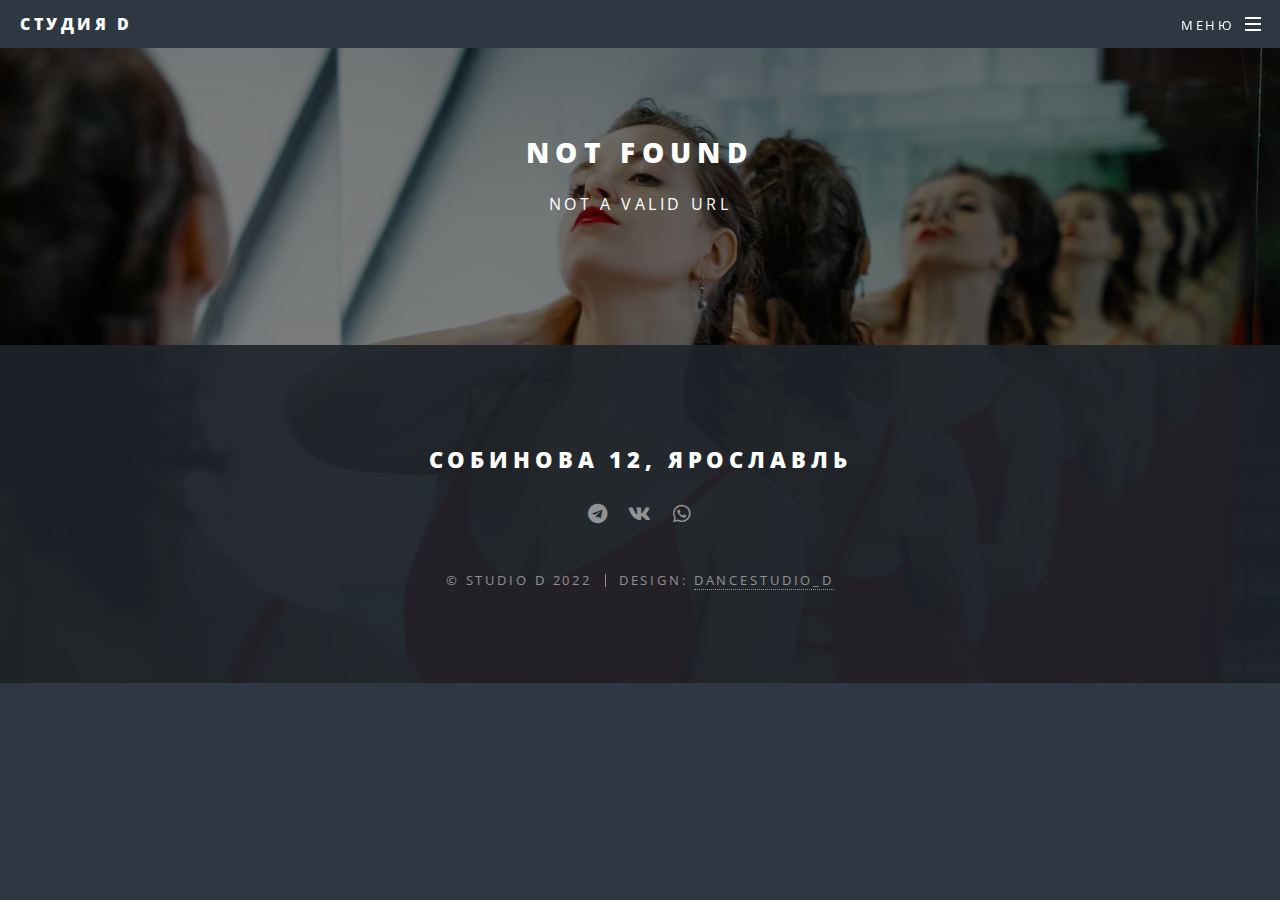
==== 404/index.html @ bc6924fe "ver 4/10" ====
<!DOCTYPE html><html lang="en"><head><meta charSet="utf-8"/><meta http-equiv="x-ua-compatible" content="ie=edge"/><meta name="viewport" content="width=device-width, initial-scale=1, shrink-to-fit=no"/><meta name="generator" content="Gatsby 4.21.1"/><meta data-react-helmet="true" name="description" content="Spectral"/><meta data-react-helmet="true" name="keywords" content="site, web"/><meta name="theme-color" content="#663399"/><style data-href="/styles.3cb53f712b8f824ff2b8.css" data-identity="gatsby-global-css">@import url(https://fonts.googleapis.com/css?family=Open+Sans:400,400italic,600,600italic,800,800italic);
/*!
 * Font Awesome Free 5.9.0 by @fontawesome - https://fontawesome.com
 * License - https://fontawesome.com/license/free (Icons: CC BY 4.0, Fonts: SIL OFL 1.1, Code: MIT License)
 */.fa,.fab,.fal,.far,.fas{-moz-osx-font-smoothing:grayscale;-webkit-font-smoothing:antialiased;text-rendering:auto;display:inline-block;font-style:normal;font-variant:normal;line-height:1}.fa-lg{font-size:1.33333em;line-height:.75em;vertical-align:-.0667em}.fa-xs{font-size:.75em}.fa-sm{font-size:.875em}.fa-1x{font-size:1em}.fa-2x{font-size:2em}.fa-3x{font-size:3em}.fa-4x{font-size:4em}.fa-5x{font-size:5em}.fa-6x{font-size:6em}.fa-7x{font-size:7em}.fa-8x{font-size:8em}.fa-9x{font-size:9em}.fa-10x{font-size:10em}.fa-fw{text-align:center;width:1.25em}.fa-ul{list-style-type:none;margin-left:2.5em;padding-left:0}.fa-ul>li{position:relative}.fa-li{left:-2em;line-height:inherit;position:absolute;text-align:center;width:2em}.fa-border{border:.08em solid #eee;border-radius:.1em;padding:.2em .25em .15em}.fa-pull-left{float:left}.fa-pull-right{float:right}.fa.fa-pull-left,.fab.fa-pull-left,.fal.fa-pull-left,.far.fa-pull-left,.fas.fa-pull-left{margin-right:.3em}.fa.fa-pull-right,.fab.fa-pull-right,.fal.fa-pull-right,.far.fa-pull-right,.fas.fa-pull-right{margin-left:.3em}.fa-spin{animation:fa-spin 2s linear infinite}.fa-pulse{animation:fa-spin 1s steps(8) infinite}@keyframes fa-spin{0%{transform:rotate(0deg)}to{transform:rotate(1turn)}}.fa-rotate-90{-ms-filter:"progid:DXImageTransform.Microsoft.BasicImage(rotation=1)";transform:rotate(90deg)}.fa-rotate-180{-ms-filter:"progid:DXImageTransform.Microsoft.BasicImage(rotation=2)";transform:rotate(180deg)}.fa-rotate-270{-ms-filter:"progid:DXImageTransform.Microsoft.BasicImage(rotation=3)";transform:rotate(270deg)}.fa-flip-horizontal{-ms-filter:"progid:DXImageTransform.Microsoft.BasicImage(rotation=0, mirror=1)";transform:scaleX(-1)}.fa-flip-vertical{transform:scaleY(-1)}.fa-flip-both,.fa-flip-horizontal.fa-flip-vertical,.fa-flip-vertical{-ms-filter:"progid:DXImageTransform.Microsoft.BasicImage(rotation=2, mirror=1)"}.fa-flip-both,.fa-flip-horizontal.fa-flip-vertical{transform:scale(-1)}:root .fa-flip-both,:root .fa-flip-horizontal,:root .fa-flip-vertical,:root .fa-rotate-180,:root .fa-rotate-270,:root .fa-rotate-90{filter:none}.fa-stack{display:inline-block;height:2em;line-height:2em;position:relative;vertical-align:middle;width:2.5em}.fa-stack-1x,.fa-stack-2x{left:0;position:absolute;text-align:center;width:100%}.fa-stack-1x{line-height:inherit}.fa-stack-2x{font-size:2em}.fa-inverse{color:#fff}.fa-500px:before{content:"\f26e"}.fa-accessible-icon:before{content:"\f368"}.fa-accusoft:before{content:"\f369"}.fa-acquisitions-incorporated:before{content:"\f6af"}.fa-ad:before{content:"\f641"}.fa-address-book:before{content:"\f2b9"}.fa-address-card:before{content:"\f2bb"}.fa-adjust:before{content:"\f042"}.fa-adn:before{content:"\f170"}.fa-adobe:before{content:"\f778"}.fa-adversal:before{content:"\f36a"}.fa-affiliatetheme:before{content:"\f36b"}.fa-air-freshener:before{content:"\f5d0"}.fa-airbnb:before{content:"\f834"}.fa-algolia:before{content:"\f36c"}.fa-align-center:before{content:"\f037"}.fa-align-justify:before{content:"\f039"}.fa-align-left:before{content:"\f036"}.fa-align-right:before{content:"\f038"}.fa-alipay:before{content:"\f642"}.fa-allergies:before{content:"\f461"}.fa-amazon:before{content:"\f270"}.fa-amazon-pay:before{content:"\f42c"}.fa-ambulance:before{content:"\f0f9"}.fa-american-sign-language-interpreting:before{content:"\f2a3"}.fa-amilia:before{content:"\f36d"}.fa-anchor:before{content:"\f13d"}.fa-android:before{content:"\f17b"}.fa-angellist:before{content:"\f209"}.fa-angle-double-down:before{content:"\f103"}.fa-angle-double-left:before{content:"\f100"}.fa-angle-double-right:before{content:"\f101"}.fa-angle-double-up:before{content:"\f102"}.fa-angle-down:before{content:"\f107"}.fa-angle-left:before{content:"\f104"}.fa-angle-right:before{content:"\f105"}.fa-angle-up:before{content:"\f106"}.fa-angry:before{content:"\f556"}.fa-angrycreative:before{content:"\f36e"}.fa-angular:before{content:"\f420"}.fa-ankh:before{content:"\f644"}.fa-app-store:before{content:"\f36f"}.fa-app-store-ios:before{content:"\f370"}.fa-apper:before{content:"\f371"}.fa-apple:before{content:"\f179"}.fa-apple-alt:before{content:"\f5d1"}.fa-apple-pay:before{content:"\f415"}.fa-archive:before{content:"\f187"}.fa-archway:before{content:"\f557"}.fa-arrow-alt-circle-down:before{content:"\f358"}.fa-arrow-alt-circle-left:before{content:"\f359"}.fa-arrow-alt-circle-right:before{content:"\f35a"}.fa-arrow-alt-circle-up:before{content:"\f35b"}.fa-arrow-circle-down:before{content:"\f0ab"}.fa-arrow-circle-left:before{content:"\f0a8"}.fa-arrow-circle-right:before{content:"\f0a9"}.fa-arrow-circle-up:before{content:"\f0aa"}.fa-arrow-down:before{content:"\f063"}.fa-arrow-left:before{content:"\f060"}.fa-arrow-right:before{content:"\f061"}.fa-arrow-up:before{content:"\f062"}.fa-arrows-alt:before{content:"\f0b2"}.fa-arrows-alt-h:before{content:"\f337"}.fa-arrows-alt-v:before{content:"\f338"}.fa-artstation:before{content:"\f77a"}.fa-assistive-listening-systems:before{content:"\f2a2"}.fa-asterisk:before{content:"\f069"}.fa-asymmetrik:before{content:"\f372"}.fa-at:before{content:"\f1fa"}.fa-atlas:before{content:"\f558"}.fa-atlassian:before{content:"\f77b"}.fa-atom:before{content:"\f5d2"}.fa-audible:before{content:"\f373"}.fa-audio-description:before{content:"\f29e"}.fa-autoprefixer:before{content:"\f41c"}.fa-avianex:before{content:"\f374"}.fa-aviato:before{content:"\f421"}.fa-award:before{content:"\f559"}.fa-aws:before{content:"\f375"}.fa-baby:before{content:"\f77c"}.fa-baby-carriage:before{content:"\f77d"}.fa-backspace:before{content:"\f55a"}.fa-backward:before{content:"\f04a"}.fa-bacon:before{content:"\f7e5"}.fa-balance-scale:before{content:"\f24e"}.fa-balance-scale-left:before{content:"\f515"}.fa-balance-scale-right:before{content:"\f516"}.fa-ban:before{content:"\f05e"}.fa-band-aid:before{content:"\f462"}.fa-bandcamp:before{content:"\f2d5"}.fa-barcode:before{content:"\f02a"}.fa-bars:before{content:"\f0c9"}.fa-baseball-ball:before{content:"\f433"}.fa-basketball-ball:before{content:"\f434"}.fa-bath:before{content:"\f2cd"}.fa-battery-empty:before{content:"\f244"}.fa-battery-full:before{content:"\f240"}.fa-battery-half:before{content:"\f242"}.fa-battery-quarter:before{content:"\f243"}.fa-battery-three-quarters:before{content:"\f241"}.fa-battle-net:before{content:"\f835"}.fa-bed:before{content:"\f236"}.fa-beer:before{content:"\f0fc"}.fa-behance:before{content:"\f1b4"}.fa-behance-square:before{content:"\f1b5"}.fa-bell:before{content:"\f0f3"}.fa-bell-slash:before{content:"\f1f6"}.fa-bezier-curve:before{content:"\f55b"}.fa-bible:before{content:"\f647"}.fa-bicycle:before{content:"\f206"}.fa-biking:before{content:"\f84a"}.fa-bimobject:before{content:"\f378"}.fa-binoculars:before{content:"\f1e5"}.fa-biohazard:before{content:"\f780"}.fa-birthday-cake:before{content:"\f1fd"}.fa-bitbucket:before{content:"\f171"}.fa-bitcoin:before{content:"\f379"}.fa-bity:before{content:"\f37a"}.fa-black-tie:before{content:"\f27e"}.fa-blackberry:before{content:"\f37b"}.fa-blender:before{content:"\f517"}.fa-blender-phone:before{content:"\f6b6"}.fa-blind:before{content:"\f29d"}.fa-blog:before{content:"\f781"}.fa-blogger:before{content:"\f37c"}.fa-blogger-b:before{content:"\f37d"}.fa-bluetooth:before{content:"\f293"}.fa-bluetooth-b:before{content:"\f294"}.fa-bold:before{content:"\f032"}.fa-bolt:before{content:"\f0e7"}.fa-bomb:before{content:"\f1e2"}.fa-bone:before{content:"\f5d7"}.fa-bong:before{content:"\f55c"}.fa-book:before{content:"\f02d"}.fa-book-dead:before{content:"\f6b7"}.fa-book-medical:before{content:"\f7e6"}.fa-book-open:before{content:"\f518"}.fa-book-reader:before{content:"\f5da"}.fa-bookmark:before{content:"\f02e"}.fa-bootstrap:before{content:"\f836"}.fa-border-all:before{content:"\f84c"}.fa-border-none:before{content:"\f850"}.fa-border-style:before{content:"\f853"}.fa-bowling-ball:before{content:"\f436"}.fa-box:before{content:"\f466"}.fa-box-open:before{content:"\f49e"}.fa-boxes:before{content:"\f468"}.fa-braille:before{content:"\f2a1"}.fa-brain:before{content:"\f5dc"}.fa-bread-slice:before{content:"\f7ec"}.fa-briefcase:before{content:"\f0b1"}.fa-briefcase-medical:before{content:"\f469"}.fa-broadcast-tower:before{content:"\f519"}.fa-broom:before{content:"\f51a"}.fa-brush:before{content:"\f55d"}.fa-btc:before{content:"\f15a"}.fa-buffer:before{content:"\f837"}.fa-bug:before{content:"\f188"}.fa-building:before{content:"\f1ad"}.fa-bullhorn:before{content:"\f0a1"}.fa-bullseye:before{content:"\f140"}.fa-burn:before{content:"\f46a"}.fa-buromobelexperte:before{content:"\f37f"}.fa-bus:before{content:"\f207"}.fa-bus-alt:before{content:"\f55e"}.fa-business-time:before{content:"\f64a"}.fa-buysellads:before{content:"\f20d"}.fa-calculator:before{content:"\f1ec"}.fa-calendar:before{content:"\f133"}.fa-calendar-alt:before{content:"\f073"}.fa-calendar-check:before{content:"\f274"}.fa-calendar-day:before{content:"\f783"}.fa-calendar-minus:before{content:"\f272"}.fa-calendar-plus:before{content:"\f271"}.fa-calendar-times:before{content:"\f273"}.fa-calendar-week:before{content:"\f784"}.fa-camera:before{content:"\f030"}.fa-camera-retro:before{content:"\f083"}.fa-campground:before{content:"\f6bb"}.fa-canadian-maple-leaf:before{content:"\f785"}.fa-candy-cane:before{content:"\f786"}.fa-cannabis:before{content:"\f55f"}.fa-capsules:before{content:"\f46b"}.fa-car:before{content:"\f1b9"}.fa-car-alt:before{content:"\f5de"}.fa-car-battery:before{content:"\f5df"}.fa-car-crash:before{content:"\f5e1"}.fa-car-side:before{content:"\f5e4"}.fa-caret-down:before{content:"\f0d7"}.fa-caret-left:before{content:"\f0d9"}.fa-caret-right:before{content:"\f0da"}.fa-caret-square-down:before{content:"\f150"}.fa-caret-square-left:before{content:"\f191"}.fa-caret-square-right:before{content:"\f152"}.fa-caret-square-up:before{content:"\f151"}.fa-caret-up:before{content:"\f0d8"}.fa-carrot:before{content:"\f787"}.fa-cart-arrow-down:before{content:"\f218"}.fa-cart-plus:before{content:"\f217"}.fa-cash-register:before{content:"\f788"}.fa-cat:before{content:"\f6be"}.fa-cc-amazon-pay:before{content:"\f42d"}.fa-cc-amex:before{content:"\f1f3"}.fa-cc-apple-pay:before{content:"\f416"}.fa-cc-diners-club:before{content:"\f24c"}.fa-cc-discover:before{content:"\f1f2"}.fa-cc-jcb:before{content:"\f24b"}.fa-cc-mastercard:before{content:"\f1f1"}.fa-cc-paypal:before{content:"\f1f4"}.fa-cc-stripe:before{content:"\f1f5"}.fa-cc-visa:before{content:"\f1f0"}.fa-centercode:before{content:"\f380"}.fa-centos:before{content:"\f789"}.fa-certificate:before{content:"\f0a3"}.fa-chair:before{content:"\f6c0"}.fa-chalkboard:before{content:"\f51b"}.fa-chalkboard-teacher:before{content:"\f51c"}.fa-charging-station:before{content:"\f5e7"}.fa-chart-area:before{content:"\f1fe"}.fa-chart-bar:before{content:"\f080"}.fa-chart-line:before{content:"\f201"}.fa-chart-pie:before{content:"\f200"}.fa-check:before{content:"\f00c"}.fa-check-circle:before{content:"\f058"}.fa-check-double:before{content:"\f560"}.fa-check-square:before{content:"\f14a"}.fa-cheese:before{content:"\f7ef"}.fa-chess:before{content:"\f439"}.fa-chess-bishop:before{content:"\f43a"}.fa-chess-board:before{content:"\f43c"}.fa-chess-king:before{content:"\f43f"}.fa-chess-knight:before{content:"\f441"}.fa-chess-pawn:before{content:"\f443"}.fa-chess-queen:before{content:"\f445"}.fa-chess-rook:before{content:"\f447"}.fa-chevron-circle-down:before{content:"\f13a"}.fa-chevron-circle-left:before{content:"\f137"}.fa-chevron-circle-right:before{content:"\f138"}.fa-chevron-circle-up:before{content:"\f139"}.fa-chevron-down:before{content:"\f078"}.fa-chevron-left:before{content:"\f053"}.fa-chevron-right:before{content:"\f054"}.fa-chevron-up:before{content:"\f077"}.fa-child:before{content:"\f1ae"}.fa-chrome:before{content:"\f268"}.fa-chromecast:before{content:"\f838"}.fa-church:before{content:"\f51d"}.fa-circle:before{content:"\f111"}.fa-circle-notch:before{content:"\f1ce"}.fa-city:before{content:"\f64f"}.fa-clinic-medical:before{content:"\f7f2"}.fa-clipboard:before{content:"\f328"}.fa-clipboard-check:before{content:"\f46c"}.fa-clipboard-list:before{content:"\f46d"}.fa-clock:before{content:"\f017"}.fa-clone:before{content:"\f24d"}.fa-closed-captioning:before{content:"\f20a"}.fa-cloud:before{content:"\f0c2"}.fa-cloud-download-alt:before{content:"\f381"}.fa-cloud-meatball:before{content:"\f73b"}.fa-cloud-moon:before{content:"\f6c3"}.fa-cloud-moon-rain:before{content:"\f73c"}.fa-cloud-rain:before{content:"\f73d"}.fa-cloud-showers-heavy:before{content:"\f740"}.fa-cloud-sun:before{content:"\f6c4"}.fa-cloud-sun-rain:before{content:"\f743"}.fa-cloud-upload-alt:before{content:"\f382"}.fa-cloudscale:before{content:"\f383"}.fa-cloudsmith:before{content:"\f384"}.fa-cloudversify:before{content:"\f385"}.fa-cocktail:before{content:"\f561"}.fa-code:before{content:"\f121"}.fa-code-branch:before{content:"\f126"}.fa-codepen:before{content:"\f1cb"}.fa-codiepie:before{content:"\f284"}.fa-coffee:before{content:"\f0f4"}.fa-cog:before{content:"\f013"}.fa-cogs:before{content:"\f085"}.fa-coins:before{content:"\f51e"}.fa-columns:before{content:"\f0db"}.fa-comment:before{content:"\f075"}.fa-comment-alt:before{content:"\f27a"}.fa-comment-dollar:before{content:"\f651"}.fa-comment-dots:before{content:"\f4ad"}.fa-comment-medical:before{content:"\f7f5"}.fa-comment-slash:before{content:"\f4b3"}.fa-comments:before{content:"\f086"}.fa-comments-dollar:before{content:"\f653"}.fa-compact-disc:before{content:"\f51f"}.fa-compass:before{content:"\f14e"}.fa-compress:before{content:"\f066"}.fa-compress-arrows-alt:before{content:"\f78c"}.fa-concierge-bell:before{content:"\f562"}.fa-confluence:before{content:"\f78d"}.fa-connectdevelop:before{content:"\f20e"}.fa-contao:before{content:"\f26d"}.fa-cookie:before{content:"\f563"}.fa-cookie-bite:before{content:"\f564"}.fa-copy:before{content:"\f0c5"}.fa-copyright:before{content:"\f1f9"}.fa-couch:before{content:"\f4b8"}.fa-cpanel:before{content:"\f388"}.fa-creative-commons:before{content:"\f25e"}.fa-creative-commons-by:before{content:"\f4e7"}.fa-creative-commons-nc:before{content:"\f4e8"}.fa-creative-commons-nc-eu:before{content:"\f4e9"}.fa-creative-commons-nc-jp:before{content:"\f4ea"}.fa-creative-commons-nd:before{content:"\f4eb"}.fa-creative-commons-pd:before{content:"\f4ec"}.fa-creative-commons-pd-alt:before{content:"\f4ed"}.fa-creative-commons-remix:before{content:"\f4ee"}.fa-creative-commons-sa:before{content:"\f4ef"}.fa-creative-commons-sampling:before{content:"\f4f0"}.fa-creative-commons-sampling-plus:before{content:"\f4f1"}.fa-creative-commons-share:before{content:"\f4f2"}.fa-creative-commons-zero:before{content:"\f4f3"}.fa-credit-card:before{content:"\f09d"}.fa-critical-role:before{content:"\f6c9"}.fa-crop:before{content:"\f125"}.fa-crop-alt:before{content:"\f565"}.fa-cross:before{content:"\f654"}.fa-crosshairs:before{content:"\f05b"}.fa-crow:before{content:"\f520"}.fa-crown:before{content:"\f521"}.fa-crutch:before{content:"\f7f7"}.fa-css3:before{content:"\f13c"}.fa-css3-alt:before{content:"\f38b"}.fa-cube:before{content:"\f1b2"}.fa-cubes:before{content:"\f1b3"}.fa-cut:before{content:"\f0c4"}.fa-cuttlefish:before{content:"\f38c"}.fa-d-and-d:before{content:"\f38d"}.fa-d-and-d-beyond:before{content:"\f6ca"}.fa-dashcube:before{content:"\f210"}.fa-database:before{content:"\f1c0"}.fa-deaf:before{content:"\f2a4"}.fa-delicious:before{content:"\f1a5"}.fa-democrat:before{content:"\f747"}.fa-deploydog:before{content:"\f38e"}.fa-deskpro:before{content:"\f38f"}.fa-desktop:before{content:"\f108"}.fa-dev:before{content:"\f6cc"}.fa-deviantart:before{content:"\f1bd"}.fa-dharmachakra:before{content:"\f655"}.fa-dhl:before{content:"\f790"}.fa-diagnoses:before{content:"\f470"}.fa-diaspora:before{content:"\f791"}.fa-dice:before{content:"\f522"}.fa-dice-d20:before{content:"\f6cf"}.fa-dice-d6:before{content:"\f6d1"}.fa-dice-five:before{content:"\f523"}.fa-dice-four:before{content:"\f524"}.fa-dice-one:before{content:"\f525"}.fa-dice-six:before{content:"\f526"}.fa-dice-three:before{content:"\f527"}.fa-dice-two:before{content:"\f528"}.fa-digg:before{content:"\f1a6"}.fa-digital-ocean:before{content:"\f391"}.fa-digital-tachograph:before{content:"\f566"}.fa-directions:before{content:"\f5eb"}.fa-discord:before{content:"\f392"}.fa-discourse:before{content:"\f393"}.fa-divide:before{content:"\f529"}.fa-dizzy:before{content:"\f567"}.fa-dna:before{content:"\f471"}.fa-dochub:before{content:"\f394"}.fa-docker:before{content:"\f395"}.fa-dog:before{content:"\f6d3"}.fa-dollar-sign:before{content:"\f155"}.fa-dolly:before{content:"\f472"}.fa-dolly-flatbed:before{content:"\f474"}.fa-donate:before{content:"\f4b9"}.fa-door-closed:before{content:"\f52a"}.fa-door-open:before{content:"\f52b"}.fa-dot-circle:before{content:"\f192"}.fa-dove:before{content:"\f4ba"}.fa-download:before{content:"\f019"}.fa-draft2digital:before{content:"\f396"}.fa-drafting-compass:before{content:"\f568"}.fa-dragon:before{content:"\f6d5"}.fa-draw-polygon:before{content:"\f5ee"}.fa-dribbble:before{content:"\f17d"}.fa-dribbble-square:before{content:"\f397"}.fa-dropbox:before{content:"\f16b"}.fa-drum:before{content:"\f569"}.fa-drum-steelpan:before{content:"\f56a"}.fa-drumstick-bite:before{content:"\f6d7"}.fa-drupal:before{content:"\f1a9"}.fa-dumbbell:before{content:"\f44b"}.fa-dumpster:before{content:"\f793"}.fa-dumpster-fire:before{content:"\f794"}.fa-dungeon:before{content:"\f6d9"}.fa-dyalog:before{content:"\f399"}.fa-earlybirds:before{content:"\f39a"}.fa-ebay:before{content:"\f4f4"}.fa-edge:before{content:"\f282"}.fa-edit:before{content:"\f044"}.fa-egg:before{content:"\f7fb"}.fa-eject:before{content:"\f052"}.fa-elementor:before{content:"\f430"}.fa-ellipsis-h:before{content:"\f141"}.fa-ellipsis-v:before{content:"\f142"}.fa-ello:before{content:"\f5f1"}.fa-ember:before{content:"\f423"}.fa-empire:before{content:"\f1d1"}.fa-envelope:before{content:"\f0e0"}.fa-envelope-open:before{content:"\f2b6"}.fa-envelope-open-text:before{content:"\f658"}.fa-envelope-square:before{content:"\f199"}.fa-envira:before{content:"\f299"}.fa-equals:before{content:"\f52c"}.fa-eraser:before{content:"\f12d"}.fa-erlang:before{content:"\f39d"}.fa-ethereum:before{content:"\f42e"}.fa-ethernet:before{content:"\f796"}.fa-etsy:before{content:"\f2d7"}.fa-euro-sign:before{content:"\f153"}.fa-evernote:before{content:"\f839"}.fa-exchange-alt:before{content:"\f362"}.fa-exclamation:before{content:"\f12a"}.fa-exclamation-circle:before{content:"\f06a"}.fa-exclamation-triangle:before{content:"\f071"}.fa-expand:before{content:"\f065"}.fa-expand-arrows-alt:before{content:"\f31e"}.fa-expeditedssl:before{content:"\f23e"}.fa-external-link-alt:before{content:"\f35d"}.fa-external-link-square-alt:before{content:"\f360"}.fa-eye:before{content:"\f06e"}.fa-eye-dropper:before{content:"\f1fb"}.fa-eye-slash:before{content:"\f070"}.fa-facebook:before{content:"\f09a"}.fa-facebook-f:before{content:"\f39e"}.fa-facebook-messenger:before{content:"\f39f"}.fa-facebook-square:before{content:"\f082"}.fa-fan:before{content:"\f863"}.fa-fantasy-flight-games:before{content:"\f6dc"}.fa-fast-backward:before{content:"\f049"}.fa-fast-forward:before{content:"\f050"}.fa-fax:before{content:"\f1ac"}.fa-feather:before{content:"\f52d"}.fa-feather-alt:before{content:"\f56b"}.fa-fedex:before{content:"\f797"}.fa-fedora:before{content:"\f798"}.fa-female:before{content:"\f182"}.fa-fighter-jet:before{content:"\f0fb"}.fa-figma:before{content:"\f799"}.fa-file:before{content:"\f15b"}.fa-file-alt:before{content:"\f15c"}.fa-file-archive:before{content:"\f1c6"}.fa-file-audio:before{content:"\f1c7"}.fa-file-code:before{content:"\f1c9"}.fa-file-contract:before{content:"\f56c"}.fa-file-csv:before{content:"\f6dd"}.fa-file-download:before{content:"\f56d"}.fa-file-excel:before{content:"\f1c3"}.fa-file-export:before{content:"\f56e"}.fa-file-image:before{content:"\f1c5"}.fa-file-import:before{content:"\f56f"}.fa-file-invoice:before{content:"\f570"}.fa-file-invoice-dollar:before{content:"\f571"}.fa-file-medical:before{content:"\f477"}.fa-file-medical-alt:before{content:"\f478"}.fa-file-pdf:before{content:"\f1c1"}.fa-file-powerpoint:before{content:"\f1c4"}.fa-file-prescription:before{content:"\f572"}.fa-file-signature:before{content:"\f573"}.fa-file-upload:before{content:"\f574"}.fa-file-video:before{content:"\f1c8"}.fa-file-word:before{content:"\f1c2"}.fa-fill:before{content:"\f575"}.fa-fill-drip:before{content:"\f576"}.fa-film:before{content:"\f008"}.fa-filter:before{content:"\f0b0"}.fa-fingerprint:before{content:"\f577"}.fa-fire:before{content:"\f06d"}.fa-fire-alt:before{content:"\f7e4"}.fa-fire-extinguisher:before{content:"\f134"}.fa-firefox:before{content:"\f269"}.fa-first-aid:before{content:"\f479"}.fa-first-order:before{content:"\f2b0"}.fa-first-order-alt:before{content:"\f50a"}.fa-firstdraft:before{content:"\f3a1"}.fa-fish:before{content:"\f578"}.fa-fist-raised:before{content:"\f6de"}.fa-flag:before{content:"\f024"}.fa-flag-checkered:before{content:"\f11e"}.fa-flag-usa:before{content:"\f74d"}.fa-flask:before{content:"\f0c3"}.fa-flickr:before{content:"\f16e"}.fa-flipboard:before{content:"\f44d"}.fa-flushed:before{content:"\f579"}.fa-fly:before{content:"\f417"}.fa-folder:before{content:"\f07b"}.fa-folder-minus:before{content:"\f65d"}.fa-folder-open:before{content:"\f07c"}.fa-folder-plus:before{content:"\f65e"}.fa-font:before{content:"\f031"}.fa-font-awesome:before{content:"\f2b4"}.fa-font-awesome-alt:before{content:"\f35c"}.fa-font-awesome-flag:before{content:"\f425"}.fa-font-awesome-logo-full:before{content:"\f4e6"}.fa-fonticons:before{content:"\f280"}.fa-fonticons-fi:before{content:"\f3a2"}.fa-football-ball:before{content:"\f44e"}.fa-fort-awesome:before{content:"\f286"}.fa-fort-awesome-alt:before{content:"\f3a3"}.fa-forumbee:before{content:"\f211"}.fa-forward:before{content:"\f04e"}.fa-foursquare:before{content:"\f180"}.fa-free-code-camp:before{content:"\f2c5"}.fa-freebsd:before{content:"\f3a4"}.fa-frog:before{content:"\f52e"}.fa-frown:before{content:"\f119"}.fa-frown-open:before{content:"\f57a"}.fa-fulcrum:before{content:"\f50b"}.fa-funnel-dollar:before{content:"\f662"}.fa-futbol:before{content:"\f1e3"}.fa-galactic-republic:before{content:"\f50c"}.fa-galactic-senate:before{content:"\f50d"}.fa-gamepad:before{content:"\f11b"}.fa-gas-pump:before{content:"\f52f"}.fa-gavel:before{content:"\f0e3"}.fa-gem:before{content:"\f3a5"}.fa-genderless:before{content:"\f22d"}.fa-get-pocket:before{content:"\f265"}.fa-gg:before{content:"\f260"}.fa-gg-circle:before{content:"\f261"}.fa-ghost:before{content:"\f6e2"}.fa-gift:before{content:"\f06b"}.fa-gifts:before{content:"\f79c"}.fa-git:before{content:"\f1d3"}.fa-git-alt:before{content:"\f841"}.fa-git-square:before{content:"\f1d2"}.fa-github:before{content:"\f09b"}.fa-github-alt:before{content:"\f113"}.fa-github-square:before{content:"\f092"}.fa-gitkraken:before{content:"\f3a6"}.fa-gitlab:before{content:"\f296"}.fa-gitter:before{content:"\f426"}.fa-glass-cheers:before{content:"\f79f"}.fa-glass-martini:before{content:"\f000"}.fa-glass-martini-alt:before{content:"\f57b"}.fa-glass-whiskey:before{content:"\f7a0"}.fa-glasses:before{content:"\f530"}.fa-glide:before{content:"\f2a5"}.fa-glide-g:before{content:"\f2a6"}.fa-globe:before{content:"\f0ac"}.fa-globe-africa:before{content:"\f57c"}.fa-globe-americas:before{content:"\f57d"}.fa-globe-asia:before{content:"\f57e"}.fa-globe-europe:before{content:"\f7a2"}.fa-gofore:before{content:"\f3a7"}.fa-golf-ball:before{content:"\f450"}.fa-goodreads:before{content:"\f3a8"}.fa-goodreads-g:before{content:"\f3a9"}.fa-google:before{content:"\f1a0"}.fa-google-drive:before{content:"\f3aa"}.fa-google-play:before{content:"\f3ab"}.fa-google-plus:before{content:"\f2b3"}.fa-google-plus-g:before{content:"\f0d5"}.fa-google-plus-square:before{content:"\f0d4"}.fa-google-wallet:before{content:"\f1ee"}.fa-gopuram:before{content:"\f664"}.fa-graduation-cap:before{content:"\f19d"}.fa-gratipay:before{content:"\f184"}.fa-grav:before{content:"\f2d6"}.fa-greater-than:before{content:"\f531"}.fa-greater-than-equal:before{content:"\f532"}.fa-grimace:before{content:"\f57f"}.fa-grin:before{content:"\f580"}.fa-grin-alt:before{content:"\f581"}.fa-grin-beam:before{content:"\f582"}.fa-grin-beam-sweat:before{content:"\f583"}.fa-grin-hearts:before{content:"\f584"}.fa-grin-squint:before{content:"\f585"}.fa-grin-squint-tears:before{content:"\f586"}.fa-grin-stars:before{content:"\f587"}.fa-grin-tears:before{content:"\f588"}.fa-grin-tongue:before{content:"\f589"}.fa-grin-tongue-squint:before{content:"\f58a"}.fa-grin-tongue-wink:before{content:"\f58b"}.fa-grin-wink:before{content:"\f58c"}.fa-grip-horizontal:before{content:"\f58d"}.fa-grip-lines:before{content:"\f7a4"}.fa-grip-lines-vertical:before{content:"\f7a5"}.fa-grip-vertical:before{content:"\f58e"}.fa-gripfire:before{content:"\f3ac"}.fa-grunt:before{content:"\f3ad"}.fa-guitar:before{content:"\f7a6"}.fa-gulp:before{content:"\f3ae"}.fa-h-square:before{content:"\f0fd"}.fa-hacker-news:before{content:"\f1d4"}.fa-hacker-news-square:before{content:"\f3af"}.fa-hackerrank:before{content:"\f5f7"}.fa-hamburger:before{content:"\f805"}.fa-hammer:before{content:"\f6e3"}.fa-hamsa:before{content:"\f665"}.fa-hand-holding:before{content:"\f4bd"}.fa-hand-holding-heart:before{content:"\f4be"}.fa-hand-holding-usd:before{content:"\f4c0"}.fa-hand-lizard:before{content:"\f258"}.fa-hand-middle-finger:before{content:"\f806"}.fa-hand-paper:before{content:"\f256"}.fa-hand-peace:before{content:"\f25b"}.fa-hand-point-down:before{content:"\f0a7"}.fa-hand-point-left:before{content:"\f0a5"}.fa-hand-point-right:before{content:"\f0a4"}.fa-hand-point-up:before{content:"\f0a6"}.fa-hand-pointer:before{content:"\f25a"}.fa-hand-rock:before{content:"\f255"}.fa-hand-scissors:before{content:"\f257"}.fa-hand-spock:before{content:"\f259"}.fa-hands:before{content:"\f4c2"}.fa-hands-helping:before{content:"\f4c4"}.fa-handshake:before{content:"\f2b5"}.fa-hanukiah:before{content:"\f6e6"}.fa-hard-hat:before{content:"\f807"}.fa-hashtag:before{content:"\f292"}.fa-hat-wizard:before{content:"\f6e8"}.fa-haykal:before{content:"\f666"}.fa-hdd:before{content:"\f0a0"}.fa-heading:before{content:"\f1dc"}.fa-headphones:before{content:"\f025"}.fa-headphones-alt:before{content:"\f58f"}.fa-headset:before{content:"\f590"}.fa-heart:before{content:"\f004"}.fa-heart-broken:before{content:"\f7a9"}.fa-heartbeat:before{content:"\f21e"}.fa-helicopter:before{content:"\f533"}.fa-highlighter:before{content:"\f591"}.fa-hiking:before{content:"\f6ec"}.fa-hippo:before{content:"\f6ed"}.fa-hips:before{content:"\f452"}.fa-hire-a-helper:before{content:"\f3b0"}.fa-history:before{content:"\f1da"}.fa-hockey-puck:before{content:"\f453"}.fa-holly-berry:before{content:"\f7aa"}.fa-home:before{content:"\f015"}.fa-hooli:before{content:"\f427"}.fa-hornbill:before{content:"\f592"}.fa-horse:before{content:"\f6f0"}.fa-horse-head:before{content:"\f7ab"}.fa-hospital:before{content:"\f0f8"}.fa-hospital-alt:before{content:"\f47d"}.fa-hospital-symbol:before{content:"\f47e"}.fa-hot-tub:before{content:"\f593"}.fa-hotdog:before{content:"\f80f"}.fa-hotel:before{content:"\f594"}.fa-hotjar:before{content:"\f3b1"}.fa-hourglass:before{content:"\f254"}.fa-hourglass-end:before{content:"\f253"}.fa-hourglass-half:before{content:"\f252"}.fa-hourglass-start:before{content:"\f251"}.fa-house-damage:before{content:"\f6f1"}.fa-houzz:before{content:"\f27c"}.fa-hryvnia:before{content:"\f6f2"}.fa-html5:before{content:"\f13b"}.fa-hubspot:before{content:"\f3b2"}.fa-i-cursor:before{content:"\f246"}.fa-ice-cream:before{content:"\f810"}.fa-icicles:before{content:"\f7ad"}.fa-icons:before{content:"\f86d"}.fa-id-badge:before{content:"\f2c1"}.fa-id-card:before{content:"\f2c2"}.fa-id-card-alt:before{content:"\f47f"}.fa-igloo:before{content:"\f7ae"}.fa-image:before{content:"\f03e"}.fa-images:before{content:"\f302"}.fa-imdb:before{content:"\f2d8"}.fa-inbox:before{content:"\f01c"}.fa-indent:before{content:"\f03c"}.fa-industry:before{content:"\f275"}.fa-infinity:before{content:"\f534"}.fa-info:before{content:"\f129"}.fa-info-circle:before{content:"\f05a"}.fa-instagram:before{content:"\f16d"}.fa-intercom:before{content:"\f7af"}.fa-internet-explorer:before{content:"\f26b"}.fa-invision:before{content:"\f7b0"}.fa-ioxhost:before{content:"\f208"}.fa-italic:before{content:"\f033"}.fa-itch-io:before{content:"\f83a"}.fa-itunes:before{content:"\f3b4"}.fa-itunes-note:before{content:"\f3b5"}.fa-java:before{content:"\f4e4"}.fa-jedi:before{content:"\f669"}.fa-jedi-order:before{content:"\f50e"}.fa-jenkins:before{content:"\f3b6"}.fa-jira:before{content:"\f7b1"}.fa-joget:before{content:"\f3b7"}.fa-joint:before{content:"\f595"}.fa-joomla:before{content:"\f1aa"}.fa-journal-whills:before{content:"\f66a"}.fa-js:before{content:"\f3b8"}.fa-js-square:before{content:"\f3b9"}.fa-jsfiddle:before{content:"\f1cc"}.fa-kaaba:before{content:"\f66b"}.fa-kaggle:before{content:"\f5fa"}.fa-key:before{content:"\f084"}.fa-keybase:before{content:"\f4f5"}.fa-keyboard:before{content:"\f11c"}.fa-keycdn:before{content:"\f3ba"}.fa-khanda:before{content:"\f66d"}.fa-kickstarter:before{content:"\f3bb"}.fa-kickstarter-k:before{content:"\f3bc"}.fa-kiss:before{content:"\f596"}.fa-kiss-beam:before{content:"\f597"}.fa-kiss-wink-heart:before{content:"\f598"}.fa-kiwi-bird:before{content:"\f535"}.fa-korvue:before{content:"\f42f"}.fa-landmark:before{content:"\f66f"}.fa-language:before{content:"\f1ab"}.fa-laptop:before{content:"\f109"}.fa-laptop-code:before{content:"\f5fc"}.fa-laptop-medical:before{content:"\f812"}.fa-laravel:before{content:"\f3bd"}.fa-lastfm:before{content:"\f202"}.fa-lastfm-square:before{content:"\f203"}.fa-laugh:before{content:"\f599"}.fa-laugh-beam:before{content:"\f59a"}.fa-laugh-squint:before{content:"\f59b"}.fa-laugh-wink:before{content:"\f59c"}.fa-layer-group:before{content:"\f5fd"}.fa-leaf:before{content:"\f06c"}.fa-leanpub:before{content:"\f212"}.fa-lemon:before{content:"\f094"}.fa-less:before{content:"\f41d"}.fa-less-than:before{content:"\f536"}.fa-less-than-equal:before{content:"\f537"}.fa-level-down-alt:before{content:"\f3be"}.fa-level-up-alt:before{content:"\f3bf"}.fa-life-ring:before{content:"\f1cd"}.fa-lightbulb:before{content:"\f0eb"}.fa-line:before{content:"\f3c0"}.fa-link:before{content:"\f0c1"}.fa-linkedin:before{content:"\f08c"}.fa-linkedin-in:before{content:"\f0e1"}.fa-linode:before{content:"\f2b8"}.fa-linux:before{content:"\f17c"}.fa-lira-sign:before{content:"\f195"}.fa-list:before{content:"\f03a"}.fa-list-alt:before{content:"\f022"}.fa-list-ol:before{content:"\f0cb"}.fa-list-ul:before{content:"\f0ca"}.fa-location-arrow:before{content:"\f124"}.fa-lock:before{content:"\f023"}.fa-lock-open:before{content:"\f3c1"}.fa-long-arrow-alt-down:before{content:"\f309"}.fa-long-arrow-alt-left:before{content:"\f30a"}.fa-long-arrow-alt-right:before{content:"\f30b"}.fa-long-arrow-alt-up:before{content:"\f30c"}.fa-low-vision:before{content:"\f2a8"}.fa-luggage-cart:before{content:"\f59d"}.fa-lyft:before{content:"\f3c3"}.fa-magento:before{content:"\f3c4"}.fa-magic:before{content:"\f0d0"}.fa-magnet:before{content:"\f076"}.fa-mail-bulk:before{content:"\f674"}.fa-mailchimp:before{content:"\f59e"}.fa-male:before{content:"\f183"}.fa-mandalorian:before{content:"\f50f"}.fa-map:before{content:"\f279"}.fa-map-marked:before{content:"\f59f"}.fa-map-marked-alt:before{content:"\f5a0"}.fa-map-marker:before{content:"\f041"}.fa-map-marker-alt:before{content:"\f3c5"}.fa-map-pin:before{content:"\f276"}.fa-map-signs:before{content:"\f277"}.fa-markdown:before{content:"\f60f"}.fa-marker:before{content:"\f5a1"}.fa-mars:before{content:"\f222"}.fa-mars-double:before{content:"\f227"}.fa-mars-stroke:before{content:"\f229"}.fa-mars-stroke-h:before{content:"\f22b"}.fa-mars-stroke-v:before{content:"\f22a"}.fa-mask:before{content:"\f6fa"}.fa-mastodon:before{content:"\f4f6"}.fa-maxcdn:before{content:"\f136"}.fa-medal:before{content:"\f5a2"}.fa-medapps:before{content:"\f3c6"}.fa-medium:before{content:"\f23a"}.fa-medium-m:before{content:"\f3c7"}.fa-medkit:before{content:"\f0fa"}.fa-medrt:before{content:"\f3c8"}.fa-meetup:before{content:"\f2e0"}.fa-megaport:before{content:"\f5a3"}.fa-meh:before{content:"\f11a"}.fa-meh-blank:before{content:"\f5a4"}.fa-meh-rolling-eyes:before{content:"\f5a5"}.fa-memory:before{content:"\f538"}.fa-mendeley:before{content:"\f7b3"}.fa-menorah:before{content:"\f676"}.fa-mercury:before{content:"\f223"}.fa-meteor:before{content:"\f753"}.fa-microchip:before{content:"\f2db"}.fa-microphone:before{content:"\f130"}.fa-microphone-alt:before{content:"\f3c9"}.fa-microphone-alt-slash:before{content:"\f539"}.fa-microphone-slash:before{content:"\f131"}.fa-microscope:before{content:"\f610"}.fa-microsoft:before{content:"\f3ca"}.fa-minus:before{content:"\f068"}.fa-minus-circle:before{content:"\f056"}.fa-minus-square:before{content:"\f146"}.fa-mitten:before{content:"\f7b5"}.fa-mix:before{content:"\f3cb"}.fa-mixcloud:before{content:"\f289"}.fa-mizuni:before{content:"\f3cc"}.fa-mobile:before{content:"\f10b"}.fa-mobile-alt:before{content:"\f3cd"}.fa-modx:before{content:"\f285"}.fa-monero:before{content:"\f3d0"}.fa-money-bill:before{content:"\f0d6"}.fa-money-bill-alt:before{content:"\f3d1"}.fa-money-bill-wave:before{content:"\f53a"}.fa-money-bill-wave-alt:before{content:"\f53b"}.fa-money-check:before{content:"\f53c"}.fa-money-check-alt:before{content:"\f53d"}.fa-monument:before{content:"\f5a6"}.fa-moon:before{content:"\f186"}.fa-mortar-pestle:before{content:"\f5a7"}.fa-mosque:before{content:"\f678"}.fa-motorcycle:before{content:"\f21c"}.fa-mountain:before{content:"\f6fc"}.fa-mouse-pointer:before{content:"\f245"}.fa-mug-hot:before{content:"\f7b6"}.fa-music:before{content:"\f001"}.fa-napster:before{content:"\f3d2"}.fa-neos:before{content:"\f612"}.fa-network-wired:before{content:"\f6ff"}.fa-neuter:before{content:"\f22c"}.fa-newspaper:before{content:"\f1ea"}.fa-nimblr:before{content:"\f5a8"}.fa-node:before{content:"\f419"}.fa-node-js:before{content:"\f3d3"}.fa-not-equal:before{content:"\f53e"}.fa-notes-medical:before{content:"\f481"}.fa-npm:before{content:"\f3d4"}.fa-ns8:before{content:"\f3d5"}.fa-nutritionix:before{content:"\f3d6"}.fa-object-group:before{content:"\f247"}.fa-object-ungroup:before{content:"\f248"}.fa-odnoklassniki:before{content:"\f263"}.fa-odnoklassniki-square:before{content:"\f264"}.fa-oil-can:before{content:"\f613"}.fa-old-republic:before{content:"\f510"}.fa-om:before{content:"\f679"}.fa-opencart:before{content:"\f23d"}.fa-openid:before{content:"\f19b"}.fa-opera:before{content:"\f26a"}.fa-optin-monster:before{content:"\f23c"}.fa-osi:before{content:"\f41a"}.fa-otter:before{content:"\f700"}.fa-outdent:before{content:"\f03b"}.fa-page4:before{content:"\f3d7"}.fa-pagelines:before{content:"\f18c"}.fa-pager:before{content:"\f815"}.fa-paint-brush:before{content:"\f1fc"}.fa-paint-roller:before{content:"\f5aa"}.fa-palette:before{content:"\f53f"}.fa-palfed:before{content:"\f3d8"}.fa-pallet:before{content:"\f482"}.fa-paper-plane:before{content:"\f1d8"}.fa-paperclip:before{content:"\f0c6"}.fa-parachute-box:before{content:"\f4cd"}.fa-paragraph:before{content:"\f1dd"}.fa-parking:before{content:"\f540"}.fa-passport:before{content:"\f5ab"}.fa-pastafarianism:before{content:"\f67b"}.fa-paste:before{content:"\f0ea"}.fa-patreon:before{content:"\f3d9"}.fa-pause:before{content:"\f04c"}.fa-pause-circle:before{content:"\f28b"}.fa-paw:before{content:"\f1b0"}.fa-paypal:before{content:"\f1ed"}.fa-peace:before{content:"\f67c"}.fa-pen:before{content:"\f304"}.fa-pen-alt:before{content:"\f305"}.fa-pen-fancy:before{content:"\f5ac"}.fa-pen-nib:before{content:"\f5ad"}.fa-pen-square:before{content:"\f14b"}.fa-pencil-alt:before{content:"\f303"}.fa-pencil-ruler:before{content:"\f5ae"}.fa-penny-arcade:before{content:"\f704"}.fa-people-carry:before{content:"\f4ce"}.fa-pepper-hot:before{content:"\f816"}.fa-percent:before{content:"\f295"}.fa-percentage:before{content:"\f541"}.fa-periscope:before{content:"\f3da"}.fa-person-booth:before{content:"\f756"}.fa-phabricator:before{content:"\f3db"}.fa-phoenix-framework:before{content:"\f3dc"}.fa-phoenix-squadron:before{content:"\f511"}.fa-phone:before{content:"\f095"}.fa-phone-alt:before{content:"\f879"}.fa-phone-slash:before{content:"\f3dd"}.fa-phone-square:before{content:"\f098"}.fa-phone-square-alt:before{content:"\f87b"}.fa-phone-volume:before{content:"\f2a0"}.fa-photo-video:before{content:"\f87c"}.fa-php:before{content:"\f457"}.fa-pied-piper:before{content:"\f2ae"}.fa-pied-piper-alt:before{content:"\f1a8"}.fa-pied-piper-hat:before{content:"\f4e5"}.fa-pied-piper-pp:before{content:"\f1a7"}.fa-piggy-bank:before{content:"\f4d3"}.fa-pills:before{content:"\f484"}.fa-pinterest:before{content:"\f0d2"}.fa-pinterest-p:before{content:"\f231"}.fa-pinterest-square:before{content:"\f0d3"}.fa-pizza-slice:before{content:"\f818"}.fa-place-of-worship:before{content:"\f67f"}.fa-plane:before{content:"\f072"}.fa-plane-arrival:before{content:"\f5af"}.fa-plane-departure:before{content:"\f5b0"}.fa-play:before{content:"\f04b"}.fa-play-circle:before{content:"\f144"}.fa-playstation:before{content:"\f3df"}.fa-plug:before{content:"\f1e6"}.fa-plus:before{content:"\f067"}.fa-plus-circle:before{content:"\f055"}.fa-plus-square:before{content:"\f0fe"}.fa-podcast:before{content:"\f2ce"}.fa-poll:before{content:"\f681"}.fa-poll-h:before{content:"\f682"}.fa-poo:before{content:"\f2fe"}.fa-poo-storm:before{content:"\f75a"}.fa-poop:before{content:"\f619"}.fa-portrait:before{content:"\f3e0"}.fa-pound-sign:before{content:"\f154"}.fa-power-off:before{content:"\f011"}.fa-pray:before{content:"\f683"}.fa-praying-hands:before{content:"\f684"}.fa-prescription:before{content:"\f5b1"}.fa-prescription-bottle:before{content:"\f485"}.fa-prescription-bottle-alt:before{content:"\f486"}.fa-print:before{content:"\f02f"}.fa-procedures:before{content:"\f487"}.fa-product-hunt:before{content:"\f288"}.fa-project-diagram:before{content:"\f542"}.fa-pushed:before{content:"\f3e1"}.fa-puzzle-piece:before{content:"\f12e"}.fa-python:before{content:"\f3e2"}.fa-qq:before{content:"\f1d6"}.fa-qrcode:before{content:"\f029"}.fa-question:before{content:"\f128"}.fa-question-circle:before{content:"\f059"}.fa-quidditch:before{content:"\f458"}.fa-quinscape:before{content:"\f459"}.fa-quora:before{content:"\f2c4"}.fa-quote-left:before{content:"\f10d"}.fa-quote-right:before{content:"\f10e"}.fa-quran:before{content:"\f687"}.fa-r-project:before{content:"\f4f7"}.fa-radiation:before{content:"\f7b9"}.fa-radiation-alt:before{content:"\f7ba"}.fa-rainbow:before{content:"\f75b"}.fa-random:before{content:"\f074"}.fa-raspberry-pi:before{content:"\f7bb"}.fa-ravelry:before{content:"\f2d9"}.fa-react:before{content:"\f41b"}.fa-reacteurope:before{content:"\f75d"}.fa-readme:before{content:"\f4d5"}.fa-rebel:before{content:"\f1d0"}.fa-receipt:before{content:"\f543"}.fa-recycle:before{content:"\f1b8"}.fa-red-river:before{content:"\f3e3"}.fa-reddit:before{content:"\f1a1"}.fa-reddit-alien:before{content:"\f281"}.fa-reddit-square:before{content:"\f1a2"}.fa-redhat:before{content:"\f7bc"}.fa-redo:before{content:"\f01e"}.fa-redo-alt:before{content:"\f2f9"}.fa-registered:before{content:"\f25d"}.fa-remove-format:before{content:"\f87d"}.fa-renren:before{content:"\f18b"}.fa-reply:before{content:"\f3e5"}.fa-reply-all:before{content:"\f122"}.fa-replyd:before{content:"\f3e6"}.fa-republican:before{content:"\f75e"}.fa-researchgate:before{content:"\f4f8"}.fa-resolving:before{content:"\f3e7"}.fa-restroom:before{content:"\f7bd"}.fa-retweet:before{content:"\f079"}.fa-rev:before{content:"\f5b2"}.fa-ribbon:before{content:"\f4d6"}.fa-ring:before{content:"\f70b"}.fa-road:before{content:"\f018"}.fa-robot:before{content:"\f544"}.fa-rocket:before{content:"\f135"}.fa-rocketchat:before{content:"\f3e8"}.fa-rockrms:before{content:"\f3e9"}.fa-route:before{content:"\f4d7"}.fa-rss:before{content:"\f09e"}.fa-rss-square:before{content:"\f143"}.fa-ruble-sign:before{content:"\f158"}.fa-ruler:before{content:"\f545"}.fa-ruler-combined:before{content:"\f546"}.fa-ruler-horizontal:before{content:"\f547"}.fa-ruler-vertical:before{content:"\f548"}.fa-running:before{content:"\f70c"}.fa-rupee-sign:before{content:"\f156"}.fa-sad-cry:before{content:"\f5b3"}.fa-sad-tear:before{content:"\f5b4"}.fa-safari:before{content:"\f267"}.fa-salesforce:before{content:"\f83b"}.fa-sass:before{content:"\f41e"}.fa-satellite:before{content:"\f7bf"}.fa-satellite-dish:before{content:"\f7c0"}.fa-save:before{content:"\f0c7"}.fa-schlix:before{content:"\f3ea"}.fa-school:before{content:"\f549"}.fa-screwdriver:before{content:"\f54a"}.fa-scribd:before{content:"\f28a"}.fa-scroll:before{content:"\f70e"}.fa-sd-card:before{content:"\f7c2"}.fa-search:before{content:"\f002"}.fa-search-dollar:before{content:"\f688"}.fa-search-location:before{content:"\f689"}.fa-search-minus:before{content:"\f010"}.fa-search-plus:before{content:"\f00e"}.fa-searchengin:before{content:"\f3eb"}.fa-seedling:before{content:"\f4d8"}.fa-sellcast:before{content:"\f2da"}.fa-sellsy:before{content:"\f213"}.fa-server:before{content:"\f233"}.fa-servicestack:before{content:"\f3ec"}.fa-shapes:before{content:"\f61f"}.fa-share:before{content:"\f064"}.fa-share-alt:before{content:"\f1e0"}.fa-share-alt-square:before{content:"\f1e1"}.fa-share-square:before{content:"\f14d"}.fa-shekel-sign:before{content:"\f20b"}.fa-shield-alt:before{content:"\f3ed"}.fa-ship:before{content:"\f21a"}.fa-shipping-fast:before{content:"\f48b"}.fa-shirtsinbulk:before{content:"\f214"}.fa-shoe-prints:before{content:"\f54b"}.fa-shopping-bag:before{content:"\f290"}.fa-shopping-basket:before{content:"\f291"}.fa-shopping-cart:before{content:"\f07a"}.fa-shopware:before{content:"\f5b5"}.fa-shower:before{content:"\f2cc"}.fa-shuttle-van:before{content:"\f5b6"}.fa-sign:before{content:"\f4d9"}.fa-sign-in-alt:before{content:"\f2f6"}.fa-sign-language:before{content:"\f2a7"}.fa-sign-out-alt:before{content:"\f2f5"}.fa-signal:before{content:"\f012"}.fa-signature:before{content:"\f5b7"}.fa-sim-card:before{content:"\f7c4"}.fa-simplybuilt:before{content:"\f215"}.fa-sistrix:before{content:"\f3ee"}.fa-sitemap:before{content:"\f0e8"}.fa-sith:before{content:"\f512"}.fa-skating:before{content:"\f7c5"}.fa-sketch:before{content:"\f7c6"}.fa-skiing:before{content:"\f7c9"}.fa-skiing-nordic:before{content:"\f7ca"}.fa-skull:before{content:"\f54c"}.fa-skull-crossbones:before{content:"\f714"}.fa-skyatlas:before{content:"\f216"}.fa-skype:before{content:"\f17e"}.fa-slack:before{content:"\f198"}.fa-slack-hash:before{content:"\f3ef"}.fa-slash:before{content:"\f715"}.fa-sleigh:before{content:"\f7cc"}.fa-sliders-h:before{content:"\f1de"}.fa-slideshare:before{content:"\f1e7"}.fa-smile:before{content:"\f118"}.fa-smile-beam:before{content:"\f5b8"}.fa-smile-wink:before{content:"\f4da"}.fa-smog:before{content:"\f75f"}.fa-smoking:before{content:"\f48d"}.fa-smoking-ban:before{content:"\f54d"}.fa-sms:before{content:"\f7cd"}.fa-snapchat:before{content:"\f2ab"}.fa-snapchat-ghost:before{content:"\f2ac"}.fa-snapchat-square:before{content:"\f2ad"}.fa-snowboarding:before{content:"\f7ce"}.fa-snowflake:before{content:"\f2dc"}.fa-snowman:before{content:"\f7d0"}.fa-snowplow:before{content:"\f7d2"}.fa-socks:before{content:"\f696"}.fa-solar-panel:before{content:"\f5ba"}.fa-sort:before{content:"\f0dc"}.fa-sort-alpha-down:before{content:"\f15d"}.fa-sort-alpha-down-alt:before{content:"\f881"}.fa-sort-alpha-up:before{content:"\f15e"}.fa-sort-alpha-up-alt:before{content:"\f882"}.fa-sort-amount-down:before{content:"\f160"}.fa-sort-amount-down-alt:before{content:"\f884"}.fa-sort-amount-up:before{content:"\f161"}.fa-sort-amount-up-alt:before{content:"\f885"}.fa-sort-down:before{content:"\f0dd"}.fa-sort-numeric-down:before{content:"\f162"}.fa-sort-numeric-down-alt:before{content:"\f886"}.fa-sort-numeric-up:before{content:"\f163"}.fa-sort-numeric-up-alt:before{content:"\f887"}.fa-sort-up:before{content:"\f0de"}.fa-soundcloud:before{content:"\f1be"}.fa-sourcetree:before{content:"\f7d3"}.fa-spa:before{content:"\f5bb"}.fa-space-shuttle:before{content:"\f197"}.fa-speakap:before{content:"\f3f3"}.fa-speaker-deck:before{content:"\f83c"}.fa-spell-check:before{content:"\f891"}.fa-spider:before{content:"\f717"}.fa-spinner:before{content:"\f110"}.fa-splotch:before{content:"\f5bc"}.fa-spotify:before{content:"\f1bc"}.fa-spray-can:before{content:"\f5bd"}.fa-square:before{content:"\f0c8"}.fa-square-full:before{content:"\f45c"}.fa-square-root-alt:before{content:"\f698"}.fa-squarespace:before{content:"\f5be"}.fa-stack-exchange:before{content:"\f18d"}.fa-stack-overflow:before{content:"\f16c"}.fa-stackpath:before{content:"\f842"}.fa-stamp:before{content:"\f5bf"}.fa-star:before{content:"\f005"}.fa-star-and-crescent:before{content:"\f699"}.fa-star-half:before{content:"\f089"}.fa-star-half-alt:before{content:"\f5c0"}.fa-star-of-david:before{content:"\f69a"}.fa-star-of-life:before{content:"\f621"}.fa-staylinked:before{content:"\f3f5"}.fa-steam:before{content:"\f1b6"}.fa-steam-square:before{content:"\f1b7"}.fa-steam-symbol:before{content:"\f3f6"}.fa-step-backward:before{content:"\f048"}.fa-step-forward:before{content:"\f051"}.fa-stethoscope:before{content:"\f0f1"}.fa-sticker-mule:before{content:"\f3f7"}.fa-sticky-note:before{content:"\f249"}.fa-stop:before{content:"\f04d"}.fa-stop-circle:before{content:"\f28d"}.fa-stopwatch:before{content:"\f2f2"}.fa-store:before{content:"\f54e"}.fa-store-alt:before{content:"\f54f"}.fa-strava:before{content:"\f428"}.fa-stream:before{content:"\f550"}.fa-street-view:before{content:"\f21d"}.fa-strikethrough:before{content:"\f0cc"}.fa-stripe:before{content:"\f429"}.fa-stripe-s:before{content:"\f42a"}.fa-stroopwafel:before{content:"\f551"}.fa-studiovinari:before{content:"\f3f8"}.fa-stumbleupon:before{content:"\f1a4"}.fa-stumbleupon-circle:before{content:"\f1a3"}.fa-subscript:before{content:"\f12c"}.fa-subway:before{content:"\f239"}.fa-suitcase:before{content:"\f0f2"}.fa-suitcase-rolling:before{content:"\f5c1"}.fa-sun:before{content:"\f185"}.fa-superpowers:before{content:"\f2dd"}.fa-superscript:before{content:"\f12b"}.fa-supple:before{content:"\f3f9"}.fa-surprise:before{content:"\f5c2"}.fa-suse:before{content:"\f7d6"}.fa-swatchbook:before{content:"\f5c3"}.fa-swimmer:before{content:"\f5c4"}.fa-swimming-pool:before{content:"\f5c5"}.fa-symfony:before{content:"\f83d"}.fa-synagogue:before{content:"\f69b"}.fa-sync:before{content:"\f021"}.fa-sync-alt:before{content:"\f2f1"}.fa-syringe:before{content:"\f48e"}.fa-table:before{content:"\f0ce"}.fa-table-tennis:before{content:"\f45d"}.fa-tablet:before{content:"\f10a"}.fa-tablet-alt:before{content:"\f3fa"}.fa-tablets:before{content:"\f490"}.fa-tachometer-alt:before{content:"\f3fd"}.fa-tag:before{content:"\f02b"}.fa-tags:before{content:"\f02c"}.fa-tape:before{content:"\f4db"}.fa-tasks:before{content:"\f0ae"}.fa-taxi:before{content:"\f1ba"}.fa-teamspeak:before{content:"\f4f9"}.fa-teeth:before{content:"\f62e"}.fa-teeth-open:before{content:"\f62f"}.fa-telegram:before{content:"\f2c6"}.fa-telegram-plane:before{content:"\f3fe"}.fa-temperature-high:before{content:"\f769"}.fa-temperature-low:before{content:"\f76b"}.fa-tencent-weibo:before{content:"\f1d5"}.fa-tenge:before{content:"\f7d7"}.fa-terminal:before{content:"\f120"}.fa-text-height:before{content:"\f034"}.fa-text-width:before{content:"\f035"}.fa-th:before{content:"\f00a"}.fa-th-large:before{content:"\f009"}.fa-th-list:before{content:"\f00b"}.fa-the-red-yeti:before{content:"\f69d"}.fa-theater-masks:before{content:"\f630"}.fa-themeco:before{content:"\f5c6"}.fa-themeisle:before{content:"\f2b2"}.fa-thermometer:before{content:"\f491"}.fa-thermometer-empty:before{content:"\f2cb"}.fa-thermometer-full:before{content:"\f2c7"}.fa-thermometer-half:before{content:"\f2c9"}.fa-thermometer-quarter:before{content:"\f2ca"}.fa-thermometer-three-quarters:before{content:"\f2c8"}.fa-think-peaks:before{content:"\f731"}.fa-thumbs-down:before{content:"\f165"}.fa-thumbs-up:before{content:"\f164"}.fa-thumbtack:before{content:"\f08d"}.fa-ticket-alt:before{content:"\f3ff"}.fa-times:before{content:"\f00d"}.fa-times-circle:before{content:"\f057"}.fa-tint:before{content:"\f043"}.fa-tint-slash:before{content:"\f5c7"}.fa-tired:before{content:"\f5c8"}.fa-toggle-off:before{content:"\f204"}.fa-toggle-on:before{content:"\f205"}.fa-toilet:before{content:"\f7d8"}.fa-toilet-paper:before{content:"\f71e"}.fa-toolbox:before{content:"\f552"}.fa-tools:before{content:"\f7d9"}.fa-tooth:before{content:"\f5c9"}.fa-torah:before{content:"\f6a0"}.fa-torii-gate:before{content:"\f6a1"}.fa-tractor:before{content:"\f722"}.fa-trade-federation:before{content:"\f513"}.fa-trademark:before{content:"\f25c"}.fa-traffic-light:before{content:"\f637"}.fa-train:before{content:"\f238"}.fa-tram:before{content:"\f7da"}.fa-transgender:before{content:"\f224"}.fa-transgender-alt:before{content:"\f225"}.fa-trash:before{content:"\f1f8"}.fa-trash-alt:before{content:"\f2ed"}.fa-trash-restore:before{content:"\f829"}.fa-trash-restore-alt:before{content:"\f82a"}.fa-tree:before{content:"\f1bb"}.fa-trello:before{content:"\f181"}.fa-tripadvisor:before{content:"\f262"}.fa-trophy:before{content:"\f091"}.fa-truck:before{content:"\f0d1"}.fa-truck-loading:before{content:"\f4de"}.fa-truck-monster:before{content:"\f63b"}.fa-truck-moving:before{content:"\f4df"}.fa-truck-pickup:before{content:"\f63c"}.fa-tshirt:before{content:"\f553"}.fa-tty:before{content:"\f1e4"}.fa-tumblr:before{content:"\f173"}.fa-tumblr-square:before{content:"\f174"}.fa-tv:before{content:"\f26c"}.fa-twitch:before{content:"\f1e8"}.fa-twitter:before{content:"\f099"}.fa-twitter-square:before{content:"\f081"}.fa-typo3:before{content:"\f42b"}.fa-uber:before{content:"\f402"}.fa-ubuntu:before{content:"\f7df"}.fa-uikit:before{content:"\f403"}.fa-umbrella:before{content:"\f0e9"}.fa-umbrella-beach:before{content:"\f5ca"}.fa-underline:before{content:"\f0cd"}.fa-undo:before{content:"\f0e2"}.fa-undo-alt:before{content:"\f2ea"}.fa-uniregistry:before{content:"\f404"}.fa-universal-access:before{content:"\f29a"}.fa-university:before{content:"\f19c"}.fa-unlink:before{content:"\f127"}.fa-unlock:before{content:"\f09c"}.fa-unlock-alt:before{content:"\f13e"}.fa-untappd:before{content:"\f405"}.fa-upload:before{content:"\f093"}.fa-ups:before{content:"\f7e0"}.fa-usb:before{content:"\f287"}.fa-user:before{content:"\f007"}.fa-user-alt:before{content:"\f406"}.fa-user-alt-slash:before{content:"\f4fa"}.fa-user-astronaut:before{content:"\f4fb"}.fa-user-check:before{content:"\f4fc"}.fa-user-circle:before{content:"\f2bd"}.fa-user-clock:before{content:"\f4fd"}.fa-user-cog:before{content:"\f4fe"}.fa-user-edit:before{content:"\f4ff"}.fa-user-friends:before{content:"\f500"}.fa-user-graduate:before{content:"\f501"}.fa-user-injured:before{content:"\f728"}.fa-user-lock:before{content:"\f502"}.fa-user-md:before{content:"\f0f0"}.fa-user-minus:before{content:"\f503"}.fa-user-ninja:before{content:"\f504"}.fa-user-nurse:before{content:"\f82f"}.fa-user-plus:before{content:"\f234"}.fa-user-secret:before{content:"\f21b"}.fa-user-shield:before{content:"\f505"}.fa-user-slash:before{content:"\f506"}.fa-user-tag:before{content:"\f507"}.fa-user-tie:before{content:"\f508"}.fa-user-times:before{content:"\f235"}.fa-users:before{content:"\f0c0"}.fa-users-cog:before{content:"\f509"}.fa-usps:before{content:"\f7e1"}.fa-ussunnah:before{content:"\f407"}.fa-utensil-spoon:before{content:"\f2e5"}.fa-utensils:before{content:"\f2e7"}.fa-vaadin:before{content:"\f408"}.fa-vector-square:before{content:"\f5cb"}.fa-venus:before{content:"\f221"}.fa-venus-double:before{content:"\f226"}.fa-venus-mars:before{content:"\f228"}.fa-viacoin:before{content:"\f237"}.fa-viadeo:before{content:"\f2a9"}.fa-viadeo-square:before{content:"\f2aa"}.fa-vial:before{content:"\f492"}.fa-vials:before{content:"\f493"}.fa-viber:before{content:"\f409"}.fa-video:before{content:"\f03d"}.fa-video-slash:before{content:"\f4e2"}.fa-vihara:before{content:"\f6a7"}.fa-vimeo:before{content:"\f40a"}.fa-vimeo-square:before{content:"\f194"}.fa-vimeo-v:before{content:"\f27d"}.fa-vine:before{content:"\f1ca"}.fa-vk:before{content:"\f189"}.fa-vnv:before{content:"\f40b"}.fa-voicemail:before{content:"\f897"}.fa-volleyball-ball:before{content:"\f45f"}.fa-volume-down:before{content:"\f027"}.fa-volume-mute:before{content:"\f6a9"}.fa-volume-off:before{content:"\f026"}.fa-volume-up:before{content:"\f028"}.fa-vote-yea:before{content:"\f772"}.fa-vr-cardboard:before{content:"\f729"}.fa-vuejs:before{content:"\f41f"}.fa-walking:before{content:"\f554"}.fa-wallet:before{content:"\f555"}.fa-warehouse:before{content:"\f494"}.fa-water:before{content:"\f773"}.fa-wave-square:before{content:"\f83e"}.fa-waze:before{content:"\f83f"}.fa-weebly:before{content:"\f5cc"}.fa-weibo:before{content:"\f18a"}.fa-weight:before{content:"\f496"}.fa-weight-hanging:before{content:"\f5cd"}.fa-weixin:before{content:"\f1d7"}.fa-whatsapp:before{content:"\f232"}.fa-whatsapp-square:before{content:"\f40c"}.fa-wheelchair:before{content:"\f193"}.fa-whmcs:before{content:"\f40d"}.fa-wifi:before{content:"\f1eb"}.fa-wikipedia-w:before{content:"\f266"}.fa-wind:before{content:"\f72e"}.fa-window-close:before{content:"\f410"}.fa-window-maximize:before{content:"\f2d0"}.fa-window-minimize:before{content:"\f2d1"}.fa-window-restore:before{content:"\f2d2"}.fa-windows:before{content:"\f17a"}.fa-wine-bottle:before{content:"\f72f"}.fa-wine-glass:before{content:"\f4e3"}.fa-wine-glass-alt:before{content:"\f5ce"}.fa-wix:before{content:"\f5cf"}.fa-wizards-of-the-coast:before{content:"\f730"}.fa-wolf-pack-battalion:before{content:"\f514"}.fa-won-sign:before{content:"\f159"}.fa-wordpress:before{content:"\f19a"}.fa-wordpress-simple:before{content:"\f411"}.fa-wpbeginner:before{content:"\f297"}.fa-wpexplorer:before{content:"\f2de"}.fa-wpforms:before{content:"\f298"}.fa-wpressr:before{content:"\f3e4"}.fa-wrench:before{content:"\f0ad"}.fa-x-ray:before{content:"\f497"}.fa-xbox:before{content:"\f412"}.fa-xing:before{content:"\f168"}.fa-xing-square:before{content:"\f169"}.fa-y-combinator:before{content:"\f23b"}.fa-yahoo:before{content:"\f19e"}.fa-yammer:before{content:"\f840"}.fa-yandex:before{content:"\f413"}.fa-yandex-international:before{content:"\f414"}.fa-yarn:before{content:"\f7e3"}.fa-yelp:before{content:"\f1e9"}.fa-yen-sign:before{content:"\f157"}.fa-yin-yang:before{content:"\f6ad"}.fa-yoast:before{content:"\f2b1"}.fa-youtube:before{content:"\f167"}.fa-youtube-square:before{content:"\f431"}.fa-zhihu:before{content:"\f63f"}.sr-only{clip:rect(0,0,0,0);border:0;height:1px;margin:-1px;overflow:hidden;padding:0;position:absolute;width:1px}.sr-only-focusable:active,.sr-only-focusable:focus{clip:auto;height:auto;margin:0;overflow:visible;position:static;width:auto}@font-face{font-display:auto;font-family:Font Awesome\ 5 Brands;font-style:normal;font-weight:400;src:url(/static/fa-brands-400-85917bf21118aa3f2e149dd4b02924fe.eot);src:url(/static/fa-brands-400-85917bf21118aa3f2e149dd4b02924fe.eot?#iefix) format("embedded-opentype"),url(/static/fa-brands-400-dd7467859e54d3b9dae6f85b0a5e9daf.woff2) format("woff2"),url(/static/fa-brands-400-cac133c03011645ba509b366808cfce1.woff) format("woff"),url(/static/fa-brands-400-70150a2b3a50f84aff707541dc66edf7.ttf) format("truetype"),url(/static/fa-brands-400-8fab0f2ba5cdb9b5b48fbc40d4df8787.svg#fontawesome) format("svg")}.fab{font-family:Font Awesome\ 5 Brands}@font-face{font-display:auto;font-family:Font Awesome\ 5 Free;font-style:normal;font-weight:400;src:url(/static/fa-regular-400-6810be1da91e3f34493515246a804d9b.eot);src:url(/static/fa-regular-400-6810be1da91e3f34493515246a804d9b.eot?#iefix) format("embedded-opentype"),url(/static/fa-regular-400-a3f7358b4bd2b708c04d1d503393e3a0.woff2) format("woff2"),url(/static/fa-regular-400-8a7914c9eb0f44af5d33ba0de0138eb4.woff) format("woff"),url(/static/fa-regular-400-a3b4cd30799e10f5fbc2e220fd2f7098.ttf) format("truetype"),url(/static/fa-regular-400-be3e8b3fa320d2772c198cb179fb9cd8.svg#fontawesome) format("svg")}.far{font-weight:400}@font-face{font-display:auto;font-family:Font Awesome\ 5 Free;font-style:normal;font-weight:900;src:url(/static/fa-solid-900-2f6dbd9f998fa1413ff7091e0dab10d9.eot);src:url(/static/fa-solid-900-2f6dbd9f998fa1413ff7091e0dab10d9.eot?#iefix) format("embedded-opentype"),url(/static/fa-solid-900-acc6b6bf6c3214aeb3ef33fe323e8b12.woff2) format("woff2"),url(/static/fa-solid-900-e4efd599b7afce2f7b217396f46b2bb3.woff) format("woff"),url(/static/fa-solid-900-9b4d14a5508e9cc4ca886daa383451f8.ttf) format("truetype"),url(/static/fa-solid-900-b6f1e12b1a01ff95f064f7b84a74762e.svg#fontawesome) format("svg")}.fa,.far,.fas{font-family:Font Awesome\ 5 Free}.fa,.fas{font-weight:900}a,abbr,acronym,address,applet,article,aside,audio,b,big,blockquote,body,canvas,caption,center,cite,code,dd,del,details,dfn,div,dl,dt,em,embed,fieldset,figcaption,figure,footer,form,h1,h2,h3,h4,h5,h6,header,hgroup,html,i,iframe,img,ins,kbd,label,legend,li,mark,menu,nav,object,ol,output,p,pre,q,ruby,s,samp,section,small,span,strike,strong,sub,summary,sup,table,tbody,td,tfoot,th,thead,time,tr,tt,u,ul,var,video{border:0;font-size:100%;font:inherit;margin:0;padding:0;vertical-align:baseline}article,aside,details,figcaption,figure,footer,header,hgroup,menu,nav,section{display:block}body{line-height:1}ol,ul{list-style:none}blockquote,q{quotes:none}blockquote:after,blockquote:before,q:after,q:before{content:"";content:none}table{border-collapse:collapse;border-spacing:0}body{-webkit-text-size-adjust:none}mark{background-color:transparent;color:inherit}input::-moz-focus-inner{border:0;padding:0}input,select,textarea{-webkit-appearance:none;appearance:none}html{box-sizing:border-box}*,:after,:before{box-sizing:inherit}.main-body,body{background:#2e3842}.main-body.is-preload *,.main-body.is-preload :after,.main-body.is-preload :before,body.is-preload *,body.is-preload :after,body.is-preload :before{-webkit-animation:none!important;animation:none!important;transition:none!important}body,input,select,textarea{color:#fff;font-family:Open Sans,Helvetica,sans-serif;font-size:15pt;font-weight:400;letter-spacing:.075em;line-height:1.65em}@media screen and (max-width:1680px){body,input,select,textarea{font-size:13pt}}@media screen and (max-width:1280px){body,input,select,textarea{font-size:12pt}}@media screen and (max-width:736px){body,input,select,textarea{font-size:11pt;letter-spacing:.0375em}}a{border-bottom:1px dotted;color:inherit;text-decoration:none;transition:color .2s ease,border-bottom-color .2s ease}a:hover{border-bottom-color:transparent}b,strong{color:#fff;font-weight:600}em,i{font-style:italic}p{margin:0 0 2em}h1,h2,h3,h4,h5,h6{color:#fff;font-weight:800;letter-spacing:.225em;line-height:1em;margin:0 0 1em;text-transform:uppercase}h1 a,h2 a,h3 a,h4 a,h5 a,h6 a{color:inherit;text-decoration:none}h2{font-size:1.35em;line-height:1.75em}@media screen and (max-width:736px){h2{font-size:1.1em;line-height:1.65em}}h3{font-size:1.15em;line-height:1.75em}@media screen and (max-width:736px){h3{font-size:1em;line-height:1.65em}}h4{font-size:1em}h4,h5{line-height:1.5em}h5{font-size:.8em}h6{font-size:.7em;line-height:1.5em}sub{top:.5em}sub,sup{font-size:.8em;position:relative}sup{top:-.5em}hr{border:0;border-bottom:2px solid #fff;margin:3em 0}hr.major{margin:4.5em 0}blockquote{border-left:4px solid #fff;font-style:italic;margin:0 0 2em;padding:.5em 0 .5em 2em}code{background:hsla(0,0%,56%,.25);border-radius:3px;letter-spacing:0;margin:0 .25em;padding:.25em .65em}code,pre{font-family:Courier New,monospace;font-size:.9em}pre{-webkit-overflow-scrolling:touch;margin:0 0 2em}pre code{display:block;line-height:1.75em;overflow-x:auto;padding:1em 1.5em}.align-left{text-align:left}.align-center{text-align:center}.align-right{text-align:right}.row{align-items:stretch;display:flex;flex-wrap:wrap}.row,.row>*{box-sizing:border-box}.row.gtr-uniform>*>:last-child{margin-bottom:0}.row.aln-left{justify-content:flex-start}.row.aln-center{justify-content:center}.row.aln-right{justify-content:flex-end}.row.aln-top{align-items:flex-start}.row.aln-middle{align-items:center}.row.aln-bottom{align-items:flex-end}.row>.imp{order:-1}.row>.col-1{width:8.3333333333%}.row>.off-1{margin-left:8.3333333333%}.row>.col-2{width:16.6666666667%}.row>.off-2{margin-left:16.6666666667%}.row>.col-3{width:25%}.row>.off-3{margin-left:25%}.row>.col-4{width:33.3333333333%}.row>.off-4{margin-left:33.3333333333%}.row>.col-5{width:41.6666666667%}.row>.off-5{margin-left:41.6666666667%}.row>.col-6{width:50%}.row>.off-6{margin-left:50%}.row>.col-7{width:58.3333333333%}.row>.off-7{margin-left:58.3333333333%}.row>.col-8{width:66.6666666667%}.row>.off-8{margin-left:66.6666666667%}.row>.col-9{width:75%}.row>.off-9{margin-left:75%}.row>.col-10{width:83.3333333333%}.row>.off-10{margin-left:83.3333333333%}.row>.col-11{width:91.6666666667%}.row>.off-11{margin-left:91.6666666667%}.row>.col-12{width:100%}.row>.off-12{margin-left:100%}.row.gtr-0{margin-left:0;margin-top:0}.row.gtr-0>*{padding:0}.row.gtr-0.gtr-uniform{margin-top:0}.row.gtr-0.gtr-uniform>*{padding-top:0}.row.gtr-25{margin-left:-.375em;margin-top:0}.row.gtr-25>*{padding:0 0 0 .375em}.row.gtr-25.gtr-uniform{margin-top:-.375em}.row.gtr-25.gtr-uniform>*{padding-top:.375em}.row.gtr-50{margin-left:-.75em;margin-top:0}.row.gtr-50>*{padding:0 0 0 .75em}.row.gtr-50.gtr-uniform{margin-top:-.75em}.row.gtr-50.gtr-uniform>*{padding-top:.75em}.row{margin-left:-1.5em;margin-top:0}.row>*{padding:0 0 0 1.5em}.row.gtr-uniform{margin-top:-1.5em}.row.gtr-uniform>*{padding-top:1.5em}.row.gtr-150{margin-left:-2.25em;margin-top:0}.row.gtr-150>*{padding:0 0 0 2.25em}.row.gtr-150.gtr-uniform{margin-top:-2.25em}.row.gtr-150.gtr-uniform>*{padding-top:2.25em}.row.gtr-200{margin-left:-3em;margin-top:0}.row.gtr-200>*{padding:0 0 0 3em}.row.gtr-200.gtr-uniform{margin-top:-3em}.row.gtr-200.gtr-uniform>*{padding-top:3em}@media screen and (max-width:1680px){.row{align-items:stretch;display:flex;flex-wrap:wrap}.row,.row>*{box-sizing:border-box}.row.gtr-uniform>*>:last-child{margin-bottom:0}.row.aln-left{justify-content:flex-start}.row.aln-center{justify-content:center}.row.aln-right{justify-content:flex-end}.row.aln-top{align-items:flex-start}.row.aln-middle{align-items:center}.row.aln-bottom{align-items:flex-end}.row>.imp-xlarge{order:-1}.row>.col-1-xlarge{width:8.3333333333%}.row>.off-1-xlarge{margin-left:8.3333333333%}.row>.col-2-xlarge{width:16.6666666667%}.row>.off-2-xlarge{margin-left:16.6666666667%}.row>.col-3-xlarge{width:25%}.row>.off-3-xlarge{margin-left:25%}.row>.col-4-xlarge{width:33.3333333333%}.row>.off-4-xlarge{margin-left:33.3333333333%}.row>.col-5-xlarge{width:41.6666666667%}.row>.off-5-xlarge{margin-left:41.6666666667%}.row>.col-6-xlarge{width:50%}.row>.off-6-xlarge{margin-left:50%}.row>.col-7-xlarge{width:58.3333333333%}.row>.off-7-xlarge{margin-left:58.3333333333%}.row>.col-8-xlarge{width:66.6666666667%}.row>.off-8-xlarge{margin-left:66.6666666667%}.row>.col-9-xlarge{width:75%}.row>.off-9-xlarge{margin-left:75%}.row>.col-10-xlarge{width:83.3333333333%}.row>.off-10-xlarge{margin-left:83.3333333333%}.row>.col-11-xlarge{width:91.6666666667%}.row>.off-11-xlarge{margin-left:91.6666666667%}.row>.col-12-xlarge{width:100%}.row>.off-12-xlarge{margin-left:100%}.row.gtr-0{margin-left:0;margin-top:0}.row.gtr-0>*{padding:0}.row.gtr-0.gtr-uniform{margin-top:0}.row.gtr-0.gtr-uniform>*{padding-top:0}.row.gtr-25{margin-left:-.375em;margin-top:0}.row.gtr-25>*{padding:0 0 0 .375em}.row.gtr-25.gtr-uniform{margin-top:-.375em}.row.gtr-25.gtr-uniform>*{padding-top:.375em}.row.gtr-50{margin-left:-.75em;margin-top:0}.row.gtr-50>*{padding:0 0 0 .75em}.row.gtr-50.gtr-uniform{margin-top:-.75em}.row.gtr-50.gtr-uniform>*{padding-top:.75em}.row{margin-left:-1.5em;margin-top:0}.row>*{padding:0 0 0 1.5em}.row.gtr-uniform{margin-top:-1.5em}.row.gtr-uniform>*{padding-top:1.5em}.row.gtr-150{margin-left:-2.25em;margin-top:0}.row.gtr-150>*{padding:0 0 0 2.25em}.row.gtr-150.gtr-uniform{margin-top:-2.25em}.row.gtr-150.gtr-uniform>*{padding-top:2.25em}.row.gtr-200{margin-left:-3em;margin-top:0}.row.gtr-200>*{padding:0 0 0 3em}.row.gtr-200.gtr-uniform{margin-top:-3em}.row.gtr-200.gtr-uniform>*{padding-top:3em}}@media screen and (max-width:1280px){.row{align-items:stretch;display:flex;flex-wrap:wrap}.row,.row>*{box-sizing:border-box}.row.gtr-uniform>*>:last-child{margin-bottom:0}.row.aln-left{justify-content:flex-start}.row.aln-center{justify-content:center}.row.aln-right{justify-content:flex-end}.row.aln-top{align-items:flex-start}.row.aln-middle{align-items:center}.row.aln-bottom{align-items:flex-end}.row>.imp-large{order:-1}.row>.col-1-large{width:8.3333333333%}.row>.off-1-large{margin-left:8.3333333333%}.row>.col-2-large{width:16.6666666667%}.row>.off-2-large{margin-left:16.6666666667%}.row>.col-3-large{width:25%}.row>.off-3-large{margin-left:25%}.row>.col-4-large{width:33.3333333333%}.row>.off-4-large{margin-left:33.3333333333%}.row>.col-5-large{width:41.6666666667%}.row>.off-5-large{margin-left:41.6666666667%}.row>.col-6-large{width:50%}.row>.off-6-large{margin-left:50%}.row>.col-7-large{width:58.3333333333%}.row>.off-7-large{margin-left:58.3333333333%}.row>.col-8-large{width:66.6666666667%}.row>.off-8-large{margin-left:66.6666666667%}.row>.col-9-large{width:75%}.row>.off-9-large{margin-left:75%}.row>.col-10-large{width:83.3333333333%}.row>.off-10-large{margin-left:83.3333333333%}.row>.col-11-large{width:91.6666666667%}.row>.off-11-large{margin-left:91.6666666667%}.row>.col-12-large{width:100%}.row>.off-12-large{margin-left:100%}.row.gtr-0{margin-left:0;margin-top:0}.row.gtr-0>*{padding:0}.row.gtr-0.gtr-uniform{margin-top:0}.row.gtr-0.gtr-uniform>*{padding-top:0}.row.gtr-25{margin-left:-.375em;margin-top:0}.row.gtr-25>*{padding:0 0 0 .375em}.row.gtr-25.gtr-uniform{margin-top:-.375em}.row.gtr-25.gtr-uniform>*{padding-top:.375em}.row.gtr-50{margin-left:-.75em;margin-top:0}.row.gtr-50>*{padding:0 0 0 .75em}.row.gtr-50.gtr-uniform{margin-top:-.75em}.row.gtr-50.gtr-uniform>*{padding-top:.75em}.row{margin-left:-1.5em;margin-top:0}.row>*{padding:0 0 0 1.5em}.row.gtr-uniform{margin-top:-1.5em}.row.gtr-uniform>*{padding-top:1.5em}.row.gtr-150{margin-left:-2.25em;margin-top:0}.row.gtr-150>*{padding:0 0 0 2.25em}.row.gtr-150.gtr-uniform{margin-top:-2.25em}.row.gtr-150.gtr-uniform>*{padding-top:2.25em}.row.gtr-200{margin-left:-3em;margin-top:0}.row.gtr-200>*{padding:0 0 0 3em}.row.gtr-200.gtr-uniform{margin-top:-3em}.row.gtr-200.gtr-uniform>*{padding-top:3em}}@media screen and (max-width:980px){.row{align-items:stretch;display:flex;flex-wrap:wrap}.row,.row>*{box-sizing:border-box}.row.gtr-uniform>*>:last-child{margin-bottom:0}.row.aln-left{justify-content:flex-start}.row.aln-center{justify-content:center}.row.aln-right{justify-content:flex-end}.row.aln-top{align-items:flex-start}.row.aln-middle{align-items:center}.row.aln-bottom{align-items:flex-end}.row>.imp-medium{order:-1}.row>.col-1-medium{width:8.3333333333%}.row>.off-1-medium{margin-left:8.3333333333%}.row>.col-2-medium{width:16.6666666667%}.row>.off-2-medium{margin-left:16.6666666667%}.row>.col-3-medium{width:25%}.row>.off-3-medium{margin-left:25%}.row>.col-4-medium{width:33.3333333333%}.row>.off-4-medium{margin-left:33.3333333333%}.row>.col-5-medium{width:41.6666666667%}.row>.off-5-medium{margin-left:41.6666666667%}.row>.col-6-medium{width:50%}.row>.off-6-medium{margin-left:50%}.row>.col-7-medium{width:58.3333333333%}.row>.off-7-medium{margin-left:58.3333333333%}.row>.col-8-medium{width:66.6666666667%}.row>.off-8-medium{margin-left:66.6666666667%}.row>.col-9-medium{width:75%}.row>.off-9-medium{margin-left:75%}.row>.col-10-medium{width:83.3333333333%}.row>.off-10-medium{margin-left:83.3333333333%}.row>.col-11-medium{width:91.6666666667%}.row>.off-11-medium{margin-left:91.6666666667%}.row>.col-12-medium{width:100%}.row>.off-12-medium{margin-left:100%}.row.gtr-0{margin-left:0;margin-top:0}.row.gtr-0>*{padding:0}.row.gtr-0.gtr-uniform{margin-top:0}.row.gtr-0.gtr-uniform>*{padding-top:0}.row.gtr-25{margin-left:-.375em;margin-top:0}.row.gtr-25>*{padding:0 0 0 .375em}.row.gtr-25.gtr-uniform{margin-top:-.375em}.row.gtr-25.gtr-uniform>*{padding-top:.375em}.row.gtr-50{margin-left:-.75em;margin-top:0}.row.gtr-50>*{padding:0 0 0 .75em}.row.gtr-50.gtr-uniform{margin-top:-.75em}.row.gtr-50.gtr-uniform>*{padding-top:.75em}.row{margin-left:-1.5em;margin-top:0}.row>*{padding:0 0 0 1.5em}.row.gtr-uniform{margin-top:-1.5em}.row.gtr-uniform>*{padding-top:1.5em}.row.gtr-150{margin-left:-2.25em;margin-top:0}.row.gtr-150>*{padding:0 0 0 2.25em}.row.gtr-150.gtr-uniform{margin-top:-2.25em}.row.gtr-150.gtr-uniform>*{padding-top:2.25em}.row.gtr-200{margin-left:-3em;margin-top:0}.row.gtr-200>*{padding:0 0 0 3em}.row.gtr-200.gtr-uniform{margin-top:-3em}.row.gtr-200.gtr-uniform>*{padding-top:3em}}@media screen and (max-width:736px){.row{align-items:stretch;display:flex;flex-wrap:wrap}.row,.row>*{box-sizing:border-box}.row.gtr-uniform>*>:last-child{margin-bottom:0}.row.aln-left{justify-content:flex-start}.row.aln-center{justify-content:center}.row.aln-right{justify-content:flex-end}.row.aln-top{align-items:flex-start}.row.aln-middle{align-items:center}.row.aln-bottom{align-items:flex-end}.row>.imp-small{order:-1}.row>.col-1-small{width:8.3333333333%}.row>.off-1-small{margin-left:8.3333333333%}.row>.col-2-small{width:16.6666666667%}.row>.off-2-small{margin-left:16.6666666667%}.row>.col-3-small{width:25%}.row>.off-3-small{margin-left:25%}.row>.col-4-small{width:33.3333333333%}.row>.off-4-small{margin-left:33.3333333333%}.row>.col-5-small{width:41.6666666667%}.row>.off-5-small{margin-left:41.6666666667%}.row>.col-6-small{width:50%}.row>.off-6-small{margin-left:50%}.row>.col-7-small{width:58.3333333333%}.row>.off-7-small{margin-left:58.3333333333%}.row>.col-8-small{width:66.6666666667%}.row>.off-8-small{margin-left:66.6666666667%}.row>.col-9-small{width:75%}.row>.off-9-small{margin-left:75%}.row>.col-10-small{width:83.3333333333%}.row>.off-10-small{margin-left:83.3333333333%}.row>.col-11-small{width:91.6666666667%}.row>.off-11-small{margin-left:91.6666666667%}.row>.col-12-small{width:100%}.row>.off-12-small{margin-left:100%}.row.gtr-0{margin-left:0;margin-top:0}.row.gtr-0>*{padding:0}.row.gtr-0.gtr-uniform{margin-top:0}.row.gtr-0.gtr-uniform>*{padding-top:0}.row.gtr-25{margin-left:-.375em;margin-top:0}.row.gtr-25>*{padding:0 0 0 .375em}.row.gtr-25.gtr-uniform{margin-top:-.375em}.row.gtr-25.gtr-uniform>*{padding-top:.375em}.row.gtr-50{margin-left:-.75em;margin-top:0}.row.gtr-50>*{padding:0 0 0 .75em}.row.gtr-50.gtr-uniform{margin-top:-.75em}.row.gtr-50.gtr-uniform>*{padding-top:.75em}.row{margin-left:-1.5em;margin-top:0}.row>*{padding:0 0 0 1.5em}.row.gtr-uniform{margin-top:-1.5em}.row.gtr-uniform>*{padding-top:1.5em}.row.gtr-150{margin-left:-2.25em;margin-top:0}.row.gtr-150>*{padding:0 0 0 2.25em}.row.gtr-150.gtr-uniform{margin-top:-2.25em}.row.gtr-150.gtr-uniform>*{padding-top:2.25em}.row.gtr-200{margin-left:-3em;margin-top:0}.row.gtr-200>*{padding:0 0 0 3em}.row.gtr-200.gtr-uniform{margin-top:-3em}.row.gtr-200.gtr-uniform>*{padding-top:3em}}@media screen and (max-width:480px){.row{align-items:stretch;display:flex;flex-wrap:wrap}.row,.row>*{box-sizing:border-box}.row.gtr-uniform>*>:last-child{margin-bottom:0}.row.aln-left{justify-content:flex-start}.row.aln-center{justify-content:center}.row.aln-right{justify-content:flex-end}.row.aln-top{align-items:flex-start}.row.aln-middle{align-items:center}.row.aln-bottom{align-items:flex-end}.row>.imp-xsmall{order:-1}.row>.col-1-xsmall{width:8.3333333333%}.row>.off-1-xsmall{margin-left:8.3333333333%}.row>.col-2-xsmall{width:16.6666666667%}.row>.off-2-xsmall{margin-left:16.6666666667%}.row>.col-3-xsmall{width:25%}.row>.off-3-xsmall{margin-left:25%}.row>.col-4-xsmall{width:33.3333333333%}.row>.off-4-xsmall{margin-left:33.3333333333%}.row>.col-5-xsmall{width:41.6666666667%}.row>.off-5-xsmall{margin-left:41.6666666667%}.row>.col-6-xsmall{width:50%}.row>.off-6-xsmall{margin-left:50%}.row>.col-7-xsmall{width:58.3333333333%}.row>.off-7-xsmall{margin-left:58.3333333333%}.row>.col-8-xsmall{width:66.6666666667%}.row>.off-8-xsmall{margin-left:66.6666666667%}.row>.col-9-xsmall{width:75%}.row>.off-9-xsmall{margin-left:75%}.row>.col-10-xsmall{width:83.3333333333%}.row>.off-10-xsmall{margin-left:83.3333333333%}.row>.col-11-xsmall{width:91.6666666667%}.row>.off-11-xsmall{margin-left:91.6666666667%}.row>.col-12-xsmall{width:100%}.row>.off-12-xsmall{margin-left:100%}.row.gtr-0{margin-left:0;margin-top:0}.row.gtr-0>*{padding:0}.row.gtr-0.gtr-uniform{margin-top:0}.row.gtr-0.gtr-uniform>*{padding-top:0}.row.gtr-25{margin-left:-.375em;margin-top:0}.row.gtr-25>*{padding:0 0 0 .375em}.row.gtr-25.gtr-uniform{margin-top:-.375em}.row.gtr-25.gtr-uniform>*{padding-top:.375em}.row.gtr-50{margin-left:-.75em;margin-top:0}.row.gtr-50>*{padding:0 0 0 .75em}.row.gtr-50.gtr-uniform{margin-top:-.75em}.row.gtr-50.gtr-uniform>*{padding-top:.75em}.row{margin-left:-1.5em;margin-top:0}.row>*{padding:0 0 0 1.5em}.row.gtr-uniform{margin-top:-1.5em}.row.gtr-uniform>*{padding-top:1.5em}.row.gtr-150{margin-left:-2.25em;margin-top:0}.row.gtr-150>*{padding:0 0 0 2.25em}.row.gtr-150.gtr-uniform{margin-top:-2.25em}.row.gtr-150.gtr-uniform>*{padding-top:2.25em}.row.gtr-200{margin-left:-3em;margin-top:0}.row.gtr-200>*{padding:0 0 0 3em}.row.gtr-200.gtr-uniform{margin-top:-3em}.row.gtr-200.gtr-uniform>*{padding-top:3em}}article.special,section.special{text-align:center}header p{color:hsla(0,0%,100%,.5);position:relative;top:-.25em}header h3+p{font-size:1.1em}header h4+p,header h5+p,header h6+p{font-size:.9em}header.major{margin:0 0 3.5em}header.major h2,header.major h3,header.major h4,header.major h5,header.major h6{border-bottom:2px solid #fff;display:inline-block;padding-bottom:1em;position:relative}header.major h2:after,header.major h3:after,header.major h4:after,header.major h5:after,header.major h6:after{content:"";display:block;height:1px}header.major p{color:#fff;top:0}@media screen and (max-width:736px){header.major{margin:0 0 2em}}@media screen and (max-width:980px){header br{display:none}}form{margin:0 0 2em}label{color:#fff;display:block;font-size:.9em;font-weight:600;margin:0 0 1em}input[type=email],input[type=password],input[type=text],select,textarea{-webkit-appearance:none;appearance:none;background-color:hsla(0,0%,56%,.25);border:none;border-radius:3px;color:inherit;display:block;outline:0;padding:0 1em;text-decoration:none;width:100%}input[type=email]:invalid,input[type=password]:invalid,input[type=text]:invalid,select:invalid,textarea:invalid{box-shadow:none}input[type=email]:focus,input[type=password]:focus,input[type=text]:focus,select:focus,textarea:focus{box-shadow:0 0 0 2px #21b2a6}select{background-position:calc(100% - 1em);background-repeat:no-repeat;background-size:1.25em;height:2.75em;padding-right:2.75em;text-overflow:ellipsis}select:focus::-ms-value{background-color:transparent}select::-ms-expand{display:none}input[type=email],input[type=password],input[type=text],select{height:2.75em}textarea{padding:.75em 1em}input[type=checkbox],input[type=radio]{-webkit-appearance:none;appearance:none;display:block;float:left;margin-right:-2em;opacity:0;width:1em;z-index:-1}input[type=checkbox]+label,input[type=radio]+label{color:#fff;cursor:pointer;display:inline-block;font-size:1em;font-weight:400;padding-left:2.4em;padding-right:.75em;position:relative;text-decoration:none}input[type=checkbox]+label:before,input[type=radio]+label:before{-moz-osx-font-smoothing:grayscale;-webkit-font-smoothing:antialiased;text-rendering:auto;background:hsla(0,0%,56%,.25);border-radius:3px;content:"";display:inline-block;font-family:Font Awesome\ 5 Free;font-size:.8em;font-style:normal;font-variant:normal;font-weight:900;height:2.0625em;left:0;line-height:1;line-height:2.0625em;position:absolute;text-align:center;text-transform:none!important;top:0;width:2.0625em}input[type=checkbox]:checked+label:before,input[type=radio]:checked+label:before{background:#2e3842;color:#fff;content:""}input[type=checkbox]:focus+label:before,input[type=radio]:focus+label:before{box-shadow:0 0 0 2px #21b2a6}input[type=checkbox]+label:before{border-radius:3px}input[type=radio]+label:before{border-radius:100%}::-webkit-input-placeholder{color:hsla(0,0%,100%,.5)!important;opacity:1}:-moz-placeholder,::-moz-placeholder{color:hsla(0,0%,100%,.5)!important;opacity:1}:-ms-input-placeholder{color:hsla(0,0%,100%,.5)!important;opacity:1}.box{border:2px solid #fff;border-radius:3px;margin-bottom:2em;padding:1.5em}.box>:last-child,.box>:last-child>:last-child,.box>:last-child>:last-child>:last-child{margin-bottom:0}.box.alt{border:0;border-radius:0;padding:0}.icon{border-bottom:none;position:relative;text-decoration:none}.icon:before{-moz-osx-font-smoothing:grayscale;-webkit-font-smoothing:antialiased;text-rendering:auto;display:inline-block;font-family:Font Awesome\ 5 Free;font-style:normal;font-variant:normal;font-weight:400;line-height:1;text-transform:none!important}.icon>.label{display:none}.icon:before{line-height:inherit}.icon.solid:before{font-weight:900}.icon.brands:before{font-family:Font Awesome\ 5 Brands}.icon.major{border:2px solid #fff;border-radius:3px;display:inline-block;font-size:1.35em;height:calc(3em + 2px);line-height:3em;text-align:center;-webkit-transform:rotate(-45deg);transform:rotate(-45deg);width:calc(3em + 2px)}.icon.major:before{display:inline-block;font-size:1.5em;-webkit-transform:rotate(45deg);transform:rotate(45deg)}@media screen and (max-width:736px){.icon.major{font-size:1em}}.icon.style1{color:#0fc}.icon.style2{color:#00f0ff}.icon.style3{color:#76ddff}.image{border:0;border-radius:3px;display:inline-block;position:relative}.image img{border-radius:3px;display:block}.image.left{float:left;margin:0 2em 2em 0;top:.25em}.image.right{float:right;margin:0 0 2em 2em;top:.25em}.image.left,.image.right{max-width:40%}.image.left img,.image.right img{width:100%}.image.fit{display:block;margin:0 0 2em;width:100%}.image.fit img{width:100%}ol{list-style:decimal;margin:0 0 2em;padding-left:1.25em}ol li{padding-left:.25em}ul{list-style:disc;margin:0 0 2em;padding-left:1em}ul li{padding-left:.5em}ul.alt{list-style:none;padding-left:0}ul.alt li{border-top:1px solid #fff;padding:.5em 0}ul.alt li:first-child{border-top:0;padding-top:0}dl{margin:0 0 2em}ul.actions{cursor:default;display:-moz-flex;display:-ms-flex;display:flex;list-style:none;margin-left:-1em;padding-left:0}ul.actions li{padding:0 0 0 1em;vertical-align:middle}ul.actions.special{-moz-justify-content:center;-ms-justify-content:center;justify-content:center;margin-left:0;width:100%}ul.actions.special li:first-child{padding-left:0}ul.actions.stacked{-moz-flex-direction:column;flex-direction:column;margin-left:0}ul.actions.stacked li{padding:1em 0 0}ul.actions.stacked li:first-child{padding-top:0}ul.actions.fit{width:calc(100% + 1em)}ul.actions.fit li{-moz-flex-grow:1;-ms-flex-grow:1;flex-grow:1;-ms-flex-shrink:1;flex-shrink:1;width:100%}ul.actions.fit li>*,ul.actions.fit.stacked{width:100%}@media screen and (max-width:480px){ul.actions:not(.fixed){-moz-flex-direction:column;flex-direction:column;margin-left:0;width:100%!important}ul.actions:not(.fixed) li{-moz-flex-grow:1;-ms-flex-grow:1;flex-grow:1;-ms-flex-shrink:1;flex-shrink:1;padding:1em 0 0;text-align:center;width:100%}ul.actions:not(.fixed) li>*{width:100%}ul.actions:not(.fixed) li:first-child{padding-top:0}ul.actions:not(.fixed) li .button,ul.actions:not(.fixed) li button,ul.actions:not(.fixed) li input[type=button],ul.actions:not(.fixed) li input[type=reset],ul.actions:not(.fixed) li input[type=submit]{width:100%}ul.actions:not(.fixed) li .button.icon:before,ul.actions:not(.fixed) li button.icon:before,ul.actions:not(.fixed) li input[type=button].icon:before,ul.actions:not(.fixed) li input[type=reset].icon:before,ul.actions:not(.fixed) li input[type=submit].icon:before{margin-left:-.5em}}ul.icons{cursor:default;list-style:none;padding-left:0}ul.icons li{display:inline-block;padding:0 1em 0 0}ul.icons li:last-child{padding-right:0!important}ul.icons.major{padding:1em 0}ul.icons.major li{padding-right:3.5em}@media screen and (max-width:736px){ul.icons.major li{padding:0 1em!important}}.table-wrapper{-webkit-overflow-scrolling:touch;overflow-x:auto}table{margin:0 0 2em;width:100%}table tbody tr{border:1px solid #fff;border-left:0;border-right:0}table tbody tr:nth-child(odd){background-color:hsla(0,0%,56%,.25)}table td{padding:.75em}table th{color:#fff;font-size:.9em;font-weight:600;padding:0 .75em .75em;text-align:left}table thead{border-bottom:2px solid #fff}table tfoot{border-top:2px solid #fff}table.alt{border-collapse:separate}table.alt tbody tr td{border-color:#fff;border-style:solid;border-width:0 1px 1px 0}table.alt tbody tr td:first-child{border-left-width:1px}table.alt tbody tr:first-child td{border-top-width:1px}table.alt thead{border-bottom:0}table.alt tfoot{border-top:0}.button,button,input[type=button],input[type=reset],input[type=submit]{-webkit-appearance:none;appearance:none;background-color:transparent;border:0;border-radius:3px;box-shadow:inset 0 0 0 2px #fff;color:#fff;cursor:pointer;display:inline-block;font-size:.8em;font-weight:600;height:3.125em;letter-spacing:.225em;line-height:3.125em;max-width:30em;overflow:hidden;padding:0 2.75em;text-align:center;text-decoration:none;text-overflow:ellipsis;text-transform:uppercase;transition:background-color .2s ease-in-out,color .2s ease-in-out;white-space:nowrap}.button:hover,button:hover,input[type=button]:hover,input[type=reset]:hover,input[type=submit]:hover{background-color:hsla(0,0%,56%,.25)}.button:active,button:active,input[type=button]:active,input[type=reset]:active,input[type=submit]:active{background-color:hsla(0,0%,56%,.5)}.button.icon:before,button.icon:before,input[type=button].icon:before,input[type=reset].icon:before,input[type=submit].icon:before{margin-right:.5em}.button.fit,button.fit,input[type=button].fit,input[type=reset].fit,input[type=submit].fit{width:100%}.button.small,button.small,input[type=button].small,input[type=reset].small,input[type=submit].small{font-size:.8em}.button.large,button.large,input[type=button].large,input[type=reset].large,input[type=submit].large{font-size:1.35em}.button.primary,button.primary,input[type=button].primary,input[type=reset].primary,input[type=submit].primary{background-color:#ed4933;box-shadow:none!important;color:#fff!important}.button.primary:hover,button.primary:hover,input[type=button].primary:hover,input[type=reset].primary:hover,input[type=submit].primary:hover{background-color:#ef5e4a!important}.button.primary:active,button.primary:active,input[type=button].primary:active,input[type=reset].primary:active,input[type=submit].primary:active{background-color:#eb341c!important}.button.disabled,.button:disabled,button.disabled,button:disabled,input[type=button].disabled,input[type=button]:disabled,input[type=reset].disabled,input[type=reset]:disabled,input[type=submit].disabled,input[type=submit]:disabled{opacity:.25;pointer-events:none}@media screen and (max-width:736px){.button,button,input[type=button],input[type=reset],input[type=submit]{height:3.75em;line-height:3.75em}}.features{display:-moz-flex;display:-ms-flex;display:flex;flex-wrap:wrap;-moz-justify-content:center;-ms-justify-content:center;justify-content:center;list-style:none;padding:0;width:100%}.features li{display:block;padding:4em 4em 2em 6em;position:relative;text-align:left;width:50%}.features li:first-child{background-color:rgba(0,0,0,.035)}.features li:nth-child(2){background-color:rgba(0,0,0,.07)}.features li:nth-child(3){background-color:rgba(0,0,0,.105)}.features li:nth-child(4){background-color:rgba(0,0,0,.14)}.features li:nth-child(5){background-color:rgba(0,0,0,.175)}.features li:nth-child(6){background-color:rgba(0,0,0,.21)}.features li:nth-child(7){background-color:rgba(0,0,0,.245)}.features li:nth-child(8){background-color:rgba(0,0,0,.28)}.features li:nth-child(9){background-color:rgba(0,0,0,.315)}.features li:nth-child(10){background-color:rgba(0,0,0,.35)}.features li:before{color:#0fc;display:block;font-size:1.5em;left:1.75em;position:absolute;top:2.75em}.features li:first-child{border-top-left-radius:3px}.features li:nth-child(2){border-top-right-radius:3px}.features li:last-child{border-bottom-right-radius:3px}.features li:nth-last-child(2){border-bottom-left-radius:3px}@media screen and (max-width:980px){.features li{padding:3em 2em 1em;text-align:center}.features li:before{left:0;margin:0 0 1em;position:relative;top:0}}@media screen and (max-width:736px){.features li{background-color:transparent!important;border-top:2px solid #fff;padding:3em 0 1em;width:100%}.features li:first-child{border-top:0}}.spotlight{-moz-align-items:center;-ms-align-items:center;align-items:center;display:-moz-flex;display:-ms-flex;display:flex}.spotlight .image{border-radius:0;-moz-order:1;-ms-order:1;order:1;width:40%}.spotlight .image img{border-radius:0;width:100%}.spotlight .content{max-width:48em;-moz-order:2;-ms-order:2;order:2;padding:2em 4em .1em;width:60%}.spotlight:nth-child(2n){-moz-flex-direction:row-reverse;flex-direction:row-reverse}.spotlight:first-child{background-color:rgba(0,0,0,.075)}.spotlight:nth-child(2){background-color:rgba(0,0,0,.15)}.spotlight:nth-child(3){background-color:rgba(0,0,0,.225)}.spotlight:nth-child(4){background-color:rgba(0,0,0,.3)}.spotlight:nth-child(5){background-color:rgba(0,0,0,.375)}.spotlight:nth-child(6){background-color:rgba(0,0,0,.45)}.spotlight:nth-child(7){background-color:rgba(0,0,0,.525)}.spotlight:nth-child(8){background-color:rgba(0,0,0,.6)}.spotlight:nth-child(9){background-color:rgba(0,0,0,.675)}.spotlight:nth-child(10){background-color:rgba(0,0,0,.75)}@media screen and (max-width:1280px){.spotlight .image{width:45%}.spotlight .content{width:55%}}@media screen and (max-width:980px){.spotlight{display:block}.spotlight br{display:none}.spotlight .image{width:100%}.spotlight .content{max-width:none;padding:4em 3em 2em;text-align:center;width:100%}}@media screen and (max-width:736px){.spotlight .content{padding:3em 2em 1em}}.wrapper{padding:6em 0 4em}.wrapper>.inner{margin:0 auto;width:60em}@media screen and (max-width:1280px){.wrapper>.inner{width:90%}}@media screen and (max-width:980px){.wrapper>.inner{width:100%}}.wrapper.alt{padding:0}.wrapper.style1{background-color:#21b2a6;color:#c8ece9}.wrapper.style1 b,.wrapper.style1 h2,.wrapper.style1 h3,.wrapper.style1 h4,.wrapper.style1 h5,.wrapper.style1 h6,.wrapper.style1 strong{color:#fff}.wrapper.style1 blockquote,.wrapper.style1 hr{border-color:rgba(0,0,0,.125)}.wrapper.style1 code{background:hsla(0,0%,100%,.075)}.wrapper.style1 header p{color:#a6e0db}.wrapper.style1 header.major h2,.wrapper.style1 header.major h3,.wrapper.style1 header.major h4,.wrapper.style1 header.major h5,.wrapper.style1 header.major h6{border-color:rgba(0,0,0,.125)}.wrapper.style1 header.major p{color:#c8ece9}.wrapper.style1 label{color:#fff}.wrapper.style1 input[type=email],.wrapper.style1 input[type=password],.wrapper.style1 input[type=text],.wrapper.style1 select,.wrapper.style1 textarea{background-color:hsla(0,0%,100%,.075)}.wrapper.style1 select{background-image:url("data:image/svg+xml;charset=utf8,%3Csvg xmlns='http://www.w3.org/2000/svg' width='40' height='40' preserveAspectRatio='none' viewBox='0 0 40 40'%3E%3Cpath d='M9.4,12.3l10.4,10.4l10.4-10.4c0.2-0.2,0.5-0.4,0.9-0.4c0.3,0,0.6,0.1,0.9,0.4l3.3,3.3c0.2,0.2,0.4,0.5,0.4,0.9 c0,0.4-0.1,0.6-0.4,0.9L20.7,31.9c-0.2,0.2-0.5,0.4-0.9,0.4c-0.3,0-0.6-0.1-0.9-0.4L4.3,17.3c-0.2-0.2-0.4-0.5-0.4-0.9 c0-0.4,0.1-0.6,0.4-0.9l3.3-3.3c0.2-0.2,0.5-0.4,0.9-0.4S9.1,12.1,9.4,12.3z' fill='rgba(0, 0, 0, 0.125)' /%3E%3C/svg%3E")}.wrapper.style1 select option{background:#21b2a6;color:#fff}.wrapper.style1 input[type=checkbox]+label,.wrapper.style1 input[type=radio]+label{color:#c8ece9}.wrapper.style1 input[type=checkbox]+label:before,.wrapper.style1 input[type=radio]+label:before{background:hsla(0,0%,100%,.075)}.wrapper.style1 input[type=checkbox]:checked+label:before,.wrapper.style1 input[type=radio]:checked+label:before{background:#fff;color:#21b2a6}.wrapper.style1 ::-webkit-input-placeholder{color:#a6e0db!important}.wrapper.style1 :-moz-placeholder,.wrapper.style1 ::-moz-placeholder{color:#a6e0db!important}.wrapper.style1 :-ms-input-placeholder{color:#a6e0db!important}.wrapper.style1 .formerize-placeholder{color:#a6e0db!important}.wrapper.style1 .icon.major,.wrapper.style1 table tbody tr,.wrapper.style1 ul.alt li{border-color:rgba(0,0,0,.125)}.wrapper.style1 table tbody tr:nth-child(odd){background-color:hsla(0,0%,100%,.075)}.wrapper.style1 table th{color:#fff}.wrapper.style1 table tfoot,.wrapper.style1 table thead,.wrapper.style1 table.alt tbody tr td{border-color:rgba(0,0,0,.125)}.wrapper.style1 .button,.wrapper.style1 button,.wrapper.style1 input[type=button],.wrapper.style1 input[type=reset],.wrapper.style1 input[type=submit]{box-shadow:inset 0 0 0 2px rgba(0,0,0,.125);color:#fff}.wrapper.style1 .button:hover,.wrapper.style1 button:hover,.wrapper.style1 input[type=button]:hover,.wrapper.style1 input[type=reset]:hover,.wrapper.style1 input[type=submit]:hover{background-color:hsla(0,0%,100%,.075)}.wrapper.style1 .button:active,.wrapper.style1 button:active,.wrapper.style1 input[type=button]:active,.wrapper.style1 input[type=reset]:active,.wrapper.style1 input[type=submit]:active{background-color:hsla(0,0%,100%,.2)}@media screen and (max-width:736px){.wrapper.style1 .features li{border-top-color:rgba(0,0,0,.125)}}.wrapper.style2{background-color:#2e3842}.wrapper.style3{background-color:#505393;color:#d3d4e4}.wrapper.style3 b,.wrapper.style3 h2,.wrapper.style3 h3,.wrapper.style3 h4,.wrapper.style3 h5,.wrapper.style3 h6,.wrapper.style3 strong{color:#fff}.wrapper.style3 blockquote,.wrapper.style3 hr{border-color:rgba(0,0,0,.125)}.wrapper.style3 code{background:hsla(0,0%,100%,.075)}.wrapper.style3 header p{color:#b9bad4}.wrapper.style3 header.major h2,.wrapper.style3 header.major h3,.wrapper.style3 header.major h4,.wrapper.style3 header.major h5,.wrapper.style3 header.major h6{border-color:rgba(0,0,0,.125)}.wrapper.style3 header.major p{color:#d3d4e4}.wrapper.style3 label{color:#fff}.wrapper.style3 input[type=email],.wrapper.style3 input[type=password],.wrapper.style3 input[type=text],.wrapper.style3 select,.wrapper.style3 textarea{background-color:hsla(0,0%,100%,.075)}.wrapper.style3 select{background-image:url("data:image/svg+xml;charset=utf8,%3Csvg xmlns='http://www.w3.org/2000/svg' width='40' height='40' preserveAspectRatio='none' viewBox='0 0 40 40'%3E%3Cpath d='M9.4,12.3l10.4,10.4l10.4-10.4c0.2-0.2,0.5-0.4,0.9-0.4c0.3,0,0.6,0.1,0.9,0.4l3.3,3.3c0.2,0.2,0.4,0.5,0.4,0.9 c0,0.4-0.1,0.6-0.4,0.9L20.7,31.9c-0.2,0.2-0.5,0.4-0.9,0.4c-0.3,0-0.6-0.1-0.9-0.4L4.3,17.3c-0.2-0.2-0.4-0.5-0.4-0.9 c0-0.4,0.1-0.6,0.4-0.9l3.3-3.3c0.2-0.2,0.5-0.4,0.9-0.4S9.1,12.1,9.4,12.3z' fill='rgba(0, 0, 0, 0.125)' /%3E%3C/svg%3E")}.wrapper.style3 select option{background:#505393;color:#fff}.wrapper.style3 input[type=checkbox]+label,.wrapper.style3 input[type=radio]+label{color:#d3d4e4}.wrapper.style3 input[type=checkbox]+label:before,.wrapper.style3 input[type=radio]+label:before{background:hsla(0,0%,100%,.075)}.wrapper.style3 input[type=checkbox]:checked+label:before,.wrapper.style3 input[type=radio]:checked+label:before{background:#fff;color:#505393}.wrapper.style3 ::-webkit-input-placeholder{color:#b9bad4!important}.wrapper.style3 :-moz-placeholder,.wrapper.style3 ::-moz-placeholder{color:#b9bad4!important}.wrapper.style3 :-ms-input-placeholder{color:#b9bad4!important}.wrapper.style3 .formerize-placeholder{color:#b9bad4!important}.wrapper.style3 .icon.major,.wrapper.style3 table tbody tr,.wrapper.style3 ul.alt li{border-color:rgba(0,0,0,.125)}.wrapper.style3 table tbody tr:nth-child(odd){background-color:hsla(0,0%,100%,.075)}.wrapper.style3 table th{color:#fff}.wrapper.style3 table tfoot,.wrapper.style3 table thead,.wrapper.style3 table.alt tbody tr td{border-color:rgba(0,0,0,.125)}.wrapper.style3 .button,.wrapper.style3 button,.wrapper.style3 input[type=button],.wrapper.style3 input[type=reset],.wrapper.style3 input[type=submit]{box-shadow:inset 0 0 0 2px rgba(0,0,0,.125);color:#fff}.wrapper.style3 .button:hover,.wrapper.style3 button:hover,.wrapper.style3 input[type=button]:hover,.wrapper.style3 input[type=reset]:hover,.wrapper.style3 input[type=submit]:hover{background-color:hsla(0,0%,100%,.075)}.wrapper.style3 .button:active,.wrapper.style3 button:active,.wrapper.style3 input[type=button]:active,.wrapper.style3 input[type=reset]:active,.wrapper.style3 input[type=submit]:active{background-color:hsla(0,0%,100%,.2)}@media screen and (max-width:736px){.wrapper.style3 .features li{border-top-color:rgba(0,0,0,.125)}}.wrapper.style4{background-color:transparent}.wrapper.style5{background-color:#fff;color:#4e4852}.wrapper.style5 b,.wrapper.style5 h2,.wrapper.style5 h3,.wrapper.style5 h4,.wrapper.style5 h5,.wrapper.style5 h6,.wrapper.style5 strong{color:#2e3842}.wrapper.style5 blockquote,.wrapper.style5 hr{border-color:#dfdfdf}.wrapper.style5 code{background:rgba(0,0,0,.038)}.wrapper.style5 header p{color:#8e8892}.wrapper.style5 header.major h2,.wrapper.style5 header.major h3,.wrapper.style5 header.major h4,.wrapper.style5 header.major h5,.wrapper.style5 header.major h6{border-color:#dfdfdf}.wrapper.style5 header.major p{color:#4e4852}.wrapper.style5 label{color:#2e3842}.wrapper.style5 input[type=email],.wrapper.style5 input[type=password],.wrapper.style5 input[type=text],.wrapper.style5 select,.wrapper.style5 textarea{background-color:rgba(0,0,0,.038)}.wrapper.style5 select{background-image:url("data:image/svg+xml;charset=utf8,%3Csvg xmlns='http://www.w3.org/2000/svg' width='40' height='40' preserveAspectRatio='none' viewBox='0 0 40 40'%3E%3Cpath d='M9.4,12.3l10.4,10.4l10.4-10.4c0.2-0.2,0.5-0.4,0.9-0.4c0.3,0,0.6,0.1,0.9,0.4l3.3,3.3c0.2,0.2,0.4,0.5,0.4,0.9 c0,0.4-0.1,0.6-0.4,0.9L20.7,31.9c-0.2,0.2-0.5,0.4-0.9,0.4c-0.3,0-0.6-0.1-0.9-0.4L4.3,17.3c-0.2-0.2-0.4-0.5-0.4-0.9 c0-0.4,0.1-0.6,0.4-0.9l3.3-3.3c0.2-0.2,0.5-0.4,0.9-0.4S9.1,12.1,9.4,12.3z' fill='%23dfdfdf' /%3E%3C/svg%3E")}.wrapper.style5 select option{background:#fff;color:#2e3842}.wrapper.style5 input[type=checkbox]+label,.wrapper.style5 input[type=radio]+label{color:#4e4852}.wrapper.style5 input[type=checkbox]+label:before,.wrapper.style5 input[type=radio]+label:before{background:rgba(0,0,0,.038)}.wrapper.style5 input[type=checkbox]:checked+label:before,.wrapper.style5 input[type=radio]:checked+label:before{background:#2e3842;color:#fff}.wrapper.style5 ::-webkit-input-placeholder{color:#8e8892!important}.wrapper.style5 :-moz-placeholder,.wrapper.style5 ::-moz-placeholder{color:#8e8892!important}.wrapper.style5 :-ms-input-placeholder{color:#8e8892!important}.wrapper.style5 .formerize-placeholder{color:#8e8892!important}.wrapper.style5 .icon.major,.wrapper.style5 table tbody tr,.wrapper.style5 ul.alt li{border-color:#dfdfdf}.wrapper.style5 table tbody tr:nth-child(odd){background-color:rgba(0,0,0,.038)}.wrapper.style5 table th{color:#2e3842}.wrapper.style5 table tfoot,.wrapper.style5 table thead,.wrapper.style5 table.alt tbody tr td{border-color:#dfdfdf}.wrapper.style5 .button,.wrapper.style5 button,.wrapper.style5 input[type=button],.wrapper.style5 input[type=reset],.wrapper.style5 input[type=submit]{box-shadow:inset 0 0 0 2px #dfdfdf;color:#2e3842}.wrapper.style5 .button:hover,.wrapper.style5 button:hover,.wrapper.style5 input[type=button]:hover,.wrapper.style5 input[type=reset]:hover,.wrapper.style5 input[type=submit]:hover{background-color:rgba(0,0,0,.038)}.wrapper.style5 .button:active,.wrapper.style5 button:active,.wrapper.style5 input[type=button]:active,.wrapper.style5 input[type=reset]:active,.wrapper.style5 input[type=submit]:active{background-color:rgba(0,0,0,.1)}@media screen and (max-width:736px){.wrapper.style5 .features li{border-top-color:#dfdfdf}}@media screen and (max-width:980px){.wrapper{padding:4em 3em 2em}}@media screen and (max-width:736px){.wrapper{padding:3em 2em 1em}}#page-wrapper{opacity:1;padding-top:3em;transition:opacity .5s ease}#page-wrapper:before{background:transparent;content:"";display:block;display:none;left:0;width:100%;z-index:10001}#menu,#page-wrapper:before{height:100%;position:fixed;top:0}#menu{-webkit-overflow-scrolling:touch;background:#21b2a6;color:#fff;max-width:80%;overflow-y:auto;padding:3em 2em;right:0;-webkit-transform:translateX(20em);transform:translateX(20em);transition:-webkit-transform .5s ease;transition:transform .5s ease;transition:transform .5s ease,-webkit-transform .5s ease;width:20em;z-index:10002}#menu ul{list-style:none;padding:0}#menu ul>li{border-top:1px solid rgba(0,0,0,.125);margin:.5em 0 0;padding:.5em 0 0}#menu ul>li:first-child{border-top:0!important;margin-top:0!important;padding-top:0!important}#menu ul>li>a{border:0;color:inherit;display:block;font-size:.8em;letter-spacing:.225em;outline:0;text-decoration:none;text-transform:uppercase}@media screen and (max-width:736px){#menu ul>li>a{line-height:3em}}#menu .close{background-image:url([data-uri]);background-position:4.85em 1em;background-repeat:no-repeat;border:0;cursor:pointer;display:block;height:3em;position:absolute;right:0;top:0;vertical-align:middle;width:7em}@media screen and (max-width:736px){#menu{padding:3em 1.5em}}.is-menu-visible #page-wrapper{opacity:.35}.is-menu-visible #page-wrapper:before{display:block}.is-menu-visible #menu{-webkit-transform:translateX(0);transform:translateX(0)}#header{background:#2e3842;height:3em;left:0;line-height:3em;position:fixed;top:0;transition:background-color .2s ease;width:100%;z-index:10000}#header h1{left:1.25em;position:absolute;top:0;transition:opacity .2s ease}#header h1,#header h1 a{height:inherit;line-height:inherit}#header h1 a{border:0;display:block}@media screen and (max-width:736px){#header h1 a{font-size:.8em}}#header nav{height:inherit;line-height:inherit;position:absolute;right:0;top:0}#header nav>ul{list-style:none;margin:0;padding:0;white-space:nowrap}#header nav>ul>li{display:inline-block;padding:0}#header nav>ul>li>a{border:0;color:#fff;display:block;font-size:.8em;letter-spacing:.225em;padding:0 1.5em;text-transform:uppercase}#header nav>ul>li>a.menuToggle{outline:0;position:relative}#header nav>ul>li>a.menuToggle:after{background-image:url([data-uri]);background-position:100%;background-repeat:no-repeat;content:"";display:inline-block;height:3.75em;vertical-align:top;width:2em}@media screen and (max-width:736px){#header nav>ul>li>a.menuToggle{padding:0 1.5em}#header nav>ul>li>a.menuToggle span{display:none}#header nav>ul>li>a{padding:0 0 0 1.5em}}#header nav>ul>li:first-child{margin-left:0}#header.alt{background:transparent}#header.alt h1{opacity:0;pointer-events:none}#banner{cursor:default;display:-moz-flex;display:-ms-flex;display:flex;-moz-flex-direction:column;flex-direction:column;height:100vh;-moz-justify-content:center;-ms-justify-content:center;justify-content:center;min-height:35em;overflow:hidden;position:relative;text-align:center}#banner h2{display:inline-block;font-size:1.75em;opacity:1;padding:.35em 1em;position:relative;-webkit-transform:scale(1);transform:scale(1);transition:opacity .5s ease,-webkit-transform .5s ease;transition:transform .5s ease,opacity .5s ease;transition:transform .5s ease,opacity .5s ease,-webkit-transform .5s ease;z-index:1}#banner h2:after,#banner h2:before{background:#fff;content:"";display:block;height:2px;position:absolute;transition:width .85s ease;transition-delay:.25s;width:100%}#banner h2:before{left:0;top:0}#banner h2:after{bottom:0;right:0}#banner p{letter-spacing:.225em;text-transform:uppercase}#banner p a{color:inherit}#banner .more{border:none;bottom:0;color:inherit;font-size:.8em;height:8.5em;left:50%;letter-spacing:.225em;margin-left:-8.5em;opacity:1;outline:0;padding-left:.225em;position:absolute;text-align:center;text-transform:uppercase;-webkit-transform:translateY(0);transform:translateY(0);transition:opacity .75s ease,-webkit-transform .75s ease;transition:transform .75s ease,opacity .75s ease;transition:transform .75s ease,opacity .75s ease,-webkit-transform .75s ease;transition-delay:3.5s;width:16em;z-index:1}#banner .more:after{background-image:url([data-uri]);background-position:50%;background-repeat:no-repeat;background-size:contain;bottom:4em;height:1.5em;left:50%;margin:0 0 0 -.75em;width:1.5em}#banner .more:after,#banner:after{content:"";display:block;position:absolute}#banner:after{background:#2e3842;height:100%;left:0;opacity:0;pointer-events:none;top:0;transition:opacity 3s ease-in-out;transition-delay:1.25s;width:100%}@media screen and (max-width:736px){#banner{height:auto;min-height:0;padding:7em 3em 5em}#banner h2{font-size:1.25em}#banner .more,#banner br{display:none}}.main-body.is-preload #banner h2,body.is-preload #banner h2{opacity:0;-webkit-transform:scale(.95);transform:scale(.95)}.main-body.is-preload #banner h2:after,.main-body.is-preload #banner h2:before,body.is-preload #banner h2:after,body.is-preload #banner h2:before{width:0}.main-body.is-preload #banner .more,body.is-preload #banner .more{opacity:0;-webkit-transform:translateY(8.5em);transform:translateY(8.5em)}.main-body.is-preload #banner:after,body.is-preload #banner:after{opacity:1}#cta .inner{display:-moz-flex;display:-ms-flex;display:flex;max-width:45em}#cta .inner header{-moz-order:1;-ms-order:1;order:1;padding-right:3em;width:70%}#cta .inner header p{color:inherit}#cta .inner .actions{-moz-order:2;-ms-order:2;order:2;width:30%}@media screen and (max-width:980px){#cta .inner{display:block;text-align:center}#cta .inner header{padding-right:0;width:100%}#cta .inner .actions{margin-left:auto;margin-right:auto;max-width:20em;width:100%}}@media screen and (max-width:736px){#cta .inner .actions{max-width:none}}#main>header{background-attachment:fixed;background-image:linear-gradient(0deg,rgba(0,0,0,.5),rgba(0,0,0,.5)),url(/static/banner-47a0ba411c7fc7a68bf36a34954537fc.avif);background-position:50%;background-repeat:no-repeat;background-size:cover;padding:12em 0 10em;text-align:center}#main>header h2{font-size:1.75em;margin:0 0 .5em}#main>header p{color:inherit;letter-spacing:.225em;text-transform:uppercase;top:0}#main>header p a{color:inherit}@media screen and (max-width:1680px){#main>header{padding:10em 0 8em}}@media screen and (max-width:1280px){#main>header{padding:8em 3em 6em}}@media screen and (max-width:980px){#main>header{padding:10em 3em 8em}}@media screen and (max-width:736px){#main>header{padding:5em 3em 3em}#main>header h2{font-size:1.25em;margin:0 0 1em}}body.is-mobile #main>header{background-attachment:scroll}#footer{background-color:#1d242a;padding:6em 0 4em;text-align:center}#footer .icons{font-size:1.25em}#footer .icons a{color:hsla(0,0%,100%,.5)}#footer .icons a:hover{color:#fff}#footer .copyright{color:hsla(0,0%,100%,.5);font-size:.8em;letter-spacing:.225em;list-style:none;padding:0;text-transform:uppercase}#footer .copyright li{border-left:1px solid hsla(0,0%,100%,.5);display:inline-block;line-height:1em;margin-left:1em;padding-left:1em}#footer .copyright li:first-child{border-left:0;margin-left:0;padding-left:0}#footer .copyright li a{color:inherit}#footer .copyright li a:hover{color:#fff}@media screen and (max-width:480px){#footer .copyright li{border:0;display:block;line-height:1.65em;margin:0;padding:.5em 0}}@media screen and (max-width:980px){#footer{padding:4em 3em 2em}}@media screen and (max-width:736px){#footer{padding:3em 2em 1em}}.main-body.landing #page-wrapper,body.landing #page-wrapper{background-attachment:fixed;background-image:linear-gradient(0deg,rgba(0,0,0,.5),rgba(0,0,0,.5)),url(/static/banner-47a0ba411c7fc7a68bf36a34954537fc.avif);background-position:50%;background-repeat:no-repeat;background-size:cover;padding-top:0}.main-body.landing #footer,body.landing #footer{background-color:rgba(29,36,42,.9)}body.is-mobile.landing #page-wrapper{background:none}body.is-mobile.landing #banner,body.is-mobile.landing .wrapper.style4{background-image:linear-gradient(0deg,rgba(0,0,0,.5),rgba(0,0,0,.5)),url(/static/banner-47a0ba411c7fc7a68bf36a34954537fc.avif);background-position:50%;background-repeat:no-repeat;background-size:cover}body.is-mobile.landing #footer{background-color:#1d242a}</style><title data-react-helmet="true">Бьюти коворкинг в Ярославле</title><link rel="icon" href="/favicon-32x32.png?v=0a83f748f110aa1e300402e14dee947c" type="image/png"/><link rel="manifest" href="/manifest.webmanifest" crossorigin="anonymous"/><link rel="apple-touch-icon" sizes="48x48" href="/icons/icon-48x48.png?v=0a83f748f110aa1e300402e14dee947c"/><link rel="apple-touch-icon" sizes="72x72" href="/icons/icon-72x72.png?v=0a83f748f110aa1e300402e14dee947c"/><link rel="apple-touch-icon" sizes="96x96" href="/icons/icon-96x96.png?v=0a83f748f110aa1e300402e14dee947c"/><link rel="apple-touch-icon" sizes="144x144" href="/icons/icon-144x144.png?v=0a83f748f110aa1e300402e14dee947c"/><link rel="apple-touch-icon" sizes="192x192" href="/icons/icon-192x192.png?v=0a83f748f110aa1e300402e14dee947c"/><link rel="apple-touch-icon" sizes="256x256" href="/icons/icon-256x256.png?v=0a83f748f110aa1e300402e14dee947c"/><link rel="apple-touch-icon" sizes="384x384" href="/icons/icon-384x384.png?v=0a83f748f110aa1e300402e14dee947c"/><link rel="apple-touch-icon" sizes="512x512" href="/icons/icon-512x512.png?v=0a83f748f110aa1e300402e14dee947c"/></head><body><div id="___gatsby"><div style="outline:none" tabindex="-1" id="gatsby-focus-wrapper"><div class="landing main-body is-preload"><div id="page-wrapper"><header id="header" class=""><h1><a href="/">Студия D</a></h1><div class=" "><nav id="nav"><ul><li class="special"><a href="#menu" class="menuToggle"><span>Меню</span></a><div id="menu"><ul><li><a href="/">Коворкинг</a></li><li><a href="/Generic">О нас</a></li><li><a href="/Elements">Elements</a></li></ul><a class="close" href="#menu"></a></div></li></ul></nav></div></header><article id="main"><header><h2>Not Found</h2><p>Not a Valid URL</p></header></article><footer id="footer"><h2>Собинова 12, Ярославль</h2><ul class="icons"><li><a href="https://t.me/Dkucegub" class="icon brands fa-telegram"><span class="label">Telegram</span></a></li><li><a href="https://vk.link/dancestudio_d" class="icon brands fa-vk"><span class="label">VK</span></a></li><li><a href="https://wa.me/79301141778" class="icon brands fa-whatsapp"><span class="label">WhatsApp</span></a></li></ul><ul class="copyright"><li>© Studio D 2022</li><li>Design: <a href="https://vk.link/dancestudio_d">dancestudio_d</a></li></ul></footer></div></div></div><div id="gatsby-announcer" style="position:absolute;top:0;width:1px;height:1px;padding:0;overflow:hidden;clip:rect(0, 0, 0, 0);white-space:nowrap;border:0" aria-live="assertive" aria-atomic="true"></div></div><script id="gatsby-script-loader">/*<![CDATA[*/window.pagePath="/404/";window.___webpackCompilationHash="c494e94ababca285e82b";/*]]>*/</script><script id="gatsby-chunk-mapping">/*<![CDATA[*/window.___chunkMapping={"polyfill":["/polyfill-5d70669d0cb490b5ede6.js"],"app":["/app-efa01056b6e46bbc7c06.js"],"component---cache-caches-gatsby-plugin-offline-app-shell-js":["/component---cache-caches-gatsby-plugin-offline-app-shell-js-daffc406b3f6c474589b.js"],"component---src-pages-404-js":["/component---src-pages-404-js-56f395a86569f238348f.js"],"component---src-pages-elements-js":["/component---src-pages-elements-js-a464530ab39545849578.js"],"component---src-pages-generic-js":["/component---src-pages-generic-js-b22497cc1542a676a26b.js"],"component---src-pages-index-js":["/component---src-pages-index-js-bf6ea21cea828cf789ff.js"]};/*]]>*/</script><script src="/polyfill-5d70669d0cb490b5ede6.js" nomodule=""></script><script src="/app-efa01056b6e46bbc7c06.js" async=""></script><script src="/framework-21fa9aa6828395c7acb0.js" async=""></script><script src="/webpack-runtime-3fb25830b43077f8544b.js" async=""></script></body></html>
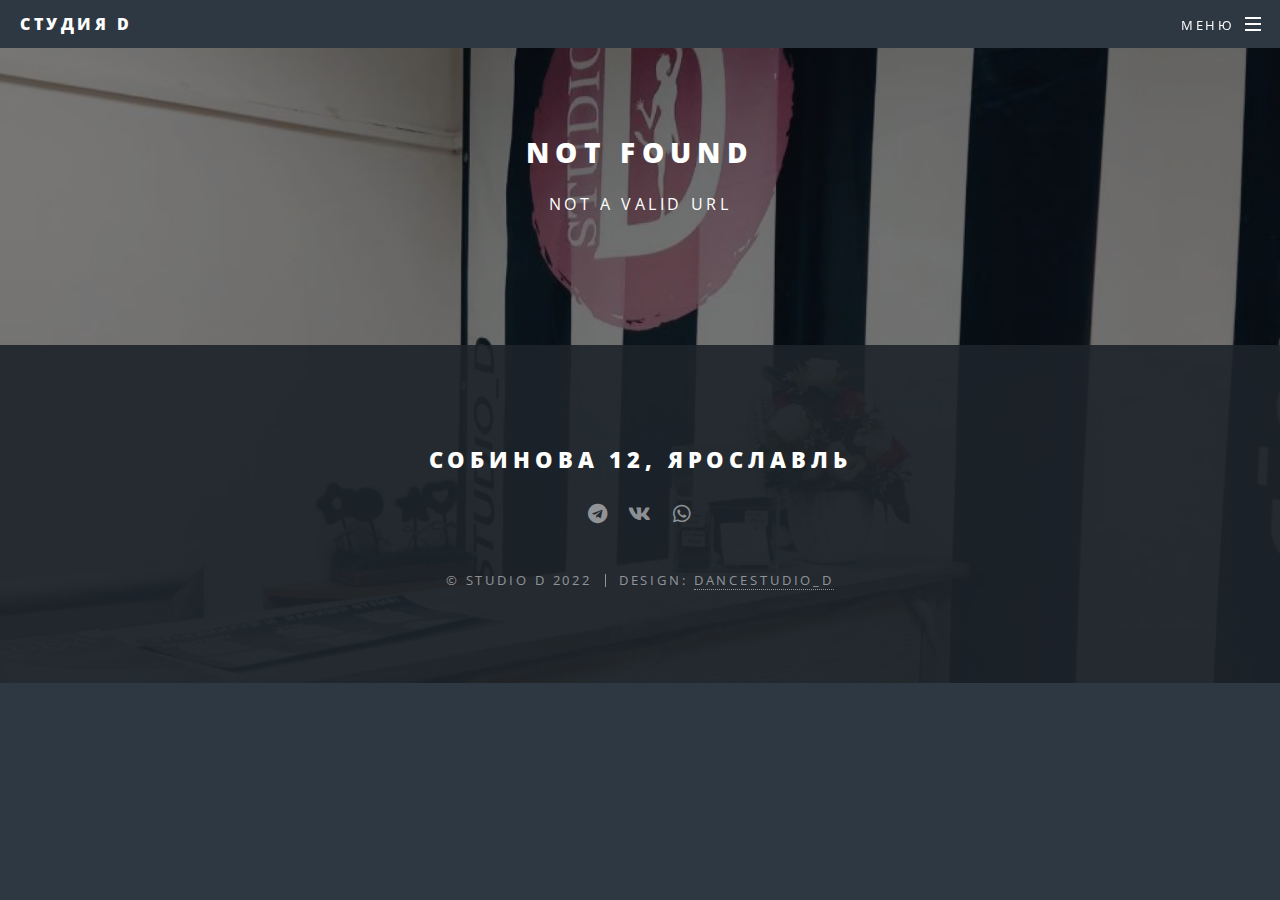
==== commit 006a0110: "11/11 s foto" ====
--- a/404/index.html
+++ b/404/index.html
@@ -1,5 +1,7 @@
-<!DOCTYPE html><html lang="en"><head><meta charSet="utf-8"/><meta http-equiv="x-ua-compatible" content="ie=edge"/><meta name="viewport" content="width=device-width, initial-scale=1, shrink-to-fit=no"/><meta name="generator" content="Gatsby 4.21.1"/><meta data-react-helmet="true" name="description" content="Spectral"/><meta data-react-helmet="true" name="keywords" content="site, web"/><meta name="theme-color" content="#663399"/><style data-href="/styles.3cb53f712b8f824ff2b8.css" data-identity="gatsby-global-css">@import url(https://fonts.googleapis.com/css?family=Open+Sans:400,400italic,600,600italic,800,800italic);
+<!DOCTYPE html><html lang="en"><head><meta charSet="utf-8"/><meta http-equiv="x-ua-compatible" content="ie=edge"/><meta name="viewport" content="width=device-width, initial-scale=1, shrink-to-fit=no"/><meta name="generator" content="Gatsby 4.21.1"/><meta data-react-helmet="true" name="description" content="Spectral"/><meta data-react-helmet="true" name="keywords" content="site, web"/><meta name="theme-color" content="#663399"/><style data-href="/styles.29b74d91dba67d6101a7.css" data-identity="gatsby-global-css">@import url(https://fonts.googleapis.com/css?family=Open+Sans:400,400italic,600,600italic,800,800italic);
 /*!
  * Font Awesome Free 5.9.0 by @fontawesome - https://fontawesome.com
  * License - https://fontawesome.com/license/free (Icons: CC BY 4.0, Fonts: SIL OFL 1.1, Code: MIT License)
- */.fa,.fab,.fal,.far,.fas{-moz-osx-font-smoothing:grayscale;-webkit-font-smoothing:antialiased;text-rendering:auto;display:inline-block;font-style:normal;font-variant:normal;line-height:1}.fa-lg{font-size:1.33333em;line-height:.75em;vertical-align:-.0667em}.fa-xs{font-size:.75em}.fa-sm{font-size:.875em}.fa-1x{font-size:1em}.fa-2x{font-size:2em}.fa-3x{font-size:3em}.fa-4x{font-size:4em}.fa-5x{font-size:5em}.fa-6x{font-size:6em}.fa-7x{font-size:7em}.fa-8x{font-size:8em}.fa-9x{font-size:9em}.fa-10x{font-size:10em}.fa-fw{text-align:center;width:1.25em}.fa-ul{list-style-type:none;margin-left:2.5em;padding-left:0}.fa-ul>li{position:relative}.fa-li{left:-2em;line-height:inherit;position:absolute;text-align:center;width:2em}.fa-border{border:.08em solid #eee;border-radius:.1em;padding:.2em .25em .15em}.fa-pull-left{float:left}.fa-pull-right{float:right}.fa.fa-pull-left,.fab.fa-pull-left,.fal.fa-pull-left,.far.fa-pull-left,.fas.fa-pull-left{margin-right:.3em}.fa.fa-pull-right,.fab.fa-pull-right,.fal.fa-pull-right,.far.fa-pull-right,.fas.fa-pull-right{margin-left:.3em}.fa-spin{animation:fa-spin 2s linear infinite}.fa-pulse{animation:fa-spin 1s steps(8) infinite}@keyframes fa-spin{0%{transform:rotate(0deg)}to{transform:rotate(1turn)}}.fa-rotate-90{-ms-filter:"progid:DXImageTransform.Microsoft.BasicImage(rotation=1)";transform:rotate(90deg)}.fa-rotate-180{-ms-filter:"progid:DXImageTransform.Microsoft.BasicImage(rotation=2)";transform:rotate(180deg)}.fa-rotate-270{-ms-filter:"progid:DXImageTransform.Microsoft.BasicImage(rotation=3)";transform:rotate(270deg)}.fa-flip-horizontal{-ms-filter:"progid:DXImageTransform.Microsoft.BasicImage(rotation=0, mirror=1)";transform:scaleX(-1)}.fa-flip-vertical{transform:scaleY(-1)}.fa-flip-both,.fa-flip-horizontal.fa-flip-vertical,.fa-flip-vertical{-ms-filter:"progid:DXImageTransform.Microsoft.BasicImage(rotation=2, mirror=1)"}.fa-flip-both,.fa-flip-horizontal.fa-flip-vertical{transform:scale(-1)}:root .fa-flip-both,:root .fa-flip-horizontal,:root .fa-flip-vertical,:root .fa-rotate-180,:root .fa-rotate-270,:root .fa-rotate-90{filter:none}.fa-stack{display:inline-block;height:2em;line-height:2em;position:relative;vertical-align:middle;width:2.5em}.fa-stack-1x,.fa-stack-2x{left:0;position:absolute;text-align:center;width:100%}.fa-stack-1x{line-height:inherit}.fa-stack-2x{font-size:2em}.fa-inverse{color:#fff}.fa-500px:before{content:"\f26e"}.fa-accessible-icon:before{content:"\f368"}.fa-accusoft:before{content:"\f369"}.fa-acquisitions-incorporated:before{content:"\f6af"}.fa-ad:before{content:"\f641"}.fa-address-book:before{content:"\f2b9"}.fa-address-card:before{content:"\f2bb"}.fa-adjust:before{content:"\f042"}.fa-adn:before{content:"\f170"}.fa-adobe:before{content:"\f778"}.fa-adversal:before{content:"\f36a"}.fa-affiliatetheme:before{content:"\f36b"}.fa-air-freshener:before{content:"\f5d0"}.fa-airbnb:before{content:"\f834"}.fa-algolia:before{content:"\f36c"}.fa-align-center:before{content:"\f037"}.fa-align-justify:before{content:"\f039"}.fa-align-left:before{content:"\f036"}.fa-align-right:before{content:"\f038"}.fa-alipay:before{content:"\f642"}.fa-allergies:before{content:"\f461"}.fa-amazon:before{content:"\f270"}.fa-amazon-pay:before{content:"\f42c"}.fa-ambulance:before{content:"\f0f9"}.fa-american-sign-language-interpreting:before{content:"\f2a3"}.fa-amilia:before{content:"\f36d"}.fa-anchor:before{content:"\f13d"}.fa-android:before{content:"\f17b"}.fa-angellist:before{content:"\f209"}.fa-angle-double-down:before{content:"\f103"}.fa-angle-double-left:before{content:"\f100"}.fa-angle-double-right:before{content:"\f101"}.fa-angle-double-up:before{content:"\f102"}.fa-angle-down:before{content:"\f107"}.fa-angle-left:before{content:"\f104"}.fa-angle-right:before{content:"\f105"}.fa-angle-up:before{content:"\f106"}.fa-angry:before{content:"\f556"}.fa-angrycreative:before{content:"\f36e"}.fa-angular:before{content:"\f420"}.fa-ankh:before{content:"\f644"}.fa-app-store:before{content:"\f36f"}.fa-app-store-ios:before{content:"\f370"}.fa-apper:before{content:"\f371"}.fa-apple:before{content:"\f179"}.fa-apple-alt:before{content:"\f5d1"}.fa-apple-pay:before{content:"\f415"}.fa-archive:before{content:"\f187"}.fa-archway:before{content:"\f557"}.fa-arrow-alt-circle-down:before{content:"\f358"}.fa-arrow-alt-circle-left:before{content:"\f359"}.fa-arrow-alt-circle-right:before{content:"\f35a"}.fa-arrow-alt-circle-up:before{content:"\f35b"}.fa-arrow-circle-down:before{content:"\f0ab"}.fa-arrow-circle-left:before{content:"\f0a8"}.fa-arrow-circle-right:before{content:"\f0a9"}.fa-arrow-circle-up:before{content:"\f0aa"}.fa-arrow-down:before{content:"\f063"}.fa-arrow-left:before{content:"\f060"}.fa-arrow-right:before{content:"\f061"}.fa-arrow-up:before{content:"\f062"}.fa-arrows-alt:before{content:"\f0b2"}.fa-arrows-alt-h:before{content:"\f337"}.fa-arrows-alt-v:before{content:"\f338"}.fa-artstation:before{content:"\f77a"}.fa-assistive-listening-systems:before{content:"\f2a2"}.fa-asterisk:before{content:"\f069"}.fa-asymmetrik:before{content:"\f372"}.fa-at:before{content:"\f1fa"}.fa-atlas:before{content:"\f558"}.fa-atlassian:before{content:"\f77b"}.fa-atom:before{content:"\f5d2"}.fa-audible:before{content:"\f373"}.fa-audio-description:before{content:"\f29e"}.fa-autoprefixer:before{content:"\f41c"}.fa-avianex:before{content:"\f374"}.fa-aviato:before{content:"\f421"}.fa-award:before{content:"\f559"}.fa-aws:before{content:"\f375"}.fa-baby:before{content:"\f77c"}.fa-baby-carriage:before{content:"\f77d"}.fa-backspace:before{content:"\f55a"}.fa-backward:before{content:"\f04a"}.fa-bacon:before{content:"\f7e5"}.fa-balance-scale:before{content:"\f24e"}.fa-balance-scale-left:before{content:"\f515"}.fa-balance-scale-right:before{content:"\f516"}.fa-ban:before{content:"\f05e"}.fa-band-aid:before{content:"\f462"}.fa-bandcamp:before{content:"\f2d5"}.fa-barcode:before{content:"\f02a"}.fa-bars:before{content:"\f0c9"}.fa-baseball-ball:before{content:"\f433"}.fa-basketball-ball:before{content:"\f434"}.fa-bath:before{content:"\f2cd"}.fa-battery-empty:before{content:"\f244"}.fa-battery-full:before{content:"\f240"}.fa-battery-half:before{content:"\f242"}.fa-battery-quarter:before{content:"\f243"}.fa-battery-three-quarters:before{content:"\f241"}.fa-battle-net:before{content:"\f835"}.fa-bed:before{content:"\f236"}.fa-beer:before{content:"\f0fc"}.fa-behance:before{content:"\f1b4"}.fa-behance-square:before{content:"\f1b5"}.fa-bell:before{content:"\f0f3"}.fa-bell-slash:before{content:"\f1f6"}.fa-bezier-curve:before{content:"\f55b"}.fa-bible:before{content:"\f647"}.fa-bicycle:before{content:"\f206"}.fa-biking:before{content:"\f84a"}.fa-bimobject:before{content:"\f378"}.fa-binoculars:before{content:"\f1e5"}.fa-biohazard:before{content:"\f780"}.fa-birthday-cake:before{content:"\f1fd"}.fa-bitbucket:before{content:"\f171"}.fa-bitcoin:before{content:"\f379"}.fa-bity:before{content:"\f37a"}.fa-black-tie:before{content:"\f27e"}.fa-blackberry:before{content:"\f37b"}.fa-blender:before{content:"\f517"}.fa-blender-phone:before{content:"\f6b6"}.fa-blind:before{content:"\f29d"}.fa-blog:before{content:"\f781"}.fa-blogger:before{content:"\f37c"}.fa-blogger-b:before{content:"\f37d"}.fa-bluetooth:before{content:"\f293"}.fa-bluetooth-b:before{content:"\f294"}.fa-bold:before{content:"\f032"}.fa-bolt:before{content:"\f0e7"}.fa-bomb:before{content:"\f1e2"}.fa-bone:before{content:"\f5d7"}.fa-bong:before{content:"\f55c"}.fa-book:before{content:"\f02d"}.fa-book-dead:before{content:"\f6b7"}.fa-book-medical:before{content:"\f7e6"}.fa-book-open:before{content:"\f518"}.fa-book-reader:before{content:"\f5da"}.fa-bookmark:before{content:"\f02e"}.fa-bootstrap:before{content:"\f836"}.fa-border-all:before{content:"\f84c"}.fa-border-none:before{content:"\f850"}.fa-border-style:before{content:"\f853"}.fa-bowling-ball:before{content:"\f436"}.fa-box:before{content:"\f466"}.fa-box-open:before{content:"\f49e"}.fa-boxes:before{content:"\f468"}.fa-braille:before{content:"\f2a1"}.fa-brain:before{content:"\f5dc"}.fa-bread-slice:before{content:"\f7ec"}.fa-briefcase:before{content:"\f0b1"}.fa-briefcase-medical:before{content:"\f469"}.fa-broadcast-tower:before{content:"\f519"}.fa-broom:before{content:"\f51a"}.fa-brush:before{content:"\f55d"}.fa-btc:before{content:"\f15a"}.fa-buffer:before{content:"\f837"}.fa-bug:before{content:"\f188"}.fa-building:before{content:"\f1ad"}.fa-bullhorn:before{content:"\f0a1"}.fa-bullseye:before{content:"\f140"}.fa-burn:before{content:"\f46a"}.fa-buromobelexperte:before{content:"\f37f"}.fa-bus:before{content:"\f207"}.fa-bus-alt:before{content:"\f55e"}.fa-business-time:before{content:"\f64a"}.fa-buysellads:before{content:"\f20d"}.fa-calculator:before{content:"\f1ec"}.fa-calendar:before{content:"\f133"}.fa-calendar-alt:before{content:"\f073"}.fa-calendar-check:before{content:"\f274"}.fa-calendar-day:before{content:"\f783"}.fa-calendar-minus:before{content:"\f272"}.fa-calendar-plus:before{content:"\f271"}.fa-calendar-times:before{content:"\f273"}.fa-calendar-week:before{content:"\f784"}.fa-camera:before{content:"\f030"}.fa-camera-retro:before{content:"\f083"}.fa-campground:before{content:"\f6bb"}.fa-canadian-maple-leaf:before{content:"\f785"}.fa-candy-cane:before{content:"\f786"}.fa-cannabis:before{content:"\f55f"}.fa-capsules:before{content:"\f46b"}.fa-car:before{content:"\f1b9"}.fa-car-alt:before{content:"\f5de"}.fa-car-battery:before{content:"\f5df"}.fa-car-crash:before{content:"\f5e1"}.fa-car-side:before{content:"\f5e4"}.fa-caret-down:before{content:"\f0d7"}.fa-caret-left:before{content:"\f0d9"}.fa-caret-right:before{content:"\f0da"}.fa-caret-square-down:before{content:"\f150"}.fa-caret-square-left:before{content:"\f191"}.fa-caret-square-right:before{content:"\f152"}.fa-caret-square-up:before{content:"\f151"}.fa-caret-up:before{content:"\f0d8"}.fa-carrot:before{content:"\f787"}.fa-cart-arrow-down:before{content:"\f218"}.fa-cart-plus:before{content:"\f217"}.fa-cash-register:before{content:"\f788"}.fa-cat:before{content:"\f6be"}.fa-cc-amazon-pay:before{content:"\f42d"}.fa-cc-amex:before{content:"\f1f3"}.fa-cc-apple-pay:before{content:"\f416"}.fa-cc-diners-club:before{content:"\f24c"}.fa-cc-discover:before{content:"\f1f2"}.fa-cc-jcb:before{content:"\f24b"}.fa-cc-mastercard:before{content:"\f1f1"}.fa-cc-paypal:before{content:"\f1f4"}.fa-cc-stripe:before{content:"\f1f5"}.fa-cc-visa:before{content:"\f1f0"}.fa-centercode:before{content:"\f380"}.fa-centos:before{content:"\f789"}.fa-certificate:before{content:"\f0a3"}.fa-chair:before{content:"\f6c0"}.fa-chalkboard:before{content:"\f51b"}.fa-chalkboard-teacher:before{content:"\f51c"}.fa-charging-station:before{content:"\f5e7"}.fa-chart-area:before{content:"\f1fe"}.fa-chart-bar:before{content:"\f080"}.fa-chart-line:before{content:"\f201"}.fa-chart-pie:before{content:"\f200"}.fa-check:before{content:"\f00c"}.fa-check-circle:before{content:"\f058"}.fa-check-double:before{content:"\f560"}.fa-check-square:before{content:"\f14a"}.fa-cheese:before{content:"\f7ef"}.fa-chess:before{content:"\f439"}.fa-chess-bishop:before{content:"\f43a"}.fa-chess-board:before{content:"\f43c"}.fa-chess-king:before{content:"\f43f"}.fa-chess-knight:before{content:"\f441"}.fa-chess-pawn:before{content:"\f443"}.fa-chess-queen:before{content:"\f445"}.fa-chess-rook:before{content:"\f447"}.fa-chevron-circle-down:before{content:"\f13a"}.fa-chevron-circle-left:before{content:"\f137"}.fa-chevron-circle-right:before{content:"\f138"}.fa-chevron-circle-up:before{content:"\f139"}.fa-chevron-down:before{content:"\f078"}.fa-chevron-left:before{content:"\f053"}.fa-chevron-right:before{content:"\f054"}.fa-chevron-up:before{content:"\f077"}.fa-child:before{content:"\f1ae"}.fa-chrome:before{content:"\f268"}.fa-chromecast:before{content:"\f838"}.fa-church:before{content:"\f51d"}.fa-circle:before{content:"\f111"}.fa-circle-notch:before{content:"\f1ce"}.fa-city:before{content:"\f64f"}.fa-clinic-medical:before{content:"\f7f2"}.fa-clipboard:before{content:"\f328"}.fa-clipboard-check:before{content:"\f46c"}.fa-clipboard-list:before{content:"\f46d"}.fa-clock:before{content:"\f017"}.fa-clone:before{content:"\f24d"}.fa-closed-captioning:before{content:"\f20a"}.fa-cloud:before{content:"\f0c2"}.fa-cloud-download-alt:before{content:"\f381"}.fa-cloud-meatball:before{content:"\f73b"}.fa-cloud-moon:before{content:"\f6c3"}.fa-cloud-moon-rain:before{content:"\f73c"}.fa-cloud-rain:before{content:"\f73d"}.fa-cloud-showers-heavy:before{content:"\f740"}.fa-cloud-sun:before{content:"\f6c4"}.fa-cloud-sun-rain:before{content:"\f743"}.fa-cloud-upload-alt:before{content:"\f382"}.fa-cloudscale:before{content:"\f383"}.fa-cloudsmith:before{content:"\f384"}.fa-cloudversify:before{content:"\f385"}.fa-cocktail:before{content:"\f561"}.fa-code:before{content:"\f121"}.fa-code-branch:before{content:"\f126"}.fa-codepen:before{content:"\f1cb"}.fa-codiepie:before{content:"\f284"}.fa-coffee:before{content:"\f0f4"}.fa-cog:before{content:"\f013"}.fa-cogs:before{content:"\f085"}.fa-coins:before{content:"\f51e"}.fa-columns:before{content:"\f0db"}.fa-comment:before{content:"\f075"}.fa-comment-alt:before{content:"\f27a"}.fa-comment-dollar:before{content:"\f651"}.fa-comment-dots:before{content:"\f4ad"}.fa-comment-medical:before{content:"\f7f5"}.fa-comment-slash:before{content:"\f4b3"}.fa-comments:before{content:"\f086"}.fa-comments-dollar:before{content:"\f653"}.fa-compact-disc:before{content:"\f51f"}.fa-compass:before{content:"\f14e"}.fa-compress:before{content:"\f066"}.fa-compress-arrows-alt:before{content:"\f78c"}.fa-concierge-bell:before{content:"\f562"}.fa-confluence:before{content:"\f78d"}.fa-connectdevelop:before{content:"\f20e"}.fa-contao:before{content:"\f26d"}.fa-cookie:before{content:"\f563"}.fa-cookie-bite:before{content:"\f564"}.fa-copy:before{content:"\f0c5"}.fa-copyright:before{content:"\f1f9"}.fa-couch:before{content:"\f4b8"}.fa-cpanel:before{content:"\f388"}.fa-creative-commons:before{content:"\f25e"}.fa-creative-commons-by:before{content:"\f4e7"}.fa-creative-commons-nc:before{content:"\f4e8"}.fa-creative-commons-nc-eu:before{content:"\f4e9"}.fa-creative-commons-nc-jp:before{content:"\f4ea"}.fa-creative-commons-nd:before{content:"\f4eb"}.fa-creative-commons-pd:before{content:"\f4ec"}.fa-creative-commons-pd-alt:before{content:"\f4ed"}.fa-creative-commons-remix:before{content:"\f4ee"}.fa-creative-commons-sa:before{content:"\f4ef"}.fa-creative-commons-sampling:before{content:"\f4f0"}.fa-creative-commons-sampling-plus:before{content:"\f4f1"}.fa-creative-commons-share:before{content:"\f4f2"}.fa-creative-commons-zero:before{content:"\f4f3"}.fa-credit-card:before{content:"\f09d"}.fa-critical-role:before{content:"\f6c9"}.fa-crop:before{content:"\f125"}.fa-crop-alt:before{content:"\f565"}.fa-cross:before{content:"\f654"}.fa-crosshairs:before{content:"\f05b"}.fa-crow:before{content:"\f520"}.fa-crown:before{content:"\f521"}.fa-crutch:before{content:"\f7f7"}.fa-css3:before{content:"\f13c"}.fa-css3-alt:before{content:"\f38b"}.fa-cube:before{content:"\f1b2"}.fa-cubes:before{content:"\f1b3"}.fa-cut:before{content:"\f0c4"}.fa-cuttlefish:before{content:"\f38c"}.fa-d-and-d:before{content:"\f38d"}.fa-d-and-d-beyond:before{content:"\f6ca"}.fa-dashcube:before{content:"\f210"}.fa-database:before{content:"\f1c0"}.fa-deaf:before{content:"\f2a4"}.fa-delicious:before{content:"\f1a5"}.fa-democrat:before{content:"\f747"}.fa-deploydog:before{content:"\f38e"}.fa-deskpro:before{content:"\f38f"}.fa-desktop:before{content:"\f108"}.fa-dev:before{content:"\f6cc"}.fa-deviantart:before{content:"\f1bd"}.fa-dharmachakra:before{content:"\f655"}.fa-dhl:before{content:"\f790"}.fa-diagnoses:before{content:"\f470"}.fa-diaspora:before{content:"\f791"}.fa-dice:before{content:"\f522"}.fa-dice-d20:before{content:"\f6cf"}.fa-dice-d6:before{content:"\f6d1"}.fa-dice-five:before{content:"\f523"}.fa-dice-four:before{content:"\f524"}.fa-dice-one:before{content:"\f525"}.fa-dice-six:before{content:"\f526"}.fa-dice-three:before{content:"\f527"}.fa-dice-two:before{content:"\f528"}.fa-digg:before{content:"\f1a6"}.fa-digital-ocean:before{content:"\f391"}.fa-digital-tachograph:before{content:"\f566"}.fa-directions:before{content:"\f5eb"}.fa-discord:before{content:"\f392"}.fa-discourse:before{content:"\f393"}.fa-divide:before{content:"\f529"}.fa-dizzy:before{content:"\f567"}.fa-dna:before{content:"\f471"}.fa-dochub:before{content:"\f394"}.fa-docker:before{content:"\f395"}.fa-dog:before{content:"\f6d3"}.fa-dollar-sign:before{content:"\f155"}.fa-dolly:before{content:"\f472"}.fa-dolly-flatbed:before{content:"\f474"}.fa-donate:before{content:"\f4b9"}.fa-door-closed:before{content:"\f52a"}.fa-door-open:before{content:"\f52b"}.fa-dot-circle:before{content:"\f192"}.fa-dove:before{content:"\f4ba"}.fa-download:before{content:"\f019"}.fa-draft2digital:before{content:"\f396"}.fa-drafting-compass:before{content:"\f568"}.fa-dragon:before{content:"\f6d5"}.fa-draw-polygon:before{content:"\f5ee"}.fa-dribbble:before{content:"\f17d"}.fa-dribbble-square:before{content:"\f397"}.fa-dropbox:before{content:"\f16b"}.fa-drum:before{content:"\f569"}.fa-drum-steelpan:before{content:"\f56a"}.fa-drumstick-bite:before{content:"\f6d7"}.fa-drupal:before{content:"\f1a9"}.fa-dumbbell:before{content:"\f44b"}.fa-dumpster:before{content:"\f793"}.fa-dumpster-fire:before{content:"\f794"}.fa-dungeon:before{content:"\f6d9"}.fa-dyalog:before{content:"\f399"}.fa-earlybirds:before{content:"\f39a"}.fa-ebay:before{content:"\f4f4"}.fa-edge:before{content:"\f282"}.fa-edit:before{content:"\f044"}.fa-egg:before{content:"\f7fb"}.fa-eject:before{content:"\f052"}.fa-elementor:before{content:"\f430"}.fa-ellipsis-h:before{content:"\f141"}.fa-ellipsis-v:before{content:"\f142"}.fa-ello:before{content:"\f5f1"}.fa-ember:before{content:"\f423"}.fa-empire:before{content:"\f1d1"}.fa-envelope:before{content:"\f0e0"}.fa-envelope-open:before{content:"\f2b6"}.fa-envelope-open-text:before{content:"\f658"}.fa-envelope-square:before{content:"\f199"}.fa-envira:before{content:"\f299"}.fa-equals:before{content:"\f52c"}.fa-eraser:before{content:"\f12d"}.fa-erlang:before{content:"\f39d"}.fa-ethereum:before{content:"\f42e"}.fa-ethernet:before{content:"\f796"}.fa-etsy:before{content:"\f2d7"}.fa-euro-sign:before{content:"\f153"}.fa-evernote:before{content:"\f839"}.fa-exchange-alt:before{content:"\f362"}.fa-exclamation:before{content:"\f12a"}.fa-exclamation-circle:before{content:"\f06a"}.fa-exclamation-triangle:before{content:"\f071"}.fa-expand:before{content:"\f065"}.fa-expand-arrows-alt:before{content:"\f31e"}.fa-expeditedssl:before{content:"\f23e"}.fa-external-link-alt:before{content:"\f35d"}.fa-external-link-square-alt:before{content:"\f360"}.fa-eye:before{content:"\f06e"}.fa-eye-dropper:before{content:"\f1fb"}.fa-eye-slash:before{content:"\f070"}.fa-facebook:before{content:"\f09a"}.fa-facebook-f:before{content:"\f39e"}.fa-facebook-messenger:before{content:"\f39f"}.fa-facebook-square:before{content:"\f082"}.fa-fan:before{content:"\f863"}.fa-fantasy-flight-games:before{content:"\f6dc"}.fa-fast-backward:before{content:"\f049"}.fa-fast-forward:before{content:"\f050"}.fa-fax:before{content:"\f1ac"}.fa-feather:before{content:"\f52d"}.fa-feather-alt:before{content:"\f56b"}.fa-fedex:before{content:"\f797"}.fa-fedora:before{content:"\f798"}.fa-female:before{content:"\f182"}.fa-fighter-jet:before{content:"\f0fb"}.fa-figma:before{content:"\f799"}.fa-file:before{content:"\f15b"}.fa-file-alt:before{content:"\f15c"}.fa-file-archive:before{content:"\f1c6"}.fa-file-audio:before{content:"\f1c7"}.fa-file-code:before{content:"\f1c9"}.fa-file-contract:before{content:"\f56c"}.fa-file-csv:before{content:"\f6dd"}.fa-file-download:before{content:"\f56d"}.fa-file-excel:before{content:"\f1c3"}.fa-file-export:before{content:"\f56e"}.fa-file-image:before{content:"\f1c5"}.fa-file-import:before{content:"\f56f"}.fa-file-invoice:before{content:"\f570"}.fa-file-invoice-dollar:before{content:"\f571"}.fa-file-medical:before{content:"\f477"}.fa-file-medical-alt:before{content:"\f478"}.fa-file-pdf:before{content:"\f1c1"}.fa-file-powerpoint:before{content:"\f1c4"}.fa-file-prescription:before{content:"\f572"}.fa-file-signature:before{content:"\f573"}.fa-file-upload:before{content:"\f574"}.fa-file-video:before{content:"\f1c8"}.fa-file-word:before{content:"\f1c2"}.fa-fill:before{content:"\f575"}.fa-fill-drip:before{content:"\f576"}.fa-film:before{content:"\f008"}.fa-filter:before{content:"\f0b0"}.fa-fingerprint:before{content:"\f577"}.fa-fire:before{content:"\f06d"}.fa-fire-alt:before{content:"\f7e4"}.fa-fire-extinguisher:before{content:"\f134"}.fa-firefox:before{content:"\f269"}.fa-first-aid:before{content:"\f479"}.fa-first-order:before{content:"\f2b0"}.fa-first-order-alt:before{content:"\f50a"}.fa-firstdraft:before{content:"\f3a1"}.fa-fish:before{content:"\f578"}.fa-fist-raised:before{content:"\f6de"}.fa-flag:before{content:"\f024"}.fa-flag-checkered:before{content:"\f11e"}.fa-flag-usa:before{content:"\f74d"}.fa-flask:before{content:"\f0c3"}.fa-flickr:before{content:"\f16e"}.fa-flipboard:before{content:"\f44d"}.fa-flushed:before{content:"\f579"}.fa-fly:before{content:"\f417"}.fa-folder:before{content:"\f07b"}.fa-folder-minus:before{content:"\f65d"}.fa-folder-open:before{content:"\f07c"}.fa-folder-plus:before{content:"\f65e"}.fa-font:before{content:"\f031"}.fa-font-awesome:before{content:"\f2b4"}.fa-font-awesome-alt:before{content:"\f35c"}.fa-font-awesome-flag:before{content:"\f425"}.fa-font-awesome-logo-full:before{content:"\f4e6"}.fa-fonticons:before{content:"\f280"}.fa-fonticons-fi:before{content:"\f3a2"}.fa-football-ball:before{content:"\f44e"}.fa-fort-awesome:before{content:"\f286"}.fa-fort-awesome-alt:before{content:"\f3a3"}.fa-forumbee:before{content:"\f211"}.fa-forward:before{content:"\f04e"}.fa-foursquare:before{content:"\f180"}.fa-free-code-camp:before{content:"\f2c5"}.fa-freebsd:before{content:"\f3a4"}.fa-frog:before{content:"\f52e"}.fa-frown:before{content:"\f119"}.fa-frown-open:before{content:"\f57a"}.fa-fulcrum:before{content:"\f50b"}.fa-funnel-dollar:before{content:"\f662"}.fa-futbol:before{content:"\f1e3"}.fa-galactic-republic:before{content:"\f50c"}.fa-galactic-senate:before{content:"\f50d"}.fa-gamepad:before{content:"\f11b"}.fa-gas-pump:before{content:"\f52f"}.fa-gavel:before{content:"\f0e3"}.fa-gem:before{content:"\f3a5"}.fa-genderless:before{content:"\f22d"}.fa-get-pocket:before{content:"\f265"}.fa-gg:before{content:"\f260"}.fa-gg-circle:before{content:"\f261"}.fa-ghost:before{content:"\f6e2"}.fa-gift:before{content:"\f06b"}.fa-gifts:before{content:"\f79c"}.fa-git:before{content:"\f1d3"}.fa-git-alt:before{content:"\f841"}.fa-git-square:before{content:"\f1d2"}.fa-github:before{content:"\f09b"}.fa-github-alt:before{content:"\f113"}.fa-github-square:before{content:"\f092"}.fa-gitkraken:before{content:"\f3a6"}.fa-gitlab:before{content:"\f296"}.fa-gitter:before{content:"\f426"}.fa-glass-cheers:before{content:"\f79f"}.fa-glass-martini:before{content:"\f000"}.fa-glass-martini-alt:before{content:"\f57b"}.fa-glass-whiskey:before{content:"\f7a0"}.fa-glasses:before{content:"\f530"}.fa-glide:before{content:"\f2a5"}.fa-glide-g:before{content:"\f2a6"}.fa-globe:before{content:"\f0ac"}.fa-globe-africa:before{content:"\f57c"}.fa-globe-americas:before{content:"\f57d"}.fa-globe-asia:before{content:"\f57e"}.fa-globe-europe:before{content:"\f7a2"}.fa-gofore:before{content:"\f3a7"}.fa-golf-ball:before{content:"\f450"}.fa-goodreads:before{content:"\f3a8"}.fa-goodreads-g:before{content:"\f3a9"}.fa-google:before{content:"\f1a0"}.fa-google-drive:before{content:"\f3aa"}.fa-google-play:before{content:"\f3ab"}.fa-google-plus:before{content:"\f2b3"}.fa-google-plus-g:before{content:"\f0d5"}.fa-google-plus-square:before{content:"\f0d4"}.fa-google-wallet:before{content:"\f1ee"}.fa-gopuram:before{content:"\f664"}.fa-graduation-cap:before{content:"\f19d"}.fa-gratipay:before{content:"\f184"}.fa-grav:before{content:"\f2d6"}.fa-greater-than:before{content:"\f531"}.fa-greater-than-equal:before{content:"\f532"}.fa-grimace:before{content:"\f57f"}.fa-grin:before{content:"\f580"}.fa-grin-alt:before{content:"\f581"}.fa-grin-beam:before{content:"\f582"}.fa-grin-beam-sweat:before{content:"\f583"}.fa-grin-hearts:before{content:"\f584"}.fa-grin-squint:before{content:"\f585"}.fa-grin-squint-tears:before{content:"\f586"}.fa-grin-stars:before{content:"\f587"}.fa-grin-tears:before{content:"\f588"}.fa-grin-tongue:before{content:"\f589"}.fa-grin-tongue-squint:before{content:"\f58a"}.fa-grin-tongue-wink:before{content:"\f58b"}.fa-grin-wink:before{content:"\f58c"}.fa-grip-horizontal:before{content:"\f58d"}.fa-grip-lines:before{content:"\f7a4"}.fa-grip-lines-vertical:before{content:"\f7a5"}.fa-grip-vertical:before{content:"\f58e"}.fa-gripfire:before{content:"\f3ac"}.fa-grunt:before{content:"\f3ad"}.fa-guitar:before{content:"\f7a6"}.fa-gulp:before{content:"\f3ae"}.fa-h-square:before{content:"\f0fd"}.fa-hacker-news:before{content:"\f1d4"}.fa-hacker-news-square:before{content:"\f3af"}.fa-hackerrank:before{content:"\f5f7"}.fa-hamburger:before{content:"\f805"}.fa-hammer:before{content:"\f6e3"}.fa-hamsa:before{content:"\f665"}.fa-hand-holding:before{content:"\f4bd"}.fa-hand-holding-heart:before{content:"\f4be"}.fa-hand-holding-usd:before{content:"\f4c0"}.fa-hand-lizard:before{content:"\f258"}.fa-hand-middle-finger:before{content:"\f806"}.fa-hand-paper:before{content:"\f256"}.fa-hand-peace:before{content:"\f25b"}.fa-hand-point-down:before{content:"\f0a7"}.fa-hand-point-left:before{content:"\f0a5"}.fa-hand-point-right:before{content:"\f0a4"}.fa-hand-point-up:before{content:"\f0a6"}.fa-hand-pointer:before{content:"\f25a"}.fa-hand-rock:before{content:"\f255"}.fa-hand-scissors:before{content:"\f257"}.fa-hand-spock:before{content:"\f259"}.fa-hands:before{content:"\f4c2"}.fa-hands-helping:before{content:"\f4c4"}.fa-handshake:before{content:"\f2b5"}.fa-hanukiah:before{content:"\f6e6"}.fa-hard-hat:before{content:"\f807"}.fa-hashtag:before{content:"\f292"}.fa-hat-wizard:before{content:"\f6e8"}.fa-haykal:before{content:"\f666"}.fa-hdd:before{content:"\f0a0"}.fa-heading:before{content:"\f1dc"}.fa-headphones:before{content:"\f025"}.fa-headphones-alt:before{content:"\f58f"}.fa-headset:before{content:"\f590"}.fa-heart:before{content:"\f004"}.fa-heart-broken:before{content:"\f7a9"}.fa-heartbeat:before{content:"\f21e"}.fa-helicopter:before{content:"\f533"}.fa-highlighter:before{content:"\f591"}.fa-hiking:before{content:"\f6ec"}.fa-hippo:before{content:"\f6ed"}.fa-hips:before{content:"\f452"}.fa-hire-a-helper:before{content:"\f3b0"}.fa-history:before{content:"\f1da"}.fa-hockey-puck:before{content:"\f453"}.fa-holly-berry:before{content:"\f7aa"}.fa-home:before{content:"\f015"}.fa-hooli:before{content:"\f427"}.fa-hornbill:before{content:"\f592"}.fa-horse:before{content:"\f6f0"}.fa-horse-head:before{content:"\f7ab"}.fa-hospital:before{content:"\f0f8"}.fa-hospital-alt:before{content:"\f47d"}.fa-hospital-symbol:before{content:"\f47e"}.fa-hot-tub:before{content:"\f593"}.fa-hotdog:before{content:"\f80f"}.fa-hotel:before{content:"\f594"}.fa-hotjar:before{content:"\f3b1"}.fa-hourglass:before{content:"\f254"}.fa-hourglass-end:before{content:"\f253"}.fa-hourglass-half:before{content:"\f252"}.fa-hourglass-start:before{content:"\f251"}.fa-house-damage:before{content:"\f6f1"}.fa-houzz:before{content:"\f27c"}.fa-hryvnia:before{content:"\f6f2"}.fa-html5:before{content:"\f13b"}.fa-hubspot:before{content:"\f3b2"}.fa-i-cursor:before{content:"\f246"}.fa-ice-cream:before{content:"\f810"}.fa-icicles:before{content:"\f7ad"}.fa-icons:before{content:"\f86d"}.fa-id-badge:before{content:"\f2c1"}.fa-id-card:before{content:"\f2c2"}.fa-id-card-alt:before{content:"\f47f"}.fa-igloo:before{content:"\f7ae"}.fa-image:before{content:"\f03e"}.fa-images:before{content:"\f302"}.fa-imdb:before{content:"\f2d8"}.fa-inbox:before{content:"\f01c"}.fa-indent:before{content:"\f03c"}.fa-industry:before{content:"\f275"}.fa-infinity:before{content:"\f534"}.fa-info:before{content:"\f129"}.fa-info-circle:before{content:"\f05a"}.fa-instagram:before{content:"\f16d"}.fa-intercom:before{content:"\f7af"}.fa-internet-explorer:before{content:"\f26b"}.fa-invision:before{content:"\f7b0"}.fa-ioxhost:before{content:"\f208"}.fa-italic:before{content:"\f033"}.fa-itch-io:before{content:"\f83a"}.fa-itunes:before{content:"\f3b4"}.fa-itunes-note:before{content:"\f3b5"}.fa-java:before{content:"\f4e4"}.fa-jedi:before{content:"\f669"}.fa-jedi-order:before{content:"\f50e"}.fa-jenkins:before{content:"\f3b6"}.fa-jira:before{content:"\f7b1"}.fa-joget:before{content:"\f3b7"}.fa-joint:before{content:"\f595"}.fa-joomla:before{content:"\f1aa"}.fa-journal-whills:before{content:"\f66a"}.fa-js:before{content:"\f3b8"}.fa-js-square:before{content:"\f3b9"}.fa-jsfiddle:before{content:"\f1cc"}.fa-kaaba:before{content:"\f66b"}.fa-kaggle:before{content:"\f5fa"}.fa-key:before{content:"\f084"}.fa-keybase:before{content:"\f4f5"}.fa-keyboard:before{content:"\f11c"}.fa-keycdn:before{content:"\f3ba"}.fa-khanda:before{content:"\f66d"}.fa-kickstarter:before{content:"\f3bb"}.fa-kickstarter-k:before{content:"\f3bc"}.fa-kiss:before{content:"\f596"}.fa-kiss-beam:before{content:"\f597"}.fa-kiss-wink-heart:before{content:"\f598"}.fa-kiwi-bird:before{content:"\f535"}.fa-korvue:before{content:"\f42f"}.fa-landmark:before{content:"\f66f"}.fa-language:before{content:"\f1ab"}.fa-laptop:before{content:"\f109"}.fa-laptop-code:before{content:"\f5fc"}.fa-laptop-medical:before{content:"\f812"}.fa-laravel:before{content:"\f3bd"}.fa-lastfm:before{content:"\f202"}.fa-lastfm-square:before{content:"\f203"}.fa-laugh:before{content:"\f599"}.fa-laugh-beam:before{content:"\f59a"}.fa-laugh-squint:before{content:"\f59b"}.fa-laugh-wink:before{content:"\f59c"}.fa-layer-group:before{content:"\f5fd"}.fa-leaf:before{content:"\f06c"}.fa-leanpub:before{content:"\f212"}.fa-lemon:before{content:"\f094"}.fa-less:before{content:"\f41d"}.fa-less-than:before{content:"\f536"}.fa-less-than-equal:before{content:"\f537"}.fa-level-down-alt:before{content:"\f3be"}.fa-level-up-alt:before{content:"\f3bf"}.fa-life-ring:before{content:"\f1cd"}.fa-lightbulb:before{content:"\f0eb"}.fa-line:before{content:"\f3c0"}.fa-link:before{content:"\f0c1"}.fa-linkedin:before{content:"\f08c"}.fa-linkedin-in:before{content:"\f0e1"}.fa-linode:before{content:"\f2b8"}.fa-linux:before{content:"\f17c"}.fa-lira-sign:before{content:"\f195"}.fa-list:before{content:"\f03a"}.fa-list-alt:before{content:"\f022"}.fa-list-ol:before{content:"\f0cb"}.fa-list-ul:before{content:"\f0ca"}.fa-location-arrow:before{content:"\f124"}.fa-lock:before{content:"\f023"}.fa-lock-open:before{content:"\f3c1"}.fa-long-arrow-alt-down:before{content:"\f309"}.fa-long-arrow-alt-left:before{content:"\f30a"}.fa-long-arrow-alt-right:before{content:"\f30b"}.fa-long-arrow-alt-up:before{content:"\f30c"}.fa-low-vision:before{content:"\f2a8"}.fa-luggage-cart:before{content:"\f59d"}.fa-lyft:before{content:"\f3c3"}.fa-magento:before{content:"\f3c4"}.fa-magic:before{content:"\f0d0"}.fa-magnet:before{content:"\f076"}.fa-mail-bulk:before{content:"\f674"}.fa-mailchimp:before{content:"\f59e"}.fa-male:before{content:"\f183"}.fa-mandalorian:before{content:"\f50f"}.fa-map:before{content:"\f279"}.fa-map-marked:before{content:"\f59f"}.fa-map-marked-alt:before{content:"\f5a0"}.fa-map-marker:before{content:"\f041"}.fa-map-marker-alt:before{content:"\f3c5"}.fa-map-pin:before{content:"\f276"}.fa-map-signs:before{content:"\f277"}.fa-markdown:before{content:"\f60f"}.fa-marker:before{content:"\f5a1"}.fa-mars:before{content:"\f222"}.fa-mars-double:before{content:"\f227"}.fa-mars-stroke:before{content:"\f229"}.fa-mars-stroke-h:before{content:"\f22b"}.fa-mars-stroke-v:before{content:"\f22a"}.fa-mask:before{content:"\f6fa"}.fa-mastodon:before{content:"\f4f6"}.fa-maxcdn:before{content:"\f136"}.fa-medal:before{content:"\f5a2"}.fa-medapps:before{content:"\f3c6"}.fa-medium:before{content:"\f23a"}.fa-medium-m:before{content:"\f3c7"}.fa-medkit:before{content:"\f0fa"}.fa-medrt:before{content:"\f3c8"}.fa-meetup:before{content:"\f2e0"}.fa-megaport:before{content:"\f5a3"}.fa-meh:before{content:"\f11a"}.fa-meh-blank:before{content:"\f5a4"}.fa-meh-rolling-eyes:before{content:"\f5a5"}.fa-memory:before{content:"\f538"}.fa-mendeley:before{content:"\f7b3"}.fa-menorah:before{content:"\f676"}.fa-mercury:before{content:"\f223"}.fa-meteor:before{content:"\f753"}.fa-microchip:before{content:"\f2db"}.fa-microphone:before{content:"\f130"}.fa-microphone-alt:before{content:"\f3c9"}.fa-microphone-alt-slash:before{content:"\f539"}.fa-microphone-slash:before{content:"\f131"}.fa-microscope:before{content:"\f610"}.fa-microsoft:before{content:"\f3ca"}.fa-minus:before{content:"\f068"}.fa-minus-circle:before{content:"\f056"}.fa-minus-square:before{content:"\f146"}.fa-mitten:before{content:"\f7b5"}.fa-mix:before{content:"\f3cb"}.fa-mixcloud:before{content:"\f289"}.fa-mizuni:before{content:"\f3cc"}.fa-mobile:before{content:"\f10b"}.fa-mobile-alt:before{content:"\f3cd"}.fa-modx:before{content:"\f285"}.fa-monero:before{content:"\f3d0"}.fa-money-bill:before{content:"\f0d6"}.fa-money-bill-alt:before{content:"\f3d1"}.fa-money-bill-wave:before{content:"\f53a"}.fa-money-bill-wave-alt:before{content:"\f53b"}.fa-money-check:before{content:"\f53c"}.fa-money-check-alt:before{content:"\f53d"}.fa-monument:before{content:"\f5a6"}.fa-moon:before{content:"\f186"}.fa-mortar-pestle:before{content:"\f5a7"}.fa-mosque:before{content:"\f678"}.fa-motorcycle:before{content:"\f21c"}.fa-mountain:before{content:"\f6fc"}.fa-mouse-pointer:before{content:"\f245"}.fa-mug-hot:before{content:"\f7b6"}.fa-music:before{content:"\f001"}.fa-napster:before{content:"\f3d2"}.fa-neos:before{content:"\f612"}.fa-network-wired:before{content:"\f6ff"}.fa-neuter:before{content:"\f22c"}.fa-newspaper:before{content:"\f1ea"}.fa-nimblr:before{content:"\f5a8"}.fa-node:before{content:"\f419"}.fa-node-js:before{content:"\f3d3"}.fa-not-equal:before{content:"\f53e"}.fa-notes-medical:before{content:"\f481"}.fa-npm:before{content:"\f3d4"}.fa-ns8:before{content:"\f3d5"}.fa-nutritionix:before{content:"\f3d6"}.fa-object-group:before{content:"\f247"}.fa-object-ungroup:before{content:"\f248"}.fa-odnoklassniki:before{content:"\f263"}.fa-odnoklassniki-square:before{content:"\f264"}.fa-oil-can:before{content:"\f613"}.fa-old-republic:before{content:"\f510"}.fa-om:before{content:"\f679"}.fa-opencart:before{content:"\f23d"}.fa-openid:before{content:"\f19b"}.fa-opera:before{content:"\f26a"}.fa-optin-monster:before{content:"\f23c"}.fa-osi:before{content:"\f41a"}.fa-otter:before{content:"\f700"}.fa-outdent:before{content:"\f03b"}.fa-page4:before{content:"\f3d7"}.fa-pagelines:before{content:"\f18c"}.fa-pager:before{content:"\f815"}.fa-paint-brush:before{content:"\f1fc"}.fa-paint-roller:before{content:"\f5aa"}.fa-palette:before{content:"\f53f"}.fa-palfed:before{content:"\f3d8"}.fa-pallet:before{content:"\f482"}.fa-paper-plane:before{content:"\f1d8"}.fa-paperclip:before{content:"\f0c6"}.fa-parachute-box:before{content:"\f4cd"}.fa-paragraph:before{content:"\f1dd"}.fa-parking:before{content:"\f540"}.fa-passport:before{content:"\f5ab"}.fa-pastafarianism:before{content:"\f67b"}.fa-paste:before{content:"\f0ea"}.fa-patreon:before{content:"\f3d9"}.fa-pause:before{content:"\f04c"}.fa-pause-circle:before{content:"\f28b"}.fa-paw:before{content:"\f1b0"}.fa-paypal:before{content:"\f1ed"}.fa-peace:before{content:"\f67c"}.fa-pen:before{content:"\f304"}.fa-pen-alt:before{content:"\f305"}.fa-pen-fancy:before{content:"\f5ac"}.fa-pen-nib:before{content:"\f5ad"}.fa-pen-square:before{content:"\f14b"}.fa-pencil-alt:before{content:"\f303"}.fa-pencil-ruler:before{content:"\f5ae"}.fa-penny-arcade:before{content:"\f704"}.fa-people-carry:before{content:"\f4ce"}.fa-pepper-hot:before{content:"\f816"}.fa-percent:before{content:"\f295"}.fa-percentage:before{content:"\f541"}.fa-periscope:before{content:"\f3da"}.fa-person-booth:before{content:"\f756"}.fa-phabricator:before{content:"\f3db"}.fa-phoenix-framework:before{content:"\f3dc"}.fa-phoenix-squadron:before{content:"\f511"}.fa-phone:before{content:"\f095"}.fa-phone-alt:before{content:"\f879"}.fa-phone-slash:before{content:"\f3dd"}.fa-phone-square:before{content:"\f098"}.fa-phone-square-alt:before{content:"\f87b"}.fa-phone-volume:before{content:"\f2a0"}.fa-photo-video:before{content:"\f87c"}.fa-php:before{content:"\f457"}.fa-pied-piper:before{content:"\f2ae"}.fa-pied-piper-alt:before{content:"\f1a8"}.fa-pied-piper-hat:before{content:"\f4e5"}.fa-pied-piper-pp:before{content:"\f1a7"}.fa-piggy-bank:before{content:"\f4d3"}.fa-pills:before{content:"\f484"}.fa-pinterest:before{content:"\f0d2"}.fa-pinterest-p:before{content:"\f231"}.fa-pinterest-square:before{content:"\f0d3"}.fa-pizza-slice:before{content:"\f818"}.fa-place-of-worship:before{content:"\f67f"}.fa-plane:before{content:"\f072"}.fa-plane-arrival:before{content:"\f5af"}.fa-plane-departure:before{content:"\f5b0"}.fa-play:before{content:"\f04b"}.fa-play-circle:before{content:"\f144"}.fa-playstation:before{content:"\f3df"}.fa-plug:before{content:"\f1e6"}.fa-plus:before{content:"\f067"}.fa-plus-circle:before{content:"\f055"}.fa-plus-square:before{content:"\f0fe"}.fa-podcast:before{content:"\f2ce"}.fa-poll:before{content:"\f681"}.fa-poll-h:before{content:"\f682"}.fa-poo:before{content:"\f2fe"}.fa-poo-storm:before{content:"\f75a"}.fa-poop:before{content:"\f619"}.fa-portrait:before{content:"\f3e0"}.fa-pound-sign:before{content:"\f154"}.fa-power-off:before{content:"\f011"}.fa-pray:before{content:"\f683"}.fa-praying-hands:before{content:"\f684"}.fa-prescription:before{content:"\f5b1"}.fa-prescription-bottle:before{content:"\f485"}.fa-prescription-bottle-alt:before{content:"\f486"}.fa-print:before{content:"\f02f"}.fa-procedures:before{content:"\f487"}.fa-product-hunt:before{content:"\f288"}.fa-project-diagram:before{content:"\f542"}.fa-pushed:before{content:"\f3e1"}.fa-puzzle-piece:before{content:"\f12e"}.fa-python:before{content:"\f3e2"}.fa-qq:before{content:"\f1d6"}.fa-qrcode:before{content:"\f029"}.fa-question:before{content:"\f128"}.fa-question-circle:before{content:"\f059"}.fa-quidditch:before{content:"\f458"}.fa-quinscape:before{content:"\f459"}.fa-quora:before{content:"\f2c4"}.fa-quote-left:before{content:"\f10d"}.fa-quote-right:before{content:"\f10e"}.fa-quran:before{content:"\f687"}.fa-r-project:before{content:"\f4f7"}.fa-radiation:before{content:"\f7b9"}.fa-radiation-alt:before{content:"\f7ba"}.fa-rainbow:before{content:"\f75b"}.fa-random:before{content:"\f074"}.fa-raspberry-pi:before{content:"\f7bb"}.fa-ravelry:before{content:"\f2d9"}.fa-react:before{content:"\f41b"}.fa-reacteurope:before{content:"\f75d"}.fa-readme:before{content:"\f4d5"}.fa-rebel:before{content:"\f1d0"}.fa-receipt:before{content:"\f543"}.fa-recycle:before{content:"\f1b8"}.fa-red-river:before{content:"\f3e3"}.fa-reddit:before{content:"\f1a1"}.fa-reddit-alien:before{content:"\f281"}.fa-reddit-square:before{content:"\f1a2"}.fa-redhat:before{content:"\f7bc"}.fa-redo:before{content:"\f01e"}.fa-redo-alt:before{content:"\f2f9"}.fa-registered:before{content:"\f25d"}.fa-remove-format:before{content:"\f87d"}.fa-renren:before{content:"\f18b"}.fa-reply:before{content:"\f3e5"}.fa-reply-all:before{content:"\f122"}.fa-replyd:before{content:"\f3e6"}.fa-republican:before{content:"\f75e"}.fa-researchgate:before{content:"\f4f8"}.fa-resolving:before{content:"\f3e7"}.fa-restroom:before{content:"\f7bd"}.fa-retweet:before{content:"\f079"}.fa-rev:before{content:"\f5b2"}.fa-ribbon:before{content:"\f4d6"}.fa-ring:before{content:"\f70b"}.fa-road:before{content:"\f018"}.fa-robot:before{content:"\f544"}.fa-rocket:before{content:"\f135"}.fa-rocketchat:before{content:"\f3e8"}.fa-rockrms:before{content:"\f3e9"}.fa-route:before{content:"\f4d7"}.fa-rss:before{content:"\f09e"}.fa-rss-square:before{content:"\f143"}.fa-ruble-sign:before{content:"\f158"}.fa-ruler:before{content:"\f545"}.fa-ruler-combined:before{content:"\f546"}.fa-ruler-horizontal:before{content:"\f547"}.fa-ruler-vertical:before{content:"\f548"}.fa-running:before{content:"\f70c"}.fa-rupee-sign:before{content:"\f156"}.fa-sad-cry:before{content:"\f5b3"}.fa-sad-tear:before{content:"\f5b4"}.fa-safari:before{content:"\f267"}.fa-salesforce:before{content:"\f83b"}.fa-sass:before{content:"\f41e"}.fa-satellite:before{content:"\f7bf"}.fa-satellite-dish:before{content:"\f7c0"}.fa-save:before{content:"\f0c7"}.fa-schlix:before{content:"\f3ea"}.fa-school:before{content:"\f549"}.fa-screwdriver:before{content:"\f54a"}.fa-scribd:before{content:"\f28a"}.fa-scroll:before{content:"\f70e"}.fa-sd-card:before{content:"\f7c2"}.fa-search:before{content:"\f002"}.fa-search-dollar:before{content:"\f688"}.fa-search-location:before{content:"\f689"}.fa-search-minus:before{content:"\f010"}.fa-search-plus:before{content:"\f00e"}.fa-searchengin:before{content:"\f3eb"}.fa-seedling:before{content:"\f4d8"}.fa-sellcast:before{content:"\f2da"}.fa-sellsy:before{content:"\f213"}.fa-server:before{content:"\f233"}.fa-servicestack:before{content:"\f3ec"}.fa-shapes:before{content:"\f61f"}.fa-share:before{content:"\f064"}.fa-share-alt:before{content:"\f1e0"}.fa-share-alt-square:before{content:"\f1e1"}.fa-share-square:before{content:"\f14d"}.fa-shekel-sign:before{content:"\f20b"}.fa-shield-alt:before{content:"\f3ed"}.fa-ship:before{content:"\f21a"}.fa-shipping-fast:before{content:"\f48b"}.fa-shirtsinbulk:before{content:"\f214"}.fa-shoe-prints:before{content:"\f54b"}.fa-shopping-bag:before{content:"\f290"}.fa-shopping-basket:before{content:"\f291"}.fa-shopping-cart:before{content:"\f07a"}.fa-shopware:before{content:"\f5b5"}.fa-shower:before{content:"\f2cc"}.fa-shuttle-van:before{content:"\f5b6"}.fa-sign:before{content:"\f4d9"}.fa-sign-in-alt:before{content:"\f2f6"}.fa-sign-language:before{content:"\f2a7"}.fa-sign-out-alt:before{content:"\f2f5"}.fa-signal:before{content:"\f012"}.fa-signature:before{content:"\f5b7"}.fa-sim-card:before{content:"\f7c4"}.fa-simplybuilt:before{content:"\f215"}.fa-sistrix:before{content:"\f3ee"}.fa-sitemap:before{content:"\f0e8"}.fa-sith:before{content:"\f512"}.fa-skating:before{content:"\f7c5"}.fa-sketch:before{content:"\f7c6"}.fa-skiing:before{content:"\f7c9"}.fa-skiing-nordic:before{content:"\f7ca"}.fa-skull:before{content:"\f54c"}.fa-skull-crossbones:before{content:"\f714"}.fa-skyatlas:before{content:"\f216"}.fa-skype:before{content:"\f17e"}.fa-slack:before{content:"\f198"}.fa-slack-hash:before{content:"\f3ef"}.fa-slash:before{content:"\f715"}.fa-sleigh:before{content:"\f7cc"}.fa-sliders-h:before{content:"\f1de"}.fa-slideshare:before{content:"\f1e7"}.fa-smile:before{content:"\f118"}.fa-smile-beam:before{content:"\f5b8"}.fa-smile-wink:before{content:"\f4da"}.fa-smog:before{content:"\f75f"}.fa-smoking:before{content:"\f48d"}.fa-smoking-ban:before{content:"\f54d"}.fa-sms:before{content:"\f7cd"}.fa-snapchat:before{content:"\f2ab"}.fa-snapchat-ghost:before{content:"\f2ac"}.fa-snapchat-square:before{content:"\f2ad"}.fa-snowboarding:before{content:"\f7ce"}.fa-snowflake:before{content:"\f2dc"}.fa-snowman:before{content:"\f7d0"}.fa-snowplow:before{content:"\f7d2"}.fa-socks:before{content:"\f696"}.fa-solar-panel:before{content:"\f5ba"}.fa-sort:before{content:"\f0dc"}.fa-sort-alpha-down:before{content:"\f15d"}.fa-sort-alpha-down-alt:before{content:"\f881"}.fa-sort-alpha-up:before{content:"\f15e"}.fa-sort-alpha-up-alt:before{content:"\f882"}.fa-sort-amount-down:before{content:"\f160"}.fa-sort-amount-down-alt:before{content:"\f884"}.fa-sort-amount-up:before{content:"\f161"}.fa-sort-amount-up-alt:before{content:"\f885"}.fa-sort-down:before{content:"\f0dd"}.fa-sort-numeric-down:before{content:"\f162"}.fa-sort-numeric-down-alt:before{content:"\f886"}.fa-sort-numeric-up:before{content:"\f163"}.fa-sort-numeric-up-alt:before{content:"\f887"}.fa-sort-up:before{content:"\f0de"}.fa-soundcloud:before{content:"\f1be"}.fa-sourcetree:before{content:"\f7d3"}.fa-spa:before{content:"\f5bb"}.fa-space-shuttle:before{content:"\f197"}.fa-speakap:before{content:"\f3f3"}.fa-speaker-deck:before{content:"\f83c"}.fa-spell-check:before{content:"\f891"}.fa-spider:before{content:"\f717"}.fa-spinner:before{content:"\f110"}.fa-splotch:before{content:"\f5bc"}.fa-spotify:before{content:"\f1bc"}.fa-spray-can:before{content:"\f5bd"}.fa-square:before{content:"\f0c8"}.fa-square-full:before{content:"\f45c"}.fa-square-root-alt:before{content:"\f698"}.fa-squarespace:before{content:"\f5be"}.fa-stack-exchange:before{content:"\f18d"}.fa-stack-overflow:before{content:"\f16c"}.fa-stackpath:before{content:"\f842"}.fa-stamp:before{content:"\f5bf"}.fa-star:before{content:"\f005"}.fa-star-and-crescent:before{content:"\f699"}.fa-star-half:before{content:"\f089"}.fa-star-half-alt:before{content:"\f5c0"}.fa-star-of-david:before{content:"\f69a"}.fa-star-of-life:before{content:"\f621"}.fa-staylinked:before{content:"\f3f5"}.fa-steam:before{content:"\f1b6"}.fa-steam-square:before{content:"\f1b7"}.fa-steam-symbol:before{content:"\f3f6"}.fa-step-backward:before{content:"\f048"}.fa-step-forward:before{content:"\f051"}.fa-stethoscope:before{content:"\f0f1"}.fa-sticker-mule:before{content:"\f3f7"}.fa-sticky-note:before{content:"\f249"}.fa-stop:before{content:"\f04d"}.fa-stop-circle:before{content:"\f28d"}.fa-stopwatch:before{content:"\f2f2"}.fa-store:before{content:"\f54e"}.fa-store-alt:before{content:"\f54f"}.fa-strava:before{content:"\f428"}.fa-stream:before{content:"\f550"}.fa-street-view:before{content:"\f21d"}.fa-strikethrough:before{content:"\f0cc"}.fa-stripe:before{content:"\f429"}.fa-stripe-s:before{content:"\f42a"}.fa-stroopwafel:before{content:"\f551"}.fa-studiovinari:before{content:"\f3f8"}.fa-stumbleupon:before{content:"\f1a4"}.fa-stumbleupon-circle:before{content:"\f1a3"}.fa-subscript:before{content:"\f12c"}.fa-subway:before{content:"\f239"}.fa-suitcase:before{content:"\f0f2"}.fa-suitcase-rolling:before{content:"\f5c1"}.fa-sun:before{content:"\f185"}.fa-superpowers:before{content:"\f2dd"}.fa-superscript:before{content:"\f12b"}.fa-supple:before{content:"\f3f9"}.fa-surprise:before{content:"\f5c2"}.fa-suse:before{content:"\f7d6"}.fa-swatchbook:before{content:"\f5c3"}.fa-swimmer:before{content:"\f5c4"}.fa-swimming-pool:before{content:"\f5c5"}.fa-symfony:before{content:"\f83d"}.fa-synagogue:before{content:"\f69b"}.fa-sync:before{content:"\f021"}.fa-sync-alt:before{content:"\f2f1"}.fa-syringe:before{content:"\f48e"}.fa-table:before{content:"\f0ce"}.fa-table-tennis:before{content:"\f45d"}.fa-tablet:before{content:"\f10a"}.fa-tablet-alt:before{content:"\f3fa"}.fa-tablets:before{content:"\f490"}.fa-tachometer-alt:before{content:"\f3fd"}.fa-tag:before{content:"\f02b"}.fa-tags:before{content:"\f02c"}.fa-tape:before{content:"\f4db"}.fa-tasks:before{content:"\f0ae"}.fa-taxi:before{content:"\f1ba"}.fa-teamspeak:before{content:"\f4f9"}.fa-teeth:before{content:"\f62e"}.fa-teeth-open:before{content:"\f62f"}.fa-telegram:before{content:"\f2c6"}.fa-telegram-plane:before{content:"\f3fe"}.fa-temperature-high:before{content:"\f769"}.fa-temperature-low:before{content:"\f76b"}.fa-tencent-weibo:before{content:"\f1d5"}.fa-tenge:before{content:"\f7d7"}.fa-terminal:before{content:"\f120"}.fa-text-height:before{content:"\f034"}.fa-text-width:before{content:"\f035"}.fa-th:before{content:"\f00a"}.fa-th-large:before{content:"\f009"}.fa-th-list:before{content:"\f00b"}.fa-the-red-yeti:before{content:"\f69d"}.fa-theater-masks:before{content:"\f630"}.fa-themeco:before{content:"\f5c6"}.fa-themeisle:before{content:"\f2b2"}.fa-thermometer:before{content:"\f491"}.fa-thermometer-empty:before{content:"\f2cb"}.fa-thermometer-full:before{content:"\f2c7"}.fa-thermometer-half:before{content:"\f2c9"}.fa-thermometer-quarter:before{content:"\f2ca"}.fa-thermometer-three-quarters:before{content:"\f2c8"}.fa-think-peaks:before{content:"\f731"}.fa-thumbs-down:before{content:"\f165"}.fa-thumbs-up:before{content:"\f164"}.fa-thumbtack:before{content:"\f08d"}.fa-ticket-alt:before{content:"\f3ff"}.fa-times:before{content:"\f00d"}.fa-times-circle:before{content:"\f057"}.fa-tint:before{content:"\f043"}.fa-tint-slash:before{content:"\f5c7"}.fa-tired:before{content:"\f5c8"}.fa-toggle-off:before{content:"\f204"}.fa-toggle-on:before{content:"\f205"}.fa-toilet:before{content:"\f7d8"}.fa-toilet-paper:before{content:"\f71e"}.fa-toolbox:before{content:"\f552"}.fa-tools:before{content:"\f7d9"}.fa-tooth:before{content:"\f5c9"}.fa-torah:before{content:"\f6a0"}.fa-torii-gate:before{content:"\f6a1"}.fa-tractor:before{content:"\f722"}.fa-trade-federation:before{content:"\f513"}.fa-trademark:before{content:"\f25c"}.fa-traffic-light:before{content:"\f637"}.fa-train:before{content:"\f238"}.fa-tram:before{content:"\f7da"}.fa-transgender:before{content:"\f224"}.fa-transgender-alt:before{content:"\f225"}.fa-trash:before{content:"\f1f8"}.fa-trash-alt:before{content:"\f2ed"}.fa-trash-restore:before{content:"\f829"}.fa-trash-restore-alt:before{content:"\f82a"}.fa-tree:before{content:"\f1bb"}.fa-trello:before{content:"\f181"}.fa-tripadvisor:before{content:"\f262"}.fa-trophy:before{content:"\f091"}.fa-truck:before{content:"\f0d1"}.fa-truck-loading:before{content:"\f4de"}.fa-truck-monster:before{content:"\f63b"}.fa-truck-moving:before{content:"\f4df"}.fa-truck-pickup:before{content:"\f63c"}.fa-tshirt:before{content:"\f553"}.fa-tty:before{content:"\f1e4"}.fa-tumblr:before{content:"\f173"}.fa-tumblr-square:before{content:"\f174"}.fa-tv:before{content:"\f26c"}.fa-twitch:before{content:"\f1e8"}.fa-twitter:before{content:"\f099"}.fa-twitter-square:before{content:"\f081"}.fa-typo3:before{content:"\f42b"}.fa-uber:before{content:"\f402"}.fa-ubuntu:before{content:"\f7df"}.fa-uikit:before{content:"\f403"}.fa-umbrella:before{content:"\f0e9"}.fa-umbrella-beach:before{content:"\f5ca"}.fa-underline:before{content:"\f0cd"}.fa-undo:before{content:"\f0e2"}.fa-undo-alt:before{content:"\f2ea"}.fa-uniregistry:before{content:"\f404"}.fa-universal-access:before{content:"\f29a"}.fa-university:before{content:"\f19c"}.fa-unlink:before{content:"\f127"}.fa-unlock:before{content:"\f09c"}.fa-unlock-alt:before{content:"\f13e"}.fa-untappd:before{content:"\f405"}.fa-upload:before{content:"\f093"}.fa-ups:before{content:"\f7e0"}.fa-usb:before{content:"\f287"}.fa-user:before{content:"\f007"}.fa-user-alt:before{content:"\f406"}.fa-user-alt-slash:before{content:"\f4fa"}.fa-user-astronaut:before{content:"\f4fb"}.fa-user-check:before{content:"\f4fc"}.fa-user-circle:before{content:"\f2bd"}.fa-user-clock:before{content:"\f4fd"}.fa-user-cog:before{content:"\f4fe"}.fa-user-edit:before{content:"\f4ff"}.fa-user-friends:before{content:"\f500"}.fa-user-graduate:before{content:"\f501"}.fa-user-injured:before{content:"\f728"}.fa-user-lock:before{content:"\f502"}.fa-user-md:before{content:"\f0f0"}.fa-user-minus:before{content:"\f503"}.fa-user-ninja:before{content:"\f504"}.fa-user-nurse:before{content:"\f82f"}.fa-user-plus:before{content:"\f234"}.fa-user-secret:before{content:"\f21b"}.fa-user-shield:before{content:"\f505"}.fa-user-slash:before{content:"\f506"}.fa-user-tag:before{content:"\f507"}.fa-user-tie:before{content:"\f508"}.fa-user-times:before{content:"\f235"}.fa-users:before{content:"\f0c0"}.fa-users-cog:before{content:"\f509"}.fa-usps:before{content:"\f7e1"}.fa-ussunnah:before{content:"\f407"}.fa-utensil-spoon:before{content:"\f2e5"}.fa-utensils:before{content:"\f2e7"}.fa-vaadin:before{content:"\f408"}.fa-vector-square:before{content:"\f5cb"}.fa-venus:before{content:"\f221"}.fa-venus-double:before{content:"\f226"}.fa-venus-mars:before{content:"\f228"}.fa-viacoin:before{content:"\f237"}.fa-viadeo:before{content:"\f2a9"}.fa-viadeo-square:before{content:"\f2aa"}.fa-vial:before{content:"\f492"}.fa-vials:before{content:"\f493"}.fa-viber:before{content:"\f409"}.fa-video:before{content:"\f03d"}.fa-video-slash:before{content:"\f4e2"}.fa-vihara:before{content:"\f6a7"}.fa-vimeo:before{content:"\f40a"}.fa-vimeo-square:before{content:"\f194"}.fa-vimeo-v:before{content:"\f27d"}.fa-vine:before{content:"\f1ca"}.fa-vk:before{content:"\f189"}.fa-vnv:before{content:"\f40b"}.fa-voicemail:before{content:"\f897"}.fa-volleyball-ball:before{content:"\f45f"}.fa-volume-down:before{content:"\f027"}.fa-volume-mute:before{content:"\f6a9"}.fa-volume-off:before{content:"\f026"}.fa-volume-up:before{content:"\f028"}.fa-vote-yea:before{content:"\f772"}.fa-vr-cardboard:before{content:"\f729"}.fa-vuejs:before{content:"\f41f"}.fa-walking:before{content:"\f554"}.fa-wallet:before{content:"\f555"}.fa-warehouse:before{content:"\f494"}.fa-water:before{content:"\f773"}.fa-wave-square:before{content:"\f83e"}.fa-waze:before{content:"\f83f"}.fa-weebly:before{content:"\f5cc"}.fa-weibo:before{content:"\f18a"}.fa-weight:before{content:"\f496"}.fa-weight-hanging:before{content:"\f5cd"}.fa-weixin:before{content:"\f1d7"}.fa-whatsapp:before{content:"\f232"}.fa-whatsapp-square:before{content:"\f40c"}.fa-wheelchair:before{content:"\f193"}.fa-whmcs:before{content:"\f40d"}.fa-wifi:before{content:"\f1eb"}.fa-wikipedia-w:before{content:"\f266"}.fa-wind:before{content:"\f72e"}.fa-window-close:before{content:"\f410"}.fa-window-maximize:before{content:"\f2d0"}.fa-window-minimize:before{content:"\f2d1"}.fa-window-restore:before{content:"\f2d2"}.fa-windows:before{content:"\f17a"}.fa-wine-bottle:before{content:"\f72f"}.fa-wine-glass:before{content:"\f4e3"}.fa-wine-glass-alt:before{content:"\f5ce"}.fa-wix:before{content:"\f5cf"}.fa-wizards-of-the-coast:before{content:"\f730"}.fa-wolf-pack-battalion:before{content:"\f514"}.fa-won-sign:before{content:"\f159"}.fa-wordpress:before{content:"\f19a"}.fa-wordpress-simple:before{content:"\f411"}.fa-wpbeginner:before{content:"\f297"}.fa-wpexplorer:before{content:"\f2de"}.fa-wpforms:before{content:"\f298"}.fa-wpressr:before{content:"\f3e4"}.fa-wrench:before{content:"\f0ad"}.fa-x-ray:before{content:"\f497"}.fa-xbox:before{content:"\f412"}.fa-xing:before{content:"\f168"}.fa-xing-square:before{content:"\f169"}.fa-y-combinator:before{content:"\f23b"}.fa-yahoo:before{content:"\f19e"}.fa-yammer:before{content:"\f840"}.fa-yandex:before{content:"\f413"}.fa-yandex-international:before{content:"\f414"}.fa-yarn:before{content:"\f7e3"}.fa-yelp:before{content:"\f1e9"}.fa-yen-sign:before{content:"\f157"}.fa-yin-yang:before{content:"\f6ad"}.fa-yoast:before{content:"\f2b1"}.fa-youtube:before{content:"\f167"}.fa-youtube-square:before{content:"\f431"}.fa-zhihu:before{content:"\f63f"}.sr-only{clip:rect(0,0,0,0);border:0;height:1px;margin:-1px;overflow:hidden;padding:0;position:absolute;width:1px}.sr-only-focusable:active,.sr-only-focusable:focus{clip:auto;height:auto;margin:0;overflow:visible;position:static;width:auto}@font-face{font-display:auto;font-family:Font Awesome\ 5 Brands;font-style:normal;font-weight:400;src:url(/static/fa-brands-400-85917bf21118aa3f2e149dd4b02924fe.eot);src:url(/static/fa-brands-400-85917bf21118aa3f2e149dd4b02924fe.eot?#iefix) format("embedded-opentype"),url(/static/fa-brands-400-dd7467859e54d3b9dae6f85b0a5e9daf.woff2) format("woff2"),url(/static/fa-brands-400-cac133c03011645ba509b366808cfce1.woff) format("woff"),url(/static/fa-brands-400-70150a2b3a50f84aff707541dc66edf7.ttf) format("truetype"),url(/static/fa-brands-400-8fab0f2ba5cdb9b5b48fbc40d4df8787.svg#fontawesome) format("svg")}.fab{font-family:Font Awesome\ 5 Brands}@font-face{font-display:auto;font-family:Font Awesome\ 5 Free;font-style:normal;font-weight:400;src:url(/static/fa-regular-400-6810be1da91e3f34493515246a804d9b.eot);src:url(/static/fa-regular-400-6810be1da91e3f34493515246a804d9b.eot?#iefix) format("embedded-opentype"),url(/static/fa-regular-400-a3f7358b4bd2b708c04d1d503393e3a0.woff2) format("woff2"),url(/static/fa-regular-400-8a7914c9eb0f44af5d33ba0de0138eb4.woff) format("woff"),url(/static/fa-regular-400-a3b4cd30799e10f5fbc2e220fd2f7098.ttf) format("truetype"),url(/static/fa-regular-400-be3e8b3fa320d2772c198cb179fb9cd8.svg#fontawesome) format("svg")}.far{font-weight:400}@font-face{font-display:auto;font-family:Font Awesome\ 5 Free;font-style:normal;font-weight:900;src:url(/static/fa-solid-900-2f6dbd9f998fa1413ff7091e0dab10d9.eot);src:url(/static/fa-solid-900-2f6dbd9f998fa1413ff7091e0dab10d9.eot?#iefix) format("embedded-opentype"),url(/static/fa-solid-900-acc6b6bf6c3214aeb3ef33fe323e8b12.woff2) format("woff2"),url(/static/fa-solid-900-e4efd599b7afce2f7b217396f46b2bb3.woff) format("woff"),url(/static/fa-solid-900-9b4d14a5508e9cc4ca886daa383451f8.ttf) format("truetype"),url(/static/fa-solid-900-b6f1e12b1a01ff95f064f7b84a74762e.svg#fontawesome) format("svg")}.fa,.far,.fas{font-family:Font Awesome\ 5 Free}.fa,.fas{font-weight:900}a,abbr,acronym,address,applet,article,aside,audio,b,big,blockquote,body,canvas,caption,center,cite,code,dd,del,details,dfn,div,dl,dt,em,embed,fieldset,figcaption,figure,footer,form,h1,h2,h3,h4,h5,h6,header,hgroup,html,i,iframe,img,ins,kbd,label,legend,li,mark,menu,nav,object,ol,output,p,pre,q,ruby,s,samp,section,small,span,strike,strong,sub,summary,sup,table,tbody,td,tfoot,th,thead,time,tr,tt,u,ul,var,video{border:0;font-size:100%;font:inherit;margin:0;padding:0;vertical-align:baseline}article,aside,details,figcaption,figure,footer,header,hgroup,menu,nav,section{display:block}body{line-height:1}ol,ul{list-style:none}blockquote,q{quotes:none}blockquote:after,blockquote:before,q:after,q:before{content:"";content:none}table{border-collapse:collapse;border-spacing:0}body{-webkit-text-size-adjust:none}mark{background-color:transparent;color:inherit}input::-moz-focus-inner{border:0;padding:0}input,select,textarea{-webkit-appearance:none;appearance:none}html{box-sizing:border-box}*,:after,:before{box-sizing:inherit}.main-body,body{background:#2e3842}.main-body.is-preload *,.main-body.is-preload :after,.main-body.is-preload :before,body.is-preload *,body.is-preload :after,body.is-preload :before{-webkit-animation:none!important;animation:none!important;transition:none!important}body,input,select,textarea{color:#fff;font-family:Open Sans,Helvetica,sans-serif;font-size:15pt;font-weight:400;letter-spacing:.075em;line-height:1.65em}@media screen and (max-width:1680px){body,input,select,textarea{font-size:13pt}}@media screen and (max-width:1280px){body,input,select,textarea{font-size:12pt}}@media screen and (max-width:736px){body,input,select,textarea{font-size:11pt;letter-spacing:.0375em}}a{border-bottom:1px dotted;color:inherit;text-decoration:none;transition:color .2s ease,border-bottom-color .2s ease}a:hover{border-bottom-color:transparent}b,strong{color:#fff;font-weight:600}em,i{font-style:italic}p{margin:0 0 2em}h1,h2,h3,h4,h5,h6{color:#fff;font-weight:800;letter-spacing:.225em;line-height:1em;margin:0 0 1em;text-transform:uppercase}h1 a,h2 a,h3 a,h4 a,h5 a,h6 a{color:inherit;text-decoration:none}h2{font-size:1.35em;line-height:1.75em}@media screen and (max-width:736px){h2{font-size:1.1em;line-height:1.65em}}h3{font-size:1.15em;line-height:1.75em}@media screen and (max-width:736px){h3{font-size:1em;line-height:1.65em}}h4{font-size:1em}h4,h5{line-height:1.5em}h5{font-size:.8em}h6{font-size:.7em;line-height:1.5em}sub{top:.5em}sub,sup{font-size:.8em;position:relative}sup{top:-.5em}hr{border:0;border-bottom:2px solid #fff;margin:3em 0}hr.major{margin:4.5em 0}blockquote{border-left:4px solid #fff;font-style:italic;margin:0 0 2em;padding:.5em 0 .5em 2em}code{background:hsla(0,0%,56%,.25);border-radius:3px;letter-spacing:0;margin:0 .25em;padding:.25em .65em}code,pre{font-family:Courier New,monospace;font-size:.9em}pre{-webkit-overflow-scrolling:touch;margin:0 0 2em}pre code{display:block;line-height:1.75em;overflow-x:auto;padding:1em 1.5em}.align-left{text-align:left}.align-center{text-align:center}.align-right{text-align:right}.row{align-items:stretch;display:flex;flex-wrap:wrap}.row,.row>*{box-sizing:border-box}.row.gtr-uniform>*>:last-child{margin-bottom:0}.row.aln-left{justify-content:flex-start}.row.aln-center{justify-content:center}.row.aln-right{justify-content:flex-end}.row.aln-top{align-items:flex-start}.row.aln-middle{align-items:center}.row.aln-bottom{align-items:flex-end}.row>.imp{order:-1}.row>.col-1{width:8.3333333333%}.row>.off-1{margin-left:8.3333333333%}.row>.col-2{width:16.6666666667%}.row>.off-2{margin-left:16.6666666667%}.row>.col-3{width:25%}.row>.off-3{margin-left:25%}.row>.col-4{width:33.3333333333%}.row>.off-4{margin-left:33.3333333333%}.row>.col-5{width:41.6666666667%}.row>.off-5{margin-left:41.6666666667%}.row>.col-6{width:50%}.row>.off-6{margin-left:50%}.row>.col-7{width:58.3333333333%}.row>.off-7{margin-left:58.3333333333%}.row>.col-8{width:66.6666666667%}.row>.off-8{margin-left:66.6666666667%}.row>.col-9{width:75%}.row>.off-9{margin-left:75%}.row>.col-10{width:83.3333333333%}.row>.off-10{margin-left:83.3333333333%}.row>.col-11{width:91.6666666667%}.row>.off-11{margin-left:91.6666666667%}.row>.col-12{width:100%}.row>.off-12{margin-left:100%}.row.gtr-0{margin-left:0;margin-top:0}.row.gtr-0>*{padding:0}.row.gtr-0.gtr-uniform{margin-top:0}.row.gtr-0.gtr-uniform>*{padding-top:0}.row.gtr-25{margin-left:-.375em;margin-top:0}.row.gtr-25>*{padding:0 0 0 .375em}.row.gtr-25.gtr-uniform{margin-top:-.375em}.row.gtr-25.gtr-uniform>*{padding-top:.375em}.row.gtr-50{margin-left:-.75em;margin-top:0}.row.gtr-50>*{padding:0 0 0 .75em}.row.gtr-50.gtr-uniform{margin-top:-.75em}.row.gtr-50.gtr-uniform>*{padding-top:.75em}.row{margin-left:-1.5em;margin-top:0}.row>*{padding:0 0 0 1.5em}.row.gtr-uniform{margin-top:-1.5em}.row.gtr-uniform>*{padding-top:1.5em}.row.gtr-150{margin-left:-2.25em;margin-top:0}.row.gtr-150>*{padding:0 0 0 2.25em}.row.gtr-150.gtr-uniform{margin-top:-2.25em}.row.gtr-150.gtr-uniform>*{padding-top:2.25em}.row.gtr-200{margin-left:-3em;margin-top:0}.row.gtr-200>*{padding:0 0 0 3em}.row.gtr-200.gtr-uniform{margin-top:-3em}.row.gtr-200.gtr-uniform>*{padding-top:3em}@media screen and (max-width:1680px){.row{align-items:stretch;display:flex;flex-wrap:wrap}.row,.row>*{box-sizing:border-box}.row.gtr-uniform>*>:last-child{margin-bottom:0}.row.aln-left{justify-content:flex-start}.row.aln-center{justify-content:center}.row.aln-right{justify-content:flex-end}.row.aln-top{align-items:flex-start}.row.aln-middle{align-items:center}.row.aln-bottom{align-items:flex-end}.row>.imp-xlarge{order:-1}.row>.col-1-xlarge{width:8.3333333333%}.row>.off-1-xlarge{margin-left:8.3333333333%}.row>.col-2-xlarge{width:16.6666666667%}.row>.off-2-xlarge{margin-left:16.6666666667%}.row>.col-3-xlarge{width:25%}.row>.off-3-xlarge{margin-left:25%}.row>.col-4-xlarge{width:33.3333333333%}.row>.off-4-xlarge{margin-left:33.3333333333%}.row>.col-5-xlarge{width:41.6666666667%}.row>.off-5-xlarge{margin-left:41.6666666667%}.row>.col-6-xlarge{width:50%}.row>.off-6-xlarge{margin-left:50%}.row>.col-7-xlarge{width:58.3333333333%}.row>.off-7-xlarge{margin-left:58.3333333333%}.row>.col-8-xlarge{width:66.6666666667%}.row>.off-8-xlarge{margin-left:66.6666666667%}.row>.col-9-xlarge{width:75%}.row>.off-9-xlarge{margin-left:75%}.row>.col-10-xlarge{width:83.3333333333%}.row>.off-10-xlarge{margin-left:83.3333333333%}.row>.col-11-xlarge{width:91.6666666667%}.row>.off-11-xlarge{margin-left:91.6666666667%}.row>.col-12-xlarge{width:100%}.row>.off-12-xlarge{margin-left:100%}.row.gtr-0{margin-left:0;margin-top:0}.row.gtr-0>*{padding:0}.row.gtr-0.gtr-uniform{margin-top:0}.row.gtr-0.gtr-uniform>*{padding-top:0}.row.gtr-25{margin-left:-.375em;margin-top:0}.row.gtr-25>*{padding:0 0 0 .375em}.row.gtr-25.gtr-uniform{margin-top:-.375em}.row.gtr-25.gtr-uniform>*{padding-top:.375em}.row.gtr-50{margin-left:-.75em;margin-top:0}.row.gtr-50>*{padding:0 0 0 .75em}.row.gtr-50.gtr-uniform{margin-top:-.75em}.row.gtr-50.gtr-uniform>*{padding-top:.75em}.row{margin-left:-1.5em;margin-top:0}.row>*{padding:0 0 0 1.5em}.row.gtr-uniform{margin-top:-1.5em}.row.gtr-uniform>*{padding-top:1.5em}.row.gtr-150{margin-left:-2.25em;margin-top:0}.row.gtr-150>*{padding:0 0 0 2.25em}.row.gtr-150.gtr-uniform{margin-top:-2.25em}.row.gtr-150.gtr-uniform>*{padding-top:2.25em}.row.gtr-200{margin-left:-3em;margin-top:0}.row.gtr-200>*{padding:0 0 0 3em}.row.gtr-200.gtr-uniform{margin-top:-3em}.row.gtr-200.gtr-uniform>*{padding-top:3em}}@media screen and (max-width:1280px){.row{align-items:stretch;display:flex;flex-wrap:wrap}.row,.row>*{box-sizing:border-box}.row.gtr-uniform>*>:last-child{margin-bottom:0}.row.aln-left{justify-content:flex-start}.row.aln-center{justify-content:center}.row.aln-right{justify-content:flex-end}.row.aln-top{align-items:flex-start}.row.aln-middle{align-items:center}.row.aln-bottom{align-items:flex-end}.row>.imp-large{order:-1}.row>.col-1-large{width:8.3333333333%}.row>.off-1-large{margin-left:8.3333333333%}.row>.col-2-large{width:16.6666666667%}.row>.off-2-large{margin-left:16.6666666667%}.row>.col-3-large{width:25%}.row>.off-3-large{margin-left:25%}.row>.col-4-large{width:33.3333333333%}.row>.off-4-large{margin-left:33.3333333333%}.row>.col-5-large{width:41.6666666667%}.row>.off-5-large{margin-left:41.6666666667%}.row>.col-6-large{width:50%}.row>.off-6-large{margin-left:50%}.row>.col-7-large{width:58.3333333333%}.row>.off-7-large{margin-left:58.3333333333%}.row>.col-8-large{width:66.6666666667%}.row>.off-8-large{margin-left:66.6666666667%}.row>.col-9-large{width:75%}.row>.off-9-large{margin-left:75%}.row>.col-10-large{width:83.3333333333%}.row>.off-10-large{margin-left:83.3333333333%}.row>.col-11-large{width:91.6666666667%}.row>.off-11-large{margin-left:91.6666666667%}.row>.col-12-large{width:100%}.row>.off-12-large{margin-left:100%}.row.gtr-0{margin-left:0;margin-top:0}.row.gtr-0>*{padding:0}.row.gtr-0.gtr-uniform{margin-top:0}.row.gtr-0.gtr-uniform>*{padding-top:0}.row.gtr-25{margin-left:-.375em;margin-top:0}.row.gtr-25>*{padding:0 0 0 .375em}.row.gtr-25.gtr-uniform{margin-top:-.375em}.row.gtr-25.gtr-uniform>*{padding-top:.375em}.row.gtr-50{margin-left:-.75em;margin-top:0}.row.gtr-50>*{padding:0 0 0 .75em}.row.gtr-50.gtr-uniform{margin-top:-.75em}.row.gtr-50.gtr-uniform>*{padding-top:.75em}.row{margin-left:-1.5em;margin-top:0}.row>*{padding:0 0 0 1.5em}.row.gtr-uniform{margin-top:-1.5em}.row.gtr-uniform>*{padding-top:1.5em}.row.gtr-150{margin-left:-2.25em;margin-top:0}.row.gtr-150>*{padding:0 0 0 2.25em}.row.gtr-150.gtr-uniform{margin-top:-2.25em}.row.gtr-150.gtr-uniform>*{padding-top:2.25em}.row.gtr-200{margin-left:-3em;margin-top:0}.row.gtr-200>*{padding:0 0 0 3em}.row.gtr-200.gtr-uniform{margin-top:-3em}.row.gtr-200.gtr-uniform>*{padding-top:3em}}@media screen and (max-width:980px){.row{align-items:stretch;display:flex;flex-wrap:wrap}.row,.row>*{box-sizing:border-box}.row.gtr-uniform>*>:last-child{margin-bottom:0}.row.aln-left{justify-content:flex-start}.row.aln-center{justify-content:center}.row.aln-right{justify-content:flex-end}.row.aln-top{align-items:flex-start}.row.aln-middle{align-items:center}.row.aln-bottom{align-items:flex-end}.row>.imp-medium{order:-1}.row>.col-1-medium{width:8.3333333333%}.row>.off-1-medium{margin-left:8.3333333333%}.row>.col-2-medium{width:16.6666666667%}.row>.off-2-medium{margin-left:16.6666666667%}.row>.col-3-medium{width:25%}.row>.off-3-medium{margin-left:25%}.row>.col-4-medium{width:33.3333333333%}.row>.off-4-medium{margin-left:33.3333333333%}.row>.col-5-medium{width:41.6666666667%}.row>.off-5-medium{margin-left:41.6666666667%}.row>.col-6-medium{width:50%}.row>.off-6-medium{margin-left:50%}.row>.col-7-medium{width:58.3333333333%}.row>.off-7-medium{margin-left:58.3333333333%}.row>.col-8-medium{width:66.6666666667%}.row>.off-8-medium{margin-left:66.6666666667%}.row>.col-9-medium{width:75%}.row>.off-9-medium{margin-left:75%}.row>.col-10-medium{width:83.3333333333%}.row>.off-10-medium{margin-left:83.3333333333%}.row>.col-11-medium{width:91.6666666667%}.row>.off-11-medium{margin-left:91.6666666667%}.row>.col-12-medium{width:100%}.row>.off-12-medium{margin-left:100%}.row.gtr-0{margin-left:0;margin-top:0}.row.gtr-0>*{padding:0}.row.gtr-0.gtr-uniform{margin-top:0}.row.gtr-0.gtr-uniform>*{padding-top:0}.row.gtr-25{margin-left:-.375em;margin-top:0}.row.gtr-25>*{padding:0 0 0 .375em}.row.gtr-25.gtr-uniform{margin-top:-.375em}.row.gtr-25.gtr-uniform>*{padding-top:.375em}.row.gtr-50{margin-left:-.75em;margin-top:0}.row.gtr-50>*{padding:0 0 0 .75em}.row.gtr-50.gtr-uniform{margin-top:-.75em}.row.gtr-50.gtr-uniform>*{padding-top:.75em}.row{margin-left:-1.5em;margin-top:0}.row>*{padding:0 0 0 1.5em}.row.gtr-uniform{margin-top:-1.5em}.row.gtr-uniform>*{padding-top:1.5em}.row.gtr-150{margin-left:-2.25em;margin-top:0}.row.gtr-150>*{padding:0 0 0 2.25em}.row.gtr-150.gtr-uniform{margin-top:-2.25em}.row.gtr-150.gtr-uniform>*{padding-top:2.25em}.row.gtr-200{margin-left:-3em;margin-top:0}.row.gtr-200>*{padding:0 0 0 3em}.row.gtr-200.gtr-uniform{margin-top:-3em}.row.gtr-200.gtr-uniform>*{padding-top:3em}}@media screen and (max-width:736px){.row{align-items:stretch;display:flex;flex-wrap:wrap}.row,.row>*{box-sizing:border-box}.row.gtr-uniform>*>:last-child{margin-bottom:0}.row.aln-left{justify-content:flex-start}.row.aln-center{justify-content:center}.row.aln-right{justify-content:flex-end}.row.aln-top{align-items:flex-start}.row.aln-middle{align-items:center}.row.aln-bottom{align-items:flex-end}.row>.imp-small{order:-1}.row>.col-1-small{width:8.3333333333%}.row>.off-1-small{margin-left:8.3333333333%}.row>.col-2-small{width:16.6666666667%}.row>.off-2-small{margin-left:16.6666666667%}.row>.col-3-small{width:25%}.row>.off-3-small{margin-left:25%}.row>.col-4-small{width:33.3333333333%}.row>.off-4-small{margin-left:33.3333333333%}.row>.col-5-small{width:41.6666666667%}.row>.off-5-small{margin-left:41.6666666667%}.row>.col-6-small{width:50%}.row>.off-6-small{margin-left:50%}.row>.col-7-small{width:58.3333333333%}.row>.off-7-small{margin-left:58.3333333333%}.row>.col-8-small{width:66.6666666667%}.row>.off-8-small{margin-left:66.6666666667%}.row>.col-9-small{width:75%}.row>.off-9-small{margin-left:75%}.row>.col-10-small{width:83.3333333333%}.row>.off-10-small{margin-left:83.3333333333%}.row>.col-11-small{width:91.6666666667%}.row>.off-11-small{margin-left:91.6666666667%}.row>.col-12-small{width:100%}.row>.off-12-small{margin-left:100%}.row.gtr-0{margin-left:0;margin-top:0}.row.gtr-0>*{padding:0}.row.gtr-0.gtr-uniform{margin-top:0}.row.gtr-0.gtr-uniform>*{padding-top:0}.row.gtr-25{margin-left:-.375em;margin-top:0}.row.gtr-25>*{padding:0 0 0 .375em}.row.gtr-25.gtr-uniform{margin-top:-.375em}.row.gtr-25.gtr-uniform>*{padding-top:.375em}.row.gtr-50{margin-left:-.75em;margin-top:0}.row.gtr-50>*{padding:0 0 0 .75em}.row.gtr-50.gtr-uniform{margin-top:-.75em}.row.gtr-50.gtr-uniform>*{padding-top:.75em}.row{margin-left:-1.5em;margin-top:0}.row>*{padding:0 0 0 1.5em}.row.gtr-uniform{margin-top:-1.5em}.row.gtr-uniform>*{padding-top:1.5em}.row.gtr-150{margin-left:-2.25em;margin-top:0}.row.gtr-150>*{padding:0 0 0 2.25em}.row.gtr-150.gtr-uniform{margin-top:-2.25em}.row.gtr-150.gtr-uniform>*{padding-top:2.25em}.row.gtr-200{margin-left:-3em;margin-top:0}.row.gtr-200>*{padding:0 0 0 3em}.row.gtr-200.gtr-uniform{margin-top:-3em}.row.gtr-200.gtr-uniform>*{padding-top:3em}}@media screen and (max-width:480px){.row{align-items:stretch;display:flex;flex-wrap:wrap}.row,.row>*{box-sizing:border-box}.row.gtr-uniform>*>:last-child{margin-bottom:0}.row.aln-left{justify-content:flex-start}.row.aln-center{justify-content:center}.row.aln-right{justify-content:flex-end}.row.aln-top{align-items:flex-start}.row.aln-middle{align-items:center}.row.aln-bottom{align-items:flex-end}.row>.imp-xsmall{order:-1}.row>.col-1-xsmall{width:8.3333333333%}.row>.off-1-xsmall{margin-left:8.3333333333%}.row>.col-2-xsmall{width:16.6666666667%}.row>.off-2-xsmall{margin-left:16.6666666667%}.row>.col-3-xsmall{width:25%}.row>.off-3-xsmall{margin-left:25%}.row>.col-4-xsmall{width:33.3333333333%}.row>.off-4-xsmall{margin-left:33.3333333333%}.row>.col-5-xsmall{width:41.6666666667%}.row>.off-5-xsmall{margin-left:41.6666666667%}.row>.col-6-xsmall{width:50%}.row>.off-6-xsmall{margin-left:50%}.row>.col-7-xsmall{width:58.3333333333%}.row>.off-7-xsmall{margin-left:58.3333333333%}.row>.col-8-xsmall{width:66.6666666667%}.row>.off-8-xsmall{margin-left:66.6666666667%}.row>.col-9-xsmall{width:75%}.row>.off-9-xsmall{margin-left:75%}.row>.col-10-xsmall{width:83.3333333333%}.row>.off-10-xsmall{margin-left:83.3333333333%}.row>.col-11-xsmall{width:91.6666666667%}.row>.off-11-xsmall{margin-left:91.6666666667%}.row>.col-12-xsmall{width:100%}.row>.off-12-xsmall{margin-left:100%}.row.gtr-0{margin-left:0;margin-top:0}.row.gtr-0>*{padding:0}.row.gtr-0.gtr-uniform{margin-top:0}.row.gtr-0.gtr-uniform>*{padding-top:0}.row.gtr-25{margin-left:-.375em;margin-top:0}.row.gtr-25>*{padding:0 0 0 .375em}.row.gtr-25.gtr-uniform{margin-top:-.375em}.row.gtr-25.gtr-uniform>*{padding-top:.375em}.row.gtr-50{margin-left:-.75em;margin-top:0}.row.gtr-50>*{padding:0 0 0 .75em}.row.gtr-50.gtr-uniform{margin-top:-.75em}.row.gtr-50.gtr-uniform>*{padding-top:.75em}.row{margin-left:-1.5em;margin-top:0}.row>*{padding:0 0 0 1.5em}.row.gtr-uniform{margin-top:-1.5em}.row.gtr-uniform>*{padding-top:1.5em}.row.gtr-150{margin-left:-2.25em;margin-top:0}.row.gtr-150>*{padding:0 0 0 2.25em}.row.gtr-150.gtr-uniform{margin-top:-2.25em}.row.gtr-150.gtr-uniform>*{padding-top:2.25em}.row.gtr-200{margin-left:-3em;margin-top:0}.row.gtr-200>*{padding:0 0 0 3em}.row.gtr-200.gtr-uniform{margin-top:-3em}.row.gtr-200.gtr-uniform>*{padding-top:3em}}article.special,section.special{text-align:center}header p{color:hsla(0,0%,100%,.5);position:relative;top:-.25em}header h3+p{font-size:1.1em}header h4+p,header h5+p,header h6+p{font-size:.9em}header.major{margin:0 0 3.5em}header.major h2,header.major h3,header.major h4,header.major h5,header.major h6{border-bottom:2px solid #fff;display:inline-block;padding-bottom:1em;position:relative}header.major h2:after,header.major h3:after,header.major h4:after,header.major h5:after,header.major h6:after{content:"";display:block;height:1px}header.major p{color:#fff;top:0}@media screen and (max-width:736px){header.major{margin:0 0 2em}}@media screen and (max-width:980px){header br{display:none}}form{margin:0 0 2em}label{color:#fff;display:block;font-size:.9em;font-weight:600;margin:0 0 1em}input[type=email],input[type=password],input[type=text],select,textarea{-webkit-appearance:none;appearance:none;background-color:hsla(0,0%,56%,.25);border:none;border-radius:3px;color:inherit;display:block;outline:0;padding:0 1em;text-decoration:none;width:100%}input[type=email]:invalid,input[type=password]:invalid,input[type=text]:invalid,select:invalid,textarea:invalid{box-shadow:none}input[type=email]:focus,input[type=password]:focus,input[type=text]:focus,select:focus,textarea:focus{box-shadow:0 0 0 2px #21b2a6}select{background-position:calc(100% - 1em);background-repeat:no-repeat;background-size:1.25em;height:2.75em;padding-right:2.75em;text-overflow:ellipsis}select:focus::-ms-value{background-color:transparent}select::-ms-expand{display:none}input[type=email],input[type=password],input[type=text],select{height:2.75em}textarea{padding:.75em 1em}input[type=checkbox],input[type=radio]{-webkit-appearance:none;appearance:none;display:block;float:left;margin-right:-2em;opacity:0;width:1em;z-index:-1}input[type=checkbox]+label,input[type=radio]+label{color:#fff;cursor:pointer;display:inline-block;font-size:1em;font-weight:400;padding-left:2.4em;padding-right:.75em;position:relative;text-decoration:none}input[type=checkbox]+label:before,input[type=radio]+label:before{-moz-osx-font-smoothing:grayscale;-webkit-font-smoothing:antialiased;text-rendering:auto;background:hsla(0,0%,56%,.25);border-radius:3px;content:"";display:inline-block;font-family:Font Awesome\ 5 Free;font-size:.8em;font-style:normal;font-variant:normal;font-weight:900;height:2.0625em;left:0;line-height:1;line-height:2.0625em;position:absolute;text-align:center;text-transform:none!important;top:0;width:2.0625em}input[type=checkbox]:checked+label:before,input[type=radio]:checked+label:before{background:#2e3842;color:#fff;content:""}input[type=checkbox]:focus+label:before,input[type=radio]:focus+label:before{box-shadow:0 0 0 2px #21b2a6}input[type=checkbox]+label:before{border-radius:3px}input[type=radio]+label:before{border-radius:100%}::-webkit-input-placeholder{color:hsla(0,0%,100%,.5)!important;opacity:1}:-moz-placeholder,::-moz-placeholder{color:hsla(0,0%,100%,.5)!important;opacity:1}:-ms-input-placeholder{color:hsla(0,0%,100%,.5)!important;opacity:1}.box{border:2px solid #fff;border-radius:3px;margin-bottom:2em;padding:1.5em}.box>:last-child,.box>:last-child>:last-child,.box>:last-child>:last-child>:last-child{margin-bottom:0}.box.alt{border:0;border-radius:0;padding:0}.icon{border-bottom:none;position:relative;text-decoration:none}.icon:before{-moz-osx-font-smoothing:grayscale;-webkit-font-smoothing:antialiased;text-rendering:auto;display:inline-block;font-family:Font Awesome\ 5 Free;font-style:normal;font-variant:normal;font-weight:400;line-height:1;text-transform:none!important}.icon>.label{display:none}.icon:before{line-height:inherit}.icon.solid:before{font-weight:900}.icon.brands:before{font-family:Font Awesome\ 5 Brands}.icon.major{border:2px solid #fff;border-radius:3px;display:inline-block;font-size:1.35em;height:calc(3em + 2px);line-height:3em;text-align:center;-webkit-transform:rotate(-45deg);transform:rotate(-45deg);width:calc(3em + 2px)}.icon.major:before{display:inline-block;font-size:1.5em;-webkit-transform:rotate(45deg);transform:rotate(45deg)}@media screen and (max-width:736px){.icon.major{font-size:1em}}.icon.style1{color:#0fc}.icon.style2{color:#00f0ff}.icon.style3{color:#76ddff}.image{border:0;border-radius:3px;display:inline-block;position:relative}.image img{border-radius:3px;display:block}.image.left{float:left;margin:0 2em 2em 0;top:.25em}.image.right{float:right;margin:0 0 2em 2em;top:.25em}.image.left,.image.right{max-width:40%}.image.left img,.image.right img{width:100%}.image.fit{display:block;margin:0 0 2em;width:100%}.image.fit img{width:100%}ol{list-style:decimal;margin:0 0 2em;padding-left:1.25em}ol li{padding-left:.25em}ul{list-style:disc;margin:0 0 2em;padding-left:1em}ul li{padding-left:.5em}ul.alt{list-style:none;padding-left:0}ul.alt li{border-top:1px solid #fff;padding:.5em 0}ul.alt li:first-child{border-top:0;padding-top:0}dl{margin:0 0 2em}ul.actions{cursor:default;display:-moz-flex;display:-ms-flex;display:flex;list-style:none;margin-left:-1em;padding-left:0}ul.actions li{padding:0 0 0 1em;vertical-align:middle}ul.actions.special{-moz-justify-content:center;-ms-justify-content:center;justify-content:center;margin-left:0;width:100%}ul.actions.special li:first-child{padding-left:0}ul.actions.stacked{-moz-flex-direction:column;flex-direction:column;margin-left:0}ul.actions.stacked li{padding:1em 0 0}ul.actions.stacked li:first-child{padding-top:0}ul.actions.fit{width:calc(100% + 1em)}ul.actions.fit li{-moz-flex-grow:1;-ms-flex-grow:1;flex-grow:1;-ms-flex-shrink:1;flex-shrink:1;width:100%}ul.actions.fit li>*,ul.actions.fit.stacked{width:100%}@media screen and (max-width:480px){ul.actions:not(.fixed){-moz-flex-direction:column;flex-direction:column;margin-left:0;width:100%!important}ul.actions:not(.fixed) li{-moz-flex-grow:1;-ms-flex-grow:1;flex-grow:1;-ms-flex-shrink:1;flex-shrink:1;padding:1em 0 0;text-align:center;width:100%}ul.actions:not(.fixed) li>*{width:100%}ul.actions:not(.fixed) li:first-child{padding-top:0}ul.actions:not(.fixed) li .button,ul.actions:not(.fixed) li button,ul.actions:not(.fixed) li input[type=button],ul.actions:not(.fixed) li input[type=reset],ul.actions:not(.fixed) li input[type=submit]{width:100%}ul.actions:not(.fixed) li .button.icon:before,ul.actions:not(.fixed) li button.icon:before,ul.actions:not(.fixed) li input[type=button].icon:before,ul.actions:not(.fixed) li input[type=reset].icon:before,ul.actions:not(.fixed) li input[type=submit].icon:before{margin-left:-.5em}}ul.icons{cursor:default;list-style:none;padding-left:0}ul.icons li{display:inline-block;padding:0 1em 0 0}ul.icons li:last-child{padding-right:0!important}ul.icons.major{padding:1em 0}ul.icons.major li{padding-right:3.5em}@media screen and (max-width:736px){ul.icons.major li{padding:0 1em!important}}.table-wrapper{-webkit-overflow-scrolling:touch;overflow-x:auto}table{margin:0 0 2em;width:100%}table tbody tr{border:1px solid #fff;border-left:0;border-right:0}table tbody tr:nth-child(odd){background-color:hsla(0,0%,56%,.25)}table td{padding:.75em}table th{color:#fff;font-size:.9em;font-weight:600;padding:0 .75em .75em;text-align:left}table thead{border-bottom:2px solid #fff}table tfoot{border-top:2px solid #fff}table.alt{border-collapse:separate}table.alt tbody tr td{border-color:#fff;border-style:solid;border-width:0 1px 1px 0}table.alt tbody tr td:first-child{border-left-width:1px}table.alt tbody tr:first-child td{border-top-width:1px}table.alt thead{border-bottom:0}table.alt tfoot{border-top:0}.button,button,input[type=button],input[type=reset],input[type=submit]{-webkit-appearance:none;appearance:none;background-color:transparent;border:0;border-radius:3px;box-shadow:inset 0 0 0 2px #fff;color:#fff;cursor:pointer;display:inline-block;font-size:.8em;font-weight:600;height:3.125em;letter-spacing:.225em;line-height:3.125em;max-width:30em;overflow:hidden;padding:0 2.75em;text-align:center;text-decoration:none;text-overflow:ellipsis;text-transform:uppercase;transition:background-color .2s ease-in-out,color .2s ease-in-out;white-space:nowrap}.button:hover,button:hover,input[type=button]:hover,input[type=reset]:hover,input[type=submit]:hover{background-color:hsla(0,0%,56%,.25)}.button:active,button:active,input[type=button]:active,input[type=reset]:active,input[type=submit]:active{background-color:hsla(0,0%,56%,.5)}.button.icon:before,button.icon:before,input[type=button].icon:before,input[type=reset].icon:before,input[type=submit].icon:before{margin-right:.5em}.button.fit,button.fit,input[type=button].fit,input[type=reset].fit,input[type=submit].fit{width:100%}.button.small,button.small,input[type=button].small,input[type=reset].small,input[type=submit].small{font-size:.8em}.button.large,button.large,input[type=button].large,input[type=reset].large,input[type=submit].large{font-size:1.35em}.button.primary,button.primary,input[type=button].primary,input[type=reset].primary,input[type=submit].primary{background-color:#ed4933;box-shadow:none!important;color:#fff!important}.button.primary:hover,button.primary:hover,input[type=button].primary:hover,input[type=reset].primary:hover,input[type=submit].primary:hover{background-color:#ef5e4a!important}.button.primary:active,button.primary:active,input[type=button].primary:active,input[type=reset].primary:active,input[type=submit].primary:active{background-color:#eb341c!important}.button.disabled,.button:disabled,button.disabled,button:disabled,input[type=button].disabled,input[type=button]:disabled,input[type=reset].disabled,input[type=reset]:disabled,input[type=submit].disabled,input[type=submit]:disabled{opacity:.25;pointer-events:none}@media screen and (max-width:736px){.button,button,input[type=button],input[type=reset],input[type=submit]{height:3.75em;line-height:3.75em}}.features{display:-moz-flex;display:-ms-flex;display:flex;flex-wrap:wrap;-moz-justify-content:center;-ms-justify-content:center;justify-content:center;list-style:none;padding:0;width:100%}.features li{display:block;padding:4em 4em 2em 6em;position:relative;text-align:left;width:50%}.features li:first-child{background-color:rgba(0,0,0,.035)}.features li:nth-child(2){background-color:rgba(0,0,0,.07)}.features li:nth-child(3){background-color:rgba(0,0,0,.105)}.features li:nth-child(4){background-color:rgba(0,0,0,.14)}.features li:nth-child(5){background-color:rgba(0,0,0,.175)}.features li:nth-child(6){background-color:rgba(0,0,0,.21)}.features li:nth-child(7){background-color:rgba(0,0,0,.245)}.features li:nth-child(8){background-color:rgba(0,0,0,.28)}.features li:nth-child(9){background-color:rgba(0,0,0,.315)}.features li:nth-child(10){background-color:rgba(0,0,0,.35)}.features li:before{color:#0fc;display:block;font-size:1.5em;left:1.75em;position:absolute;top:2.75em}.features li:first-child{border-top-left-radius:3px}.features li:nth-child(2){border-top-right-radius:3px}.features li:last-child{border-bottom-right-radius:3px}.features li:nth-last-child(2){border-bottom-left-radius:3px}@media screen and (max-width:980px){.features li{padding:3em 2em 1em;text-align:center}.features li:before{left:0;margin:0 0 1em;position:relative;top:0}}@media screen and (max-width:736px){.features li{background-color:transparent!important;border-top:2px solid #fff;padding:3em 0 1em;width:100%}.features li:first-child{border-top:0}}.spotlight{-moz-align-items:center;-ms-align-items:center;align-items:center;display:-moz-flex;display:-ms-flex;display:flex}.spotlight .image{border-radius:0;-moz-order:1;-ms-order:1;order:1;width:40%}.spotlight .image img{border-radius:0;width:100%}.spotlight .content{max-width:48em;-moz-order:2;-ms-order:2;order:2;padding:2em 4em .1em;width:60%}.spotlight:nth-child(2n){-moz-flex-direction:row-reverse;flex-direction:row-reverse}.spotlight:first-child{background-color:rgba(0,0,0,.075)}.spotlight:nth-child(2){background-color:rgba(0,0,0,.15)}.spotlight:nth-child(3){background-color:rgba(0,0,0,.225)}.spotlight:nth-child(4){background-color:rgba(0,0,0,.3)}.spotlight:nth-child(5){background-color:rgba(0,0,0,.375)}.spotlight:nth-child(6){background-color:rgba(0,0,0,.45)}.spotlight:nth-child(7){background-color:rgba(0,0,0,.525)}.spotlight:nth-child(8){background-color:rgba(0,0,0,.6)}.spotlight:nth-child(9){background-color:rgba(0,0,0,.675)}.spotlight:nth-child(10){background-color:rgba(0,0,0,.75)}@media screen and (max-width:1280px){.spotlight .image{width:45%}.spotlight .content{width:55%}}@media screen and (max-width:980px){.spotlight{display:block}.spotlight br{display:none}.spotlight .image{width:100%}.spotlight .content{max-width:none;padding:4em 3em 2em;text-align:center;width:100%}}@media screen and (max-width:736px){.spotlight .content{padding:3em 2em 1em}}.wrapper{padding:6em 0 4em}.wrapper>.inner{margin:0 auto;width:60em}@media screen and (max-width:1280px){.wrapper>.inner{width:90%}}@media screen and (max-width:980px){.wrapper>.inner{width:100%}}.wrapper.alt{padding:0}.wrapper.style1{background-color:#21b2a6;color:#c8ece9}.wrapper.style1 b,.wrapper.style1 h2,.wrapper.style1 h3,.wrapper.style1 h4,.wrapper.style1 h5,.wrapper.style1 h6,.wrapper.style1 strong{color:#fff}.wrapper.style1 blockquote,.wrapper.style1 hr{border-color:rgba(0,0,0,.125)}.wrapper.style1 code{background:hsla(0,0%,100%,.075)}.wrapper.style1 header p{color:#a6e0db}.wrapper.style1 header.major h2,.wrapper.style1 header.major h3,.wrapper.style1 header.major h4,.wrapper.style1 header.major h5,.wrapper.style1 header.major h6{border-color:rgba(0,0,0,.125)}.wrapper.style1 header.major p{color:#c8ece9}.wrapper.style1 label{color:#fff}.wrapper.style1 input[type=email],.wrapper.style1 input[type=password],.wrapper.style1 input[type=text],.wrapper.style1 select,.wrapper.style1 textarea{background-color:hsla(0,0%,100%,.075)}.wrapper.style1 select{background-image:url("data:image/svg+xml;charset=utf8,%3Csvg xmlns='http://www.w3.org/2000/svg' width='40' height='40' preserveAspectRatio='none' viewBox='0 0 40 40'%3E%3Cpath d='M9.4,12.3l10.4,10.4l10.4-10.4c0.2-0.2,0.5-0.4,0.9-0.4c0.3,0,0.6,0.1,0.9,0.4l3.3,3.3c0.2,0.2,0.4,0.5,0.4,0.9 c0,0.4-0.1,0.6-0.4,0.9L20.7,31.9c-0.2,0.2-0.5,0.4-0.9,0.4c-0.3,0-0.6-0.1-0.9-0.4L4.3,17.3c-0.2-0.2-0.4-0.5-0.4-0.9 c0-0.4,0.1-0.6,0.4-0.9l3.3-3.3c0.2-0.2,0.5-0.4,0.9-0.4S9.1,12.1,9.4,12.3z' fill='rgba(0, 0, 0, 0.125)' /%3E%3C/svg%3E")}.wrapper.style1 select option{background:#21b2a6;color:#fff}.wrapper.style1 input[type=checkbox]+label,.wrapper.style1 input[type=radio]+label{color:#c8ece9}.wrapper.style1 input[type=checkbox]+label:before,.wrapper.style1 input[type=radio]+label:before{background:hsla(0,0%,100%,.075)}.wrapper.style1 input[type=checkbox]:checked+label:before,.wrapper.style1 input[type=radio]:checked+label:before{background:#fff;color:#21b2a6}.wrapper.style1 ::-webkit-input-placeholder{color:#a6e0db!important}.wrapper.style1 :-moz-placeholder,.wrapper.style1 ::-moz-placeholder{color:#a6e0db!important}.wrapper.style1 :-ms-input-placeholder{color:#a6e0db!important}.wrapper.style1 .formerize-placeholder{color:#a6e0db!important}.wrapper.style1 .icon.major,.wrapper.style1 table tbody tr,.wrapper.style1 ul.alt li{border-color:rgba(0,0,0,.125)}.wrapper.style1 table tbody tr:nth-child(odd){background-color:hsla(0,0%,100%,.075)}.wrapper.style1 table th{color:#fff}.wrapper.style1 table tfoot,.wrapper.style1 table thead,.wrapper.style1 table.alt tbody tr td{border-color:rgba(0,0,0,.125)}.wrapper.style1 .button,.wrapper.style1 button,.wrapper.style1 input[type=button],.wrapper.style1 input[type=reset],.wrapper.style1 input[type=submit]{box-shadow:inset 0 0 0 2px rgba(0,0,0,.125);color:#fff}.wrapper.style1 .button:hover,.wrapper.style1 button:hover,.wrapper.style1 input[type=button]:hover,.wrapper.style1 input[type=reset]:hover,.wrapper.style1 input[type=submit]:hover{background-color:hsla(0,0%,100%,.075)}.wrapper.style1 .button:active,.wrapper.style1 button:active,.wrapper.style1 input[type=button]:active,.wrapper.style1 input[type=reset]:active,.wrapper.style1 input[type=submit]:active{background-color:hsla(0,0%,100%,.2)}@media screen and (max-width:736px){.wrapper.style1 .features li{border-top-color:rgba(0,0,0,.125)}}.wrapper.style2{background-color:#2e3842}.wrapper.style3{background-color:#505393;color:#d3d4e4}.wrapper.style3 b,.wrapper.style3 h2,.wrapper.style3 h3,.wrapper.style3 h4,.wrapper.style3 h5,.wrapper.style3 h6,.wrapper.style3 strong{color:#fff}.wrapper.style3 blockquote,.wrapper.style3 hr{border-color:rgba(0,0,0,.125)}.wrapper.style3 code{background:hsla(0,0%,100%,.075)}.wrapper.style3 header p{color:#b9bad4}.wrapper.style3 header.major h2,.wrapper.style3 header.major h3,.wrapper.style3 header.major h4,.wrapper.style3 header.major h5,.wrapper.style3 header.major h6{border-color:rgba(0,0,0,.125)}.wrapper.style3 header.major p{color:#d3d4e4}.wrapper.style3 label{color:#fff}.wrapper.style3 input[type=email],.wrapper.style3 input[type=password],.wrapper.style3 input[type=text],.wrapper.style3 select,.wrapper.style3 textarea{background-color:hsla(0,0%,100%,.075)}.wrapper.style3 select{background-image:url("data:image/svg+xml;charset=utf8,%3Csvg xmlns='http://www.w3.org/2000/svg' width='40' height='40' preserveAspectRatio='none' viewBox='0 0 40 40'%3E%3Cpath d='M9.4,12.3l10.4,10.4l10.4-10.4c0.2-0.2,0.5-0.4,0.9-0.4c0.3,0,0.6,0.1,0.9,0.4l3.3,3.3c0.2,0.2,0.4,0.5,0.4,0.9 c0,0.4-0.1,0.6-0.4,0.9L20.7,31.9c-0.2,0.2-0.5,0.4-0.9,0.4c-0.3,0-0.6-0.1-0.9-0.4L4.3,17.3c-0.2-0.2-0.4-0.5-0.4-0.9 c0-0.4,0.1-0.6,0.4-0.9l3.3-3.3c0.2-0.2,0.5-0.4,0.9-0.4S9.1,12.1,9.4,12.3z' fill='rgba(0, 0, 0, 0.125)' /%3E%3C/svg%3E")}.wrapper.style3 select option{background:#505393;color:#fff}.wrapper.style3 input[type=checkbox]+label,.wrapper.style3 input[type=radio]+label{color:#d3d4e4}.wrapper.style3 input[type=checkbox]+label:before,.wrapper.style3 input[type=radio]+label:before{background:hsla(0,0%,100%,.075)}.wrapper.style3 input[type=checkbox]:checked+label:before,.wrapper.style3 input[type=radio]:checked+label:before{background:#fff;color:#505393}.wrapper.style3 ::-webkit-input-placeholder{color:#b9bad4!important}.wrapper.style3 :-moz-placeholder,.wrapper.style3 ::-moz-placeholder{color:#b9bad4!important}.wrapper.style3 :-ms-input-placeholder{color:#b9bad4!important}.wrapper.style3 .formerize-placeholder{color:#b9bad4!important}.wrapper.style3 .icon.major,.wrapper.style3 table tbody tr,.wrapper.style3 ul.alt li{border-color:rgba(0,0,0,.125)}.wrapper.style3 table tbody tr:nth-child(odd){background-color:hsla(0,0%,100%,.075)}.wrapper.style3 table th{color:#fff}.wrapper.style3 table tfoot,.wrapper.style3 table thead,.wrapper.style3 table.alt tbody tr td{border-color:rgba(0,0,0,.125)}.wrapper.style3 .button,.wrapper.style3 button,.wrapper.style3 input[type=button],.wrapper.style3 input[type=reset],.wrapper.style3 input[type=submit]{box-shadow:inset 0 0 0 2px rgba(0,0,0,.125);color:#fff}.wrapper.style3 .button:hover,.wrapper.style3 button:hover,.wrapper.style3 input[type=button]:hover,.wrapper.style3 input[type=reset]:hover,.wrapper.style3 input[type=submit]:hover{background-color:hsla(0,0%,100%,.075)}.wrapper.style3 .button:active,.wrapper.style3 button:active,.wrapper.style3 input[type=button]:active,.wrapper.style3 input[type=reset]:active,.wrapper.style3 input[type=submit]:active{background-color:hsla(0,0%,100%,.2)}@media screen and (max-width:736px){.wrapper.style3 .features li{border-top-color:rgba(0,0,0,.125)}}.wrapper.style4{background-color:transparent}.wrapper.style5{background-color:#fff;color:#4e4852}.wrapper.style5 b,.wrapper.style5 h2,.wrapper.style5 h3,.wrapper.style5 h4,.wrapper.style5 h5,.wrapper.style5 h6,.wrapper.style5 strong{color:#2e3842}.wrapper.style5 blockquote,.wrapper.style5 hr{border-color:#dfdfdf}.wrapper.style5 code{background:rgba(0,0,0,.038)}.wrapper.style5 header p{color:#8e8892}.wrapper.style5 header.major h2,.wrapper.style5 header.major h3,.wrapper.style5 header.major h4,.wrapper.style5 header.major h5,.wrapper.style5 header.major h6{border-color:#dfdfdf}.wrapper.style5 header.major p{color:#4e4852}.wrapper.style5 label{color:#2e3842}.wrapper.style5 input[type=email],.wrapper.style5 input[type=password],.wrapper.style5 input[type=text],.wrapper.style5 select,.wrapper.style5 textarea{background-color:rgba(0,0,0,.038)}.wrapper.style5 select{background-image:url("data:image/svg+xml;charset=utf8,%3Csvg xmlns='http://www.w3.org/2000/svg' width='40' height='40' preserveAspectRatio='none' viewBox='0 0 40 40'%3E%3Cpath d='M9.4,12.3l10.4,10.4l10.4-10.4c0.2-0.2,0.5-0.4,0.9-0.4c0.3,0,0.6,0.1,0.9,0.4l3.3,3.3c0.2,0.2,0.4,0.5,0.4,0.9 c0,0.4-0.1,0.6-0.4,0.9L20.7,31.9c-0.2,0.2-0.5,0.4-0.9,0.4c-0.3,0-0.6-0.1-0.9-0.4L4.3,17.3c-0.2-0.2-0.4-0.5-0.4-0.9 c0-0.4,0.1-0.6,0.4-0.9l3.3-3.3c0.2-0.2,0.5-0.4,0.9-0.4S9.1,12.1,9.4,12.3z' fill='%23dfdfdf' /%3E%3C/svg%3E")}.wrapper.style5 select option{background:#fff;color:#2e3842}.wrapper.style5 input[type=checkbox]+label,.wrapper.style5 input[type=radio]+label{color:#4e4852}.wrapper.style5 input[type=checkbox]+label:before,.wrapper.style5 input[type=radio]+label:before{background:rgba(0,0,0,.038)}.wrapper.style5 input[type=checkbox]:checked+label:before,.wrapper.style5 input[type=radio]:checked+label:before{background:#2e3842;color:#fff}.wrapper.style5 ::-webkit-input-placeholder{color:#8e8892!important}.wrapper.style5 :-moz-placeholder,.wrapper.style5 ::-moz-placeholder{color:#8e8892!important}.wrapper.style5 :-ms-input-placeholder{color:#8e8892!important}.wrapper.style5 .formerize-placeholder{color:#8e8892!important}.wrapper.style5 .icon.major,.wrapper.style5 table tbody tr,.wrapper.style5 ul.alt li{border-color:#dfdfdf}.wrapper.style5 table tbody tr:nth-child(odd){background-color:rgba(0,0,0,.038)}.wrapper.style5 table th{color:#2e3842}.wrapper.style5 table tfoot,.wrapper.style5 table thead,.wrapper.style5 table.alt tbody tr td{border-color:#dfdfdf}.wrapper.style5 .button,.wrapper.style5 button,.wrapper.style5 input[type=button],.wrapper.style5 input[type=reset],.wrapper.style5 input[type=submit]{box-shadow:inset 0 0 0 2px #dfdfdf;color:#2e3842}.wrapper.style5 .button:hover,.wrapper.style5 button:hover,.wrapper.style5 input[type=button]:hover,.wrapper.style5 input[type=reset]:hover,.wrapper.style5 input[type=submit]:hover{background-color:rgba(0,0,0,.038)}.wrapper.style5 .button:active,.wrapper.style5 button:active,.wrapper.style5 input[type=button]:active,.wrapper.style5 input[type=reset]:active,.wrapper.style5 input[type=submit]:active{background-color:rgba(0,0,0,.1)}@media screen and (max-width:736px){.wrapper.style5 .features li{border-top-color:#dfdfdf}}@media screen and (max-width:980px){.wrapper{padding:4em 3em 2em}}@media screen and (max-width:736px){.wrapper{padding:3em 2em 1em}}#page-wrapper{opacity:1;padding-top:3em;transition:opacity .5s ease}#page-wrapper:before{background:transparent;content:"";display:block;display:none;left:0;width:100%;z-index:10001}#menu,#page-wrapper:before{height:100%;position:fixed;top:0}#menu{-webkit-overflow-scrolling:touch;background:#21b2a6;color:#fff;max-width:80%;overflow-y:auto;padding:3em 2em;right:0;-webkit-transform:translateX(20em);transform:translateX(20em);transition:-webkit-transform .5s ease;transition:transform .5s ease;transition:transform .5s ease,-webkit-transform .5s ease;width:20em;z-index:10002}#menu ul{list-style:none;padding:0}#menu ul>li{border-top:1px solid rgba(0,0,0,.125);margin:.5em 0 0;padding:.5em 0 0}#menu ul>li:first-child{border-top:0!important;margin-top:0!important;padding-top:0!important}#menu ul>li>a{border:0;color:inherit;display:block;font-size:.8em;letter-spacing:.225em;outline:0;text-decoration:none;text-transform:uppercase}@media screen and (max-width:736px){#menu ul>li>a{line-height:3em}}#menu .close{background-image:url([data-uri]);background-position:4.85em 1em;background-repeat:no-repeat;border:0;cursor:pointer;display:block;height:3em;position:absolute;right:0;top:0;vertical-align:middle;width:7em}@media screen and (max-width:736px){#menu{padding:3em 1.5em}}.is-menu-visible #page-wrapper{opacity:.35}.is-menu-visible #page-wrapper:before{display:block}.is-menu-visible #menu{-webkit-transform:translateX(0);transform:translateX(0)}#header{background:#2e3842;height:3em;left:0;line-height:3em;position:fixed;top:0;transition:background-color .2s ease;width:100%;z-index:10000}#header h1{left:1.25em;position:absolute;top:0;transition:opacity .2s ease}#header h1,#header h1 a{height:inherit;line-height:inherit}#header h1 a{border:0;display:block}@media screen and (max-width:736px){#header h1 a{font-size:.8em}}#header nav{height:inherit;line-height:inherit;position:absolute;right:0;top:0}#header nav>ul{list-style:none;margin:0;padding:0;white-space:nowrap}#header nav>ul>li{display:inline-block;padding:0}#header nav>ul>li>a{border:0;color:#fff;display:block;font-size:.8em;letter-spacing:.225em;padding:0 1.5em;text-transform:uppercase}#header nav>ul>li>a.menuToggle{outline:0;position:relative}#header nav>ul>li>a.menuToggle:after{background-image:url([data-uri]);background-position:100%;background-repeat:no-repeat;content:"";display:inline-block;height:3.75em;vertical-align:top;width:2em}@media screen and (max-width:736px){#header nav>ul>li>a.menuToggle{padding:0 1.5em}#header nav>ul>li>a.menuToggle span{display:none}#header nav>ul>li>a{padding:0 0 0 1.5em}}#header nav>ul>li:first-child{margin-left:0}#header.alt{background:transparent}#header.alt h1{opacity:0;pointer-events:none}#banner{cursor:default;display:-moz-flex;display:-ms-flex;display:flex;-moz-flex-direction:column;flex-direction:column;height:100vh;-moz-justify-content:center;-ms-justify-content:center;justify-content:center;min-height:35em;overflow:hidden;position:relative;text-align:center}#banner h2{display:inline-block;font-size:1.75em;opacity:1;padding:.35em 1em;position:relative;-webkit-transform:scale(1);transform:scale(1);transition:opacity .5s ease,-webkit-transform .5s ease;transition:transform .5s ease,opacity .5s ease;transition:transform .5s ease,opacity .5s ease,-webkit-transform .5s ease;z-index:1}#banner h2:after,#banner h2:before{background:#fff;content:"";display:block;height:2px;position:absolute;transition:width .85s ease;transition-delay:.25s;width:100%}#banner h2:before{left:0;top:0}#banner h2:after{bottom:0;right:0}#banner p{letter-spacing:.225em;text-transform:uppercase}#banner p a{color:inherit}#banner .more{border:none;bottom:0;color:inherit;font-size:.8em;height:8.5em;left:50%;letter-spacing:.225em;margin-left:-8.5em;opacity:1;outline:0;padding-left:.225em;position:absolute;text-align:center;text-transform:uppercase;-webkit-transform:translateY(0);transform:translateY(0);transition:opacity .75s ease,-webkit-transform .75s ease;transition:transform .75s ease,opacity .75s ease;transition:transform .75s ease,opacity .75s ease,-webkit-transform .75s ease;transition-delay:3.5s;width:16em;z-index:1}#banner .more:after{background-image:url([data-uri]);background-position:50%;background-repeat:no-repeat;background-size:contain;bottom:4em;height:1.5em;left:50%;margin:0 0 0 -.75em;width:1.5em}#banner .more:after,#banner:after{content:"";display:block;position:absolute}#banner:after{background:#2e3842;height:100%;left:0;opacity:0;pointer-events:none;top:0;transition:opacity 3s ease-in-out;transition-delay:1.25s;width:100%}@media screen and (max-width:736px){#banner{height:auto;min-height:0;padding:7em 3em 5em}#banner h2{font-size:1.25em}#banner .more,#banner br{display:none}}.main-body.is-preload #banner h2,body.is-preload #banner h2{opacity:0;-webkit-transform:scale(.95);transform:scale(.95)}.main-body.is-preload #banner h2:after,.main-body.is-preload #banner h2:before,body.is-preload #banner h2:after,body.is-preload #banner h2:before{width:0}.main-body.is-preload #banner .more,body.is-preload #banner .more{opacity:0;-webkit-transform:translateY(8.5em);transform:translateY(8.5em)}.main-body.is-preload #banner:after,body.is-preload #banner:after{opacity:1}#cta .inner{display:-moz-flex;display:-ms-flex;display:flex;max-width:45em}#cta .inner header{-moz-order:1;-ms-order:1;order:1;padding-right:3em;width:70%}#cta .inner header p{color:inherit}#cta .inner .actions{-moz-order:2;-ms-order:2;order:2;width:30%}@media screen and (max-width:980px){#cta .inner{display:block;text-align:center}#cta .inner header{padding-right:0;width:100%}#cta .inner .actions{margin-left:auto;margin-right:auto;max-width:20em;width:100%}}@media screen and (max-width:736px){#cta .inner .actions{max-width:none}}#main>header{background-attachment:fixed;background-image:linear-gradient(0deg,rgba(0,0,0,.5),rgba(0,0,0,.5)),url(/static/banner-47a0ba411c7fc7a68bf36a34954537fc.avif);background-position:50%;background-repeat:no-repeat;background-size:cover;padding:12em 0 10em;text-align:center}#main>header h2{font-size:1.75em;margin:0 0 .5em}#main>header p{color:inherit;letter-spacing:.225em;text-transform:uppercase;top:0}#main>header p a{color:inherit}@media screen and (max-width:1680px){#main>header{padding:10em 0 8em}}@media screen and (max-width:1280px){#main>header{padding:8em 3em 6em}}@media screen and (max-width:980px){#main>header{padding:10em 3em 8em}}@media screen and (max-width:736px){#main>header{padding:5em 3em 3em}#main>header h2{font-size:1.25em;margin:0 0 1em}}body.is-mobile #main>header{background-attachment:scroll}#footer{background-color:#1d242a;padding:6em 0 4em;text-align:center}#footer .icons{font-size:1.25em}#footer .icons a{color:hsla(0,0%,100%,.5)}#footer .icons a:hover{color:#fff}#footer .copyright{color:hsla(0,0%,100%,.5);font-size:.8em;letter-spacing:.225em;list-style:none;padding:0;text-transform:uppercase}#footer .copyright li{border-left:1px solid hsla(0,0%,100%,.5);display:inline-block;line-height:1em;margin-left:1em;padding-left:1em}#footer .copyright li:first-child{border-left:0;margin-left:0;padding-left:0}#footer .copyright li a{color:inherit}#footer .copyright li a:hover{color:#fff}@media screen and (max-width:480px){#footer .copyright li{border:0;display:block;line-height:1.65em;margin:0;padding:.5em 0}}@media screen and (max-width:980px){#footer{padding:4em 3em 2em}}@media screen and (max-width:736px){#footer{padding:3em 2em 1em}}.main-body.landing #page-wrapper,body.landing #page-wrapper{background-attachment:fixed;background-image:linear-gradient(0deg,rgba(0,0,0,.5),rgba(0,0,0,.5)),url(/static/banner-47a0ba411c7fc7a68bf36a34954537fc.avif);background-position:50%;background-repeat:no-repeat;background-size:cover;padding-top:0}.main-body.landing #footer,body.landing #footer{background-color:rgba(29,36,42,.9)}body.is-mobile.landing #page-wrapper{background:none}body.is-mobile.landing #banner,body.is-mobile.landing .wrapper.style4{background-image:linear-gradient(0deg,rgba(0,0,0,.5),rgba(0,0,0,.5)),url(/static/banner-47a0ba411c7fc7a68bf36a34954537fc.avif);background-position:50%;background-repeat:no-repeat;background-size:cover}body.is-mobile.landing #footer{background-color:#1d242a}</style><title data-react-helmet="true">Бьюти коворкинг в Ярославле</title><link rel="icon" href="/favicon-32x32.png?v=0a83f748f110aa1e300402e14dee947c" type="image/png"/><link rel="manifest" href="/manifest.webmanifest" crossorigin="anonymous"/><link rel="apple-touch-icon" sizes="48x48" href="/icons/icon-48x48.png?v=0a83f748f110aa1e300402e14dee947c"/><link rel="apple-touch-icon" sizes="72x72" href="/icons/icon-72x72.png?v=0a83f748f110aa1e300402e14dee947c"/><link rel="apple-touch-icon" sizes="96x96" href="/icons/icon-96x96.png?v=0a83f748f110aa1e300402e14dee947c"/><link rel="apple-touch-icon" sizes="144x144" href="/icons/icon-144x144.png?v=0a83f748f110aa1e300402e14dee947c"/><link rel="apple-touch-icon" sizes="192x192" href="/icons/icon-192x192.png?v=0a83f748f110aa1e300402e14dee947c"/><link rel="apple-touch-icon" sizes="256x256" href="/icons/icon-256x256.png?v=0a83f748f110aa1e300402e14dee947c"/><link rel="apple-touch-icon" sizes="384x384" href="/icons/icon-384x384.png?v=0a83f748f110aa1e300402e14dee947c"/><link rel="apple-touch-icon" sizes="512x512" href="/icons/icon-512x512.png?v=0a83f748f110aa1e300402e14dee947c"/></head><body><div id="___gatsby"><div style="outline:none" tabindex="-1" id="gatsby-focus-wrapper"><div class="landing main-body is-preload"><div id="page-wrapper"><header id="header" class=""><h1><a href="/">Студия D</a></h1><div class=" "><nav id="nav"><ul><li class="special"><a href="#menu" class="menuToggle"><span>Меню</span></a><div id="menu"><ul><li><a href="/">Коворкинг</a></li><li><a href="/Generic">О нас</a></li><li><a href="/Elements">Elements</a></li></ul><a class="close" href="#menu"></a></div></li></ul></nav></div></header><article id="main"><header><h2>Not Found</h2><p>Not a Valid URL</p></header></article><footer id="footer"><h2>Собинова 12, Ярославль</h2><ul class="icons"><li><a href="https://t.me/Dkucegub" class="icon brands fa-telegram"><span class="label">Telegram</span></a></li><li><a href="https://vk.link/dancestudio_d" class="icon brands fa-vk"><span class="label">VK</span></a></li><li><a href="https://wa.me/79301141778" class="icon brands fa-whatsapp"><span class="label">WhatsApp</span></a></li></ul><ul class="copyright"><li>© Studio D 2022</li><li>Design: <a href="https://vk.link/dancestudio_d">dancestudio_d</a></li></ul></footer></div></div></div><div id="gatsby-announcer" style="position:absolute;top:0;width:1px;height:1px;padding:0;overflow:hidden;clip:rect(0, 0, 0, 0);white-space:nowrap;border:0" aria-live="assertive" aria-atomic="true"></div></div><script id="gatsby-script-loader">/*<![CDATA[*/window.pagePath="/404/";window.___webpackCompilationHash="c494e94ababca285e82b";/*]]>*/</script><script id="gatsby-chunk-mapping">/*<![CDATA[*/window.___chunkMapping={"polyfill":["/polyfill-5d70669d0cb490b5ede6.js"],"app":["/app-efa01056b6e46bbc7c06.js"],"component---cache-caches-gatsby-plugin-offline-app-shell-js":["/component---cache-caches-gatsby-plugin-offline-app-shell-js-daffc406b3f6c474589b.js"],"component---src-pages-404-js":["/component---src-pages-404-js-56f395a86569f238348f.js"],"component---src-pages-elements-js":["/component---src-pages-elements-js-a464530ab39545849578.js"],"component---src-pages-generic-js":["/component---src-pages-generic-js-b22497cc1542a676a26b.js"],"component---src-pages-index-js":["/component---src-pages-index-js-bf6ea21cea828cf789ff.js"]};/*]]>*/</script><script src="/polyfill-5d70669d0cb490b5ede6.js" nomodule=""></script><script src="/app-efa01056b6e46bbc7c06.js" async=""></script><script src="/framework-21fa9aa6828395c7acb0.js" async=""></script><script src="/webpack-runtime-3fb25830b43077f8544b.js" async=""></script></body></html>+ */.fa,.fab,.fal,.far,.fas{-moz-osx-font-smoothing:grayscale;-webkit-font-smoothing:antialiased;text-rendering:auto;display:inline-block;font-style:normal;font-variant:normal;line-height:1}.fa-lg{font-size:1.33333em;line-height:.75em;vertical-align:-.0667em}.fa-xs{font-size:.75em}.fa-sm{font-size:.875em}.fa-1x{font-size:1em}.fa-2x{font-size:2em}.fa-3x{font-size:3em}.fa-4x{font-size:4em}.fa-5x{font-size:5em}.fa-6x{font-size:6em}.fa-7x{font-size:7em}.fa-8x{font-size:8em}.fa-9x{font-size:9em}.fa-10x{font-size:10em}.fa-fw{text-align:center;width:1.25em}.fa-ul{list-style-type:none;margin-left:2.5em;padding-left:0}.fa-ul>li{position:relative}.fa-li{left:-2em;line-height:inherit;position:absolute;text-align:center;width:2em}.fa-border{border:.08em solid #eee;border-radius:.1em;padding:.2em .25em .15em}.fa-pull-left{float:left}.fa-pull-right{float:right}.fa.fa-pull-left,.fab.fa-pull-left,.fal.fa-pull-left,.far.fa-pull-left,.fas.fa-pull-left{margin-right:.3em}.fa.fa-pull-right,.fab.fa-pull-right,.fal.fa-pull-right,.far.fa-pull-right,.fas.fa-pull-right{margin-left:.3em}.fa-spin{animation:fa-spin 2s linear infinite}.fa-pulse{animation:fa-spin 1s steps(8) infinite}@keyframes fa-spin{0%{transform:rotate(0deg)}to{transform:rotate(1turn)}}.fa-rotate-90{-ms-filter:"progid:DXImageTransform.Microsoft.BasicImage(rotation=1)";transform:rotate(90deg)}.fa-rotate-180{-ms-filter:"progid:DXImageTransform.Microsoft.BasicImage(rotation=2)";transform:rotate(180deg)}.fa-rotate-270{-ms-filter:"progid:DXImageTransform.Microsoft.BasicImage(rotation=3)";transform:rotate(270deg)}.fa-flip-horizontal{-ms-filter:"progid:DXImageTransform.Microsoft.BasicImage(rotation=0, mirror=1)";transform:scaleX(-1)}.fa-flip-vertical{transform:scaleY(-1)}.fa-flip-both,.fa-flip-horizontal.fa-flip-vertical,.fa-flip-vertical{-ms-filter:"progid:DXImageTransform.Microsoft.BasicImage(rotation=2, mirror=1)"}.fa-flip-both,.fa-flip-horizontal.fa-flip-vertical{transform:scale(-1)}:root .fa-flip-both,:root .fa-flip-horizontal,:root .fa-flip-vertical,:root .fa-rotate-180,:root .fa-rotate-270,:root .fa-rotate-90{filter:none}.fa-stack{display:inline-block;height:2em;line-height:2em;position:relative;vertical-align:middle;width:2.5em}.fa-stack-1x,.fa-stack-2x{left:0;position:absolute;text-align:center;width:100%}.fa-stack-1x{line-height:inherit}.fa-stack-2x{font-size:2em}.fa-inverse{color:#fff}.fa-500px:before{content:"\f26e"}.fa-accessible-icon:before{content:"\f368"}.fa-accusoft:before{content:"\f369"}.fa-acquisitions-incorporated:before{content:"\f6af"}.fa-ad:before{content:"\f641"}.fa-address-book:before{content:"\f2b9"}.fa-address-card:before{content:"\f2bb"}.fa-adjust:before{content:"\f042"}.fa-adn:before{content:"\f170"}.fa-adobe:before{content:"\f778"}.fa-adversal:before{content:"\f36a"}.fa-affiliatetheme:before{content:"\f36b"}.fa-air-freshener:before{content:"\f5d0"}.fa-airbnb:before{content:"\f834"}.fa-algolia:before{content:"\f36c"}.fa-align-center:before{content:"\f037"}.fa-align-justify:before{content:"\f039"}.fa-align-left:before{content:"\f036"}.fa-align-right:before{content:"\f038"}.fa-alipay:before{content:"\f642"}.fa-allergies:before{content:"\f461"}.fa-amazon:before{content:"\f270"}.fa-amazon-pay:before{content:"\f42c"}.fa-ambulance:before{content:"\f0f9"}.fa-american-sign-language-interpreting:before{content:"\f2a3"}.fa-amilia:before{content:"\f36d"}.fa-anchor:before{content:"\f13d"}.fa-android:before{content:"\f17b"}.fa-angellist:before{content:"\f209"}.fa-angle-double-down:before{content:"\f103"}.fa-angle-double-left:before{content:"\f100"}.fa-angle-double-right:before{content:"\f101"}.fa-angle-double-up:before{content:"\f102"}.fa-angle-down:before{content:"\f107"}.fa-angle-left:before{content:"\f104"}.fa-angle-right:before{content:"\f105"}.fa-angle-up:before{content:"\f106"}.fa-angry:before{content:"\f556"}.fa-angrycreative:before{content:"\f36e"}.fa-angular:before{content:"\f420"}.fa-ankh:before{content:"\f644"}.fa-app-store:before{content:"\f36f"}.fa-app-store-ios:before{content:"\f370"}.fa-apper:before{content:"\f371"}.fa-apple:before{content:"\f179"}.fa-apple-alt:before{content:"\f5d1"}.fa-apple-pay:before{content:"\f415"}.fa-archive:before{content:"\f187"}.fa-archway:before{content:"\f557"}.fa-arrow-alt-circle-down:before{content:"\f358"}.fa-arrow-alt-circle-left:before{content:"\f359"}.fa-arrow-alt-circle-right:before{content:"\f35a"}.fa-arrow-alt-circle-up:before{content:"\f35b"}.fa-arrow-circle-down:before{content:"\f0ab"}.fa-arrow-circle-left:before{content:"\f0a8"}.fa-arrow-circle-right:before{content:"\f0a9"}.fa-arrow-circle-up:before{content:"\f0aa"}.fa-arrow-down:before{content:"\f063"}.fa-arrow-left:before{content:"\f060"}.fa-arrow-right:before{content:"\f061"}.fa-arrow-up:before{content:"\f062"}.fa-arrows-alt:before{content:"\f0b2"}.fa-arrows-alt-h:before{content:"\f337"}.fa-arrows-alt-v:before{content:"\f338"}.fa-artstation:before{content:"\f77a"}.fa-assistive-listening-systems:before{content:"\f2a2"}.fa-asterisk:before{content:"\f069"}.fa-asymmetrik:before{content:"\f372"}.fa-at:before{content:"\f1fa"}.fa-atlas:before{content:"\f558"}.fa-atlassian:before{content:"\f77b"}.fa-atom:before{content:"\f5d2"}.fa-audible:before{content:"\f373"}.fa-audio-description:before{content:"\f29e"}.fa-autoprefixer:before{content:"\f41c"}.fa-avianex:before{content:"\f374"}.fa-aviato:before{content:"\f421"}.fa-award:before{content:"\f559"}.fa-aws:before{content:"\f375"}.fa-baby:before{content:"\f77c"}.fa-baby-carriage:before{content:"\f77d"}.fa-backspace:before{content:"\f55a"}.fa-backward:before{content:"\f04a"}.fa-bacon:before{content:"\f7e5"}.fa-balance-scale:before{content:"\f24e"}.fa-balance-scale-left:before{content:"\f515"}.fa-balance-scale-right:before{content:"\f516"}.fa-ban:before{content:"\f05e"}.fa-band-aid:before{content:"\f462"}.fa-bandcamp:before{content:"\f2d5"}.fa-barcode:before{content:"\f02a"}.fa-bars:before{content:"\f0c9"}.fa-baseball-ball:before{content:"\f433"}.fa-basketball-ball:before{content:"\f434"}.fa-bath:before{content:"\f2cd"}.fa-battery-empty:before{content:"\f244"}.fa-battery-full:before{content:"\f240"}.fa-battery-half:before{content:"\f242"}.fa-battery-quarter:before{content:"\f243"}.fa-battery-three-quarters:before{content:"\f241"}.fa-battle-net:before{content:"\f835"}.fa-bed:before{content:"\f236"}.fa-beer:before{content:"\f0fc"}.fa-behance:before{content:"\f1b4"}.fa-behance-square:before{content:"\f1b5"}.fa-bell:before{content:"\f0f3"}.fa-bell-slash:before{content:"\f1f6"}.fa-bezier-curve:before{content:"\f55b"}.fa-bible:before{content:"\f647"}.fa-bicycle:before{content:"\f206"}.fa-biking:before{content:"\f84a"}.fa-bimobject:before{content:"\f378"}.fa-binoculars:before{content:"\f1e5"}.fa-biohazard:before{content:"\f780"}.fa-birthday-cake:before{content:"\f1fd"}.fa-bitbucket:before{content:"\f171"}.fa-bitcoin:before{content:"\f379"}.fa-bity:before{content:"\f37a"}.fa-black-tie:before{content:"\f27e"}.fa-blackberry:before{content:"\f37b"}.fa-blender:before{content:"\f517"}.fa-blender-phone:before{content:"\f6b6"}.fa-blind:before{content:"\f29d"}.fa-blog:before{content:"\f781"}.fa-blogger:before{content:"\f37c"}.fa-blogger-b:before{content:"\f37d"}.fa-bluetooth:before{content:"\f293"}.fa-bluetooth-b:before{content:"\f294"}.fa-bold:before{content:"\f032"}.fa-bolt:before{content:"\f0e7"}.fa-bomb:before{content:"\f1e2"}.fa-bone:before{content:"\f5d7"}.fa-bong:before{content:"\f55c"}.fa-book:before{content:"\f02d"}.fa-book-dead:before{content:"\f6b7"}.fa-book-medical:before{content:"\f7e6"}.fa-book-open:before{content:"\f518"}.fa-book-reader:before{content:"\f5da"}.fa-bookmark:before{content:"\f02e"}.fa-bootstrap:before{content:"\f836"}.fa-border-all:before{content:"\f84c"}.fa-border-none:before{content:"\f850"}.fa-border-style:before{content:"\f853"}.fa-bowling-ball:before{content:"\f436"}.fa-box:before{content:"\f466"}.fa-box-open:before{content:"\f49e"}.fa-boxes:before{content:"\f468"}.fa-braille:before{content:"\f2a1"}.fa-brain:before{content:"\f5dc"}.fa-bread-slice:before{content:"\f7ec"}.fa-briefcase:before{content:"\f0b1"}.fa-briefcase-medical:before{content:"\f469"}.fa-broadcast-tower:before{content:"\f519"}.fa-broom:before{content:"\f51a"}.fa-brush:before{content:"\f55d"}.fa-btc:before{content:"\f15a"}.fa-buffer:before{content:"\f837"}.fa-bug:before{content:"\f188"}.fa-building:before{content:"\f1ad"}.fa-bullhorn:before{content:"\f0a1"}.fa-bullseye:before{content:"\f140"}.fa-burn:before{content:"\f46a"}.fa-buromobelexperte:before{content:"\f37f"}.fa-bus:before{content:"\f207"}.fa-bus-alt:before{content:"\f55e"}.fa-business-time:before{content:"\f64a"}.fa-buysellads:before{content:"\f20d"}.fa-calculator:before{content:"\f1ec"}.fa-calendar:before{content:"\f133"}.fa-calendar-alt:before{content:"\f073"}.fa-calendar-check:before{content:"\f274"}.fa-calendar-day:before{content:"\f783"}.fa-calendar-minus:before{content:"\f272"}.fa-calendar-plus:before{content:"\f271"}.fa-calendar-times:before{content:"\f273"}.fa-calendar-week:before{content:"\f784"}.fa-camera:before{content:"\f030"}.fa-camera-retro:before{content:"\f083"}.fa-campground:before{content:"\f6bb"}.fa-canadian-maple-leaf:before{content:"\f785"}.fa-candy-cane:before{content:"\f786"}.fa-cannabis:before{content:"\f55f"}.fa-capsules:before{content:"\f46b"}.fa-car:before{content:"\f1b9"}.fa-car-alt:before{content:"\f5de"}.fa-car-battery:before{content:"\f5df"}.fa-car-crash:before{content:"\f5e1"}.fa-car-side:before{content:"\f5e4"}.fa-caret-down:before{content:"\f0d7"}.fa-caret-left:before{content:"\f0d9"}.fa-caret-right:before{content:"\f0da"}.fa-caret-square-down:before{content:"\f150"}.fa-caret-square-left:before{content:"\f191"}.fa-caret-square-right:before{content:"\f152"}.fa-caret-square-up:before{content:"\f151"}.fa-caret-up:before{content:"\f0d8"}.fa-carrot:before{content:"\f787"}.fa-cart-arrow-down:before{content:"\f218"}.fa-cart-plus:before{content:"\f217"}.fa-cash-register:before{content:"\f788"}.fa-cat:before{content:"\f6be"}.fa-cc-amazon-pay:before{content:"\f42d"}.fa-cc-amex:before{content:"\f1f3"}.fa-cc-apple-pay:before{content:"\f416"}.fa-cc-diners-club:before{content:"\f24c"}.fa-cc-discover:before{content:"\f1f2"}.fa-cc-jcb:before{content:"\f24b"}.fa-cc-mastercard:before{content:"\f1f1"}.fa-cc-paypal:before{content:"\f1f4"}.fa-cc-stripe:before{content:"\f1f5"}.fa-cc-visa:before{content:"\f1f0"}.fa-centercode:before{content:"\f380"}.fa-centos:before{content:"\f789"}.fa-certificate:before{content:"\f0a3"}.fa-chair:before{content:"\f6c0"}.fa-chalkboard:before{content:"\f51b"}.fa-chalkboard-teacher:before{content:"\f51c"}.fa-charging-station:before{content:"\f5e7"}.fa-chart-area:before{content:"\f1fe"}.fa-chart-bar:before{content:"\f080"}.fa-chart-line:before{content:"\f201"}.fa-chart-pie:before{content:"\f200"}.fa-check:before{content:"\f00c"}.fa-check-circle:before{content:"\f058"}.fa-check-double:before{content:"\f560"}.fa-check-square:before{content:"\f14a"}.fa-cheese:before{content:"\f7ef"}.fa-chess:before{content:"\f439"}.fa-chess-bishop:before{content:"\f43a"}.fa-chess-board:before{content:"\f43c"}.fa-chess-king:before{content:"\f43f"}.fa-chess-knight:before{content:"\f441"}.fa-chess-pawn:before{content:"\f443"}.fa-chess-queen:before{content:"\f445"}.fa-chess-rook:before{content:"\f447"}.fa-chevron-circle-down:before{content:"\f13a"}.fa-chevron-circle-left:before{content:"\f137"}.fa-chevron-circle-right:before{content:"\f138"}.fa-chevron-circle-up:before{content:"\f139"}.fa-chevron-down:before{content:"\f078"}.fa-chevron-left:before{content:"\f053"}.fa-chevron-right:before{content:"\f054"}.fa-chevron-up:before{content:"\f077"}.fa-child:before{content:"\f1ae"}.fa-chrome:before{content:"\f268"}.fa-chromecast:before{content:"\f838"}.fa-church:before{content:"\f51d"}.fa-circle:before{content:"\f111"}.fa-circle-notch:before{content:"\f1ce"}.fa-city:before{content:"\f64f"}.fa-clinic-medical:before{content:"\f7f2"}.fa-clipboard:before{content:"\f328"}.fa-clipboard-check:before{content:"\f46c"}.fa-clipboard-list:before{content:"\f46d"}.fa-clock:before{content:"\f017"}.fa-clone:before{content:"\f24d"}.fa-closed-captioning:before{content:"\f20a"}.fa-cloud:before{content:"\f0c2"}.fa-cloud-download-alt:before{content:"\f381"}.fa-cloud-meatball:before{content:"\f73b"}.fa-cloud-moon:before{content:"\f6c3"}.fa-cloud-moon-rain:before{content:"\f73c"}.fa-cloud-rain:before{content:"\f73d"}.fa-cloud-showers-heavy:before{content:"\f740"}.fa-cloud-sun:before{content:"\f6c4"}.fa-cloud-sun-rain:before{content:"\f743"}.fa-cloud-upload-alt:before{content:"\f382"}.fa-cloudscale:before{content:"\f383"}.fa-cloudsmith:before{content:"\f384"}.fa-cloudversify:before{content:"\f385"}.fa-cocktail:before{content:"\f561"}.fa-code:before{content:"\f121"}.fa-code-branch:before{content:"\f126"}.fa-codepen:before{content:"\f1cb"}.fa-codiepie:before{content:"\f284"}.fa-coffee:before{content:"\f0f4"}.fa-cog:before{content:"\f013"}.fa-cogs:before{content:"\f085"}.fa-coins:before{content:"\f51e"}.fa-columns:before{content:"\f0db"}.fa-comment:before{content:"\f075"}.fa-comment-alt:before{content:"\f27a"}.fa-comment-dollar:before{content:"\f651"}.fa-comment-dots:before{content:"\f4ad"}.fa-comment-medical:before{content:"\f7f5"}.fa-comment-slash:before{content:"\f4b3"}.fa-comments:before{content:"\f086"}.fa-comments-dollar:before{content:"\f653"}.fa-compact-disc:before{content:"\f51f"}.fa-compass:before{content:"\f14e"}.fa-compress:before{content:"\f066"}.fa-compress-arrows-alt:before{content:"\f78c"}.fa-concierge-bell:before{content:"\f562"}.fa-confluence:before{content:"\f78d"}.fa-connectdevelop:before{content:"\f20e"}.fa-contao:before{content:"\f26d"}.fa-cookie:before{content:"\f563"}.fa-cookie-bite:before{content:"\f564"}.fa-copy:before{content:"\f0c5"}.fa-copyright:before{content:"\f1f9"}.fa-couch:before{content:"\f4b8"}.fa-cpanel:before{content:"\f388"}.fa-creative-commons:before{content:"\f25e"}.fa-creative-commons-by:before{content:"\f4e7"}.fa-creative-commons-nc:before{content:"\f4e8"}.fa-creative-commons-nc-eu:before{content:"\f4e9"}.fa-creative-commons-nc-jp:before{content:"\f4ea"}.fa-creative-commons-nd:before{content:"\f4eb"}.fa-creative-commons-pd:before{content:"\f4ec"}.fa-creative-commons-pd-alt:before{content:"\f4ed"}.fa-creative-commons-remix:before{content:"\f4ee"}.fa-creative-commons-sa:before{content:"\f4ef"}.fa-creative-commons-sampling:before{content:"\f4f0"}.fa-creative-commons-sampling-plus:before{content:"\f4f1"}.fa-creative-commons-share:before{content:"\f4f2"}.fa-creative-commons-zero:before{content:"\f4f3"}.fa-credit-card:before{content:"\f09d"}.fa-critical-role:before{content:"\f6c9"}.fa-crop:before{content:"\f125"}.fa-crop-alt:before{content:"\f565"}.fa-cross:before{content:"\f654"}.fa-crosshairs:before{content:"\f05b"}.fa-crow:before{content:"\f520"}.fa-crown:before{content:"\f521"}.fa-crutch:before{content:"\f7f7"}.fa-css3:before{content:"\f13c"}.fa-css3-alt:before{content:"\f38b"}.fa-cube:before{content:"\f1b2"}.fa-cubes:before{content:"\f1b3"}.fa-cut:before{content:"\f0c4"}.fa-cuttlefish:before{content:"\f38c"}.fa-d-and-d:before{content:"\f38d"}.fa-d-and-d-beyond:before{content:"\f6ca"}.fa-dashcube:before{content:"\f210"}.fa-database:before{content:"\f1c0"}.fa-deaf:before{content:"\f2a4"}.fa-delicious:before{content:"\f1a5"}.fa-democrat:before{content:"\f747"}.fa-deploydog:before{content:"\f38e"}.fa-deskpro:before{content:"\f38f"}.fa-desktop:before{content:"\f108"}.fa-dev:before{content:"\f6cc"}.fa-deviantart:before{content:"\f1bd"}.fa-dharmachakra:before{content:"\f655"}.fa-dhl:before{content:"\f790"}.fa-diagnoses:before{content:"\f470"}.fa-diaspora:before{content:"\f791"}.fa-dice:before{content:"\f522"}.fa-dice-d20:before{content:"\f6cf"}.fa-dice-d6:before{content:"\f6d1"}.fa-dice-five:before{content:"\f523"}.fa-dice-four:before{content:"\f524"}.fa-dice-one:before{content:"\f525"}.fa-dice-six:before{content:"\f526"}.fa-dice-three:before{content:"\f527"}.fa-dice-two:before{content:"\f528"}.fa-digg:before{content:"\f1a6"}.fa-digital-ocean:before{content:"\f391"}.fa-digital-tachograph:before{content:"\f566"}.fa-directions:before{content:"\f5eb"}.fa-discord:before{content:"\f392"}.fa-discourse:before{content:"\f393"}.fa-divide:before{content:"\f529"}.fa-dizzy:before{content:"\f567"}.fa-dna:before{content:"\f471"}.fa-dochub:before{content:"\f394"}.fa-docker:before{content:"\f395"}.fa-dog:before{content:"\f6d3"}.fa-dollar-sign:before{content:"\f155"}.fa-dolly:before{content:"\f472"}.fa-dolly-flatbed:before{content:"\f474"}.fa-donate:before{content:"\f4b9"}.fa-door-closed:before{content:"\f52a"}.fa-door-open:before{content:"\f52b"}.fa-dot-circle:before{content:"\f192"}.fa-dove:before{content:"\f4ba"}.fa-download:before{content:"\f019"}.fa-draft2digital:before{content:"\f396"}.fa-drafting-compass:before{content:"\f568"}.fa-dragon:before{content:"\f6d5"}.fa-draw-polygon:before{content:"\f5ee"}.fa-dribbble:before{content:"\f17d"}.fa-dribbble-square:before{content:"\f397"}.fa-dropbox:before{content:"\f16b"}.fa-drum:before{content:"\f569"}.fa-drum-steelpan:before{content:"\f56a"}.fa-drumstick-bite:before{content:"\f6d7"}.fa-drupal:before{content:"\f1a9"}.fa-dumbbell:before{content:"\f44b"}.fa-dumpster:before{content:"\f793"}.fa-dumpster-fire:before{content:"\f794"}.fa-dungeon:before{content:"\f6d9"}.fa-dyalog:before{content:"\f399"}.fa-earlybirds:before{content:"\f39a"}.fa-ebay:before{content:"\f4f4"}.fa-edge:before{content:"\f282"}.fa-edit:before{content:"\f044"}.fa-egg:before{content:"\f7fb"}.fa-eject:before{content:"\f052"}.fa-elementor:before{content:"\f430"}.fa-ellipsis-h:before{content:"\f141"}.fa-ellipsis-v:before{content:"\f142"}.fa-ello:before{content:"\f5f1"}.fa-ember:before{content:"\f423"}.fa-empire:before{content:"\f1d1"}.fa-envelope:before{content:"\f0e0"}.fa-envelope-open:before{content:"\f2b6"}.fa-envelope-open-text:before{content:"\f658"}.fa-envelope-square:before{content:"\f199"}.fa-envira:before{content:"\f299"}.fa-equals:before{content:"\f52c"}.fa-eraser:before{content:"\f12d"}.fa-erlang:before{content:"\f39d"}.fa-ethereum:before{content:"\f42e"}.fa-ethernet:before{content:"\f796"}.fa-etsy:before{content:"\f2d7"}.fa-euro-sign:before{content:"\f153"}.fa-evernote:before{content:"\f839"}.fa-exchange-alt:before{content:"\f362"}.fa-exclamation:before{content:"\f12a"}.fa-exclamation-circle:before{content:"\f06a"}.fa-exclamation-triangle:before{content:"\f071"}.fa-expand:before{content:"\f065"}.fa-expand-arrows-alt:before{content:"\f31e"}.fa-expeditedssl:before{content:"\f23e"}.fa-external-link-alt:before{content:"\f35d"}.fa-external-link-square-alt:before{content:"\f360"}.fa-eye:before{content:"\f06e"}.fa-eye-dropper:before{content:"\f1fb"}.fa-eye-slash:before{content:"\f070"}.fa-facebook:before{content:"\f09a"}.fa-facebook-f:before{content:"\f39e"}.fa-facebook-messenger:before{content:"\f39f"}.fa-facebook-square:before{content:"\f082"}.fa-fan:before{content:"\f863"}.fa-fantasy-flight-games:before{content:"\f6dc"}.fa-fast-backward:before{content:"\f049"}.fa-fast-forward:before{content:"\f050"}.fa-fax:before{content:"\f1ac"}.fa-feather:before{content:"\f52d"}.fa-feather-alt:before{content:"\f56b"}.fa-fedex:before{content:"\f797"}.fa-fedora:before{content:"\f798"}.fa-female:before{content:"\f182"}.fa-fighter-jet:before{content:"\f0fb"}.fa-figma:before{content:"\f799"}.fa-file:before{content:"\f15b"}.fa-file-alt:before{content:"\f15c"}.fa-file-archive:before{content:"\f1c6"}.fa-file-audio:before{content:"\f1c7"}.fa-file-code:before{content:"\f1c9"}.fa-file-contract:before{content:"\f56c"}.fa-file-csv:before{content:"\f6dd"}.fa-file-download:before{content:"\f56d"}.fa-file-excel:before{content:"\f1c3"}.fa-file-export:before{content:"\f56e"}.fa-file-image:before{content:"\f1c5"}.fa-file-import:before{content:"\f56f"}.fa-file-invoice:before{content:"\f570"}.fa-file-invoice-dollar:before{content:"\f571"}.fa-file-medical:before{content:"\f477"}.fa-file-medical-alt:before{content:"\f478"}.fa-file-pdf:before{content:"\f1c1"}.fa-file-powerpoint:before{content:"\f1c4"}.fa-file-prescription:before{content:"\f572"}.fa-file-signature:before{content:"\f573"}.fa-file-upload:before{content:"\f574"}.fa-file-video:before{content:"\f1c8"}.fa-file-word:before{content:"\f1c2"}.fa-fill:before{content:"\f575"}.fa-fill-drip:before{content:"\f576"}.fa-film:before{content:"\f008"}.fa-filter:before{content:"\f0b0"}.fa-fingerprint:before{content:"\f577"}.fa-fire:before{content:"\f06d"}.fa-fire-alt:before{content:"\f7e4"}.fa-fire-extinguisher:before{content:"\f134"}.fa-firefox:before{content:"\f269"}.fa-first-aid:before{content:"\f479"}.fa-first-order:before{content:"\f2b0"}.fa-first-order-alt:before{content:"\f50a"}.fa-firstdraft:before{content:"\f3a1"}.fa-fish:before{content:"\f578"}.fa-fist-raised:before{content:"\f6de"}.fa-flag:before{content:"\f024"}.fa-flag-checkered:before{content:"\f11e"}.fa-flag-usa:before{content:"\f74d"}.fa-flask:before{content:"\f0c3"}.fa-flickr:before{content:"\f16e"}.fa-flipboard:before{content:"\f44d"}.fa-flushed:before{content:"\f579"}.fa-fly:before{content:"\f417"}.fa-folder:before{content:"\f07b"}.fa-folder-minus:before{content:"\f65d"}.fa-folder-open:before{content:"\f07c"}.fa-folder-plus:before{content:"\f65e"}.fa-font:before{content:"\f031"}.fa-font-awesome:before{content:"\f2b4"}.fa-font-awesome-alt:before{content:"\f35c"}.fa-font-awesome-flag:before{content:"\f425"}.fa-font-awesome-logo-full:before{content:"\f4e6"}.fa-fonticons:before{content:"\f280"}.fa-fonticons-fi:before{content:"\f3a2"}.fa-football-ball:before{content:"\f44e"}.fa-fort-awesome:before{content:"\f286"}.fa-fort-awesome-alt:before{content:"\f3a3"}.fa-forumbee:before{content:"\f211"}.fa-forward:before{content:"\f04e"}.fa-foursquare:before{content:"\f180"}.fa-free-code-camp:before{content:"\f2c5"}.fa-freebsd:before{content:"\f3a4"}.fa-frog:before{content:"\f52e"}.fa-frown:before{content:"\f119"}.fa-frown-open:before{content:"\f57a"}.fa-fulcrum:before{content:"\f50b"}.fa-funnel-dollar:before{content:"\f662"}.fa-futbol:before{content:"\f1e3"}.fa-galactic-republic:before{content:"\f50c"}.fa-galactic-senate:before{content:"\f50d"}.fa-gamepad:before{content:"\f11b"}.fa-gas-pump:before{content:"\f52f"}.fa-gavel:before{content:"\f0e3"}.fa-gem:before{content:"\f3a5"}.fa-genderless:before{content:"\f22d"}.fa-get-pocket:before{content:"\f265"}.fa-gg:before{content:"\f260"}.fa-gg-circle:before{content:"\f261"}.fa-ghost:before{content:"\f6e2"}.fa-gift:before{content:"\f06b"}.fa-gifts:before{content:"\f79c"}.fa-git:before{content:"\f1d3"}.fa-git-alt:before{content:"\f841"}.fa-git-square:before{content:"\f1d2"}.fa-github:before{content:"\f09b"}.fa-github-alt:before{content:"\f113"}.fa-github-square:before{content:"\f092"}.fa-gitkraken:before{content:"\f3a6"}.fa-gitlab:before{content:"\f296"}.fa-gitter:before{content:"\f426"}.fa-glass-cheers:before{content:"\f79f"}.fa-glass-martini:before{content:"\f000"}.fa-glass-martini-alt:before{content:"\f57b"}.fa-glass-whiskey:before{content:"\f7a0"}.fa-glasses:before{content:"\f530"}.fa-glide:before{content:"\f2a5"}.fa-glide-g:before{content:"\f2a6"}.fa-globe:before{content:"\f0ac"}.fa-globe-africa:before{content:"\f57c"}.fa-globe-americas:before{content:"\f57d"}.fa-globe-asia:before{content:"\f57e"}.fa-globe-europe:before{content:"\f7a2"}.fa-gofore:before{content:"\f3a7"}.fa-golf-ball:before{content:"\f450"}.fa-goodreads:before{content:"\f3a8"}.fa-goodreads-g:before{content:"\f3a9"}.fa-google:before{content:"\f1a0"}.fa-google-drive:before{content:"\f3aa"}.fa-google-play:before{content:"\f3ab"}.fa-google-plus:before{content:"\f2b3"}.fa-google-plus-g:before{content:"\f0d5"}.fa-google-plus-square:before{content:"\f0d4"}.fa-google-wallet:before{content:"\f1ee"}.fa-gopuram:before{content:"\f664"}.fa-graduation-cap:before{content:"\f19d"}.fa-gratipay:before{content:"\f184"}.fa-grav:before{content:"\f2d6"}.fa-greater-than:before{content:"\f531"}.fa-greater-than-equal:before{content:"\f532"}.fa-grimace:before{content:"\f57f"}.fa-grin:before{content:"\f580"}.fa-grin-alt:before{content:"\f581"}.fa-grin-beam:before{content:"\f582"}.fa-grin-beam-sweat:before{content:"\f583"}.fa-grin-hearts:before{content:"\f584"}.fa-grin-squint:before{content:"\f585"}.fa-grin-squint-tears:before{content:"\f586"}.fa-grin-stars:before{content:"\f587"}.fa-grin-tears:before{content:"\f588"}.fa-grin-tongue:before{content:"\f589"}.fa-grin-tongue-squint:before{content:"\f58a"}.fa-grin-tongue-wink:before{content:"\f58b"}.fa-grin-wink:before{content:"\f58c"}.fa-grip-horizontal:before{content:"\f58d"}.fa-grip-lines:before{content:"\f7a4"}.fa-grip-lines-vertical:before{content:"\f7a5"}.fa-grip-vertical:before{content:"\f58e"}.fa-gripfire:before{content:"\f3ac"}.fa-grunt:before{content:"\f3ad"}.fa-guitar:before{content:"\f7a6"}.fa-gulp:before{content:"\f3ae"}.fa-h-square:before{content:"\f0fd"}.fa-hacker-news:before{content:"\f1d4"}.fa-hacker-news-square:before{content:"\f3af"}.fa-hackerrank:before{content:"\f5f7"}.fa-hamburger:before{content:"\f805"}.fa-hammer:before{content:"\f6e3"}.fa-hamsa:before{content:"\f665"}.fa-hand-holding:before{content:"\f4bd"}.fa-hand-holding-heart:before{content:"\f4be"}.fa-hand-holding-usd:before{content:"\f4c0"}.fa-hand-lizard:before{content:"\f258"}.fa-hand-middle-finger:before{content:"\f806"}.fa-hand-paper:before{content:"\f256"}.fa-hand-peace:before{content:"\f25b"}.fa-hand-point-down:before{content:"\f0a7"}.fa-hand-point-left:before{content:"\f0a5"}.fa-hand-point-right:before{content:"\f0a4"}.fa-hand-point-up:before{content:"\f0a6"}.fa-hand-pointer:before{content:"\f25a"}.fa-hand-rock:before{content:"\f255"}.fa-hand-scissors:before{content:"\f257"}.fa-hand-spock:before{content:"\f259"}.fa-hands:before{content:"\f4c2"}.fa-hands-helping:before{content:"\f4c4"}.fa-handshake:before{content:"\f2b5"}.fa-hanukiah:before{content:"\f6e6"}.fa-hard-hat:before{content:"\f807"}.fa-hashtag:before{content:"\f292"}.fa-hat-wizard:before{content:"\f6e8"}.fa-haykal:before{content:"\f666"}.fa-hdd:before{content:"\f0a0"}.fa-heading:before{content:"\f1dc"}.fa-headphones:before{content:"\f025"}.fa-headphones-alt:before{content:"\f58f"}.fa-headset:before{content:"\f590"}.fa-heart:before{content:"\f004"}.fa-heart-broken:before{content:"\f7a9"}.fa-heartbeat:before{content:"\f21e"}.fa-helicopter:before{content:"\f533"}.fa-highlighter:before{content:"\f591"}.fa-hiking:before{content:"\f6ec"}.fa-hippo:before{content:"\f6ed"}.fa-hips:before{content:"\f452"}.fa-hire-a-helper:before{content:"\f3b0"}.fa-history:before{content:"\f1da"}.fa-hockey-puck:before{content:"\f453"}.fa-holly-berry:before{content:"\f7aa"}.fa-home:before{content:"\f015"}.fa-hooli:before{content:"\f427"}.fa-hornbill:before{content:"\f592"}.fa-horse:before{content:"\f6f0"}.fa-horse-head:before{content:"\f7ab"}.fa-hospital:before{content:"\f0f8"}.fa-hospital-alt:before{content:"\f47d"}.fa-hospital-symbol:before{content:"\f47e"}.fa-hot-tub:before{content:"\f593"}.fa-hotdog:before{content:"\f80f"}.fa-hotel:before{content:"\f594"}.fa-hotjar:before{content:"\f3b1"}.fa-hourglass:before{content:"\f254"}.fa-hourglass-end:before{content:"\f253"}.fa-hourglass-half:before{content:"\f252"}.fa-hourglass-start:before{content:"\f251"}.fa-house-damage:before{content:"\f6f1"}.fa-houzz:before{content:"\f27c"}.fa-hryvnia:before{content:"\f6f2"}.fa-html5:before{content:"\f13b"}.fa-hubspot:before{content:"\f3b2"}.fa-i-cursor:before{content:"\f246"}.fa-ice-cream:before{content:"\f810"}.fa-icicles:before{content:"\f7ad"}.fa-icons:before{content:"\f86d"}.fa-id-badge:before{content:"\f2c1"}.fa-id-card:before{content:"\f2c2"}.fa-id-card-alt:before{content:"\f47f"}.fa-igloo:before{content:"\f7ae"}.fa-image:before{content:"\f03e"}.fa-images:before{content:"\f302"}.fa-imdb:before{content:"\f2d8"}.fa-inbox:before{content:"\f01c"}.fa-indent:before{content:"\f03c"}.fa-industry:before{content:"\f275"}.fa-infinity:before{content:"\f534"}.fa-info:before{content:"\f129"}.fa-info-circle:before{content:"\f05a"}.fa-instagram:before{content:"\f16d"}.fa-intercom:before{content:"\f7af"}.fa-internet-explorer:before{content:"\f26b"}.fa-invision:before{content:"\f7b0"}.fa-ioxhost:before{content:"\f208"}.fa-italic:before{content:"\f033"}.fa-itch-io:before{content:"\f83a"}.fa-itunes:before{content:"\f3b4"}.fa-itunes-note:before{content:"\f3b5"}.fa-java:before{content:"\f4e4"}.fa-jedi:before{content:"\f669"}.fa-jedi-order:before{content:"\f50e"}.fa-jenkins:before{content:"\f3b6"}.fa-jira:before{content:"\f7b1"}.fa-joget:before{content:"\f3b7"}.fa-joint:before{content:"\f595"}.fa-joomla:before{content:"\f1aa"}.fa-journal-whills:before{content:"\f66a"}.fa-js:before{content:"\f3b8"}.fa-js-square:before{content:"\f3b9"}.fa-jsfiddle:before{content:"\f1cc"}.fa-kaaba:before{content:"\f66b"}.fa-kaggle:before{content:"\f5fa"}.fa-key:before{content:"\f084"}.fa-keybase:before{content:"\f4f5"}.fa-keyboard:before{content:"\f11c"}.fa-keycdn:before{content:"\f3ba"}.fa-khanda:before{content:"\f66d"}.fa-kickstarter:before{content:"\f3bb"}.fa-kickstarter-k:before{content:"\f3bc"}.fa-kiss:before{content:"\f596"}.fa-kiss-beam:before{content:"\f597"}.fa-kiss-wink-heart:before{content:"\f598"}.fa-kiwi-bird:before{content:"\f535"}.fa-korvue:before{content:"\f42f"}.fa-landmark:before{content:"\f66f"}.fa-language:before{content:"\f1ab"}.fa-laptop:before{content:"\f109"}.fa-laptop-code:before{content:"\f5fc"}.fa-laptop-medical:before{content:"\f812"}.fa-laravel:before{content:"\f3bd"}.fa-lastfm:before{content:"\f202"}.fa-lastfm-square:before{content:"\f203"}.fa-laugh:before{content:"\f599"}.fa-laugh-beam:before{content:"\f59a"}.fa-laugh-squint:before{content:"\f59b"}.fa-laugh-wink:before{content:"\f59c"}.fa-layer-group:before{content:"\f5fd"}.fa-leaf:before{content:"\f06c"}.fa-leanpub:before{content:"\f212"}.fa-lemon:before{content:"\f094"}.fa-less:before{content:"\f41d"}.fa-less-than:before{content:"\f536"}.fa-less-than-equal:before{content:"\f537"}.fa-level-down-alt:before{content:"\f3be"}.fa-level-up-alt:before{content:"\f3bf"}.fa-life-ring:before{content:"\f1cd"}.fa-lightbulb:before{content:"\f0eb"}.fa-line:before{content:"\f3c0"}.fa-link:before{content:"\f0c1"}.fa-linkedin:before{content:"\f08c"}.fa-linkedin-in:before{content:"\f0e1"}.fa-linode:before{content:"\f2b8"}.fa-linux:before{content:"\f17c"}.fa-lira-sign:before{content:"\f195"}.fa-list:before{content:"\f03a"}.fa-list-alt:before{content:"\f022"}.fa-list-ol:before{content:"\f0cb"}.fa-list-ul:before{content:"\f0ca"}.fa-location-arrow:before{content:"\f124"}.fa-lock:before{content:"\f023"}.fa-lock-open:before{content:"\f3c1"}.fa-long-arrow-alt-down:before{content:"\f309"}.fa-long-arrow-alt-left:before{content:"\f30a"}.fa-long-arrow-alt-right:before{content:"\f30b"}.fa-long-arrow-alt-up:before{content:"\f30c"}.fa-low-vision:before{content:"\f2a8"}.fa-luggage-cart:before{content:"\f59d"}.fa-lyft:before{content:"\f3c3"}.fa-magento:before{content:"\f3c4"}.fa-magic:before{content:"\f0d0"}.fa-magnet:before{content:"\f076"}.fa-mail-bulk:before{content:"\f674"}.fa-mailchimp:before{content:"\f59e"}.fa-male:before{content:"\f183"}.fa-mandalorian:before{content:"\f50f"}.fa-map:before{content:"\f279"}.fa-map-marked:before{content:"\f59f"}.fa-map-marked-alt:before{content:"\f5a0"}.fa-map-marker:before{content:"\f041"}.fa-map-marker-alt:before{content:"\f3c5"}.fa-map-pin:before{content:"\f276"}.fa-map-signs:before{content:"\f277"}.fa-markdown:before{content:"\f60f"}.fa-marker:before{content:"\f5a1"}.fa-mars:before{content:"\f222"}.fa-mars-double:before{content:"\f227"}.fa-mars-stroke:before{content:"\f229"}.fa-mars-stroke-h:before{content:"\f22b"}.fa-mars-stroke-v:before{content:"\f22a"}.fa-mask:before{content:"\f6fa"}.fa-mastodon:before{content:"\f4f6"}.fa-maxcdn:before{content:"\f136"}.fa-medal:before{content:"\f5a2"}.fa-medapps:before{content:"\f3c6"}.fa-medium:before{content:"\f23a"}.fa-medium-m:before{content:"\f3c7"}.fa-medkit:before{content:"\f0fa"}.fa-medrt:before{content:"\f3c8"}.fa-meetup:before{content:"\f2e0"}.fa-megaport:before{content:"\f5a3"}.fa-meh:before{content:"\f11a"}.fa-meh-blank:before{content:"\f5a4"}.fa-meh-rolling-eyes:before{content:"\f5a5"}.fa-memory:before{content:"\f538"}.fa-mendeley:before{content:"\f7b3"}.fa-menorah:before{content:"\f676"}.fa-mercury:before{content:"\f223"}.fa-meteor:before{content:"\f753"}.fa-microchip:before{content:"\f2db"}.fa-microphone:before{content:"\f130"}.fa-microphone-alt:before{content:"\f3c9"}.fa-microphone-alt-slash:before{content:"\f539"}.fa-microphone-slash:before{content:"\f131"}.fa-microscope:before{content:"\f610"}.fa-microsoft:before{content:"\f3ca"}.fa-minus:before{content:"\f068"}.fa-minus-circle:before{content:"\f056"}.fa-minus-square:before{content:"\f146"}.fa-mitten:before{content:"\f7b5"}.fa-mix:before{content:"\f3cb"}.fa-mixcloud:before{content:"\f289"}.fa-mizuni:before{content:"\f3cc"}.fa-mobile:before{content:"\f10b"}.fa-mobile-alt:before{content:"\f3cd"}.fa-modx:before{content:"\f285"}.fa-monero:before{content:"\f3d0"}.fa-money-bill:before{content:"\f0d6"}.fa-money-bill-alt:before{content:"\f3d1"}.fa-money-bill-wave:before{content:"\f53a"}.fa-money-bill-wave-alt:before{content:"\f53b"}.fa-money-check:before{content:"\f53c"}.fa-money-check-alt:before{content:"\f53d"}.fa-monument:before{content:"\f5a6"}.fa-moon:before{content:"\f186"}.fa-mortar-pestle:before{content:"\f5a7"}.fa-mosque:before{content:"\f678"}.fa-motorcycle:before{content:"\f21c"}.fa-mountain:before{content:"\f6fc"}.fa-mouse-pointer:before{content:"\f245"}.fa-mug-hot:before{content:"\f7b6"}.fa-music:before{content:"\f001"}.fa-napster:before{content:"\f3d2"}.fa-neos:before{content:"\f612"}.fa-network-wired:before{content:"\f6ff"}.fa-neuter:before{content:"\f22c"}.fa-newspaper:before{content:"\f1ea"}.fa-nimblr:before{content:"\f5a8"}.fa-node:before{content:"\f419"}.fa-node-js:before{content:"\f3d3"}.fa-not-equal:before{content:"\f53e"}.fa-notes-medical:before{content:"\f481"}.fa-npm:before{content:"\f3d4"}.fa-ns8:before{content:"\f3d5"}.fa-nutritionix:before{content:"\f3d6"}.fa-object-group:before{content:"\f247"}.fa-object-ungroup:before{content:"\f248"}.fa-odnoklassniki:before{content:"\f263"}.fa-odnoklassniki-square:before{content:"\f264"}.fa-oil-can:before{content:"\f613"}.fa-old-republic:before{content:"\f510"}.fa-om:before{content:"\f679"}.fa-opencart:before{content:"\f23d"}.fa-openid:before{content:"\f19b"}.fa-opera:before{content:"\f26a"}.fa-optin-monster:before{content:"\f23c"}.fa-osi:before{content:"\f41a"}.fa-otter:before{content:"\f700"}.fa-outdent:before{content:"\f03b"}.fa-page4:before{content:"\f3d7"}.fa-pagelines:before{content:"\f18c"}.fa-pager:before{content:"\f815"}.fa-paint-brush:before{content:"\f1fc"}.fa-paint-roller:before{content:"\f5aa"}.fa-palette:before{content:"\f53f"}.fa-palfed:before{content:"\f3d8"}.fa-pallet:before{content:"\f482"}.fa-paper-plane:before{content:"\f1d8"}.fa-paperclip:before{content:"\f0c6"}.fa-parachute-box:before{content:"\f4cd"}.fa-paragraph:before{content:"\f1dd"}.fa-parking:before{content:"\f540"}.fa-passport:before{content:"\f5ab"}.fa-pastafarianism:before{content:"\f67b"}.fa-paste:before{content:"\f0ea"}.fa-patreon:before{content:"\f3d9"}.fa-pause:before{content:"\f04c"}.fa-pause-circle:before{content:"\f28b"}.fa-paw:before{content:"\f1b0"}.fa-paypal:before{content:"\f1ed"}.fa-peace:before{content:"\f67c"}.fa-pen:before{content:"\f304"}.fa-pen-alt:before{content:"\f305"}.fa-pen-fancy:before{content:"\f5ac"}.fa-pen-nib:before{content:"\f5ad"}.fa-pen-square:before{content:"\f14b"}.fa-pencil-alt:before{content:"\f303"}.fa-pencil-ruler:before{content:"\f5ae"}.fa-penny-arcade:before{content:"\f704"}.fa-people-carry:before{content:"\f4ce"}.fa-pepper-hot:before{content:"\f816"}.fa-percent:before{content:"\f295"}.fa-percentage:before{content:"\f541"}.fa-periscope:before{content:"\f3da"}.fa-person-booth:before{content:"\f756"}.fa-phabricator:before{content:"\f3db"}.fa-phoenix-framework:before{content:"\f3dc"}.fa-phoenix-squadron:before{content:"\f511"}.fa-phone:before{content:"\f095"}.fa-phone-alt:before{content:"\f879"}.fa-phone-slash:before{content:"\f3dd"}.fa-phone-square:before{content:"\f098"}.fa-phone-square-alt:before{content:"\f87b"}.fa-phone-volume:before{content:"\f2a0"}.fa-photo-video:before{content:"\f87c"}.fa-php:before{content:"\f457"}.fa-pied-piper:before{content:"\f2ae"}.fa-pied-piper-alt:before{content:"\f1a8"}.fa-pied-piper-hat:before{content:"\f4e5"}.fa-pied-piper-pp:before{content:"\f1a7"}.fa-piggy-bank:before{content:"\f4d3"}.fa-pills:before{content:"\f484"}.fa-pinterest:before{content:"\f0d2"}.fa-pinterest-p:before{content:"\f231"}.fa-pinterest-square:before{content:"\f0d3"}.fa-pizza-slice:before{content:"\f818"}.fa-place-of-worship:before{content:"\f67f"}.fa-plane:before{content:"\f072"}.fa-plane-arrival:before{content:"\f5af"}.fa-plane-departure:before{content:"\f5b0"}.fa-play:before{content:"\f04b"}.fa-play-circle:before{content:"\f144"}.fa-playstation:before{content:"\f3df"}.fa-plug:before{content:"\f1e6"}.fa-plus:before{content:"\f067"}.fa-plus-circle:before{content:"\f055"}.fa-plus-square:before{content:"\f0fe"}.fa-podcast:before{content:"\f2ce"}.fa-poll:before{content:"\f681"}.fa-poll-h:before{content:"\f682"}.fa-poo:before{content:"\f2fe"}.fa-poo-storm:before{content:"\f75a"}.fa-poop:before{content:"\f619"}.fa-portrait:before{content:"\f3e0"}.fa-pound-sign:before{content:"\f154"}.fa-power-off:before{content:"\f011"}.fa-pray:before{content:"\f683"}.fa-praying-hands:before{content:"\f684"}.fa-prescription:before{content:"\f5b1"}.fa-prescription-bottle:before{content:"\f485"}.fa-prescription-bottle-alt:before{content:"\f486"}.fa-print:before{content:"\f02f"}.fa-procedures:before{content:"\f487"}.fa-product-hunt:before{content:"\f288"}.fa-project-diagram:before{content:"\f542"}.fa-pushed:before{content:"\f3e1"}.fa-puzzle-piece:before{content:"\f12e"}.fa-python:before{content:"\f3e2"}.fa-qq:before{content:"\f1d6"}.fa-qrcode:before{content:"\f029"}.fa-question:before{content:"\f128"}.fa-question-circle:before{content:"\f059"}.fa-quidditch:before{content:"\f458"}.fa-quinscape:before{content:"\f459"}.fa-quora:before{content:"\f2c4"}.fa-quote-left:before{content:"\f10d"}.fa-quote-right:before{content:"\f10e"}.fa-quran:before{content:"\f687"}.fa-r-project:before{content:"\f4f7"}.fa-radiation:before{content:"\f7b9"}.fa-radiation-alt:before{content:"\f7ba"}.fa-rainbow:before{content:"\f75b"}.fa-random:before{content:"\f074"}.fa-raspberry-pi:before{content:"\f7bb"}.fa-ravelry:before{content:"\f2d9"}.fa-react:before{content:"\f41b"}.fa-reacteurope:before{content:"\f75d"}.fa-readme:before{content:"\f4d5"}.fa-rebel:before{content:"\f1d0"}.fa-receipt:before{content:"\f543"}.fa-recycle:before{content:"\f1b8"}.fa-red-river:before{content:"\f3e3"}.fa-reddit:before{content:"\f1a1"}.fa-reddit-alien:before{content:"\f281"}.fa-reddit-square:before{content:"\f1a2"}.fa-redhat:before{content:"\f7bc"}.fa-redo:before{content:"\f01e"}.fa-redo-alt:before{content:"\f2f9"}.fa-registered:before{content:"\f25d"}.fa-remove-format:before{content:"\f87d"}.fa-renren:before{content:"\f18b"}.fa-reply:before{content:"\f3e5"}.fa-reply-all:before{content:"\f122"}.fa-replyd:before{content:"\f3e6"}.fa-republican:before{content:"\f75e"}.fa-researchgate:before{content:"\f4f8"}.fa-resolving:before{content:"\f3e7"}.fa-restroom:before{content:"\f7bd"}.fa-retweet:before{content:"\f079"}.fa-rev:before{content:"\f5b2"}.fa-ribbon:before{content:"\f4d6"}.fa-ring:before{content:"\f70b"}.fa-road:before{content:"\f018"}.fa-robot:before{content:"\f544"}.fa-rocket:before{content:"\f135"}.fa-rocketchat:before{content:"\f3e8"}.fa-rockrms:before{content:"\f3e9"}.fa-route:before{content:"\f4d7"}.fa-rss:before{content:"\f09e"}.fa-rss-square:before{content:"\f143"}.fa-ruble-sign:before{content:"\f158"}.fa-ruler:before{content:"\f545"}.fa-ruler-combined:before{content:"\f546"}.fa-ruler-horizontal:before{content:"\f547"}.fa-ruler-vertical:before{content:"\f548"}.fa-running:before{content:"\f70c"}.fa-rupee-sign:before{content:"\f156"}.fa-sad-cry:before{content:"\f5b3"}.fa-sad-tear:before{content:"\f5b4"}.fa-safari:before{content:"\f267"}.fa-salesforce:before{content:"\f83b"}.fa-sass:before{content:"\f41e"}.fa-satellite:before{content:"\f7bf"}.fa-satellite-dish:before{content:"\f7c0"}.fa-save:before{content:"\f0c7"}.fa-schlix:before{content:"\f3ea"}.fa-school:before{content:"\f549"}.fa-screwdriver:before{content:"\f54a"}.fa-scribd:before{content:"\f28a"}.fa-scroll:before{content:"\f70e"}.fa-sd-card:before{content:"\f7c2"}.fa-search:before{content:"\f002"}.fa-search-dollar:before{content:"\f688"}.fa-search-location:before{content:"\f689"}.fa-search-minus:before{content:"\f010"}.fa-search-plus:before{content:"\f00e"}.fa-searchengin:before{content:"\f3eb"}.fa-seedling:before{content:"\f4d8"}.fa-sellcast:before{content:"\f2da"}.fa-sellsy:before{content:"\f213"}.fa-server:before{content:"\f233"}.fa-servicestack:before{content:"\f3ec"}.fa-shapes:before{content:"\f61f"}.fa-share:before{content:"\f064"}.fa-share-alt:before{content:"\f1e0"}.fa-share-alt-square:before{content:"\f1e1"}.fa-share-square:before{content:"\f14d"}.fa-shekel-sign:before{content:"\f20b"}.fa-shield-alt:before{content:"\f3ed"}.fa-ship:before{content:"\f21a"}.fa-shipping-fast:before{content:"\f48b"}.fa-shirtsinbulk:before{content:"\f214"}.fa-shoe-prints:before{content:"\f54b"}.fa-shopping-bag:before{content:"\f290"}.fa-shopping-basket:before{content:"\f291"}.fa-shopping-cart:before{content:"\f07a"}.fa-shopware:before{content:"\f5b5"}.fa-shower:before{content:"\f2cc"}.fa-shuttle-van:before{content:"\f5b6"}.fa-sign:before{content:"\f4d9"}.fa-sign-in-alt:before{content:"\f2f6"}.fa-sign-language:before{content:"\f2a7"}.fa-sign-out-alt:before{content:"\f2f5"}.fa-signal:before{content:"\f012"}.fa-signature:before{content:"\f5b7"}.fa-sim-card:before{content:"\f7c4"}.fa-simplybuilt:before{content:"\f215"}.fa-sistrix:before{content:"\f3ee"}.fa-sitemap:before{content:"\f0e8"}.fa-sith:before{content:"\f512"}.fa-skating:before{content:"\f7c5"}.fa-sketch:before{content:"\f7c6"}.fa-skiing:before{content:"\f7c9"}.fa-skiing-nordic:before{content:"\f7ca"}.fa-skull:before{content:"\f54c"}.fa-skull-crossbones:before{content:"\f714"}.fa-skyatlas:before{content:"\f216"}.fa-skype:before{content:"\f17e"}.fa-slack:before{content:"\f198"}.fa-slack-hash:before{content:"\f3ef"}.fa-slash:before{content:"\f715"}.fa-sleigh:before{content:"\f7cc"}.fa-sliders-h:before{content:"\f1de"}.fa-slideshare:before{content:"\f1e7"}.fa-smile:before{content:"\f118"}.fa-smile-beam:before{content:"\f5b8"}.fa-smile-wink:before{content:"\f4da"}.fa-smog:before{content:"\f75f"}.fa-smoking:before{content:"\f48d"}.fa-smoking-ban:before{content:"\f54d"}.fa-sms:before{content:"\f7cd"}.fa-snapchat:before{content:"\f2ab"}.fa-snapchat-ghost:before{content:"\f2ac"}.fa-snapchat-square:before{content:"\f2ad"}.fa-snowboarding:before{content:"\f7ce"}.fa-snowflake:before{content:"\f2dc"}.fa-snowman:before{content:"\f7d0"}.fa-snowplow:before{content:"\f7d2"}.fa-socks:before{content:"\f696"}.fa-solar-panel:before{content:"\f5ba"}.fa-sort:before{content:"\f0dc"}.fa-sort-alpha-down:before{content:"\f15d"}.fa-sort-alpha-down-alt:before{content:"\f881"}.fa-sort-alpha-up:before{content:"\f15e"}.fa-sort-alpha-up-alt:before{content:"\f882"}.fa-sort-amount-down:before{content:"\f160"}.fa-sort-amount-down-alt:before{content:"\f884"}.fa-sort-amount-up:before{content:"\f161"}.fa-sort-amount-up-alt:before{content:"\f885"}.fa-sort-down:before{content:"\f0dd"}.fa-sort-numeric-down:before{content:"\f162"}.fa-sort-numeric-down-alt:before{content:"\f886"}.fa-sort-numeric-up:before{content:"\f163"}.fa-sort-numeric-up-alt:before{content:"\f887"}.fa-sort-up:before{content:"\f0de"}.fa-soundcloud:before{content:"\f1be"}.fa-sourcetree:before{content:"\f7d3"}.fa-spa:before{content:"\f5bb"}.fa-space-shuttle:before{content:"\f197"}.fa-speakap:before{content:"\f3f3"}.fa-speaker-deck:before{content:"\f83c"}.fa-spell-check:before{content:"\f891"}.fa-spider:before{content:"\f717"}.fa-spinner:before{content:"\f110"}.fa-splotch:before{content:"\f5bc"}.fa-spotify:before{content:"\f1bc"}.fa-spray-can:before{content:"\f5bd"}.fa-square:before{content:"\f0c8"}.fa-square-full:before{content:"\f45c"}.fa-square-root-alt:before{content:"\f698"}.fa-squarespace:before{content:"\f5be"}.fa-stack-exchange:before{content:"\f18d"}.fa-stack-overflow:before{content:"\f16c"}.fa-stackpath:before{content:"\f842"}.fa-stamp:before{content:"\f5bf"}.fa-star:before{content:"\f005"}.fa-star-and-crescent:before{content:"\f699"}.fa-star-half:before{content:"\f089"}.fa-star-half-alt:before{content:"\f5c0"}.fa-star-of-david:before{content:"\f69a"}.fa-star-of-life:before{content:"\f621"}.fa-staylinked:before{content:"\f3f5"}.fa-steam:before{content:"\f1b6"}.fa-steam-square:before{content:"\f1b7"}.fa-steam-symbol:before{content:"\f3f6"}.fa-step-backward:before{content:"\f048"}.fa-step-forward:before{content:"\f051"}.fa-stethoscope:before{content:"\f0f1"}.fa-sticker-mule:before{content:"\f3f7"}.fa-sticky-note:before{content:"\f249"}.fa-stop:before{content:"\f04d"}.fa-stop-circle:before{content:"\f28d"}.fa-stopwatch:before{content:"\f2f2"}.fa-store:before{content:"\f54e"}.fa-store-alt:before{content:"\f54f"}.fa-strava:before{content:"\f428"}.fa-stream:before{content:"\f550"}.fa-street-view:before{content:"\f21d"}.fa-strikethrough:before{content:"\f0cc"}.fa-stripe:before{content:"\f429"}.fa-stripe-s:before{content:"\f42a"}.fa-stroopwafel:before{content:"\f551"}.fa-studiovinari:before{content:"\f3f8"}.fa-stumbleupon:before{content:"\f1a4"}.fa-stumbleupon-circle:before{content:"\f1a3"}.fa-subscript:before{content:"\f12c"}.fa-subway:before{content:"\f239"}.fa-suitcase:before{content:"\f0f2"}.fa-suitcase-rolling:before{content:"\f5c1"}.fa-sun:before{content:"\f185"}.fa-superpowers:before{content:"\f2dd"}.fa-superscript:before{content:"\f12b"}.fa-supple:before{content:"\f3f9"}.fa-surprise:before{content:"\f5c2"}.fa-suse:before{content:"\f7d6"}.fa-swatchbook:before{content:"\f5c3"}.fa-swimmer:before{content:"\f5c4"}.fa-swimming-pool:before{content:"\f5c5"}.fa-symfony:before{content:"\f83d"}.fa-synagogue:before{content:"\f69b"}.fa-sync:before{content:"\f021"}.fa-sync-alt:before{content:"\f2f1"}.fa-syringe:before{content:"\f48e"}.fa-table:before{content:"\f0ce"}.fa-table-tennis:before{content:"\f45d"}.fa-tablet:before{content:"\f10a"}.fa-tablet-alt:before{content:"\f3fa"}.fa-tablets:before{content:"\f490"}.fa-tachometer-alt:before{content:"\f3fd"}.fa-tag:before{content:"\f02b"}.fa-tags:before{content:"\f02c"}.fa-tape:before{content:"\f4db"}.fa-tasks:before{content:"\f0ae"}.fa-taxi:before{content:"\f1ba"}.fa-teamspeak:before{content:"\f4f9"}.fa-teeth:before{content:"\f62e"}.fa-teeth-open:before{content:"\f62f"}.fa-telegram:before{content:"\f2c6"}.fa-telegram-plane:before{content:"\f3fe"}.fa-temperature-high:before{content:"\f769"}.fa-temperature-low:before{content:"\f76b"}.fa-tencent-weibo:before{content:"\f1d5"}.fa-tenge:before{content:"\f7d7"}.fa-terminal:before{content:"\f120"}.fa-text-height:before{content:"\f034"}.fa-text-width:before{content:"\f035"}.fa-th:before{content:"\f00a"}.fa-th-large:before{content:"\f009"}.fa-th-list:before{content:"\f00b"}.fa-the-red-yeti:before{content:"\f69d"}.fa-theater-masks:before{content:"\f630"}.fa-themeco:before{content:"\f5c6"}.fa-themeisle:before{content:"\f2b2"}.fa-thermometer:before{content:"\f491"}.fa-thermometer-empty:before{content:"\f2cb"}.fa-thermometer-full:before{content:"\f2c7"}.fa-thermometer-half:before{content:"\f2c9"}.fa-thermometer-quarter:before{content:"\f2ca"}.fa-thermometer-three-quarters:before{content:"\f2c8"}.fa-think-peaks:before{content:"\f731"}.fa-thumbs-down:before{content:"\f165"}.fa-thumbs-up:before{content:"\f164"}.fa-thumbtack:before{content:"\f08d"}.fa-ticket-alt:before{content:"\f3ff"}.fa-times:before{content:"\f00d"}.fa-times-circle:before{content:"\f057"}.fa-tint:before{content:"\f043"}.fa-tint-slash:before{content:"\f5c7"}.fa-tired:before{content:"\f5c8"}.fa-toggle-off:before{content:"\f204"}.fa-toggle-on:before{content:"\f205"}.fa-toilet:before{content:"\f7d8"}.fa-toilet-paper:before{content:"\f71e"}.fa-toolbox:before{content:"\f552"}.fa-tools:before{content:"\f7d9"}.fa-tooth:before{content:"\f5c9"}.fa-torah:before{content:"\f6a0"}.fa-torii-gate:before{content:"\f6a1"}.fa-tractor:before{content:"\f722"}.fa-trade-federation:before{content:"\f513"}.fa-trademark:before{content:"\f25c"}.fa-traffic-light:before{content:"\f637"}.fa-train:before{content:"\f238"}.fa-tram:before{content:"\f7da"}.fa-transgender:before{content:"\f224"}.fa-transgender-alt:before{content:"\f225"}.fa-trash:before{content:"\f1f8"}.fa-trash-alt:before{content:"\f2ed"}.fa-trash-restore:before{content:"\f829"}.fa-trash-restore-alt:before{content:"\f82a"}.fa-tree:before{content:"\f1bb"}.fa-trello:before{content:"\f181"}.fa-tripadvisor:before{content:"\f262"}.fa-trophy:before{content:"\f091"}.fa-truck:before{content:"\f0d1"}.fa-truck-loading:before{content:"\f4de"}.fa-truck-monster:before{content:"\f63b"}.fa-truck-moving:before{content:"\f4df"}.fa-truck-pickup:before{content:"\f63c"}.fa-tshirt:before{content:"\f553"}.fa-tty:before{content:"\f1e4"}.fa-tumblr:before{content:"\f173"}.fa-tumblr-square:before{content:"\f174"}.fa-tv:before{content:"\f26c"}.fa-twitch:before{content:"\f1e8"}.fa-twitter:before{content:"\f099"}.fa-twitter-square:before{content:"\f081"}.fa-typo3:before{content:"\f42b"}.fa-uber:before{content:"\f402"}.fa-ubuntu:before{content:"\f7df"}.fa-uikit:before{content:"\f403"}.fa-umbrella:before{content:"\f0e9"}.fa-umbrella-beach:before{content:"\f5ca"}.fa-underline:before{content:"\f0cd"}.fa-undo:before{content:"\f0e2"}.fa-undo-alt:before{content:"\f2ea"}.fa-uniregistry:before{content:"\f404"}.fa-universal-access:before{content:"\f29a"}.fa-university:before{content:"\f19c"}.fa-unlink:before{content:"\f127"}.fa-unlock:before{content:"\f09c"}.fa-unlock-alt:before{content:"\f13e"}.fa-untappd:before{content:"\f405"}.fa-upload:before{content:"\f093"}.fa-ups:before{content:"\f7e0"}.fa-usb:before{content:"\f287"}.fa-user:before{content:"\f007"}.fa-user-alt:before{content:"\f406"}.fa-user-alt-slash:before{content:"\f4fa"}.fa-user-astronaut:before{content:"\f4fb"}.fa-user-check:before{content:"\f4fc"}.fa-user-circle:before{content:"\f2bd"}.fa-user-clock:before{content:"\f4fd"}.fa-user-cog:before{content:"\f4fe"}.fa-user-edit:before{content:"\f4ff"}.fa-user-friends:before{content:"\f500"}.fa-user-graduate:before{content:"\f501"}.fa-user-injured:before{content:"\f728"}.fa-user-lock:before{content:"\f502"}.fa-user-md:before{content:"\f0f0"}.fa-user-minus:before{content:"\f503"}.fa-user-ninja:before{content:"\f504"}.fa-user-nurse:before{content:"\f82f"}.fa-user-plus:before{content:"\f234"}.fa-user-secret:before{content:"\f21b"}.fa-user-shield:before{content:"\f505"}.fa-user-slash:before{content:"\f506"}.fa-user-tag:before{content:"\f507"}.fa-user-tie:before{content:"\f508"}.fa-user-times:before{content:"\f235"}.fa-users:before{content:"\f0c0"}.fa-users-cog:before{content:"\f509"}.fa-usps:before{content:"\f7e1"}.fa-ussunnah:before{content:"\f407"}.fa-utensil-spoon:before{content:"\f2e5"}.fa-utensils:before{content:"\f2e7"}.fa-vaadin:before{content:"\f408"}.fa-vector-square:before{content:"\f5cb"}.fa-venus:before{content:"\f221"}.fa-venus-double:before{content:"\f226"}.fa-venus-mars:before{content:"\f228"}.fa-viacoin:before{content:"\f237"}.fa-viadeo:before{content:"\f2a9"}.fa-viadeo-square:before{content:"\f2aa"}.fa-vial:before{content:"\f492"}.fa-vials:before{content:"\f493"}.fa-viber:before{content:"\f409"}.fa-video:before{content:"\f03d"}.fa-video-slash:before{content:"\f4e2"}.fa-vihara:before{content:"\f6a7"}.fa-vimeo:before{content:"\f40a"}.fa-vimeo-square:before{content:"\f194"}.fa-vimeo-v:before{content:"\f27d"}.fa-vine:before{content:"\f1ca"}.fa-vk:before{content:"\f189"}.fa-vnv:before{content:"\f40b"}.fa-voicemail:before{content:"\f897"}.fa-volleyball-ball:before{content:"\f45f"}.fa-volume-down:before{content:"\f027"}.fa-volume-mute:before{content:"\f6a9"}.fa-volume-off:before{content:"\f026"}.fa-volume-up:before{content:"\f028"}.fa-vote-yea:before{content:"\f772"}.fa-vr-cardboard:before{content:"\f729"}.fa-vuejs:before{content:"\f41f"}.fa-walking:before{content:"\f554"}.fa-wallet:before{content:"\f555"}.fa-warehouse:before{content:"\f494"}.fa-water:before{content:"\f773"}.fa-wave-square:before{content:"\f83e"}.fa-waze:before{content:"\f83f"}.fa-weebly:before{content:"\f5cc"}.fa-weibo:before{content:"\f18a"}.fa-weight:before{content:"\f496"}.fa-weight-hanging:before{content:"\f5cd"}.fa-weixin:before{content:"\f1d7"}.fa-whatsapp:before{content:"\f232"}.fa-whatsapp-square:before{content:"\f40c"}.fa-wheelchair:before{content:"\f193"}.fa-whmcs:before{content:"\f40d"}.fa-wifi:before{content:"\f1eb"}.fa-wikipedia-w:before{content:"\f266"}.fa-wind:before{content:"\f72e"}.fa-window-close:before{content:"\f410"}.fa-window-maximize:before{content:"\f2d0"}.fa-window-minimize:before{content:"\f2d1"}.fa-window-restore:before{content:"\f2d2"}.fa-windows:before{content:"\f17a"}.fa-wine-bottle:before{content:"\f72f"}.fa-wine-glass:before{content:"\f4e3"}.fa-wine-glass-alt:before{content:"\f5ce"}.fa-wix:before{content:"\f5cf"}.fa-wizards-of-the-coast:before{content:"\f730"}.fa-wolf-pack-battalion:before{content:"\f514"}.fa-won-sign:before{content:"\f159"}.fa-wordpress:before{content:"\f19a"}.fa-wordpress-simple:before{content:"\f411"}.fa-wpbeginner:before{content:"\f297"}.fa-wpexplorer:before{content:"\f2de"}.fa-wpforms:before{content:"\f298"}.fa-wpressr:before{content:"\f3e4"}.fa-wrench:before{content:"\f0ad"}.fa-x-ray:before{content:"\f497"}.fa-xbox:before{content:"\f412"}.fa-xing:before{content:"\f168"}.fa-xing-square:before{content:"\f169"}.fa-y-combinator:before{content:"\f23b"}.fa-yahoo:before{content:"\f19e"}.fa-yammer:before{content:"\f840"}.fa-yandex:before{content:"\f413"}.fa-yandex-international:before{content:"\f414"}.fa-yarn:before{content:"\f7e3"}.fa-yelp:before{content:"\f1e9"}.fa-yen-sign:before{content:"\f157"}.fa-yin-yang:before{content:"\f6ad"}.fa-yoast:before{content:"\f2b1"}.fa-youtube:before{content:"\f167"}.fa-youtube-square:before{content:"\f431"}.fa-zhihu:before{content:"\f63f"}.sr-only{clip:rect(0,0,0,0);border:0;height:1px;margin:-1px;overflow:hidden;padding:0;position:absolute;width:1px}.sr-only-focusable:active,.sr-only-focusable:focus{clip:auto;height:auto;margin:0;overflow:visible;position:static;width:auto}@font-face{font-display:auto;font-family:Font Awesome\ 5 Brands;font-style:normal;font-weight:400;src:url(/static/fa-brands-400-85917bf21118aa3f2e149dd4b02924fe.eot);src:url(/static/fa-brands-400-85917bf21118aa3f2e149dd4b02924fe.eot?#iefix) format("embedded-opentype"),url(/static/fa-brands-400-dd7467859e54d3b9dae6f85b0a5e9daf.woff2) format("woff2"),url(/static/fa-brands-400-cac133c03011645ba509b366808cfce1.woff) format("woff"),url(/static/fa-brands-400-70150a2b3a50f84aff707541dc66edf7.ttf) format("truetype"),url(/static/fa-brands-400-8fab0f2ba5cdb9b5b48fbc40d4df8787.svg#fontawesome) format("svg")}.fab{font-family:Font Awesome\ 5 Brands}@font-face{font-display:auto;font-family:Font Awesome\ 5 Free;font-style:normal;font-weight:400;src:url(/static/fa-regular-400-6810be1da91e3f34493515246a804d9b.eot);src:url(/static/fa-regular-400-6810be1da91e3f34493515246a804d9b.eot?#iefix) format("embedded-opentype"),url(/static/fa-regular-400-a3f7358b4bd2b708c04d1d503393e3a0.woff2) format("woff2"),url(/static/fa-regular-400-8a7914c9eb0f44af5d33ba0de0138eb4.woff) format("woff"),url(/static/fa-regular-400-a3b4cd30799e10f5fbc2e220fd2f7098.ttf) format("truetype"),url(/static/fa-regular-400-be3e8b3fa320d2772c198cb179fb9cd8.svg#fontawesome) format("svg")}.far{font-weight:400}@font-face{font-display:auto;font-family:Font Awesome\ 5 Free;font-style:normal;font-weight:900;src:url(/static/fa-solid-900-2f6dbd9f998fa1413ff7091e0dab10d9.eot);src:url(/static/fa-solid-900-2f6dbd9f998fa1413ff7091e0dab10d9.eot?#iefix) format("embedded-opentype"),url(/static/fa-solid-900-acc6b6bf6c3214aeb3ef33fe323e8b12.woff2) format("woff2"),url(/static/fa-solid-900-e4efd599b7afce2f7b217396f46b2bb3.woff) format("woff"),url(/static/fa-solid-900-9b4d14a5508e9cc4ca886daa383451f8.ttf) format("truetype"),url(/static/fa-solid-900-b6f1e12b1a01ff95f064f7b84a74762e.svg#fontawesome) format("svg")}.fa,.far,.fas{font-family:Font Awesome\ 5 Free}.fa,.fas{font-weight:900}a,abbr,acronym,address,applet,article,aside,audio,b,big,blockquote,body,canvas,caption,center,cite,code,dd,del,details,dfn,div,dl,dt,em,embed,fieldset,figcaption,figure,footer,form,h1,h2,h3,h4,h5,h6,header,hgroup,html,i,iframe,img,ins,kbd,label,legend,li,mark,menu,nav,object,ol,output,p,pre,q,ruby,s,samp,section,small,span,strike,strong,sub,summary,sup,table,tbody,td,tfoot,th,thead,time,tr,tt,u,ul,var,video{border:0;font-size:100%;font:inherit;margin:0;padding:0;vertical-align:baseline}article,aside,details,figcaption,figure,footer,header,hgroup,menu,nav,section{display:block}body{line-height:1}ol,ul{list-style:none}blockquote,q{quotes:none}blockquote:after,blockquote:before,q:after,q:before{content:"";content:none}table{border-collapse:collapse;border-spacing:0}body{-webkit-text-size-adjust:none}mark{background-color:transparent;color:inherit}input::-moz-focus-inner{border:0;padding:0}input,select,textarea{-webkit-appearance:none;appearance:none}html{box-sizing:border-box}*,:after,:before{box-sizing:inherit}.main-body,body{background:#2e3842}.main-body.is-preload *,.main-body.is-preload :after,.main-body.is-preload :before,body.is-preload *,body.is-preload :after,body.is-preload :before{-webkit-animation:none!important;animation:none!important;transition:none!important}body,input,select,textarea{color:#fff;font-family:Open Sans,Helvetica,sans-serif;font-size:15pt;font-weight:400;letter-spacing:.075em;line-height:1.65em}@media screen and (max-width:1680px){body,input,select,textarea{font-size:13pt}}@media screen and (max-width:1280px){body,input,select,textarea{font-size:12pt}}@media screen and (max-width:736px){body,input,select,textarea{font-size:11pt;letter-spacing:.0375em}}a{border-bottom:1px dotted;color:inherit;text-decoration:none;transition:color .2s ease,border-bottom-color .2s ease}a:hover{border-bottom-color:transparent}b,strong{color:#fff;font-weight:600}em,i{font-style:italic}p{margin:0 0 2em}h1,h2,h3,h4,h5,h6{color:#fff;font-weight:800;letter-spacing:.225em;line-height:1em;margin:0 0 1em;text-transform:uppercase}h1 a,h2 a,h3 a,h4 a,h5 a,h6 a{color:inherit;text-decoration:none}h2{font-size:1.35em;line-height:1.75em}@media screen and (max-width:736px){h2{font-size:1.1em;line-height:1.65em}}h3{font-size:1.15em;line-height:1.75em}@media screen and (max-width:736px){h3{font-size:1em;line-height:1.65em}}h4{font-size:1em}h4,h5{line-height:1.5em}h5{font-size:.8em}h6{font-size:.7em;line-height:1.5em}sub{top:.5em}sub,sup{font-size:.8em;position:relative}sup{top:-.5em}hr{border:0;border-bottom:2px solid #fff;margin:3em 0}hr.major{margin:4.5em 0}blockquote{border-left:4px solid #fff;font-style:italic;margin:0 0 2em;padding:.5em 0 .5em 2em}code{background:hsla(0,0%,56%,.25);border-radius:3px;letter-spacing:0;margin:0 .25em;padding:.25em .65em}code,pre{font-family:Courier New,monospace;font-size:.9em}pre{-webkit-overflow-scrolling:touch;margin:0 0 2em}pre code{display:block;line-height:1.75em;overflow-x:auto;padding:1em 1.5em}.align-left{text-align:left}.align-center{text-align:center}.align-right{text-align:right}.row{align-items:stretch;display:flex;flex-wrap:wrap}.row,.row>*{box-sizing:border-box}.row.gtr-uniform>*>:last-child{margin-bottom:0}.row.aln-left{justify-content:flex-start}.row.aln-center{justify-content:center}.row.aln-right{justify-content:flex-end}.row.aln-top{align-items:flex-start}.row.aln-middle{align-items:center}.row.aln-bottom{align-items:flex-end}.row>.imp{order:-1}.row>.col-1{width:8.3333333333%}.row>.off-1{margin-left:8.3333333333%}.row>.col-2{width:16.6666666667%}.row>.off-2{margin-left:16.6666666667%}.row>.col-3{width:25%}.row>.off-3{margin-left:25%}.row>.col-4{width:33.3333333333%}.row>.off-4{margin-left:33.3333333333%}.row>.col-5{width:41.6666666667%}.row>.off-5{margin-left:41.6666666667%}.row>.col-6{width:50%}.row>.off-6{margin-left:50%}.row>.col-7{width:58.3333333333%}.row>.off-7{margin-left:58.3333333333%}.row>.col-8{width:66.6666666667%}.row>.off-8{margin-left:66.6666666667%}.row>.col-9{width:75%}.row>.off-9{margin-left:75%}.row>.col-10{width:83.3333333333%}.row>.off-10{margin-left:83.3333333333%}.row>.col-11{width:91.6666666667%}.row>.off-11{margin-left:91.6666666667%}.row>.col-12{width:100%}.row>.off-12{margin-left:100%}.row.gtr-0{margin-left:0;margin-top:0}.row.gtr-0>*{padding:0}.row.gtr-0.gtr-uniform{margin-top:0}.row.gtr-0.gtr-uniform>*{padding-top:0}.row.gtr-25{margin-left:-.375em;margin-top:0}.row.gtr-25>*{padding:0 0 0 .375em}.row.gtr-25.gtr-uniform{margin-top:-.375em}.row.gtr-25.gtr-uniform>*{padding-top:.375em}.row.gtr-50{margin-left:-.75em;margin-top:0}.row.gtr-50>*{padding:0 0 0 .75em}.row.gtr-50.gtr-uniform{margin-top:-.75em}.row.gtr-50.gtr-uniform>*{padding-top:.75em}.row{margin-left:-1.5em;margin-top:0}.row>*{padding:0 0 0 1.5em}.row.gtr-uniform{margin-top:-1.5em}.row.gtr-uniform>*{padding-top:1.5em}.row.gtr-150{margin-left:-2.25em;margin-top:0}.row.gtr-150>*{padding:0 0 0 2.25em}.row.gtr-150.gtr-uniform{margin-top:-2.25em}.row.gtr-150.gtr-uniform>*{padding-top:2.25em}.row.gtr-200{margin-left:-3em;margin-top:0}.row.gtr-200>*{padding:0 0 0 3em}.row.gtr-200.gtr-uniform{margin-top:-3em}.row.gtr-200.gtr-uniform>*{padding-top:3em}@media screen and (max-width:1680px){.row{align-items:stretch;display:flex;flex-wrap:wrap}.row,.row>*{box-sizing:border-box}.row.gtr-uniform>*>:last-child{margin-bottom:0}.row.aln-left{justify-content:flex-start}.row.aln-center{justify-content:center}.row.aln-right{justify-content:flex-end}.row.aln-top{align-items:flex-start}.row.aln-middle{align-items:center}.row.aln-bottom{align-items:flex-end}.row>.imp-xlarge{order:-1}.row>.col-1-xlarge{width:8.3333333333%}.row>.off-1-xlarge{margin-left:8.3333333333%}.row>.col-2-xlarge{width:16.6666666667%}.row>.off-2-xlarge{margin-left:16.6666666667%}.row>.col-3-xlarge{width:25%}.row>.off-3-xlarge{margin-left:25%}.row>.col-4-xlarge{width:33.3333333333%}.row>.off-4-xlarge{margin-left:33.3333333333%}.row>.col-5-xlarge{width:41.6666666667%}.row>.off-5-xlarge{margin-left:41.6666666667%}.row>.col-6-xlarge{width:50%}.row>.off-6-xlarge{margin-left:50%}.row>.col-7-xlarge{width:58.3333333333%}.row>.off-7-xlarge{margin-left:58.3333333333%}.row>.col-8-xlarge{width:66.6666666667%}.row>.off-8-xlarge{margin-left:66.6666666667%}.row>.col-9-xlarge{width:75%}.row>.off-9-xlarge{margin-left:75%}.row>.col-10-xlarge{width:83.3333333333%}.row>.off-10-xlarge{margin-left:83.3333333333%}.row>.col-11-xlarge{width:91.6666666667%}.row>.off-11-xlarge{margin-left:91.6666666667%}.row>.col-12-xlarge{width:100%}.row>.off-12-xlarge{margin-left:100%}.row.gtr-0{margin-left:0;margin-top:0}.row.gtr-0>*{padding:0}.row.gtr-0.gtr-uniform{margin-top:0}.row.gtr-0.gtr-uniform>*{padding-top:0}.row.gtr-25{margin-left:-.375em;margin-top:0}.row.gtr-25>*{padding:0 0 0 .375em}.row.gtr-25.gtr-uniform{margin-top:-.375em}.row.gtr-25.gtr-uniform>*{padding-top:.375em}.row.gtr-50{margin-left:-.75em;margin-top:0}.row.gtr-50>*{padding:0 0 0 .75em}.row.gtr-50.gtr-uniform{margin-top:-.75em}.row.gtr-50.gtr-uniform>*{padding-top:.75em}.row{margin-left:-1.5em;margin-top:0}.row>*{padding:0 0 0 1.5em}.row.gtr-uniform{margin-top:-1.5em}.row.gtr-uniform>*{padding-top:1.5em}.row.gtr-150{margin-left:-2.25em;margin-top:0}.row.gtr-150>*{padding:0 0 0 2.25em}.row.gtr-150.gtr-uniform{margin-top:-2.25em}.row.gtr-150.gtr-uniform>*{padding-top:2.25em}.row.gtr-200{margin-left:-3em;margin-top:0}.row.gtr-200>*{padding:0 0 0 3em}.row.gtr-200.gtr-uniform{margin-top:-3em}.row.gtr-200.gtr-uniform>*{padding-top:3em}}@media screen and (max-width:1280px){.row{align-items:stretch;display:flex;flex-wrap:wrap}.row,.row>*{box-sizing:border-box}.row.gtr-uniform>*>:last-child{margin-bottom:0}.row.aln-left{justify-content:flex-start}.row.aln-center{justify-content:center}.row.aln-right{justify-content:flex-end}.row.aln-top{align-items:flex-start}.row.aln-middle{align-items:center}.row.aln-bottom{align-items:flex-end}.row>.imp-large{order:-1}.row>.col-1-large{width:8.3333333333%}.row>.off-1-large{margin-left:8.3333333333%}.row>.col-2-large{width:16.6666666667%}.row>.off-2-large{margin-left:16.6666666667%}.row>.col-3-large{width:25%}.row>.off-3-large{margin-left:25%}.row>.col-4-large{width:33.3333333333%}.row>.off-4-large{margin-left:33.3333333333%}.row>.col-5-large{width:41.6666666667%}.row>.off-5-large{margin-left:41.6666666667%}.row>.col-6-large{width:50%}.row>.off-6-large{margin-left:50%}.row>.col-7-large{width:58.3333333333%}.row>.off-7-large{margin-left:58.3333333333%}.row>.col-8-large{width:66.6666666667%}.row>.off-8-large{margin-left:66.6666666667%}.row>.col-9-large{width:75%}.row>.off-9-large{margin-left:75%}.row>.col-10-large{width:83.3333333333%}.row>.off-10-large{margin-left:83.3333333333%}.row>.col-11-large{width:91.6666666667%}.row>.off-11-large{margin-left:91.6666666667%}.row>.col-12-large{width:100%}.row>.off-12-large{margin-left:100%}.row.gtr-0{margin-left:0;margin-top:0}.row.gtr-0>*{padding:0}.row.gtr-0.gtr-uniform{margin-top:0}.row.gtr-0.gtr-uniform>*{padding-top:0}.row.gtr-25{margin-left:-.375em;margin-top:0}.row.gtr-25>*{padding:0 0 0 .375em}.row.gtr-25.gtr-uniform{margin-top:-.375em}.row.gtr-25.gtr-uniform>*{padding-top:.375em}.row.gtr-50{margin-left:-.75em;margin-top:0}.row.gtr-50>*{padding:0 0 0 .75em}.row.gtr-50.gtr-uniform{margin-top:-.75em}.row.gtr-50.gtr-uniform>*{padding-top:.75em}.row{margin-left:-1.5em;margin-top:0}.row>*{padding:0 0 0 1.5em}.row.gtr-uniform{margin-top:-1.5em}.row.gtr-uniform>*{padding-top:1.5em}.row.gtr-150{margin-left:-2.25em;margin-top:0}.row.gtr-150>*{padding:0 0 0 2.25em}.row.gtr-150.gtr-uniform{margin-top:-2.25em}.row.gtr-150.gtr-uniform>*{padding-top:2.25em}.row.gtr-200{margin-left:-3em;margin-top:0}.row.gtr-200>*{padding:0 0 0 3em}.row.gtr-200.gtr-uniform{margin-top:-3em}.row.gtr-200.gtr-uniform>*{padding-top:3em}}@media screen and (max-width:980px){.row{align-items:stretch;display:flex;flex-wrap:wrap}.row,.row>*{box-sizing:border-box}.row.gtr-uniform>*>:last-child{margin-bottom:0}.row.aln-left{justify-content:flex-start}.row.aln-center{justify-content:center}.row.aln-right{justify-content:flex-end}.row.aln-top{align-items:flex-start}.row.aln-middle{align-items:center}.row.aln-bottom{align-items:flex-end}.row>.imp-medium{order:-1}.row>.col-1-medium{width:8.3333333333%}.row>.off-1-medium{margin-left:8.3333333333%}.row>.col-2-medium{width:16.6666666667%}.row>.off-2-medium{margin-left:16.6666666667%}.row>.col-3-medium{width:25%}.row>.off-3-medium{margin-left:25%}.row>.col-4-medium{width:33.3333333333%}.row>.off-4-medium{margin-left:33.3333333333%}.row>.col-5-medium{width:41.6666666667%}.row>.off-5-medium{margin-left:41.6666666667%}.row>.col-6-medium{width:50%}.row>.off-6-medium{margin-left:50%}.row>.col-7-medium{width:58.3333333333%}.row>.off-7-medium{margin-left:58.3333333333%}.row>.col-8-medium{width:66.6666666667%}.row>.off-8-medium{margin-left:66.6666666667%}.row>.col-9-medium{width:75%}.row>.off-9-medium{margin-left:75%}.row>.col-10-medium{width:83.3333333333%}.row>.off-10-medium{margin-left:83.3333333333%}.row>.col-11-medium{width:91.6666666667%}.row>.off-11-medium{margin-left:91.6666666667%}.row>.col-12-medium{width:100%}.row>.off-12-medium{margin-left:100%}.row.gtr-0{margin-left:0;margin-top:0}.row.gtr-0>*{padding:0}.row.gtr-0.gtr-uniform{margin-top:0}.row.gtr-0.gtr-uniform>*{padding-top:0}.row.gtr-25{margin-left:-.375em;margin-top:0}.row.gtr-25>*{padding:0 0 0 .375em}.row.gtr-25.gtr-uniform{margin-top:-.375em}.row.gtr-25.gtr-uniform>*{padding-top:.375em}.row.gtr-50{margin-left:-.75em;margin-top:0}.row.gtr-50>*{padding:0 0 0 .75em}.row.gtr-50.gtr-uniform{margin-top:-.75em}.row.gtr-50.gtr-uniform>*{padding-top:.75em}.row{margin-left:-1.5em;margin-top:0}.row>*{padding:0 0 0 1.5em}.row.gtr-uniform{margin-top:-1.5em}.row.gtr-uniform>*{padding-top:1.5em}.row.gtr-150{margin-left:-2.25em;margin-top:0}.row.gtr-150>*{padding:0 0 0 2.25em}.row.gtr-150.gtr-uniform{margin-top:-2.25em}.row.gtr-150.gtr-uniform>*{padding-top:2.25em}.row.gtr-200{margin-left:-3em;margin-top:0}.row.gtr-200>*{padding:0 0 0 3em}.row.gtr-200.gtr-uniform{margin-top:-3em}.row.gtr-200.gtr-uniform>*{padding-top:3em}}@media screen and (max-width:736px){.row{align-items:stretch;display:flex;flex-wrap:wrap}.row,.row>*{box-sizing:border-box}.row.gtr-uniform>*>:last-child{margin-bottom:0}.row.aln-left{justify-content:flex-start}.row.aln-center{justify-content:center}.row.aln-right{justify-content:flex-end}.row.aln-top{align-items:flex-start}.row.aln-middle{align-items:center}.row.aln-bottom{align-items:flex-end}.row>.imp-small{order:-1}.row>.col-1-small{width:8.3333333333%}.row>.off-1-small{margin-left:8.3333333333%}.row>.col-2-small{width:16.6666666667%}.row>.off-2-small{margin-left:16.6666666667%}.row>.col-3-small{width:25%}.row>.off-3-small{margin-left:25%}.row>.col-4-small{width:33.3333333333%}.row>.off-4-small{margin-left:33.3333333333%}.row>.col-5-small{width:41.6666666667%}.row>.off-5-small{margin-left:41.6666666667%}.row>.col-6-small{width:50%}.row>.off-6-small{margin-left:50%}.row>.col-7-small{width:58.3333333333%}.row>.off-7-small{margin-left:58.3333333333%}.row>.col-8-small{width:66.6666666667%}.row>.off-8-small{margin-left:66.6666666667%}.row>.col-9-small{width:75%}.row>.off-9-small{margin-left:75%}.row>.col-10-small{width:83.3333333333%}.row>.off-10-small{margin-left:83.3333333333%}.row>.col-11-small{width:91.6666666667%}.row>.off-11-small{margin-left:91.6666666667%}.row>.col-12-small{width:100%}.row>.off-12-small{margin-left:100%}.row.gtr-0{margin-left:0;margin-top:0}.row.gtr-0>*{padding:0}.row.gtr-0.gtr-uniform{margin-top:0}.row.gtr-0.gtr-uniform>*{padding-top:0}.row.gtr-25{margin-left:-.375em;margin-top:0}.row.gtr-25>*{padding:0 0 0 .375em}.row.gtr-25.gtr-uniform{margin-top:-.375em}.row.gtr-25.gtr-uniform>*{padding-top:.375em}.row.gtr-50{margin-left:-.75em;margin-top:0}.row.gtr-50>*{padding:0 0 0 .75em}.row.gtr-50.gtr-uniform{margin-top:-.75em}.row.gtr-50.gtr-uniform>*{padding-top:.75em}.row{margin-left:-1.5em;margin-top:0}.row>*{padding:0 0 0 1.5em}.row.gtr-uniform{margin-top:-1.5em}.row.gtr-uniform>*{padding-top:1.5em}.row.gtr-150{margin-left:-2.25em;margin-top:0}.row.gtr-150>*{padding:0 0 0 2.25em}.row.gtr-150.gtr-uniform{margin-top:-2.25em}.row.gtr-150.gtr-uniform>*{padding-top:2.25em}.row.gtr-200{margin-left:-3em;margin-top:0}.row.gtr-200>*{padding:0 0 0 3em}.row.gtr-200.gtr-uniform{margin-top:-3em}.row.gtr-200.gtr-uniform>*{padding-top:3em}}@media screen and (max-width:480px){.row{align-items:stretch;display:flex;flex-wrap:wrap}.row,.row>*{box-sizing:border-box}.row.gtr-uniform>*>:last-child{margin-bottom:0}.row.aln-left{justify-content:flex-start}.row.aln-center{justify-content:center}.row.aln-right{justify-content:flex-end}.row.aln-top{align-items:flex-start}.row.aln-middle{align-items:center}.row.aln-bottom{align-items:flex-end}.row>.imp-xsmall{order:-1}.row>.col-1-xsmall{width:8.3333333333%}.row>.off-1-xsmall{margin-left:8.3333333333%}.row>.col-2-xsmall{width:16.6666666667%}.row>.off-2-xsmall{margin-left:16.6666666667%}.row>.col-3-xsmall{width:25%}.row>.off-3-xsmall{margin-left:25%}.row>.col-4-xsmall{width:33.3333333333%}.row>.off-4-xsmall{margin-left:33.3333333333%}.row>.col-5-xsmall{width:41.6666666667%}.row>.off-5-xsmall{margin-left:41.6666666667%}.row>.col-6-xsmall{width:50%}.row>.off-6-xsmall{margin-left:50%}.row>.col-7-xsmall{width:58.3333333333%}.row>.off-7-xsmall{margin-left:58.3333333333%}.row>.col-8-xsmall{width:66.6666666667%}.row>.off-8-xsmall{margin-left:66.6666666667%}.row>.col-9-xsmall{width:75%}.row>.off-9-xsmall{margin-left:75%}.row>.col-10-xsmall{width:83.3333333333%}.row>.off-10-xsmall{margin-left:83.3333333333%}.row>.col-11-xsmall{width:91.6666666667%}.row>.off-11-xsmall{margin-left:91.6666666667%}.row>.col-12-xsmall{width:100%}.row>.off-12-xsmall{margin-left:100%}.row.gtr-0{margin-left:0;margin-top:0}.row.gtr-0>*{padding:0}.row.gtr-0.gtr-uniform{margin-top:0}.row.gtr-0.gtr-uniform>*{padding-top:0}.row.gtr-25{margin-left:-.375em;margin-top:0}.row.gtr-25>*{padding:0 0 0 .375em}.row.gtr-25.gtr-uniform{margin-top:-.375em}.row.gtr-25.gtr-uniform>*{padding-top:.375em}.row.gtr-50{margin-left:-.75em;margin-top:0}.row.gtr-50>*{padding:0 0 0 .75em}.row.gtr-50.gtr-uniform{margin-top:-.75em}.row.gtr-50.gtr-uniform>*{padding-top:.75em}.row{margin-left:-1.5em;margin-top:0}.row>*{padding:0 0 0 1.5em}.row.gtr-uniform{margin-top:-1.5em}.row.gtr-uniform>*{padding-top:1.5em}.row.gtr-150{margin-left:-2.25em;margin-top:0}.row.gtr-150>*{padding:0 0 0 2.25em}.row.gtr-150.gtr-uniform{margin-top:-2.25em}.row.gtr-150.gtr-uniform>*{padding-top:2.25em}.row.gtr-200{margin-left:-3em;margin-top:0}.row.gtr-200>*{padding:0 0 0 3em}.row.gtr-200.gtr-uniform{margin-top:-3em}.row.gtr-200.gtr-uniform>*{padding-top:3em}}article.special,section.special{text-align:center}header p{color:hsla(0,0%,100%,.5);position:relative;top:-.25em}header h3+p{font-size:1.1em}header h4+p,header h5+p,header h6+p{font-size:.9em}header.major{margin:0 0 3.5em}header.major h2,header.major h3,header.major h4,header.major h5,header.major h6{border-bottom:2px solid #fff;display:inline-block;padding-bottom:1em;position:relative}header.major h2:after,header.major h3:after,header.major h4:after,header.major h5:after,header.major h6:after{content:"";display:block;height:1px}header.major p{color:#fff;top:0}@media screen and (max-width:736px){header.major{margin:0 0 2em}}@media screen and (max-width:980px){header br{display:none}}form{margin:0 0 2em}label{color:#fff;display:block;font-size:.9em;font-weight:600;margin:0 0 1em}input[type=email],input[type=password],input[type=text],select,textarea{-webkit-appearance:none;appearance:none;background-color:hsla(0,0%,56%,.25);border:none;border-radius:3px;color:inherit;display:block;outline:0;padding:0 1em;text-decoration:none;width:100%}input[type=email]:invalid,input[type=password]:invalid,input[type=text]:invalid,select:invalid,textarea:invalid{box-shadow:none}input[type=email]:focus,input[type=password]:focus,input[type=text]:focus,select:focus,textarea:focus{box-shadow:0 0 0 2px #21b2a6}select{background-position:calc(100% - 1em);background-repeat:no-repeat;background-size:1.25em;height:2.75em;padding-right:2.75em;text-overflow:ellipsis}select:focus::-ms-value{background-color:transparent}select::-ms-expand{display:none}input[type=email],input[type=password],input[type=text],select{height:2.75em}textarea{padding:.75em 1em}input[type=checkbox],input[type=radio]{-webkit-appearance:none;appearance:none;display:block;float:left;margin-right:-2em;opacity:0;width:1em;z-index:-1}input[type=checkbox]+label,input[type=radio]+label{color:#fff;cursor:pointer;display:inline-block;font-size:1em;font-weight:400;padding-left:2.4em;padding-right:.75em;position:relative;text-decoration:none}input[type=checkbox]+label:before,input[type=radio]+label:before{-moz-osx-font-smoothing:grayscale;-webkit-font-smoothing:antialiased;text-rendering:auto;background:hsla(0,0%,56%,.25);border-radius:3px;content:"";display:inline-block;font-family:Font Awesome\ 5 Free;font-size:.8em;font-style:normal;font-variant:normal;font-weight:900;height:2.0625em;left:0;line-height:1;line-height:2.0625em;position:absolute;text-align:center;text-transform:none!important;top:0;width:2.0625em}input[type=checkbox]:checked+label:before,input[type=radio]:checked+label:before{background:#2e3842;color:#fff;content:""}input[type=checkbox]:focus+label:before,input[type=radio]:focus+label:before{box-shadow:0 0 0 2px #21b2a6}input[type=checkbox]+label:before{border-radius:3px}input[type=radio]+label:before{border-radius:100%}::-webkit-input-placeholder{color:hsla(0,0%,100%,.5)!important;opacity:1}:-moz-placeholder,::-moz-placeholder{color:hsla(0,0%,100%,.5)!important;opacity:1}:-ms-input-placeholder{color:hsla(0,0%,100%,.5)!important;opacity:1}.box{border:2px solid #fff;border-radius:3px;margin-bottom:2em;padding:1.5em}.box>:last-child,.box>:last-child>:last-child,.box>:last-child>:last-child>:last-child{margin-bottom:0}.box.alt{border:0;border-radius:0;padding:0}.icon{border-bottom:none;position:relative;text-decoration:none}.icon:before{-moz-osx-font-smoothing:grayscale;-webkit-font-smoothing:antialiased;text-rendering:auto;display:inline-block;font-family:Font Awesome\ 5 Free;font-style:normal;font-variant:normal;font-weight:400;line-height:1;text-transform:none!important}.icon>.label{display:none}.icon:before{line-height:inherit}.icon.solid:before{font-weight:900}.icon.brands:before{font-family:Font Awesome\ 5 Brands}.icon.major{border:2px solid #fff;border-radius:3px;display:inline-block;font-size:1.35em;height:calc(3em + 2px);line-height:3em;text-align:center;-webkit-transform:rotate(-45deg);transform:rotate(-45deg);width:calc(3em + 2px)}.icon.major:before{display:inline-block;font-size:1.5em;-webkit-transform:rotate(45deg);transform:rotate(45deg)}@media screen and (max-width:736px){.icon.major{font-size:1em}}.icon.style1{color:#0fc}.icon.style2{color:#00f0ff}.icon.style3{color:#76ddff}.image{border:0;border-radius:3px;display:inline-block;position:relative}.image img{border-radius:3px;display:block}.image.left{float:left;margin:0 2em 2em 0;top:.25em}.image.right{float:right;margin:0 0 2em 2em;top:.25em}.image.left,.image.right{max-width:40%}.image.left img,.image.right img{width:100%}.image.fit{display:block;margin:0 0 2em;width:100%}.image.fit img{width:100%}ol{list-style:decimal;margin:0 0 2em;padding-left:1.25em}ol li{padding-left:.25em}ul{list-style:disc;margin:0 0 2em;padding-left:1em}ul li{padding-left:.5em}ul.alt{list-style:none;padding-left:0}ul.alt li{border-top:1px solid #fff;padding:.5em 0}ul.alt li:first-child{border-top:0;padding-top:0}dl{margin:0 0 2em}ul.actions{cursor:default;display:-moz-flex;display:-ms-flex;display:flex;list-style:none;margin-left:-1em;padding-left:0}ul.actions li{padding:0 0 0 1em;vertical-align:middle}ul.actions.special{-moz-justify-content:center;-ms-justify-content:center;justify-content:center;margin-left:0;width:100%}ul.actions.special li:first-child{padding-left:0}ul.actions.stacked{-moz-flex-direction:column;flex-direction:column;margin-left:0}ul.actions.stacked li{padding:1em 0 0}ul.actions.stacked li:first-child{padding-top:0}ul.actions.fit{width:calc(100% + 1em)}ul.actions.fit li{-moz-flex-grow:1;-ms-flex-grow:1;flex-grow:1;-ms-flex-shrink:1;flex-shrink:1;width:100%}ul.actions.fit li>*,ul.actions.fit.stacked{width:100%}@media screen and (max-width:480px){ul.actions:not(.fixed){-moz-flex-direction:column;flex-direction:column;margin-left:0;width:100%!important}ul.actions:not(.fixed) li{-moz-flex-grow:1;-ms-flex-grow:1;flex-grow:1;-ms-flex-shrink:1;flex-shrink:1;padding:1em 0 0;text-align:center;width:100%}ul.actions:not(.fixed) li>*{width:100%}ul.actions:not(.fixed) li:first-child{padding-top:0}ul.actions:not(.fixed) li .button,ul.actions:not(.fixed) li button,ul.actions:not(.fixed) li input[type=button],ul.actions:not(.fixed) li input[type=reset],ul.actions:not(.fixed) li input[type=submit]{width:100%}ul.actions:not(.fixed) li .button.icon:before,ul.actions:not(.fixed) li button.icon:before,ul.actions:not(.fixed) li input[type=button].icon:before,ul.actions:not(.fixed) li input[type=reset].icon:before,ul.actions:not(.fixed) li input[type=submit].icon:before{margin-left:-.5em}}ul.icons{cursor:default;list-style:none;padding-left:0}ul.icons li{display:inline-block;padding:0 1em 0 0}ul.icons li:last-child{padding-right:0!important}ul.icons.major{padding:1em 0}ul.icons.major li{padding-right:3.5em}@media screen and (max-width:736px){ul.icons.major li{padding:0 1em!important}}.table-wrapper{-webkit-overflow-scrolling:touch;overflow-x:auto}table{margin:0 0 2em;width:100%}table tbody tr{border:1px solid #fff;border-left:0;border-right:0}table tbody tr:nth-child(odd){background-color:hsla(0,0%,56%,.25)}table td{padding:.75em}table th{color:#fff;font-size:.9em;font-weight:600;padding:0 .75em .75em;text-align:left}table thead{border-bottom:2px solid #fff}table tfoot{border-top:2px solid #fff}table.alt{border-collapse:separate}table.alt tbody tr td{border-color:#fff;border-style:solid;border-width:0 1px 1px 0}table.alt tbody tr td:first-child{border-left-width:1px}table.alt tbody tr:first-child td{border-top-width:1px}table.alt thead{border-bottom:0}table.alt tfoot{border-top:0}.button,button,input[type=button],input[type=reset],input[type=submit]{-webkit-appearance:none;appearance:none;background-color:transparent;border:0;border-radius:3px;box-shadow:inset 0 0 0 2px #fff;color:#fff;cursor:pointer;display:inline-block;font-size:.8em;font-weight:600;height:3.125em;letter-spacing:.225em;line-height:3.125em;max-width:30em;overflow:hidden;padding:0 2.75em;text-align:center;text-decoration:none;text-overflow:ellipsis;text-transform:uppercase;transition:background-color .2s ease-in-out,color .2s ease-in-out;white-space:nowrap}.button:hover,button:hover,input[type=button]:hover,input[type=reset]:hover,input[type=submit]:hover{background-color:hsla(0,0%,56%,.25)}.button:active,button:active,input[type=button]:active,input[type=reset]:active,input[type=submit]:active{background-color:hsla(0,0%,56%,.5)}.button.icon:before,button.icon:before,input[type=button].icon:before,input[type=reset].icon:before,input[type=submit].icon:before{margin-right:.5em}.button.fit,button.fit,input[type=button].fit,input[type=reset].fit,input[type=submit].fit{width:100%}.button.small,button.small,input[type=button].small,input[type=reset].small,input[type=submit].small{font-size:.8em}.button.large,button.large,input[type=button].large,input[type=reset].large,input[type=submit].large{font-size:1.35em}.button.primary,button.primary,input[type=button].primary,input[type=reset].primary,input[type=submit].primary{background-color:#ed4933;box-shadow:none!important;color:#fff!important}.button.primary:hover,button.primary:hover,input[type=button].primary:hover,input[type=reset].primary:hover,input[type=submit].primary:hover{background-color:#ef5e4a!important}.button.primary:active,button.primary:active,input[type=button].primary:active,input[type=reset].primary:active,input[type=submit].primary:active{background-color:#eb341c!important}.button.disabled,.button:disabled,button.disabled,button:disabled,input[type=button].disabled,input[type=button]:disabled,input[type=reset].disabled,input[type=reset]:disabled,input[type=submit].disabled,input[type=submit]:disabled{opacity:.25;pointer-events:none}@media screen and (max-width:736px){.button,button,input[type=button],input[type=reset],input[type=submit]{height:3.75em;line-height:3.75em}}.features{display:-moz-flex;display:-ms-flex;display:flex;flex-wrap:wrap;-moz-justify-content:center;-ms-justify-content:center;justify-content:center;list-style:none;padding:0;width:100%}.features li{display:block;padding:4em 4em 2em 6em;position:relative;text-align:left;width:50%}.features li:first-child{background-color:rgba(0,0,0,.035)}.features li:nth-child(2){background-color:rgba(0,0,0,.07)}.features li:nth-child(3){background-color:rgba(0,0,0,.105)}.features li:nth-child(4){background-color:rgba(0,0,0,.14)}.features li:nth-child(5){background-color:rgba(0,0,0,.175)}.features li:nth-child(6){background-color:rgba(0,0,0,.21)}.features li:nth-child(7){background-color:rgba(0,0,0,.245)}.features li:nth-child(8){background-color:rgba(0,0,0,.28)}.features li:nth-child(9){background-color:rgba(0,0,0,.315)}.features li:nth-child(10){background-color:rgba(0,0,0,.35)}.features li:before{color:#0fc;display:block;font-size:1.5em;left:1.75em;position:absolute;top:2.75em}.features li:first-child{border-top-left-radius:3px}.features li:nth-child(2){border-top-right-radius:3px}.features li:last-child{border-bottom-right-radius:3px}.features li:nth-last-child(2){border-bottom-left-radius:3px}@media screen and (max-width:980px){.features li{padding:3em 2em 1em;text-align:center}.features li:before{left:0;margin:0 0 1em;position:relative;top:0}}@media screen and (max-width:736px){.features li{background-color:transparent!important;border-top:2px solid #fff;padding:3em 0 1em;width:100%}.features li:first-child{border-top:0}}.spotlight{-moz-align-items:center;-ms-align-items:center;align-items:center;display:-moz-flex;display:-ms-flex;display:flex}.spotlight .image{border-radius:0;-moz-order:1;-ms-order:1;order:1;width:40%}.spotlight .image img{border-radius:0;width:100%}.spotlight .content{max-width:48em;-moz-order:2;-ms-order:2;order:2;padding:2em 4em .1em;width:60%}.spotlight:nth-child(2n){-moz-flex-direction:row-reverse;flex-direction:row-reverse}.spotlight:first-child{background-color:rgba(0,0,0,.075)}.spotlight:nth-child(2){background-color:rgba(0,0,0,.15)}.spotlight:nth-child(3){background-color:rgba(0,0,0,.225)}.spotlight:nth-child(4){background-color:rgba(0,0,0,.3)}.spotlight:nth-child(5){background-color:rgba(0,0,0,.375)}.spotlight:nth-child(6){background-color:rgba(0,0,0,.45)}.spotlight:nth-child(7){background-color:rgba(0,0,0,.525)}.spotlight:nth-child(8){background-color:rgba(0,0,0,.6)}.spotlight:nth-child(9){background-color:rgba(0,0,0,.675)}.spotlight:nth-child(10){background-color:rgba(0,0,0,.75)}@media screen and (max-width:1280px){.spotlight .image{width:45%}.spotlight .content{width:55%}}@media screen and (max-width:980px){.spotlight{display:block}.spotlight br{display:none}.spotlight .image{width:100%}.spotlight .content{max-width:none;padding:4em 3em 2em;text-align:center;width:100%}}@media screen and (max-width:736px){.spotlight .content{padding:3em 2em 1em}}.wrapper{padding:6em 0 4em}.wrapper>.inner{margin:0 auto;width:60em}@media screen and (max-width:1280px){.wrapper>.inner{width:90%}}@media screen and (max-width:980px){.wrapper>.inner{width:100%}}.wrapper.alt{padding:0}.wrapper.style1{background-color:#21b2a6;color:#c8ece9}.wrapper.style1 b,.wrapper.style1 h2,.wrapper.style1 h3,.wrapper.style1 h4,.wrapper.style1 h5,.wrapper.style1 h6,.wrapper.style1 strong{color:#fff}.wrapper.style1 blockquote,.wrapper.style1 hr{border-color:rgba(0,0,0,.125)}.wrapper.style1 code{background:hsla(0,0%,100%,.075)}.wrapper.style1 header p{color:#a6e0db}.wrapper.style1 header.major h2,.wrapper.style1 header.major h3,.wrapper.style1 header.major h4,.wrapper.style1 header.major h5,.wrapper.style1 header.major h6{border-color:rgba(0,0,0,.125)}.wrapper.style1 header.major p{color:#c8ece9}.wrapper.style1 label{color:#fff}.wrapper.style1 input[type=email],.wrapper.style1 input[type=password],.wrapper.style1 input[type=text],.wrapper.style1 select,.wrapper.style1 textarea{background-color:hsla(0,0%,100%,.075)}.wrapper.style1 select{background-image:url("data:image/svg+xml;charset=utf8,%3Csvg xmlns='http://www.w3.org/2000/svg' width='40' height='40' preserveAspectRatio='none' viewBox='0 0 40 40'%3E%3Cpath d='M9.4,12.3l10.4,10.4l10.4-10.4c0.2-0.2,0.5-0.4,0.9-0.4c0.3,0,0.6,0.1,0.9,0.4l3.3,3.3c0.2,0.2,0.4,0.5,0.4,0.9 c0,0.4-0.1,0.6-0.4,0.9L20.7,31.9c-0.2,0.2-0.5,0.4-0.9,0.4c-0.3,0-0.6-0.1-0.9-0.4L4.3,17.3c-0.2-0.2-0.4-0.5-0.4-0.9 c0-0.4,0.1-0.6,0.4-0.9l3.3-3.3c0.2-0.2,0.5-0.4,0.9-0.4S9.1,12.1,9.4,12.3z' fill='rgba(0, 0, 0, 0.125)' /%3E%3C/svg%3E")}.wrapper.style1 select option{background:#21b2a6;color:#fff}.wrapper.style1 input[type=checkbox]+label,.wrapper.style1 input[type=radio]+label{color:#c8ece9}.wrapper.style1 input[type=checkbox]+label:before,.wrapper.style1 input[type=radio]+label:before{background:hsla(0,0%,100%,.075)}.wrapper.style1 input[type=checkbox]:checked+label:before,.wrapper.style1 input[type=radio]:checked+label:before{background:#fff;color:#21b2a6}.wrapper.style1 ::-webkit-input-placeholder{color:#a6e0db!important}.wrapper.style1 :-moz-placeholder,.wrapper.style1 ::-moz-placeholder{color:#a6e0db!important}.wrapper.style1 :-ms-input-placeholder{color:#a6e0db!important}.wrapper.style1 .formerize-placeholder{color:#a6e0db!important}.wrapper.style1 .icon.major,.wrapper.style1 table tbody tr,.wrapper.style1 ul.alt li{border-color:rgba(0,0,0,.125)}.wrapper.style1 table tbody tr:nth-child(odd){background-color:hsla(0,0%,100%,.075)}.wrapper.style1 table th{color:#fff}.wrapper.style1 table tfoot,.wrapper.style1 table thead,.wrapper.style1 table.alt tbody tr td{border-color:rgba(0,0,0,.125)}.wrapper.style1 .button,.wrapper.style1 button,.wrapper.style1 input[type=button],.wrapper.style1 input[type=reset],.wrapper.style1 input[type=submit]{box-shadow:inset 0 0 0 2px rgba(0,0,0,.125);color:#fff}.wrapper.style1 .button:hover,.wrapper.style1 button:hover,.wrapper.style1 input[type=button]:hover,.wrapper.style1 input[type=reset]:hover,.wrapper.style1 input[type=submit]:hover{background-color:hsla(0,0%,100%,.075)}.wrapper.style1 .button:active,.wrapper.style1 button:active,.wrapper.style1 input[type=button]:active,.wrapper.style1 input[type=reset]:active,.wrapper.style1 input[type=submit]:active{background-color:hsla(0,0%,100%,.2)}@media screen and (max-width:736px){.wrapper.style1 .features li{border-top-color:rgba(0,0,0,.125)}}.wrapper.style2{background-color:#2e3842}.wrapper.style3{background-color:#505393;color:#d3d4e4}.wrapper.style3 b,.wrapper.style3 h2,.wrapper.style3 h3,.wrapper.style3 h4,.wrapper.style3 h5,.wrapper.style3 h6,.wrapper.style3 strong{color:#fff}.wrapper.style3 blockquote,.wrapper.style3 hr{border-color:rgba(0,0,0,.125)}.wrapper.style3 code{background:hsla(0,0%,100%,.075)}.wrapper.style3 header p{color:#b9bad4}.wrapper.style3 header.major h2,.wrapper.style3 header.major h3,.wrapper.style3 header.major h4,.wrapper.style3 header.major h5,.wrapper.style3 header.major h6{border-color:rgba(0,0,0,.125)}.wrapper.style3 header.major p{color:#d3d4e4}.wrapper.style3 label{color:#fff}.wrapper.style3 input[type=email],.wrapper.style3 input[type=password],.wrapper.style3 input[type=text],.wrapper.style3 select,.wrapper.style3 textarea{background-color:hsla(0,0%,100%,.075)}.wrapper.style3 select{background-image:url("data:image/svg+xml;charset=utf8,%3Csvg xmlns='http://www.w3.org/2000/svg' width='40' height='40' preserveAspectRatio='none' viewBox='0 0 40 40'%3E%3Cpath d='M9.4,12.3l10.4,10.4l10.4-10.4c0.2-0.2,0.5-0.4,0.9-0.4c0.3,0,0.6,0.1,0.9,0.4l3.3,3.3c0.2,0.2,0.4,0.5,0.4,0.9 c0,0.4-0.1,0.6-0.4,0.9L20.7,31.9c-0.2,0.2-0.5,0.4-0.9,0.4c-0.3,0-0.6-0.1-0.9-0.4L4.3,17.3c-0.2-0.2-0.4-0.5-0.4-0.9 c0-0.4,0.1-0.6,0.4-0.9l3.3-3.3c0.2-0.2,0.5-0.4,0.9-0.4S9.1,12.1,9.4,12.3z' fill='rgba(0, 0, 0, 0.125)' /%3E%3C/svg%3E")}.wrapper.style3 select option{background:#505393;color:#fff}.wrapper.style3 input[type=checkbox]+label,.wrapper.style3 input[type=radio]+label{color:#d3d4e4}.wrapper.style3 input[type=checkbox]+label:before,.wrapper.style3 input[type=radio]+label:before{background:hsla(0,0%,100%,.075)}.wrapper.style3 input[type=checkbox]:checked+label:before,.wrapper.style3 input[type=radio]:checked+label:before{background:#fff;color:#505393}.wrapper.style3 ::-webkit-input-placeholder{color:#b9bad4!important}.wrapper.style3 :-moz-placeholder,.wrapper.style3 ::-moz-placeholder{color:#b9bad4!important}.wrapper.style3 :-ms-input-placeholder{color:#b9bad4!important}.wrapper.style3 .formerize-placeholder{color:#b9bad4!important}.wrapper.style3 .icon.major,.wrapper.style3 table tbody tr,.wrapper.style3 ul.alt li{border-color:rgba(0,0,0,.125)}.wrapper.style3 table tbody tr:nth-child(odd){background-color:hsla(0,0%,100%,.075)}.wrapper.style3 table th{color:#fff}.wrapper.style3 table tfoot,.wrapper.style3 table thead,.wrapper.style3 table.alt tbody tr td{border-color:rgba(0,0,0,.125)}.wrapper.style3 .button,.wrapper.style3 button,.wrapper.style3 input[type=button],.wrapper.style3 input[type=reset],.wrapper.style3 input[type=submit]{box-shadow:inset 0 0 0 2px rgba(0,0,0,.125);color:#fff}.wrapper.style3 .button:hover,.wrapper.style3 button:hover,.wrapper.style3 input[type=button]:hover,.wrapper.style3 input[type=reset]:hover,.wrapper.style3 input[type=submit]:hover{background-color:hsla(0,0%,100%,.075)}.wrapper.style3 .button:active,.wrapper.style3 button:active,.wrapper.style3 input[type=button]:active,.wrapper.style3 input[type=reset]:active,.wrapper.style3 input[type=submit]:active{background-color:hsla(0,0%,100%,.2)}@media screen and (max-width:736px){.wrapper.style3 .features li{border-top-color:rgba(0,0,0,.125)}}.wrapper.style4{background-color:transparent}.wrapper.style5{background-color:#fff;color:#4e4852}.wrapper.style5 b,.wrapper.style5 h2,.wrapper.style5 h3,.wrapper.style5 h4,.wrapper.style5 h5,.wrapper.style5 h6,.wrapper.style5 strong{color:#2e3842}.wrapper.style5 blockquote,.wrapper.style5 hr{border-color:#dfdfdf}.wrapper.style5 code{background:rgba(0,0,0,.038)}.wrapper.style5 header p{color:#8e8892}.wrapper.style5 header.major h2,.wrapper.style5 header.major h3,.wrapper.style5 header.major h4,.wrapper.style5 header.major h5,.wrapper.style5 header.major h6{border-color:#dfdfdf}.wrapper.style5 header.major p{color:#4e4852}.wrapper.style5 label{color:#2e3842}.wrapper.style5 input[type=email],.wrapper.style5 input[type=password],.wrapper.style5 input[type=text],.wrapper.style5 select,.wrapper.style5 textarea{background-color:rgba(0,0,0,.038)}.wrapper.style5 select{background-image:url("data:image/svg+xml;charset=utf8,%3Csvg xmlns='http://www.w3.org/2000/svg' width='40' height='40' preserveAspectRatio='none' viewBox='0 0 40 40'%3E%3Cpath d='M9.4,12.3l10.4,10.4l10.4-10.4c0.2-0.2,0.5-0.4,0.9-0.4c0.3,0,0.6,0.1,0.9,0.4l3.3,3.3c0.2,0.2,0.4,0.5,0.4,0.9 c0,0.4-0.1,0.6-0.4,0.9L20.7,31.9c-0.2,0.2-0.5,0.4-0.9,0.4c-0.3,0-0.6-0.1-0.9-0.4L4.3,17.3c-0.2-0.2-0.4-0.5-0.4-0.9 c0-0.4,0.1-0.6,0.4-0.9l3.3-3.3c0.2-0.2,0.5-0.4,0.9-0.4S9.1,12.1,9.4,12.3z' fill='%23dfdfdf' /%3E%3C/svg%3E")}.wrapper.style5 select option{background:#fff;color:#2e3842}.wrapper.style5 input[type=checkbox]+label,.wrapper.style5 input[type=radio]+label{color:#4e4852}.wrapper.style5 input[type=checkbox]+label:before,.wrapper.style5 input[type=radio]+label:before{background:rgba(0,0,0,.038)}.wrapper.style5 input[type=checkbox]:checked+label:before,.wrapper.style5 input[type=radio]:checked+label:before{background:#2e3842;color:#fff}.wrapper.style5 ::-webkit-input-placeholder{color:#8e8892!important}.wrapper.style5 :-moz-placeholder,.wrapper.style5 ::-moz-placeholder{color:#8e8892!important}.wrapper.style5 :-ms-input-placeholder{color:#8e8892!important}.wrapper.style5 .formerize-placeholder{color:#8e8892!important}.wrapper.style5 .icon.major,.wrapper.style5 table tbody tr,.wrapper.style5 ul.alt li{border-color:#dfdfdf}.wrapper.style5 table tbody tr:nth-child(odd){background-color:rgba(0,0,0,.038)}.wrapper.style5 table th{color:#2e3842}.wrapper.style5 table tfoot,.wrapper.style5 table thead,.wrapper.style5 table.alt tbody tr td{border-color:#dfdfdf}.wrapper.style5 .button,.wrapper.style5 button,.wrapper.style5 input[type=button],.wrapper.style5 input[type=reset],.wrapper.style5 input[type=submit]{box-shadow:inset 0 0 0 2px #dfdfdf;color:#2e3842}.wrapper.style5 .button:hover,.wrapper.style5 button:hover,.wrapper.style5 input[type=button]:hover,.wrapper.style5 input[type=reset]:hover,.wrapper.style5 input[type=submit]:hover{background-color:rgba(0,0,0,.038)}.wrapper.style5 .button:active,.wrapper.style5 button:active,.wrapper.style5 input[type=button]:active,.wrapper.style5 input[type=reset]:active,.wrapper.style5 input[type=submit]:active{background-color:rgba(0,0,0,.1)}@media screen and (max-width:736px){.wrapper.style5 .features li{border-top-color:#dfdfdf}}@media screen and (max-width:980px){.wrapper{padding:4em 3em 2em}}@media screen and (max-width:736px){.wrapper{padding:3em 2em 1em}}#page-wrapper{opacity:1;padding-top:3em;transition:opacity .5s ease}#page-wrapper:before{background:transparent;content:"";display:block;display:none;left:0;width:100%;z-index:10001}#menu,#page-wrapper:before{height:100%;position:fixed;top:0}#menu{-webkit-overflow-scrolling:touch;background:#21b2a6;color:#fff;max-width:80%;overflow-y:auto;padding:3em 2em;right:0;-webkit-transform:translateX(20em);transform:translateX(20em);transition:-webkit-transform .5s ease;transition:transform .5s ease;transition:transform .5s ease,-webkit-transform .5s ease;width:20em;z-index:10002}#menu ul{list-style:none;padding:0}#menu ul>li{border-top:1px solid rgba(0,0,0,.125);margin:.5em 0 0;padding:.5em 0 0}#menu ul>li:first-child{border-top:0!important;margin-top:0!important;padding-top:0!important}#menu ul>li>a{border:0;color:inherit;display:block;font-size:.8em;letter-spacing:.225em;outline:0;text-decoration:none;text-transform:uppercase}@media screen and (max-width:736px){#menu ul>li>a{line-height:3em}}#menu .close{background-image:url([data-uri]);background-position:4.85em 1em;background-repeat:no-repeat;border:0;cursor:pointer;display:block;height:3em;position:absolute;right:0;top:0;vertical-align:middle;width:7em}@media screen and (max-width:736px){#menu{padding:3em 1.5em}}.is-menu-visible #page-wrapper{opacity:.35}.is-menu-visible #page-wrapper:before{display:block}.is-menu-visible #menu{-webkit-transform:translateX(0);transform:translateX(0)}#header{background:#2e3842;height:3em;left:0;line-height:3em;position:fixed;top:0;transition:background-color .2s ease;width:100%;z-index:10000}#header h1{left:1.25em;position:absolute;top:0;transition:opacity .2s ease}#header h1,#header h1 a{height:inherit;line-height:inherit}#header h1 a{border:0;display:block}@media screen and (max-width:736px){#header h1 a{font-size:.8em}}#header nav{height:inherit;line-height:inherit;position:absolute;right:0;top:0}#header nav>ul{list-style:none;margin:0;padding:0;white-space:nowrap}#header nav>ul>li{display:inline-block;padding:0}#header nav>ul>li>a{border:0;color:#fff;display:block;font-size:.8em;letter-spacing:.225em;padding:0 1.5em;text-transform:uppercase}#header nav>ul>li>a.menuToggle{outline:0;position:relative}#header nav>ul>li>a.menuToggle:after{background-image:url([data-uri]);background-position:100%;background-repeat:no-repeat;content:"";display:inline-block;height:3.75em;vertical-align:top;width:2em}@media screen and (max-width:736px){#header nav>ul>li>a.menuToggle{padding:0 1.5em}#header nav>ul>li>a.menuToggle span{display:none}#header nav>ul>li>a{padding:0 0 0 1.5em}}#header nav>ul>li:first-child{margin-left:0}#header.alt{background:transparent}#header.alt h1{opacity:0;pointer-events:none}#banner{cursor:default;display:-moz-flex;display:-ms-flex;display:flex;-moz-flex-direction:column;flex-direction:column;height:100vh;-moz-justify-content:center;-ms-justify-content:center;justify-content:center;min-height:35em;overflow:hidden;position:relative;text-align:center}#banner h2{display:inline-block;font-size:1.75em;opacity:1;padding:.35em 1em;position:relative;-webkit-transform:scale(1);transform:scale(1);transition:opacity .5s ease,-webkit-transform .5s ease;transition:transform .5s ease,opacity .5s ease;transition:transform .5s ease,opacity .5s ease,-webkit-transform .5s ease;z-index:1}#banner h2:after,#banner h2:before{background:#fff;content:"";display:block;height:2px;position:absolute;transition:width .85s ease;transition-delay:.25s;width:100%}#banner h2:before{left:0;top:0}#banner h2:after{bottom:0;right:0}#banner p{letter-spacing:.225em;text-transform:uppercase}#banner p a{color:inherit}#banner .more{border:none;bottom:0;color:inherit;font-size:.8em;height:8.5em;left:50%;letter-spacing:.225em;margin-left:-8.5em;opacity:1;outline:0;padding-left:.225em;position:absolute;text-align:center;text-transform:uppercase;-webkit-transform:translateY(0);transform:translateY(0);transition:opacity .75s ease,-webkit-transform .75s ease;transition:transform .75s ease,opacity .75s ease;transition:transform .75s ease,opacity .75s ease,-webkit-transform .75s ease;transition-delay:3.5s;width:16em;z-index:1}#banner .more:after{background-image:url([data-uri]);background-position:50%;background-repeat:no-repeat;background-size:contain;bottom:4em;height:1.5em;left:50%;margin:0 0 0 -.75em;width:1.5em}#banner .more:after,#banner:after{content:"";display:block;position:absolute}#banner:after{background:#2e3842;height:100%;left:0;opacity:0;pointer-events:none;top:0;transition:opacity .5s ease-in-out;transition-delay:1.25s;width:100%}@media screen and (max-width:736px){#banner{height:auto;min-height:0;padding:7em 3em 5em}#banner h2{font-size:1.25em}#banner .more,#banner br{display:none}}.main-body.is-preload #banner h2,body.is-preload #banner h2{opacity:0;-webkit-transform:scale(.95);transform:scale(.95)}.main-body.is-preload #banner h2:after,.main-body.is-preload #banner h2:before,body.is-preload #banner h2:after,body.is-preload #banner h2:before{width:0}.main-body.is-preload #banner .more,body.is-preload #banner .more{opacity:0;-webkit-transform:translateY(8.5em);transform:translateY(8.5em)}.main-body.is-preload #banner:after,body.is-preload #banner:after{opacity:1}#cta .inner{display:-moz-flex;display:-ms-flex;display:flex;max-width:45em}#cta .inner header{-moz-order:1;-ms-order:1;order:1;padding-right:3em;width:70%}#cta .inner header p{color:inherit}#cta .inner .actions{-moz-order:2;-ms-order:2;order:2;width:30%}@media screen and (max-width:980px){#cta .inner{display:block;text-align:center}#cta .inner header{padding-right:0;width:100%}#cta .inner .actions{margin-left:auto;margin-right:auto;max-width:20em;width:100%}}@media screen and (max-width:736px){#cta .inner .actions{max-width:none}}#main>header{background-attachment:fixed;background-image:linear-gradient(0deg,rgba(0,0,0,.5),rgba(0,0,0,.5)),url(/static/banner-a33c7ef9735c0c3f01a5c4a0731152be.avif);background-position:50%;background-repeat:no-repeat;background-size:cover;padding:12em 0 10em;text-align:center}#main>header h2{font-size:1.75em;margin:0 0 .5em}#main>header p{color:inherit;letter-spacing:.225em;text-transform:uppercase;top:0}#main>header p a{color:inherit}@media screen and (max-width:1680px){#main>header{padding:10em 0 8em}}@media screen and (max-width:1280px){#main>header{padding:8em 3em 6em}}@media screen and (max-width:980px){#main>header{padding:10em 3em 8em}}@media screen and (max-width:736px){#main>header{padding:5em 3em 3em}#main>header h2{font-size:1.25em;margin:0 0 1em}}body.is-mobile #main>header{background-attachment:scroll}#footer{background-color:#1d242a;padding:6em 0 4em;text-align:center}#footer .icons{font-size:1.25em}#footer .icons a{color:hsla(0,0%,100%,.5)}#footer .icons a:hover{color:#fff}#footer .copyright{color:hsla(0,0%,100%,.5);font-size:.8em;letter-spacing:.225em;list-style:none;padding:0;text-transform:uppercase}#footer .copyright li{border-left:1px solid hsla(0,0%,100%,.5);display:inline-block;line-height:1em;margin-left:1em;padding-left:1em}#footer .copyright li:first-child{border-left:0;margin-left:0;padding-left:0}#footer .copyright li a{color:inherit}#footer .copyright li a:hover{color:#fff}@media screen and (max-width:480px){#footer .copyright li{border:0;display:block;line-height:1.65em;margin:0;padding:.5em 0}}@media screen and (max-width:980px){#footer{padding:4em 3em 2em}}@media screen and (max-width:736px){#footer{padding:3em 2em 1em}}.main-body.landing #page-wrapper,body.landing #page-wrapper{background-attachment:fixed;background-image:linear-gradient(0deg,rgba(0,0,0,.5),rgba(0,0,0,.5)),url(/static/banner-a33c7ef9735c0c3f01a5c4a0731152be.avif);background-position:50%;background-repeat:no-repeat;background-size:cover;padding-top:0}.main-body.landing #footer,body.landing #footer{background-color:rgba(29,36,42,.9)}body.is-mobile.landing #page-wrapper{background:none}body.is-mobile.landing #banner,body.is-mobile.landing .wrapper.style4{background-image:linear-gradient(0deg,rgba(0,0,0,.5),rgba(0,0,0,.5)),url(/static/banner-a33c7ef9735c0c3f01a5c4a0731152be.avif);background-position:50%;background-repeat:no-repeat;background-size:cover}body.is-mobile.landing #footer{background-color:#1d242a}</style><script data-gatsby="web-vitals-polyfill">
+              !function(){var e,t,n,i,r={passive:!0,capture:!0},a=new Date,o=function(){i=[],t=-1,e=null,f(addEventListener)},c=function(i,r){e||(e=r,t=i,n=new Date,f(removeEventListener),u())},u=function(){if(t>=0&&t<n-a){var r={entryType:"first-input",name:e.type,target:e.target,cancelable:e.cancelable,startTime:e.timeStamp,processingStart:e.timeStamp+t};i.forEach((function(e){e(r)})),i=[]}},s=function(e){if(e.cancelable){var t=(e.timeStamp>1e12?new Date:performance.now())-e.timeStamp;"pointerdown"==e.type?function(e,t){var n=function(){c(e,t),a()},i=function(){a()},a=function(){removeEventListener("pointerup",n,r),removeEventListener("pointercancel",i,r)};addEventListener("pointerup",n,r),addEventListener("pointercancel",i,r)}(t,e):c(t,e)}},f=function(e){["mousedown","keydown","touchstart","pointerdown"].forEach((function(t){return e(t,s,r)}))},p="hidden"===document.visibilityState?0:1/0;addEventListener("visibilitychange",(function e(t){"hidden"===document.visibilityState&&(p=t.timeStamp,removeEventListener("visibilitychange",e,!0))}),!0);o(),self.webVitals={firstInputPolyfill:function(e){i.push(e),u()},resetFirstInputPolyfill:o,get firstHiddenTime(){return p}}}();
+            </script><script>(function(w,d,s,l,i){w[l]=w[l]||[];w[l].push({'gtm.start': new Date().getTime(),event:'gtm.js'});var f=d.getElementsByTagName(s)[0], j=d.createElement(s),dl=l!='dataLayer'?'&l='+l:'';j.async=true;j.src= 'https://www.googletagmanager.com/gtm.js?id='+i+dl+'';f.parentNode.insertBefore(j,f); })(window,document,'script','dataLayer', 'GTM-MXHLXCM');</script><title data-react-helmet="true">Бьюти коворкинг в Ярославле</title><link rel="icon" href="/favicon-32x32.png?v=0a83f748f110aa1e300402e14dee947c" type="image/png"/><link rel="manifest" href="/manifest.webmanifest" crossorigin="anonymous"/><link rel="apple-touch-icon" sizes="48x48" href="/icons/icon-48x48.png?v=0a83f748f110aa1e300402e14dee947c"/><link rel="apple-touch-icon" sizes="72x72" href="/icons/icon-72x72.png?v=0a83f748f110aa1e300402e14dee947c"/><link rel="apple-touch-icon" sizes="96x96" href="/icons/icon-96x96.png?v=0a83f748f110aa1e300402e14dee947c"/><link rel="apple-touch-icon" sizes="144x144" href="/icons/icon-144x144.png?v=0a83f748f110aa1e300402e14dee947c"/><link rel="apple-touch-icon" sizes="192x192" href="/icons/icon-192x192.png?v=0a83f748f110aa1e300402e14dee947c"/><link rel="apple-touch-icon" sizes="256x256" href="/icons/icon-256x256.png?v=0a83f748f110aa1e300402e14dee947c"/><link rel="apple-touch-icon" sizes="384x384" href="/icons/icon-384x384.png?v=0a83f748f110aa1e300402e14dee947c"/><link rel="apple-touch-icon" sizes="512x512" href="/icons/icon-512x512.png?v=0a83f748f110aa1e300402e14dee947c"/></head><body><noscript><iframe src="https://www.googletagmanager.com/ns.html?id=GTM-MXHLXCM" height="0" width="0" style="display: none; visibility: hidden" aria-hidden="true"></iframe></noscript><div id="___gatsby"><div style="outline:none" tabindex="-1" id="gatsby-focus-wrapper"><div class="landing main-body is-preload"><div id="page-wrapper"><header id="header" class=""><h1><a href="/">Студия D</a></h1><div class=" "><nav id="nav"><ul><li class="special"><a href="#menu" class="menuToggle"><span>Меню</span></a><div id="menu"><ul><li><a href="/">Коворкинг</a></li><li><a href="/Generic">О нас</a></li><li><a href="/Elements">Elements</a></li></ul><a class="close" href="#menu"></a></div></li></ul></nav></div></header><article id="main"><header><h2>Not Found</h2><p>Not a Valid URL</p></header></article><footer id="footer"><h2>Собинова 12, Ярославль</h2><ul class="icons"><li><a href="https://t.me/Dkucegub" class="icon brands fa-telegram"><span class="label">Telegram</span></a></li><li><a href="https://vk.me/dancestudio_d" class="icon brands fa-vk"><span class="label">VK</span></a></li><li><a href="https://wa.me/79301141778" class="icon brands fa-whatsapp"><span class="label">WhatsApp</span></a></li></ul><ul class="copyright"><li>© Studio D 2022</li><li>Design: <a href="https://vk.link/dancestudio_d">dancestudio_d</a></li></ul></footer></div></div></div><div id="gatsby-announcer" style="position:absolute;top:0;width:1px;height:1px;padding:0;overflow:hidden;clip:rect(0, 0, 0, 0);white-space:nowrap;border:0" aria-live="assertive" aria-atomic="true"></div></div><script id="gatsby-script-loader">/*<![CDATA[*/window.pagePath="/404/";window.___webpackCompilationHash="e65d1688dab1a6b1718f";/*]]>*/</script><script id="gatsby-chunk-mapping">/*<![CDATA[*/window.___chunkMapping={"polyfill":["/polyfill-5d70669d0cb490b5ede6.js"],"app":["/app-a0ffe08ad659d444fc73.js"],"component---cache-caches-gatsby-plugin-offline-app-shell-js":["/component---cache-caches-gatsby-plugin-offline-app-shell-js-daffc406b3f6c474589b.js"],"component---src-pages-404-js":["/component---src-pages-404-js-56f395a86569f238348f.js"],"component---src-pages-elements-js":["/component---src-pages-elements-js-ef56d1d8283491a54c92.js"],"component---src-pages-generic-js":["/component---src-pages-generic-js-f724807546a17b608567.js"],"component---src-pages-index-js":["/component---src-pages-index-js-5630cde596d0a41557d9.js"]};/*]]>*/</script><script src="/polyfill-5d70669d0cb490b5ede6.js" nomodule=""></script><script src="/app-a0ffe08ad659d444fc73.js" async=""></script><script src="/framework-21fa9aa6828395c7acb0.js" async=""></script><script src="/webpack-runtime-51e8e8d648a6b17b0acc.js" async=""></script></body></html>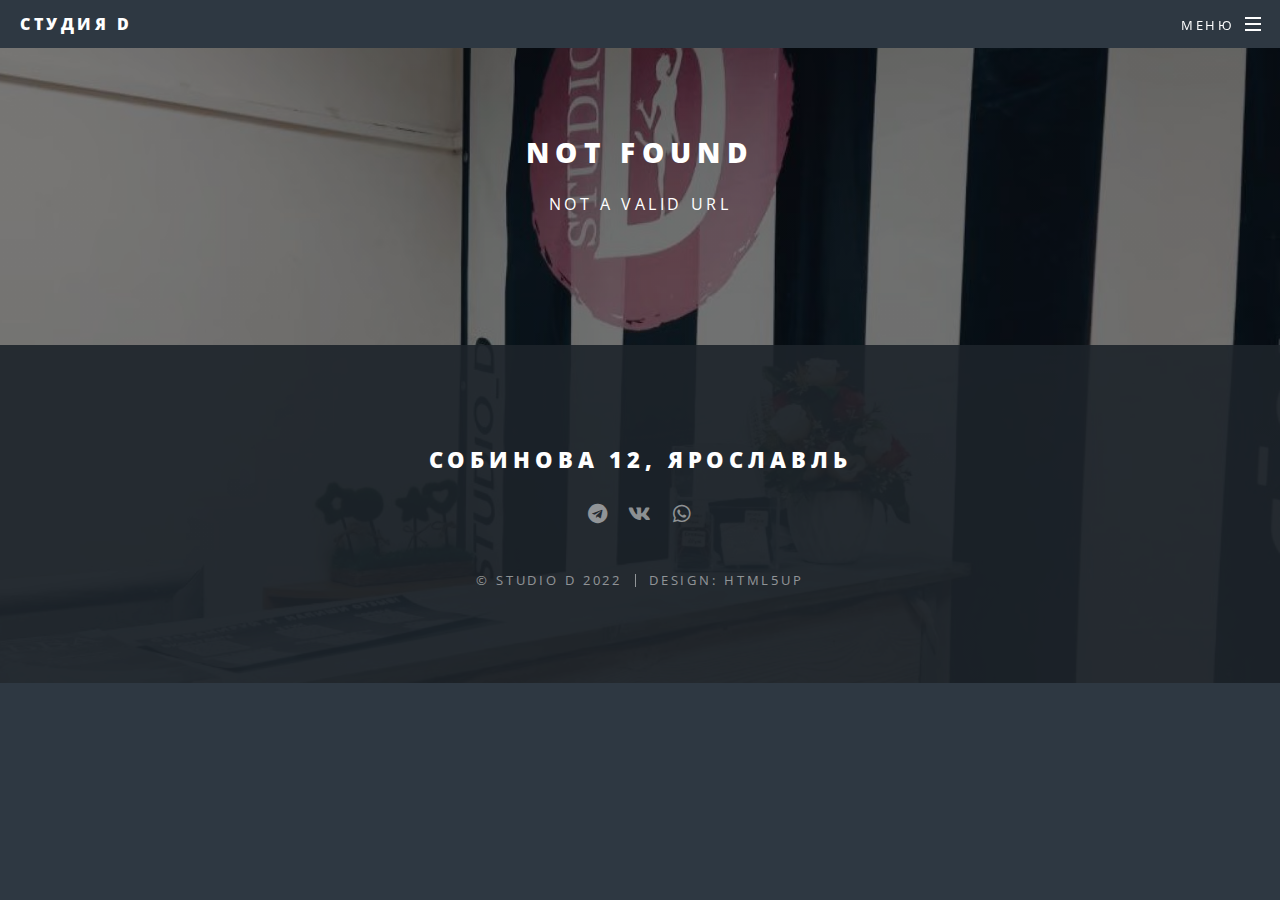
==== commit c774dcde: "s5 foto i tg" ====
--- a/404/index.html
+++ b/404/index.html
@@ -4,4 +4,4 @@
  * License - https://fontawesome.com/license/free (Icons: CC BY 4.0, Fonts: SIL OFL 1.1, Code: MIT License)
  */.fa,.fab,.fal,.far,.fas{-moz-osx-font-smoothing:grayscale;-webkit-font-smoothing:antialiased;text-rendering:auto;display:inline-block;font-style:normal;font-variant:normal;line-height:1}.fa-lg{font-size:1.33333em;line-height:.75em;vertical-align:-.0667em}.fa-xs{font-size:.75em}.fa-sm{font-size:.875em}.fa-1x{font-size:1em}.fa-2x{font-size:2em}.fa-3x{font-size:3em}.fa-4x{font-size:4em}.fa-5x{font-size:5em}.fa-6x{font-size:6em}.fa-7x{font-size:7em}.fa-8x{font-size:8em}.fa-9x{font-size:9em}.fa-10x{font-size:10em}.fa-fw{text-align:center;width:1.25em}.fa-ul{list-style-type:none;margin-left:2.5em;padding-left:0}.fa-ul>li{position:relative}.fa-li{left:-2em;line-height:inherit;position:absolute;text-align:center;width:2em}.fa-border{border:.08em solid #eee;border-radius:.1em;padding:.2em .25em .15em}.fa-pull-left{float:left}.fa-pull-right{float:right}.fa.fa-pull-left,.fab.fa-pull-left,.fal.fa-pull-left,.far.fa-pull-left,.fas.fa-pull-left{margin-right:.3em}.fa.fa-pull-right,.fab.fa-pull-right,.fal.fa-pull-right,.far.fa-pull-right,.fas.fa-pull-right{margin-left:.3em}.fa-spin{animation:fa-spin 2s linear infinite}.fa-pulse{animation:fa-spin 1s steps(8) infinite}@keyframes fa-spin{0%{transform:rotate(0deg)}to{transform:rotate(1turn)}}.fa-rotate-90{-ms-filter:"progid:DXImageTransform.Microsoft.BasicImage(rotation=1)";transform:rotate(90deg)}.fa-rotate-180{-ms-filter:"progid:DXImageTransform.Microsoft.BasicImage(rotation=2)";transform:rotate(180deg)}.fa-rotate-270{-ms-filter:"progid:DXImageTransform.Microsoft.BasicImage(rotation=3)";transform:rotate(270deg)}.fa-flip-horizontal{-ms-filter:"progid:DXImageTransform.Microsoft.BasicImage(rotation=0, mirror=1)";transform:scaleX(-1)}.fa-flip-vertical{transform:scaleY(-1)}.fa-flip-both,.fa-flip-horizontal.fa-flip-vertical,.fa-flip-vertical{-ms-filter:"progid:DXImageTransform.Microsoft.BasicImage(rotation=2, mirror=1)"}.fa-flip-both,.fa-flip-horizontal.fa-flip-vertical{transform:scale(-1)}:root .fa-flip-both,:root .fa-flip-horizontal,:root .fa-flip-vertical,:root .fa-rotate-180,:root .fa-rotate-270,:root .fa-rotate-90{filter:none}.fa-stack{display:inline-block;height:2em;line-height:2em;position:relative;vertical-align:middle;width:2.5em}.fa-stack-1x,.fa-stack-2x{left:0;position:absolute;text-align:center;width:100%}.fa-stack-1x{line-height:inherit}.fa-stack-2x{font-size:2em}.fa-inverse{color:#fff}.fa-500px:before{content:"\f26e"}.fa-accessible-icon:before{content:"\f368"}.fa-accusoft:before{content:"\f369"}.fa-acquisitions-incorporated:before{content:"\f6af"}.fa-ad:before{content:"\f641"}.fa-address-book:before{content:"\f2b9"}.fa-address-card:before{content:"\f2bb"}.fa-adjust:before{content:"\f042"}.fa-adn:before{content:"\f170"}.fa-adobe:before{content:"\f778"}.fa-adversal:before{content:"\f36a"}.fa-affiliatetheme:before{content:"\f36b"}.fa-air-freshener:before{content:"\f5d0"}.fa-airbnb:before{content:"\f834"}.fa-algolia:before{content:"\f36c"}.fa-align-center:before{content:"\f037"}.fa-align-justify:before{content:"\f039"}.fa-align-left:before{content:"\f036"}.fa-align-right:before{content:"\f038"}.fa-alipay:before{content:"\f642"}.fa-allergies:before{content:"\f461"}.fa-amazon:before{content:"\f270"}.fa-amazon-pay:before{content:"\f42c"}.fa-ambulance:before{content:"\f0f9"}.fa-american-sign-language-interpreting:before{content:"\f2a3"}.fa-amilia:before{content:"\f36d"}.fa-anchor:before{content:"\f13d"}.fa-android:before{content:"\f17b"}.fa-angellist:before{content:"\f209"}.fa-angle-double-down:before{content:"\f103"}.fa-angle-double-left:before{content:"\f100"}.fa-angle-double-right:before{content:"\f101"}.fa-angle-double-up:before{content:"\f102"}.fa-angle-down:before{content:"\f107"}.fa-angle-left:before{content:"\f104"}.fa-angle-right:before{content:"\f105"}.fa-angle-up:before{content:"\f106"}.fa-angry:before{content:"\f556"}.fa-angrycreative:before{content:"\f36e"}.fa-angular:before{content:"\f420"}.fa-ankh:before{content:"\f644"}.fa-app-store:before{content:"\f36f"}.fa-app-store-ios:before{content:"\f370"}.fa-apper:before{content:"\f371"}.fa-apple:before{content:"\f179"}.fa-apple-alt:before{content:"\f5d1"}.fa-apple-pay:before{content:"\f415"}.fa-archive:before{content:"\f187"}.fa-archway:before{content:"\f557"}.fa-arrow-alt-circle-down:before{content:"\f358"}.fa-arrow-alt-circle-left:before{content:"\f359"}.fa-arrow-alt-circle-right:before{content:"\f35a"}.fa-arrow-alt-circle-up:before{content:"\f35b"}.fa-arrow-circle-down:before{content:"\f0ab"}.fa-arrow-circle-left:before{content:"\f0a8"}.fa-arrow-circle-right:before{content:"\f0a9"}.fa-arrow-circle-up:before{content:"\f0aa"}.fa-arrow-down:before{content:"\f063"}.fa-arrow-left:before{content:"\f060"}.fa-arrow-right:before{content:"\f061"}.fa-arrow-up:before{content:"\f062"}.fa-arrows-alt:before{content:"\f0b2"}.fa-arrows-alt-h:before{content:"\f337"}.fa-arrows-alt-v:before{content:"\f338"}.fa-artstation:before{content:"\f77a"}.fa-assistive-listening-systems:before{content:"\f2a2"}.fa-asterisk:before{content:"\f069"}.fa-asymmetrik:before{content:"\f372"}.fa-at:before{content:"\f1fa"}.fa-atlas:before{content:"\f558"}.fa-atlassian:before{content:"\f77b"}.fa-atom:before{content:"\f5d2"}.fa-audible:before{content:"\f373"}.fa-audio-description:before{content:"\f29e"}.fa-autoprefixer:before{content:"\f41c"}.fa-avianex:before{content:"\f374"}.fa-aviato:before{content:"\f421"}.fa-award:before{content:"\f559"}.fa-aws:before{content:"\f375"}.fa-baby:before{content:"\f77c"}.fa-baby-carriage:before{content:"\f77d"}.fa-backspace:before{content:"\f55a"}.fa-backward:before{content:"\f04a"}.fa-bacon:before{content:"\f7e5"}.fa-balance-scale:before{content:"\f24e"}.fa-balance-scale-left:before{content:"\f515"}.fa-balance-scale-right:before{content:"\f516"}.fa-ban:before{content:"\f05e"}.fa-band-aid:before{content:"\f462"}.fa-bandcamp:before{content:"\f2d5"}.fa-barcode:before{content:"\f02a"}.fa-bars:before{content:"\f0c9"}.fa-baseball-ball:before{content:"\f433"}.fa-basketball-ball:before{content:"\f434"}.fa-bath:before{content:"\f2cd"}.fa-battery-empty:before{content:"\f244"}.fa-battery-full:before{content:"\f240"}.fa-battery-half:before{content:"\f242"}.fa-battery-quarter:before{content:"\f243"}.fa-battery-three-quarters:before{content:"\f241"}.fa-battle-net:before{content:"\f835"}.fa-bed:before{content:"\f236"}.fa-beer:before{content:"\f0fc"}.fa-behance:before{content:"\f1b4"}.fa-behance-square:before{content:"\f1b5"}.fa-bell:before{content:"\f0f3"}.fa-bell-slash:before{content:"\f1f6"}.fa-bezier-curve:before{content:"\f55b"}.fa-bible:before{content:"\f647"}.fa-bicycle:before{content:"\f206"}.fa-biking:before{content:"\f84a"}.fa-bimobject:before{content:"\f378"}.fa-binoculars:before{content:"\f1e5"}.fa-biohazard:before{content:"\f780"}.fa-birthday-cake:before{content:"\f1fd"}.fa-bitbucket:before{content:"\f171"}.fa-bitcoin:before{content:"\f379"}.fa-bity:before{content:"\f37a"}.fa-black-tie:before{content:"\f27e"}.fa-blackberry:before{content:"\f37b"}.fa-blender:before{content:"\f517"}.fa-blender-phone:before{content:"\f6b6"}.fa-blind:before{content:"\f29d"}.fa-blog:before{content:"\f781"}.fa-blogger:before{content:"\f37c"}.fa-blogger-b:before{content:"\f37d"}.fa-bluetooth:before{content:"\f293"}.fa-bluetooth-b:before{content:"\f294"}.fa-bold:before{content:"\f032"}.fa-bolt:before{content:"\f0e7"}.fa-bomb:before{content:"\f1e2"}.fa-bone:before{content:"\f5d7"}.fa-bong:before{content:"\f55c"}.fa-book:before{content:"\f02d"}.fa-book-dead:before{content:"\f6b7"}.fa-book-medical:before{content:"\f7e6"}.fa-book-open:before{content:"\f518"}.fa-book-reader:before{content:"\f5da"}.fa-bookmark:before{content:"\f02e"}.fa-bootstrap:before{content:"\f836"}.fa-border-all:before{content:"\f84c"}.fa-border-none:before{content:"\f850"}.fa-border-style:before{content:"\f853"}.fa-bowling-ball:before{content:"\f436"}.fa-box:before{content:"\f466"}.fa-box-open:before{content:"\f49e"}.fa-boxes:before{content:"\f468"}.fa-braille:before{content:"\f2a1"}.fa-brain:before{content:"\f5dc"}.fa-bread-slice:before{content:"\f7ec"}.fa-briefcase:before{content:"\f0b1"}.fa-briefcase-medical:before{content:"\f469"}.fa-broadcast-tower:before{content:"\f519"}.fa-broom:before{content:"\f51a"}.fa-brush:before{content:"\f55d"}.fa-btc:before{content:"\f15a"}.fa-buffer:before{content:"\f837"}.fa-bug:before{content:"\f188"}.fa-building:before{content:"\f1ad"}.fa-bullhorn:before{content:"\f0a1"}.fa-bullseye:before{content:"\f140"}.fa-burn:before{content:"\f46a"}.fa-buromobelexperte:before{content:"\f37f"}.fa-bus:before{content:"\f207"}.fa-bus-alt:before{content:"\f55e"}.fa-business-time:before{content:"\f64a"}.fa-buysellads:before{content:"\f20d"}.fa-calculator:before{content:"\f1ec"}.fa-calendar:before{content:"\f133"}.fa-calendar-alt:before{content:"\f073"}.fa-calendar-check:before{content:"\f274"}.fa-calendar-day:before{content:"\f783"}.fa-calendar-minus:before{content:"\f272"}.fa-calendar-plus:before{content:"\f271"}.fa-calendar-times:before{content:"\f273"}.fa-calendar-week:before{content:"\f784"}.fa-camera:before{content:"\f030"}.fa-camera-retro:before{content:"\f083"}.fa-campground:before{content:"\f6bb"}.fa-canadian-maple-leaf:before{content:"\f785"}.fa-candy-cane:before{content:"\f786"}.fa-cannabis:before{content:"\f55f"}.fa-capsules:before{content:"\f46b"}.fa-car:before{content:"\f1b9"}.fa-car-alt:before{content:"\f5de"}.fa-car-battery:before{content:"\f5df"}.fa-car-crash:before{content:"\f5e1"}.fa-car-side:before{content:"\f5e4"}.fa-caret-down:before{content:"\f0d7"}.fa-caret-left:before{content:"\f0d9"}.fa-caret-right:before{content:"\f0da"}.fa-caret-square-down:before{content:"\f150"}.fa-caret-square-left:before{content:"\f191"}.fa-caret-square-right:before{content:"\f152"}.fa-caret-square-up:before{content:"\f151"}.fa-caret-up:before{content:"\f0d8"}.fa-carrot:before{content:"\f787"}.fa-cart-arrow-down:before{content:"\f218"}.fa-cart-plus:before{content:"\f217"}.fa-cash-register:before{content:"\f788"}.fa-cat:before{content:"\f6be"}.fa-cc-amazon-pay:before{content:"\f42d"}.fa-cc-amex:before{content:"\f1f3"}.fa-cc-apple-pay:before{content:"\f416"}.fa-cc-diners-club:before{content:"\f24c"}.fa-cc-discover:before{content:"\f1f2"}.fa-cc-jcb:before{content:"\f24b"}.fa-cc-mastercard:before{content:"\f1f1"}.fa-cc-paypal:before{content:"\f1f4"}.fa-cc-stripe:before{content:"\f1f5"}.fa-cc-visa:before{content:"\f1f0"}.fa-centercode:before{content:"\f380"}.fa-centos:before{content:"\f789"}.fa-certificate:before{content:"\f0a3"}.fa-chair:before{content:"\f6c0"}.fa-chalkboard:before{content:"\f51b"}.fa-chalkboard-teacher:before{content:"\f51c"}.fa-charging-station:before{content:"\f5e7"}.fa-chart-area:before{content:"\f1fe"}.fa-chart-bar:before{content:"\f080"}.fa-chart-line:before{content:"\f201"}.fa-chart-pie:before{content:"\f200"}.fa-check:before{content:"\f00c"}.fa-check-circle:before{content:"\f058"}.fa-check-double:before{content:"\f560"}.fa-check-square:before{content:"\f14a"}.fa-cheese:before{content:"\f7ef"}.fa-chess:before{content:"\f439"}.fa-chess-bishop:before{content:"\f43a"}.fa-chess-board:before{content:"\f43c"}.fa-chess-king:before{content:"\f43f"}.fa-chess-knight:before{content:"\f441"}.fa-chess-pawn:before{content:"\f443"}.fa-chess-queen:before{content:"\f445"}.fa-chess-rook:before{content:"\f447"}.fa-chevron-circle-down:before{content:"\f13a"}.fa-chevron-circle-left:before{content:"\f137"}.fa-chevron-circle-right:before{content:"\f138"}.fa-chevron-circle-up:before{content:"\f139"}.fa-chevron-down:before{content:"\f078"}.fa-chevron-left:before{content:"\f053"}.fa-chevron-right:before{content:"\f054"}.fa-chevron-up:before{content:"\f077"}.fa-child:before{content:"\f1ae"}.fa-chrome:before{content:"\f268"}.fa-chromecast:before{content:"\f838"}.fa-church:before{content:"\f51d"}.fa-circle:before{content:"\f111"}.fa-circle-notch:before{content:"\f1ce"}.fa-city:before{content:"\f64f"}.fa-clinic-medical:before{content:"\f7f2"}.fa-clipboard:before{content:"\f328"}.fa-clipboard-check:before{content:"\f46c"}.fa-clipboard-list:before{content:"\f46d"}.fa-clock:before{content:"\f017"}.fa-clone:before{content:"\f24d"}.fa-closed-captioning:before{content:"\f20a"}.fa-cloud:before{content:"\f0c2"}.fa-cloud-download-alt:before{content:"\f381"}.fa-cloud-meatball:before{content:"\f73b"}.fa-cloud-moon:before{content:"\f6c3"}.fa-cloud-moon-rain:before{content:"\f73c"}.fa-cloud-rain:before{content:"\f73d"}.fa-cloud-showers-heavy:before{content:"\f740"}.fa-cloud-sun:before{content:"\f6c4"}.fa-cloud-sun-rain:before{content:"\f743"}.fa-cloud-upload-alt:before{content:"\f382"}.fa-cloudscale:before{content:"\f383"}.fa-cloudsmith:before{content:"\f384"}.fa-cloudversify:before{content:"\f385"}.fa-cocktail:before{content:"\f561"}.fa-code:before{content:"\f121"}.fa-code-branch:before{content:"\f126"}.fa-codepen:before{content:"\f1cb"}.fa-codiepie:before{content:"\f284"}.fa-coffee:before{content:"\f0f4"}.fa-cog:before{content:"\f013"}.fa-cogs:before{content:"\f085"}.fa-coins:before{content:"\f51e"}.fa-columns:before{content:"\f0db"}.fa-comment:before{content:"\f075"}.fa-comment-alt:before{content:"\f27a"}.fa-comment-dollar:before{content:"\f651"}.fa-comment-dots:before{content:"\f4ad"}.fa-comment-medical:before{content:"\f7f5"}.fa-comment-slash:before{content:"\f4b3"}.fa-comments:before{content:"\f086"}.fa-comments-dollar:before{content:"\f653"}.fa-compact-disc:before{content:"\f51f"}.fa-compass:before{content:"\f14e"}.fa-compress:before{content:"\f066"}.fa-compress-arrows-alt:before{content:"\f78c"}.fa-concierge-bell:before{content:"\f562"}.fa-confluence:before{content:"\f78d"}.fa-connectdevelop:before{content:"\f20e"}.fa-contao:before{content:"\f26d"}.fa-cookie:before{content:"\f563"}.fa-cookie-bite:before{content:"\f564"}.fa-copy:before{content:"\f0c5"}.fa-copyright:before{content:"\f1f9"}.fa-couch:before{content:"\f4b8"}.fa-cpanel:before{content:"\f388"}.fa-creative-commons:before{content:"\f25e"}.fa-creative-commons-by:before{content:"\f4e7"}.fa-creative-commons-nc:before{content:"\f4e8"}.fa-creative-commons-nc-eu:before{content:"\f4e9"}.fa-creative-commons-nc-jp:before{content:"\f4ea"}.fa-creative-commons-nd:before{content:"\f4eb"}.fa-creative-commons-pd:before{content:"\f4ec"}.fa-creative-commons-pd-alt:before{content:"\f4ed"}.fa-creative-commons-remix:before{content:"\f4ee"}.fa-creative-commons-sa:before{content:"\f4ef"}.fa-creative-commons-sampling:before{content:"\f4f0"}.fa-creative-commons-sampling-plus:before{content:"\f4f1"}.fa-creative-commons-share:before{content:"\f4f2"}.fa-creative-commons-zero:before{content:"\f4f3"}.fa-credit-card:before{content:"\f09d"}.fa-critical-role:before{content:"\f6c9"}.fa-crop:before{content:"\f125"}.fa-crop-alt:before{content:"\f565"}.fa-cross:before{content:"\f654"}.fa-crosshairs:before{content:"\f05b"}.fa-crow:before{content:"\f520"}.fa-crown:before{content:"\f521"}.fa-crutch:before{content:"\f7f7"}.fa-css3:before{content:"\f13c"}.fa-css3-alt:before{content:"\f38b"}.fa-cube:before{content:"\f1b2"}.fa-cubes:before{content:"\f1b3"}.fa-cut:before{content:"\f0c4"}.fa-cuttlefish:before{content:"\f38c"}.fa-d-and-d:before{content:"\f38d"}.fa-d-and-d-beyond:before{content:"\f6ca"}.fa-dashcube:before{content:"\f210"}.fa-database:before{content:"\f1c0"}.fa-deaf:before{content:"\f2a4"}.fa-delicious:before{content:"\f1a5"}.fa-democrat:before{content:"\f747"}.fa-deploydog:before{content:"\f38e"}.fa-deskpro:before{content:"\f38f"}.fa-desktop:before{content:"\f108"}.fa-dev:before{content:"\f6cc"}.fa-deviantart:before{content:"\f1bd"}.fa-dharmachakra:before{content:"\f655"}.fa-dhl:before{content:"\f790"}.fa-diagnoses:before{content:"\f470"}.fa-diaspora:before{content:"\f791"}.fa-dice:before{content:"\f522"}.fa-dice-d20:before{content:"\f6cf"}.fa-dice-d6:before{content:"\f6d1"}.fa-dice-five:before{content:"\f523"}.fa-dice-four:before{content:"\f524"}.fa-dice-one:before{content:"\f525"}.fa-dice-six:before{content:"\f526"}.fa-dice-three:before{content:"\f527"}.fa-dice-two:before{content:"\f528"}.fa-digg:before{content:"\f1a6"}.fa-digital-ocean:before{content:"\f391"}.fa-digital-tachograph:before{content:"\f566"}.fa-directions:before{content:"\f5eb"}.fa-discord:before{content:"\f392"}.fa-discourse:before{content:"\f393"}.fa-divide:before{content:"\f529"}.fa-dizzy:before{content:"\f567"}.fa-dna:before{content:"\f471"}.fa-dochub:before{content:"\f394"}.fa-docker:before{content:"\f395"}.fa-dog:before{content:"\f6d3"}.fa-dollar-sign:before{content:"\f155"}.fa-dolly:before{content:"\f472"}.fa-dolly-flatbed:before{content:"\f474"}.fa-donate:before{content:"\f4b9"}.fa-door-closed:before{content:"\f52a"}.fa-door-open:before{content:"\f52b"}.fa-dot-circle:before{content:"\f192"}.fa-dove:before{content:"\f4ba"}.fa-download:before{content:"\f019"}.fa-draft2digital:before{content:"\f396"}.fa-drafting-compass:before{content:"\f568"}.fa-dragon:before{content:"\f6d5"}.fa-draw-polygon:before{content:"\f5ee"}.fa-dribbble:before{content:"\f17d"}.fa-dribbble-square:before{content:"\f397"}.fa-dropbox:before{content:"\f16b"}.fa-drum:before{content:"\f569"}.fa-drum-steelpan:before{content:"\f56a"}.fa-drumstick-bite:before{content:"\f6d7"}.fa-drupal:before{content:"\f1a9"}.fa-dumbbell:before{content:"\f44b"}.fa-dumpster:before{content:"\f793"}.fa-dumpster-fire:before{content:"\f794"}.fa-dungeon:before{content:"\f6d9"}.fa-dyalog:before{content:"\f399"}.fa-earlybirds:before{content:"\f39a"}.fa-ebay:before{content:"\f4f4"}.fa-edge:before{content:"\f282"}.fa-edit:before{content:"\f044"}.fa-egg:before{content:"\f7fb"}.fa-eject:before{content:"\f052"}.fa-elementor:before{content:"\f430"}.fa-ellipsis-h:before{content:"\f141"}.fa-ellipsis-v:before{content:"\f142"}.fa-ello:before{content:"\f5f1"}.fa-ember:before{content:"\f423"}.fa-empire:before{content:"\f1d1"}.fa-envelope:before{content:"\f0e0"}.fa-envelope-open:before{content:"\f2b6"}.fa-envelope-open-text:before{content:"\f658"}.fa-envelope-square:before{content:"\f199"}.fa-envira:before{content:"\f299"}.fa-equals:before{content:"\f52c"}.fa-eraser:before{content:"\f12d"}.fa-erlang:before{content:"\f39d"}.fa-ethereum:before{content:"\f42e"}.fa-ethernet:before{content:"\f796"}.fa-etsy:before{content:"\f2d7"}.fa-euro-sign:before{content:"\f153"}.fa-evernote:before{content:"\f839"}.fa-exchange-alt:before{content:"\f362"}.fa-exclamation:before{content:"\f12a"}.fa-exclamation-circle:before{content:"\f06a"}.fa-exclamation-triangle:before{content:"\f071"}.fa-expand:before{content:"\f065"}.fa-expand-arrows-alt:before{content:"\f31e"}.fa-expeditedssl:before{content:"\f23e"}.fa-external-link-alt:before{content:"\f35d"}.fa-external-link-square-alt:before{content:"\f360"}.fa-eye:before{content:"\f06e"}.fa-eye-dropper:before{content:"\f1fb"}.fa-eye-slash:before{content:"\f070"}.fa-facebook:before{content:"\f09a"}.fa-facebook-f:before{content:"\f39e"}.fa-facebook-messenger:before{content:"\f39f"}.fa-facebook-square:before{content:"\f082"}.fa-fan:before{content:"\f863"}.fa-fantasy-flight-games:before{content:"\f6dc"}.fa-fast-backward:before{content:"\f049"}.fa-fast-forward:before{content:"\f050"}.fa-fax:before{content:"\f1ac"}.fa-feather:before{content:"\f52d"}.fa-feather-alt:before{content:"\f56b"}.fa-fedex:before{content:"\f797"}.fa-fedora:before{content:"\f798"}.fa-female:before{content:"\f182"}.fa-fighter-jet:before{content:"\f0fb"}.fa-figma:before{content:"\f799"}.fa-file:before{content:"\f15b"}.fa-file-alt:before{content:"\f15c"}.fa-file-archive:before{content:"\f1c6"}.fa-file-audio:before{content:"\f1c7"}.fa-file-code:before{content:"\f1c9"}.fa-file-contract:before{content:"\f56c"}.fa-file-csv:before{content:"\f6dd"}.fa-file-download:before{content:"\f56d"}.fa-file-excel:before{content:"\f1c3"}.fa-file-export:before{content:"\f56e"}.fa-file-image:before{content:"\f1c5"}.fa-file-import:before{content:"\f56f"}.fa-file-invoice:before{content:"\f570"}.fa-file-invoice-dollar:before{content:"\f571"}.fa-file-medical:before{content:"\f477"}.fa-file-medical-alt:before{content:"\f478"}.fa-file-pdf:before{content:"\f1c1"}.fa-file-powerpoint:before{content:"\f1c4"}.fa-file-prescription:before{content:"\f572"}.fa-file-signature:before{content:"\f573"}.fa-file-upload:before{content:"\f574"}.fa-file-video:before{content:"\f1c8"}.fa-file-word:before{content:"\f1c2"}.fa-fill:before{content:"\f575"}.fa-fill-drip:before{content:"\f576"}.fa-film:before{content:"\f008"}.fa-filter:before{content:"\f0b0"}.fa-fingerprint:before{content:"\f577"}.fa-fire:before{content:"\f06d"}.fa-fire-alt:before{content:"\f7e4"}.fa-fire-extinguisher:before{content:"\f134"}.fa-firefox:before{content:"\f269"}.fa-first-aid:before{content:"\f479"}.fa-first-order:before{content:"\f2b0"}.fa-first-order-alt:before{content:"\f50a"}.fa-firstdraft:before{content:"\f3a1"}.fa-fish:before{content:"\f578"}.fa-fist-raised:before{content:"\f6de"}.fa-flag:before{content:"\f024"}.fa-flag-checkered:before{content:"\f11e"}.fa-flag-usa:before{content:"\f74d"}.fa-flask:before{content:"\f0c3"}.fa-flickr:before{content:"\f16e"}.fa-flipboard:before{content:"\f44d"}.fa-flushed:before{content:"\f579"}.fa-fly:before{content:"\f417"}.fa-folder:before{content:"\f07b"}.fa-folder-minus:before{content:"\f65d"}.fa-folder-open:before{content:"\f07c"}.fa-folder-plus:before{content:"\f65e"}.fa-font:before{content:"\f031"}.fa-font-awesome:before{content:"\f2b4"}.fa-font-awesome-alt:before{content:"\f35c"}.fa-font-awesome-flag:before{content:"\f425"}.fa-font-awesome-logo-full:before{content:"\f4e6"}.fa-fonticons:before{content:"\f280"}.fa-fonticons-fi:before{content:"\f3a2"}.fa-football-ball:before{content:"\f44e"}.fa-fort-awesome:before{content:"\f286"}.fa-fort-awesome-alt:before{content:"\f3a3"}.fa-forumbee:before{content:"\f211"}.fa-forward:before{content:"\f04e"}.fa-foursquare:before{content:"\f180"}.fa-free-code-camp:before{content:"\f2c5"}.fa-freebsd:before{content:"\f3a4"}.fa-frog:before{content:"\f52e"}.fa-frown:before{content:"\f119"}.fa-frown-open:before{content:"\f57a"}.fa-fulcrum:before{content:"\f50b"}.fa-funnel-dollar:before{content:"\f662"}.fa-futbol:before{content:"\f1e3"}.fa-galactic-republic:before{content:"\f50c"}.fa-galactic-senate:before{content:"\f50d"}.fa-gamepad:before{content:"\f11b"}.fa-gas-pump:before{content:"\f52f"}.fa-gavel:before{content:"\f0e3"}.fa-gem:before{content:"\f3a5"}.fa-genderless:before{content:"\f22d"}.fa-get-pocket:before{content:"\f265"}.fa-gg:before{content:"\f260"}.fa-gg-circle:before{content:"\f261"}.fa-ghost:before{content:"\f6e2"}.fa-gift:before{content:"\f06b"}.fa-gifts:before{content:"\f79c"}.fa-git:before{content:"\f1d3"}.fa-git-alt:before{content:"\f841"}.fa-git-square:before{content:"\f1d2"}.fa-github:before{content:"\f09b"}.fa-github-alt:before{content:"\f113"}.fa-github-square:before{content:"\f092"}.fa-gitkraken:before{content:"\f3a6"}.fa-gitlab:before{content:"\f296"}.fa-gitter:before{content:"\f426"}.fa-glass-cheers:before{content:"\f79f"}.fa-glass-martini:before{content:"\f000"}.fa-glass-martini-alt:before{content:"\f57b"}.fa-glass-whiskey:before{content:"\f7a0"}.fa-glasses:before{content:"\f530"}.fa-glide:before{content:"\f2a5"}.fa-glide-g:before{content:"\f2a6"}.fa-globe:before{content:"\f0ac"}.fa-globe-africa:before{content:"\f57c"}.fa-globe-americas:before{content:"\f57d"}.fa-globe-asia:before{content:"\f57e"}.fa-globe-europe:before{content:"\f7a2"}.fa-gofore:before{content:"\f3a7"}.fa-golf-ball:before{content:"\f450"}.fa-goodreads:before{content:"\f3a8"}.fa-goodreads-g:before{content:"\f3a9"}.fa-google:before{content:"\f1a0"}.fa-google-drive:before{content:"\f3aa"}.fa-google-play:before{content:"\f3ab"}.fa-google-plus:before{content:"\f2b3"}.fa-google-plus-g:before{content:"\f0d5"}.fa-google-plus-square:before{content:"\f0d4"}.fa-google-wallet:before{content:"\f1ee"}.fa-gopuram:before{content:"\f664"}.fa-graduation-cap:before{content:"\f19d"}.fa-gratipay:before{content:"\f184"}.fa-grav:before{content:"\f2d6"}.fa-greater-than:before{content:"\f531"}.fa-greater-than-equal:before{content:"\f532"}.fa-grimace:before{content:"\f57f"}.fa-grin:before{content:"\f580"}.fa-grin-alt:before{content:"\f581"}.fa-grin-beam:before{content:"\f582"}.fa-grin-beam-sweat:before{content:"\f583"}.fa-grin-hearts:before{content:"\f584"}.fa-grin-squint:before{content:"\f585"}.fa-grin-squint-tears:before{content:"\f586"}.fa-grin-stars:before{content:"\f587"}.fa-grin-tears:before{content:"\f588"}.fa-grin-tongue:before{content:"\f589"}.fa-grin-tongue-squint:before{content:"\f58a"}.fa-grin-tongue-wink:before{content:"\f58b"}.fa-grin-wink:before{content:"\f58c"}.fa-grip-horizontal:before{content:"\f58d"}.fa-grip-lines:before{content:"\f7a4"}.fa-grip-lines-vertical:before{content:"\f7a5"}.fa-grip-vertical:before{content:"\f58e"}.fa-gripfire:before{content:"\f3ac"}.fa-grunt:before{content:"\f3ad"}.fa-guitar:before{content:"\f7a6"}.fa-gulp:before{content:"\f3ae"}.fa-h-square:before{content:"\f0fd"}.fa-hacker-news:before{content:"\f1d4"}.fa-hacker-news-square:before{content:"\f3af"}.fa-hackerrank:before{content:"\f5f7"}.fa-hamburger:before{content:"\f805"}.fa-hammer:before{content:"\f6e3"}.fa-hamsa:before{content:"\f665"}.fa-hand-holding:before{content:"\f4bd"}.fa-hand-holding-heart:before{content:"\f4be"}.fa-hand-holding-usd:before{content:"\f4c0"}.fa-hand-lizard:before{content:"\f258"}.fa-hand-middle-finger:before{content:"\f806"}.fa-hand-paper:before{content:"\f256"}.fa-hand-peace:before{content:"\f25b"}.fa-hand-point-down:before{content:"\f0a7"}.fa-hand-point-left:before{content:"\f0a5"}.fa-hand-point-right:before{content:"\f0a4"}.fa-hand-point-up:before{content:"\f0a6"}.fa-hand-pointer:before{content:"\f25a"}.fa-hand-rock:before{content:"\f255"}.fa-hand-scissors:before{content:"\f257"}.fa-hand-spock:before{content:"\f259"}.fa-hands:before{content:"\f4c2"}.fa-hands-helping:before{content:"\f4c4"}.fa-handshake:before{content:"\f2b5"}.fa-hanukiah:before{content:"\f6e6"}.fa-hard-hat:before{content:"\f807"}.fa-hashtag:before{content:"\f292"}.fa-hat-wizard:before{content:"\f6e8"}.fa-haykal:before{content:"\f666"}.fa-hdd:before{content:"\f0a0"}.fa-heading:before{content:"\f1dc"}.fa-headphones:before{content:"\f025"}.fa-headphones-alt:before{content:"\f58f"}.fa-headset:before{content:"\f590"}.fa-heart:before{content:"\f004"}.fa-heart-broken:before{content:"\f7a9"}.fa-heartbeat:before{content:"\f21e"}.fa-helicopter:before{content:"\f533"}.fa-highlighter:before{content:"\f591"}.fa-hiking:before{content:"\f6ec"}.fa-hippo:before{content:"\f6ed"}.fa-hips:before{content:"\f452"}.fa-hire-a-helper:before{content:"\f3b0"}.fa-history:before{content:"\f1da"}.fa-hockey-puck:before{content:"\f453"}.fa-holly-berry:before{content:"\f7aa"}.fa-home:before{content:"\f015"}.fa-hooli:before{content:"\f427"}.fa-hornbill:before{content:"\f592"}.fa-horse:before{content:"\f6f0"}.fa-horse-head:before{content:"\f7ab"}.fa-hospital:before{content:"\f0f8"}.fa-hospital-alt:before{content:"\f47d"}.fa-hospital-symbol:before{content:"\f47e"}.fa-hot-tub:before{content:"\f593"}.fa-hotdog:before{content:"\f80f"}.fa-hotel:before{content:"\f594"}.fa-hotjar:before{content:"\f3b1"}.fa-hourglass:before{content:"\f254"}.fa-hourglass-end:before{content:"\f253"}.fa-hourglass-half:before{content:"\f252"}.fa-hourglass-start:before{content:"\f251"}.fa-house-damage:before{content:"\f6f1"}.fa-houzz:before{content:"\f27c"}.fa-hryvnia:before{content:"\f6f2"}.fa-html5:before{content:"\f13b"}.fa-hubspot:before{content:"\f3b2"}.fa-i-cursor:before{content:"\f246"}.fa-ice-cream:before{content:"\f810"}.fa-icicles:before{content:"\f7ad"}.fa-icons:before{content:"\f86d"}.fa-id-badge:before{content:"\f2c1"}.fa-id-card:before{content:"\f2c2"}.fa-id-card-alt:before{content:"\f47f"}.fa-igloo:before{content:"\f7ae"}.fa-image:before{content:"\f03e"}.fa-images:before{content:"\f302"}.fa-imdb:before{content:"\f2d8"}.fa-inbox:before{content:"\f01c"}.fa-indent:before{content:"\f03c"}.fa-industry:before{content:"\f275"}.fa-infinity:before{content:"\f534"}.fa-info:before{content:"\f129"}.fa-info-circle:before{content:"\f05a"}.fa-instagram:before{content:"\f16d"}.fa-intercom:before{content:"\f7af"}.fa-internet-explorer:before{content:"\f26b"}.fa-invision:before{content:"\f7b0"}.fa-ioxhost:before{content:"\f208"}.fa-italic:before{content:"\f033"}.fa-itch-io:before{content:"\f83a"}.fa-itunes:before{content:"\f3b4"}.fa-itunes-note:before{content:"\f3b5"}.fa-java:before{content:"\f4e4"}.fa-jedi:before{content:"\f669"}.fa-jedi-order:before{content:"\f50e"}.fa-jenkins:before{content:"\f3b6"}.fa-jira:before{content:"\f7b1"}.fa-joget:before{content:"\f3b7"}.fa-joint:before{content:"\f595"}.fa-joomla:before{content:"\f1aa"}.fa-journal-whills:before{content:"\f66a"}.fa-js:before{content:"\f3b8"}.fa-js-square:before{content:"\f3b9"}.fa-jsfiddle:before{content:"\f1cc"}.fa-kaaba:before{content:"\f66b"}.fa-kaggle:before{content:"\f5fa"}.fa-key:before{content:"\f084"}.fa-keybase:before{content:"\f4f5"}.fa-keyboard:before{content:"\f11c"}.fa-keycdn:before{content:"\f3ba"}.fa-khanda:before{content:"\f66d"}.fa-kickstarter:before{content:"\f3bb"}.fa-kickstarter-k:before{content:"\f3bc"}.fa-kiss:before{content:"\f596"}.fa-kiss-beam:before{content:"\f597"}.fa-kiss-wink-heart:before{content:"\f598"}.fa-kiwi-bird:before{content:"\f535"}.fa-korvue:before{content:"\f42f"}.fa-landmark:before{content:"\f66f"}.fa-language:before{content:"\f1ab"}.fa-laptop:before{content:"\f109"}.fa-laptop-code:before{content:"\f5fc"}.fa-laptop-medical:before{content:"\f812"}.fa-laravel:before{content:"\f3bd"}.fa-lastfm:before{content:"\f202"}.fa-lastfm-square:before{content:"\f203"}.fa-laugh:before{content:"\f599"}.fa-laugh-beam:before{content:"\f59a"}.fa-laugh-squint:before{content:"\f59b"}.fa-laugh-wink:before{content:"\f59c"}.fa-layer-group:before{content:"\f5fd"}.fa-leaf:before{content:"\f06c"}.fa-leanpub:before{content:"\f212"}.fa-lemon:before{content:"\f094"}.fa-less:before{content:"\f41d"}.fa-less-than:before{content:"\f536"}.fa-less-than-equal:before{content:"\f537"}.fa-level-down-alt:before{content:"\f3be"}.fa-level-up-alt:before{content:"\f3bf"}.fa-life-ring:before{content:"\f1cd"}.fa-lightbulb:before{content:"\f0eb"}.fa-line:before{content:"\f3c0"}.fa-link:before{content:"\f0c1"}.fa-linkedin:before{content:"\f08c"}.fa-linkedin-in:before{content:"\f0e1"}.fa-linode:before{content:"\f2b8"}.fa-linux:before{content:"\f17c"}.fa-lira-sign:before{content:"\f195"}.fa-list:before{content:"\f03a"}.fa-list-alt:before{content:"\f022"}.fa-list-ol:before{content:"\f0cb"}.fa-list-ul:before{content:"\f0ca"}.fa-location-arrow:before{content:"\f124"}.fa-lock:before{content:"\f023"}.fa-lock-open:before{content:"\f3c1"}.fa-long-arrow-alt-down:before{content:"\f309"}.fa-long-arrow-alt-left:before{content:"\f30a"}.fa-long-arrow-alt-right:before{content:"\f30b"}.fa-long-arrow-alt-up:before{content:"\f30c"}.fa-low-vision:before{content:"\f2a8"}.fa-luggage-cart:before{content:"\f59d"}.fa-lyft:before{content:"\f3c3"}.fa-magento:before{content:"\f3c4"}.fa-magic:before{content:"\f0d0"}.fa-magnet:before{content:"\f076"}.fa-mail-bulk:before{content:"\f674"}.fa-mailchimp:before{content:"\f59e"}.fa-male:before{content:"\f183"}.fa-mandalorian:before{content:"\f50f"}.fa-map:before{content:"\f279"}.fa-map-marked:before{content:"\f59f"}.fa-map-marked-alt:before{content:"\f5a0"}.fa-map-marker:before{content:"\f041"}.fa-map-marker-alt:before{content:"\f3c5"}.fa-map-pin:before{content:"\f276"}.fa-map-signs:before{content:"\f277"}.fa-markdown:before{content:"\f60f"}.fa-marker:before{content:"\f5a1"}.fa-mars:before{content:"\f222"}.fa-mars-double:before{content:"\f227"}.fa-mars-stroke:before{content:"\f229"}.fa-mars-stroke-h:before{content:"\f22b"}.fa-mars-stroke-v:before{content:"\f22a"}.fa-mask:before{content:"\f6fa"}.fa-mastodon:before{content:"\f4f6"}.fa-maxcdn:before{content:"\f136"}.fa-medal:before{content:"\f5a2"}.fa-medapps:before{content:"\f3c6"}.fa-medium:before{content:"\f23a"}.fa-medium-m:before{content:"\f3c7"}.fa-medkit:before{content:"\f0fa"}.fa-medrt:before{content:"\f3c8"}.fa-meetup:before{content:"\f2e0"}.fa-megaport:before{content:"\f5a3"}.fa-meh:before{content:"\f11a"}.fa-meh-blank:before{content:"\f5a4"}.fa-meh-rolling-eyes:before{content:"\f5a5"}.fa-memory:before{content:"\f538"}.fa-mendeley:before{content:"\f7b3"}.fa-menorah:before{content:"\f676"}.fa-mercury:before{content:"\f223"}.fa-meteor:before{content:"\f753"}.fa-microchip:before{content:"\f2db"}.fa-microphone:before{content:"\f130"}.fa-microphone-alt:before{content:"\f3c9"}.fa-microphone-alt-slash:before{content:"\f539"}.fa-microphone-slash:before{content:"\f131"}.fa-microscope:before{content:"\f610"}.fa-microsoft:before{content:"\f3ca"}.fa-minus:before{content:"\f068"}.fa-minus-circle:before{content:"\f056"}.fa-minus-square:before{content:"\f146"}.fa-mitten:before{content:"\f7b5"}.fa-mix:before{content:"\f3cb"}.fa-mixcloud:before{content:"\f289"}.fa-mizuni:before{content:"\f3cc"}.fa-mobile:before{content:"\f10b"}.fa-mobile-alt:before{content:"\f3cd"}.fa-modx:before{content:"\f285"}.fa-monero:before{content:"\f3d0"}.fa-money-bill:before{content:"\f0d6"}.fa-money-bill-alt:before{content:"\f3d1"}.fa-money-bill-wave:before{content:"\f53a"}.fa-money-bill-wave-alt:before{content:"\f53b"}.fa-money-check:before{content:"\f53c"}.fa-money-check-alt:before{content:"\f53d"}.fa-monument:before{content:"\f5a6"}.fa-moon:before{content:"\f186"}.fa-mortar-pestle:before{content:"\f5a7"}.fa-mosque:before{content:"\f678"}.fa-motorcycle:before{content:"\f21c"}.fa-mountain:before{content:"\f6fc"}.fa-mouse-pointer:before{content:"\f245"}.fa-mug-hot:before{content:"\f7b6"}.fa-music:before{content:"\f001"}.fa-napster:before{content:"\f3d2"}.fa-neos:before{content:"\f612"}.fa-network-wired:before{content:"\f6ff"}.fa-neuter:before{content:"\f22c"}.fa-newspaper:before{content:"\f1ea"}.fa-nimblr:before{content:"\f5a8"}.fa-node:before{content:"\f419"}.fa-node-js:before{content:"\f3d3"}.fa-not-equal:before{content:"\f53e"}.fa-notes-medical:before{content:"\f481"}.fa-npm:before{content:"\f3d4"}.fa-ns8:before{content:"\f3d5"}.fa-nutritionix:before{content:"\f3d6"}.fa-object-group:before{content:"\f247"}.fa-object-ungroup:before{content:"\f248"}.fa-odnoklassniki:before{content:"\f263"}.fa-odnoklassniki-square:before{content:"\f264"}.fa-oil-can:before{content:"\f613"}.fa-old-republic:before{content:"\f510"}.fa-om:before{content:"\f679"}.fa-opencart:before{content:"\f23d"}.fa-openid:before{content:"\f19b"}.fa-opera:before{content:"\f26a"}.fa-optin-monster:before{content:"\f23c"}.fa-osi:before{content:"\f41a"}.fa-otter:before{content:"\f700"}.fa-outdent:before{content:"\f03b"}.fa-page4:before{content:"\f3d7"}.fa-pagelines:before{content:"\f18c"}.fa-pager:before{content:"\f815"}.fa-paint-brush:before{content:"\f1fc"}.fa-paint-roller:before{content:"\f5aa"}.fa-palette:before{content:"\f53f"}.fa-palfed:before{content:"\f3d8"}.fa-pallet:before{content:"\f482"}.fa-paper-plane:before{content:"\f1d8"}.fa-paperclip:before{content:"\f0c6"}.fa-parachute-box:before{content:"\f4cd"}.fa-paragraph:before{content:"\f1dd"}.fa-parking:before{content:"\f540"}.fa-passport:before{content:"\f5ab"}.fa-pastafarianism:before{content:"\f67b"}.fa-paste:before{content:"\f0ea"}.fa-patreon:before{content:"\f3d9"}.fa-pause:before{content:"\f04c"}.fa-pause-circle:before{content:"\f28b"}.fa-paw:before{content:"\f1b0"}.fa-paypal:before{content:"\f1ed"}.fa-peace:before{content:"\f67c"}.fa-pen:before{content:"\f304"}.fa-pen-alt:before{content:"\f305"}.fa-pen-fancy:before{content:"\f5ac"}.fa-pen-nib:before{content:"\f5ad"}.fa-pen-square:before{content:"\f14b"}.fa-pencil-alt:before{content:"\f303"}.fa-pencil-ruler:before{content:"\f5ae"}.fa-penny-arcade:before{content:"\f704"}.fa-people-carry:before{content:"\f4ce"}.fa-pepper-hot:before{content:"\f816"}.fa-percent:before{content:"\f295"}.fa-percentage:before{content:"\f541"}.fa-periscope:before{content:"\f3da"}.fa-person-booth:before{content:"\f756"}.fa-phabricator:before{content:"\f3db"}.fa-phoenix-framework:before{content:"\f3dc"}.fa-phoenix-squadron:before{content:"\f511"}.fa-phone:before{content:"\f095"}.fa-phone-alt:before{content:"\f879"}.fa-phone-slash:before{content:"\f3dd"}.fa-phone-square:before{content:"\f098"}.fa-phone-square-alt:before{content:"\f87b"}.fa-phone-volume:before{content:"\f2a0"}.fa-photo-video:before{content:"\f87c"}.fa-php:before{content:"\f457"}.fa-pied-piper:before{content:"\f2ae"}.fa-pied-piper-alt:before{content:"\f1a8"}.fa-pied-piper-hat:before{content:"\f4e5"}.fa-pied-piper-pp:before{content:"\f1a7"}.fa-piggy-bank:before{content:"\f4d3"}.fa-pills:before{content:"\f484"}.fa-pinterest:before{content:"\f0d2"}.fa-pinterest-p:before{content:"\f231"}.fa-pinterest-square:before{content:"\f0d3"}.fa-pizza-slice:before{content:"\f818"}.fa-place-of-worship:before{content:"\f67f"}.fa-plane:before{content:"\f072"}.fa-plane-arrival:before{content:"\f5af"}.fa-plane-departure:before{content:"\f5b0"}.fa-play:before{content:"\f04b"}.fa-play-circle:before{content:"\f144"}.fa-playstation:before{content:"\f3df"}.fa-plug:before{content:"\f1e6"}.fa-plus:before{content:"\f067"}.fa-plus-circle:before{content:"\f055"}.fa-plus-square:before{content:"\f0fe"}.fa-podcast:before{content:"\f2ce"}.fa-poll:before{content:"\f681"}.fa-poll-h:before{content:"\f682"}.fa-poo:before{content:"\f2fe"}.fa-poo-storm:before{content:"\f75a"}.fa-poop:before{content:"\f619"}.fa-portrait:before{content:"\f3e0"}.fa-pound-sign:before{content:"\f154"}.fa-power-off:before{content:"\f011"}.fa-pray:before{content:"\f683"}.fa-praying-hands:before{content:"\f684"}.fa-prescription:before{content:"\f5b1"}.fa-prescription-bottle:before{content:"\f485"}.fa-prescription-bottle-alt:before{content:"\f486"}.fa-print:before{content:"\f02f"}.fa-procedures:before{content:"\f487"}.fa-product-hunt:before{content:"\f288"}.fa-project-diagram:before{content:"\f542"}.fa-pushed:before{content:"\f3e1"}.fa-puzzle-piece:before{content:"\f12e"}.fa-python:before{content:"\f3e2"}.fa-qq:before{content:"\f1d6"}.fa-qrcode:before{content:"\f029"}.fa-question:before{content:"\f128"}.fa-question-circle:before{content:"\f059"}.fa-quidditch:before{content:"\f458"}.fa-quinscape:before{content:"\f459"}.fa-quora:before{content:"\f2c4"}.fa-quote-left:before{content:"\f10d"}.fa-quote-right:before{content:"\f10e"}.fa-quran:before{content:"\f687"}.fa-r-project:before{content:"\f4f7"}.fa-radiation:before{content:"\f7b9"}.fa-radiation-alt:before{content:"\f7ba"}.fa-rainbow:before{content:"\f75b"}.fa-random:before{content:"\f074"}.fa-raspberry-pi:before{content:"\f7bb"}.fa-ravelry:before{content:"\f2d9"}.fa-react:before{content:"\f41b"}.fa-reacteurope:before{content:"\f75d"}.fa-readme:before{content:"\f4d5"}.fa-rebel:before{content:"\f1d0"}.fa-receipt:before{content:"\f543"}.fa-recycle:before{content:"\f1b8"}.fa-red-river:before{content:"\f3e3"}.fa-reddit:before{content:"\f1a1"}.fa-reddit-alien:before{content:"\f281"}.fa-reddit-square:before{content:"\f1a2"}.fa-redhat:before{content:"\f7bc"}.fa-redo:before{content:"\f01e"}.fa-redo-alt:before{content:"\f2f9"}.fa-registered:before{content:"\f25d"}.fa-remove-format:before{content:"\f87d"}.fa-renren:before{content:"\f18b"}.fa-reply:before{content:"\f3e5"}.fa-reply-all:before{content:"\f122"}.fa-replyd:before{content:"\f3e6"}.fa-republican:before{content:"\f75e"}.fa-researchgate:before{content:"\f4f8"}.fa-resolving:before{content:"\f3e7"}.fa-restroom:before{content:"\f7bd"}.fa-retweet:before{content:"\f079"}.fa-rev:before{content:"\f5b2"}.fa-ribbon:before{content:"\f4d6"}.fa-ring:before{content:"\f70b"}.fa-road:before{content:"\f018"}.fa-robot:before{content:"\f544"}.fa-rocket:before{content:"\f135"}.fa-rocketchat:before{content:"\f3e8"}.fa-rockrms:before{content:"\f3e9"}.fa-route:before{content:"\f4d7"}.fa-rss:before{content:"\f09e"}.fa-rss-square:before{content:"\f143"}.fa-ruble-sign:before{content:"\f158"}.fa-ruler:before{content:"\f545"}.fa-ruler-combined:before{content:"\f546"}.fa-ruler-horizontal:before{content:"\f547"}.fa-ruler-vertical:before{content:"\f548"}.fa-running:before{content:"\f70c"}.fa-rupee-sign:before{content:"\f156"}.fa-sad-cry:before{content:"\f5b3"}.fa-sad-tear:before{content:"\f5b4"}.fa-safari:before{content:"\f267"}.fa-salesforce:before{content:"\f83b"}.fa-sass:before{content:"\f41e"}.fa-satellite:before{content:"\f7bf"}.fa-satellite-dish:before{content:"\f7c0"}.fa-save:before{content:"\f0c7"}.fa-schlix:before{content:"\f3ea"}.fa-school:before{content:"\f549"}.fa-screwdriver:before{content:"\f54a"}.fa-scribd:before{content:"\f28a"}.fa-scroll:before{content:"\f70e"}.fa-sd-card:before{content:"\f7c2"}.fa-search:before{content:"\f002"}.fa-search-dollar:before{content:"\f688"}.fa-search-location:before{content:"\f689"}.fa-search-minus:before{content:"\f010"}.fa-search-plus:before{content:"\f00e"}.fa-searchengin:before{content:"\f3eb"}.fa-seedling:before{content:"\f4d8"}.fa-sellcast:before{content:"\f2da"}.fa-sellsy:before{content:"\f213"}.fa-server:before{content:"\f233"}.fa-servicestack:before{content:"\f3ec"}.fa-shapes:before{content:"\f61f"}.fa-share:before{content:"\f064"}.fa-share-alt:before{content:"\f1e0"}.fa-share-alt-square:before{content:"\f1e1"}.fa-share-square:before{content:"\f14d"}.fa-shekel-sign:before{content:"\f20b"}.fa-shield-alt:before{content:"\f3ed"}.fa-ship:before{content:"\f21a"}.fa-shipping-fast:before{content:"\f48b"}.fa-shirtsinbulk:before{content:"\f214"}.fa-shoe-prints:before{content:"\f54b"}.fa-shopping-bag:before{content:"\f290"}.fa-shopping-basket:before{content:"\f291"}.fa-shopping-cart:before{content:"\f07a"}.fa-shopware:before{content:"\f5b5"}.fa-shower:before{content:"\f2cc"}.fa-shuttle-van:before{content:"\f5b6"}.fa-sign:before{content:"\f4d9"}.fa-sign-in-alt:before{content:"\f2f6"}.fa-sign-language:before{content:"\f2a7"}.fa-sign-out-alt:before{content:"\f2f5"}.fa-signal:before{content:"\f012"}.fa-signature:before{content:"\f5b7"}.fa-sim-card:before{content:"\f7c4"}.fa-simplybuilt:before{content:"\f215"}.fa-sistrix:before{content:"\f3ee"}.fa-sitemap:before{content:"\f0e8"}.fa-sith:before{content:"\f512"}.fa-skating:before{content:"\f7c5"}.fa-sketch:before{content:"\f7c6"}.fa-skiing:before{content:"\f7c9"}.fa-skiing-nordic:before{content:"\f7ca"}.fa-skull:before{content:"\f54c"}.fa-skull-crossbones:before{content:"\f714"}.fa-skyatlas:before{content:"\f216"}.fa-skype:before{content:"\f17e"}.fa-slack:before{content:"\f198"}.fa-slack-hash:before{content:"\f3ef"}.fa-slash:before{content:"\f715"}.fa-sleigh:before{content:"\f7cc"}.fa-sliders-h:before{content:"\f1de"}.fa-slideshare:before{content:"\f1e7"}.fa-smile:before{content:"\f118"}.fa-smile-beam:before{content:"\f5b8"}.fa-smile-wink:before{content:"\f4da"}.fa-smog:before{content:"\f75f"}.fa-smoking:before{content:"\f48d"}.fa-smoking-ban:before{content:"\f54d"}.fa-sms:before{content:"\f7cd"}.fa-snapchat:before{content:"\f2ab"}.fa-snapchat-ghost:before{content:"\f2ac"}.fa-snapchat-square:before{content:"\f2ad"}.fa-snowboarding:before{content:"\f7ce"}.fa-snowflake:before{content:"\f2dc"}.fa-snowman:before{content:"\f7d0"}.fa-snowplow:before{content:"\f7d2"}.fa-socks:before{content:"\f696"}.fa-solar-panel:before{content:"\f5ba"}.fa-sort:before{content:"\f0dc"}.fa-sort-alpha-down:before{content:"\f15d"}.fa-sort-alpha-down-alt:before{content:"\f881"}.fa-sort-alpha-up:before{content:"\f15e"}.fa-sort-alpha-up-alt:before{content:"\f882"}.fa-sort-amount-down:before{content:"\f160"}.fa-sort-amount-down-alt:before{content:"\f884"}.fa-sort-amount-up:before{content:"\f161"}.fa-sort-amount-up-alt:before{content:"\f885"}.fa-sort-down:before{content:"\f0dd"}.fa-sort-numeric-down:before{content:"\f162"}.fa-sort-numeric-down-alt:before{content:"\f886"}.fa-sort-numeric-up:before{content:"\f163"}.fa-sort-numeric-up-alt:before{content:"\f887"}.fa-sort-up:before{content:"\f0de"}.fa-soundcloud:before{content:"\f1be"}.fa-sourcetree:before{content:"\f7d3"}.fa-spa:before{content:"\f5bb"}.fa-space-shuttle:before{content:"\f197"}.fa-speakap:before{content:"\f3f3"}.fa-speaker-deck:before{content:"\f83c"}.fa-spell-check:before{content:"\f891"}.fa-spider:before{content:"\f717"}.fa-spinner:before{content:"\f110"}.fa-splotch:before{content:"\f5bc"}.fa-spotify:before{content:"\f1bc"}.fa-spray-can:before{content:"\f5bd"}.fa-square:before{content:"\f0c8"}.fa-square-full:before{content:"\f45c"}.fa-square-root-alt:before{content:"\f698"}.fa-squarespace:before{content:"\f5be"}.fa-stack-exchange:before{content:"\f18d"}.fa-stack-overflow:before{content:"\f16c"}.fa-stackpath:before{content:"\f842"}.fa-stamp:before{content:"\f5bf"}.fa-star:before{content:"\f005"}.fa-star-and-crescent:before{content:"\f699"}.fa-star-half:before{content:"\f089"}.fa-star-half-alt:before{content:"\f5c0"}.fa-star-of-david:before{content:"\f69a"}.fa-star-of-life:before{content:"\f621"}.fa-staylinked:before{content:"\f3f5"}.fa-steam:before{content:"\f1b6"}.fa-steam-square:before{content:"\f1b7"}.fa-steam-symbol:before{content:"\f3f6"}.fa-step-backward:before{content:"\f048"}.fa-step-forward:before{content:"\f051"}.fa-stethoscope:before{content:"\f0f1"}.fa-sticker-mule:before{content:"\f3f7"}.fa-sticky-note:before{content:"\f249"}.fa-stop:before{content:"\f04d"}.fa-stop-circle:before{content:"\f28d"}.fa-stopwatch:before{content:"\f2f2"}.fa-store:before{content:"\f54e"}.fa-store-alt:before{content:"\f54f"}.fa-strava:before{content:"\f428"}.fa-stream:before{content:"\f550"}.fa-street-view:before{content:"\f21d"}.fa-strikethrough:before{content:"\f0cc"}.fa-stripe:before{content:"\f429"}.fa-stripe-s:before{content:"\f42a"}.fa-stroopwafel:before{content:"\f551"}.fa-studiovinari:before{content:"\f3f8"}.fa-stumbleupon:before{content:"\f1a4"}.fa-stumbleupon-circle:before{content:"\f1a3"}.fa-subscript:before{content:"\f12c"}.fa-subway:before{content:"\f239"}.fa-suitcase:before{content:"\f0f2"}.fa-suitcase-rolling:before{content:"\f5c1"}.fa-sun:before{content:"\f185"}.fa-superpowers:before{content:"\f2dd"}.fa-superscript:before{content:"\f12b"}.fa-supple:before{content:"\f3f9"}.fa-surprise:before{content:"\f5c2"}.fa-suse:before{content:"\f7d6"}.fa-swatchbook:before{content:"\f5c3"}.fa-swimmer:before{content:"\f5c4"}.fa-swimming-pool:before{content:"\f5c5"}.fa-symfony:before{content:"\f83d"}.fa-synagogue:before{content:"\f69b"}.fa-sync:before{content:"\f021"}.fa-sync-alt:before{content:"\f2f1"}.fa-syringe:before{content:"\f48e"}.fa-table:before{content:"\f0ce"}.fa-table-tennis:before{content:"\f45d"}.fa-tablet:before{content:"\f10a"}.fa-tablet-alt:before{content:"\f3fa"}.fa-tablets:before{content:"\f490"}.fa-tachometer-alt:before{content:"\f3fd"}.fa-tag:before{content:"\f02b"}.fa-tags:before{content:"\f02c"}.fa-tape:before{content:"\f4db"}.fa-tasks:before{content:"\f0ae"}.fa-taxi:before{content:"\f1ba"}.fa-teamspeak:before{content:"\f4f9"}.fa-teeth:before{content:"\f62e"}.fa-teeth-open:before{content:"\f62f"}.fa-telegram:before{content:"\f2c6"}.fa-telegram-plane:before{content:"\f3fe"}.fa-temperature-high:before{content:"\f769"}.fa-temperature-low:before{content:"\f76b"}.fa-tencent-weibo:before{content:"\f1d5"}.fa-tenge:before{content:"\f7d7"}.fa-terminal:before{content:"\f120"}.fa-text-height:before{content:"\f034"}.fa-text-width:before{content:"\f035"}.fa-th:before{content:"\f00a"}.fa-th-large:before{content:"\f009"}.fa-th-list:before{content:"\f00b"}.fa-the-red-yeti:before{content:"\f69d"}.fa-theater-masks:before{content:"\f630"}.fa-themeco:before{content:"\f5c6"}.fa-themeisle:before{content:"\f2b2"}.fa-thermometer:before{content:"\f491"}.fa-thermometer-empty:before{content:"\f2cb"}.fa-thermometer-full:before{content:"\f2c7"}.fa-thermometer-half:before{content:"\f2c9"}.fa-thermometer-quarter:before{content:"\f2ca"}.fa-thermometer-three-quarters:before{content:"\f2c8"}.fa-think-peaks:before{content:"\f731"}.fa-thumbs-down:before{content:"\f165"}.fa-thumbs-up:before{content:"\f164"}.fa-thumbtack:before{content:"\f08d"}.fa-ticket-alt:before{content:"\f3ff"}.fa-times:before{content:"\f00d"}.fa-times-circle:before{content:"\f057"}.fa-tint:before{content:"\f043"}.fa-tint-slash:before{content:"\f5c7"}.fa-tired:before{content:"\f5c8"}.fa-toggle-off:before{content:"\f204"}.fa-toggle-on:before{content:"\f205"}.fa-toilet:before{content:"\f7d8"}.fa-toilet-paper:before{content:"\f71e"}.fa-toolbox:before{content:"\f552"}.fa-tools:before{content:"\f7d9"}.fa-tooth:before{content:"\f5c9"}.fa-torah:before{content:"\f6a0"}.fa-torii-gate:before{content:"\f6a1"}.fa-tractor:before{content:"\f722"}.fa-trade-federation:before{content:"\f513"}.fa-trademark:before{content:"\f25c"}.fa-traffic-light:before{content:"\f637"}.fa-train:before{content:"\f238"}.fa-tram:before{content:"\f7da"}.fa-transgender:before{content:"\f224"}.fa-transgender-alt:before{content:"\f225"}.fa-trash:before{content:"\f1f8"}.fa-trash-alt:before{content:"\f2ed"}.fa-trash-restore:before{content:"\f829"}.fa-trash-restore-alt:before{content:"\f82a"}.fa-tree:before{content:"\f1bb"}.fa-trello:before{content:"\f181"}.fa-tripadvisor:before{content:"\f262"}.fa-trophy:before{content:"\f091"}.fa-truck:before{content:"\f0d1"}.fa-truck-loading:before{content:"\f4de"}.fa-truck-monster:before{content:"\f63b"}.fa-truck-moving:before{content:"\f4df"}.fa-truck-pickup:before{content:"\f63c"}.fa-tshirt:before{content:"\f553"}.fa-tty:before{content:"\f1e4"}.fa-tumblr:before{content:"\f173"}.fa-tumblr-square:before{content:"\f174"}.fa-tv:before{content:"\f26c"}.fa-twitch:before{content:"\f1e8"}.fa-twitter:before{content:"\f099"}.fa-twitter-square:before{content:"\f081"}.fa-typo3:before{content:"\f42b"}.fa-uber:before{content:"\f402"}.fa-ubuntu:before{content:"\f7df"}.fa-uikit:before{content:"\f403"}.fa-umbrella:before{content:"\f0e9"}.fa-umbrella-beach:before{content:"\f5ca"}.fa-underline:before{content:"\f0cd"}.fa-undo:before{content:"\f0e2"}.fa-undo-alt:before{content:"\f2ea"}.fa-uniregistry:before{content:"\f404"}.fa-universal-access:before{content:"\f29a"}.fa-university:before{content:"\f19c"}.fa-unlink:before{content:"\f127"}.fa-unlock:before{content:"\f09c"}.fa-unlock-alt:before{content:"\f13e"}.fa-untappd:before{content:"\f405"}.fa-upload:before{content:"\f093"}.fa-ups:before{content:"\f7e0"}.fa-usb:before{content:"\f287"}.fa-user:before{content:"\f007"}.fa-user-alt:before{content:"\f406"}.fa-user-alt-slash:before{content:"\f4fa"}.fa-user-astronaut:before{content:"\f4fb"}.fa-user-check:before{content:"\f4fc"}.fa-user-circle:before{content:"\f2bd"}.fa-user-clock:before{content:"\f4fd"}.fa-user-cog:before{content:"\f4fe"}.fa-user-edit:before{content:"\f4ff"}.fa-user-friends:before{content:"\f500"}.fa-user-graduate:before{content:"\f501"}.fa-user-injured:before{content:"\f728"}.fa-user-lock:before{content:"\f502"}.fa-user-md:before{content:"\f0f0"}.fa-user-minus:before{content:"\f503"}.fa-user-ninja:before{content:"\f504"}.fa-user-nurse:before{content:"\f82f"}.fa-user-plus:before{content:"\f234"}.fa-user-secret:before{content:"\f21b"}.fa-user-shield:before{content:"\f505"}.fa-user-slash:before{content:"\f506"}.fa-user-tag:before{content:"\f507"}.fa-user-tie:before{content:"\f508"}.fa-user-times:before{content:"\f235"}.fa-users:before{content:"\f0c0"}.fa-users-cog:before{content:"\f509"}.fa-usps:before{content:"\f7e1"}.fa-ussunnah:before{content:"\f407"}.fa-utensil-spoon:before{content:"\f2e5"}.fa-utensils:before{content:"\f2e7"}.fa-vaadin:before{content:"\f408"}.fa-vector-square:before{content:"\f5cb"}.fa-venus:before{content:"\f221"}.fa-venus-double:before{content:"\f226"}.fa-venus-mars:before{content:"\f228"}.fa-viacoin:before{content:"\f237"}.fa-viadeo:before{content:"\f2a9"}.fa-viadeo-square:before{content:"\f2aa"}.fa-vial:before{content:"\f492"}.fa-vials:before{content:"\f493"}.fa-viber:before{content:"\f409"}.fa-video:before{content:"\f03d"}.fa-video-slash:before{content:"\f4e2"}.fa-vihara:before{content:"\f6a7"}.fa-vimeo:before{content:"\f40a"}.fa-vimeo-square:before{content:"\f194"}.fa-vimeo-v:before{content:"\f27d"}.fa-vine:before{content:"\f1ca"}.fa-vk:before{content:"\f189"}.fa-vnv:before{content:"\f40b"}.fa-voicemail:before{content:"\f897"}.fa-volleyball-ball:before{content:"\f45f"}.fa-volume-down:before{content:"\f027"}.fa-volume-mute:before{content:"\f6a9"}.fa-volume-off:before{content:"\f026"}.fa-volume-up:before{content:"\f028"}.fa-vote-yea:before{content:"\f772"}.fa-vr-cardboard:before{content:"\f729"}.fa-vuejs:before{content:"\f41f"}.fa-walking:before{content:"\f554"}.fa-wallet:before{content:"\f555"}.fa-warehouse:before{content:"\f494"}.fa-water:before{content:"\f773"}.fa-wave-square:before{content:"\f83e"}.fa-waze:before{content:"\f83f"}.fa-weebly:before{content:"\f5cc"}.fa-weibo:before{content:"\f18a"}.fa-weight:before{content:"\f496"}.fa-weight-hanging:before{content:"\f5cd"}.fa-weixin:before{content:"\f1d7"}.fa-whatsapp:before{content:"\f232"}.fa-whatsapp-square:before{content:"\f40c"}.fa-wheelchair:before{content:"\f193"}.fa-whmcs:before{content:"\f40d"}.fa-wifi:before{content:"\f1eb"}.fa-wikipedia-w:before{content:"\f266"}.fa-wind:before{content:"\f72e"}.fa-window-close:before{content:"\f410"}.fa-window-maximize:before{content:"\f2d0"}.fa-window-minimize:before{content:"\f2d1"}.fa-window-restore:before{content:"\f2d2"}.fa-windows:before{content:"\f17a"}.fa-wine-bottle:before{content:"\f72f"}.fa-wine-glass:before{content:"\f4e3"}.fa-wine-glass-alt:before{content:"\f5ce"}.fa-wix:before{content:"\f5cf"}.fa-wizards-of-the-coast:before{content:"\f730"}.fa-wolf-pack-battalion:before{content:"\f514"}.fa-won-sign:before{content:"\f159"}.fa-wordpress:before{content:"\f19a"}.fa-wordpress-simple:before{content:"\f411"}.fa-wpbeginner:before{content:"\f297"}.fa-wpexplorer:before{content:"\f2de"}.fa-wpforms:before{content:"\f298"}.fa-wpressr:before{content:"\f3e4"}.fa-wrench:before{content:"\f0ad"}.fa-x-ray:before{content:"\f497"}.fa-xbox:before{content:"\f412"}.fa-xing:before{content:"\f168"}.fa-xing-square:before{content:"\f169"}.fa-y-combinator:before{content:"\f23b"}.fa-yahoo:before{content:"\f19e"}.fa-yammer:before{content:"\f840"}.fa-yandex:before{content:"\f413"}.fa-yandex-international:before{content:"\f414"}.fa-yarn:before{content:"\f7e3"}.fa-yelp:before{content:"\f1e9"}.fa-yen-sign:before{content:"\f157"}.fa-yin-yang:before{content:"\f6ad"}.fa-yoast:before{content:"\f2b1"}.fa-youtube:before{content:"\f167"}.fa-youtube-square:before{content:"\f431"}.fa-zhihu:before{content:"\f63f"}.sr-only{clip:rect(0,0,0,0);border:0;height:1px;margin:-1px;overflow:hidden;padding:0;position:absolute;width:1px}.sr-only-focusable:active,.sr-only-focusable:focus{clip:auto;height:auto;margin:0;overflow:visible;position:static;width:auto}@font-face{font-display:auto;font-family:Font Awesome\ 5 Brands;font-style:normal;font-weight:400;src:url(/static/fa-brands-400-85917bf21118aa3f2e149dd4b02924fe.eot);src:url(/static/fa-brands-400-85917bf21118aa3f2e149dd4b02924fe.eot?#iefix) format("embedded-opentype"),url(/static/fa-brands-400-dd7467859e54d3b9dae6f85b0a5e9daf.woff2) format("woff2"),url(/static/fa-brands-400-cac133c03011645ba509b366808cfce1.woff) format("woff"),url(/static/fa-brands-400-70150a2b3a50f84aff707541dc66edf7.ttf) format("truetype"),url(/static/fa-brands-400-8fab0f2ba5cdb9b5b48fbc40d4df8787.svg#fontawesome) format("svg")}.fab{font-family:Font Awesome\ 5 Brands}@font-face{font-display:auto;font-family:Font Awesome\ 5 Free;font-style:normal;font-weight:400;src:url(/static/fa-regular-400-6810be1da91e3f34493515246a804d9b.eot);src:url(/static/fa-regular-400-6810be1da91e3f34493515246a804d9b.eot?#iefix) format("embedded-opentype"),url(/static/fa-regular-400-a3f7358b4bd2b708c04d1d503393e3a0.woff2) format("woff2"),url(/static/fa-regular-400-8a7914c9eb0f44af5d33ba0de0138eb4.woff) format("woff"),url(/static/fa-regular-400-a3b4cd30799e10f5fbc2e220fd2f7098.ttf) format("truetype"),url(/static/fa-regular-400-be3e8b3fa320d2772c198cb179fb9cd8.svg#fontawesome) format("svg")}.far{font-weight:400}@font-face{font-display:auto;font-family:Font Awesome\ 5 Free;font-style:normal;font-weight:900;src:url(/static/fa-solid-900-2f6dbd9f998fa1413ff7091e0dab10d9.eot);src:url(/static/fa-solid-900-2f6dbd9f998fa1413ff7091e0dab10d9.eot?#iefix) format("embedded-opentype"),url(/static/fa-solid-900-acc6b6bf6c3214aeb3ef33fe323e8b12.woff2) format("woff2"),url(/static/fa-solid-900-e4efd599b7afce2f7b217396f46b2bb3.woff) format("woff"),url(/static/fa-solid-900-9b4d14a5508e9cc4ca886daa383451f8.ttf) format("truetype"),url(/static/fa-solid-900-b6f1e12b1a01ff95f064f7b84a74762e.svg#fontawesome) format("svg")}.fa,.far,.fas{font-family:Font Awesome\ 5 Free}.fa,.fas{font-weight:900}a,abbr,acronym,address,applet,article,aside,audio,b,big,blockquote,body,canvas,caption,center,cite,code,dd,del,details,dfn,div,dl,dt,em,embed,fieldset,figcaption,figure,footer,form,h1,h2,h3,h4,h5,h6,header,hgroup,html,i,iframe,img,ins,kbd,label,legend,li,mark,menu,nav,object,ol,output,p,pre,q,ruby,s,samp,section,small,span,strike,strong,sub,summary,sup,table,tbody,td,tfoot,th,thead,time,tr,tt,u,ul,var,video{border:0;font-size:100%;font:inherit;margin:0;padding:0;vertical-align:baseline}article,aside,details,figcaption,figure,footer,header,hgroup,menu,nav,section{display:block}body{line-height:1}ol,ul{list-style:none}blockquote,q{quotes:none}blockquote:after,blockquote:before,q:after,q:before{content:"";content:none}table{border-collapse:collapse;border-spacing:0}body{-webkit-text-size-adjust:none}mark{background-color:transparent;color:inherit}input::-moz-focus-inner{border:0;padding:0}input,select,textarea{-webkit-appearance:none;appearance:none}html{box-sizing:border-box}*,:after,:before{box-sizing:inherit}.main-body,body{background:#2e3842}.main-body.is-preload *,.main-body.is-preload :after,.main-body.is-preload :before,body.is-preload *,body.is-preload :after,body.is-preload :before{-webkit-animation:none!important;animation:none!important;transition:none!important}body,input,select,textarea{color:#fff;font-family:Open Sans,Helvetica,sans-serif;font-size:15pt;font-weight:400;letter-spacing:.075em;line-height:1.65em}@media screen and (max-width:1680px){body,input,select,textarea{font-size:13pt}}@media screen and (max-width:1280px){body,input,select,textarea{font-size:12pt}}@media screen and (max-width:736px){body,input,select,textarea{font-size:11pt;letter-spacing:.0375em}}a{border-bottom:1px dotted;color:inherit;text-decoration:none;transition:color .2s ease,border-bottom-color .2s ease}a:hover{border-bottom-color:transparent}b,strong{color:#fff;font-weight:600}em,i{font-style:italic}p{margin:0 0 2em}h1,h2,h3,h4,h5,h6{color:#fff;font-weight:800;letter-spacing:.225em;line-height:1em;margin:0 0 1em;text-transform:uppercase}h1 a,h2 a,h3 a,h4 a,h5 a,h6 a{color:inherit;text-decoration:none}h2{font-size:1.35em;line-height:1.75em}@media screen and (max-width:736px){h2{font-size:1.1em;line-height:1.65em}}h3{font-size:1.15em;line-height:1.75em}@media screen and (max-width:736px){h3{font-size:1em;line-height:1.65em}}h4{font-size:1em}h4,h5{line-height:1.5em}h5{font-size:.8em}h6{font-size:.7em;line-height:1.5em}sub{top:.5em}sub,sup{font-size:.8em;position:relative}sup{top:-.5em}hr{border:0;border-bottom:2px solid #fff;margin:3em 0}hr.major{margin:4.5em 0}blockquote{border-left:4px solid #fff;font-style:italic;margin:0 0 2em;padding:.5em 0 .5em 2em}code{background:hsla(0,0%,56%,.25);border-radius:3px;letter-spacing:0;margin:0 .25em;padding:.25em .65em}code,pre{font-family:Courier New,monospace;font-size:.9em}pre{-webkit-overflow-scrolling:touch;margin:0 0 2em}pre code{display:block;line-height:1.75em;overflow-x:auto;padding:1em 1.5em}.align-left{text-align:left}.align-center{text-align:center}.align-right{text-align:right}.row{align-items:stretch;display:flex;flex-wrap:wrap}.row,.row>*{box-sizing:border-box}.row.gtr-uniform>*>:last-child{margin-bottom:0}.row.aln-left{justify-content:flex-start}.row.aln-center{justify-content:center}.row.aln-right{justify-content:flex-end}.row.aln-top{align-items:flex-start}.row.aln-middle{align-items:center}.row.aln-bottom{align-items:flex-end}.row>.imp{order:-1}.row>.col-1{width:8.3333333333%}.row>.off-1{margin-left:8.3333333333%}.row>.col-2{width:16.6666666667%}.row>.off-2{margin-left:16.6666666667%}.row>.col-3{width:25%}.row>.off-3{margin-left:25%}.row>.col-4{width:33.3333333333%}.row>.off-4{margin-left:33.3333333333%}.row>.col-5{width:41.6666666667%}.row>.off-5{margin-left:41.6666666667%}.row>.col-6{width:50%}.row>.off-6{margin-left:50%}.row>.col-7{width:58.3333333333%}.row>.off-7{margin-left:58.3333333333%}.row>.col-8{width:66.6666666667%}.row>.off-8{margin-left:66.6666666667%}.row>.col-9{width:75%}.row>.off-9{margin-left:75%}.row>.col-10{width:83.3333333333%}.row>.off-10{margin-left:83.3333333333%}.row>.col-11{width:91.6666666667%}.row>.off-11{margin-left:91.6666666667%}.row>.col-12{width:100%}.row>.off-12{margin-left:100%}.row.gtr-0{margin-left:0;margin-top:0}.row.gtr-0>*{padding:0}.row.gtr-0.gtr-uniform{margin-top:0}.row.gtr-0.gtr-uniform>*{padding-top:0}.row.gtr-25{margin-left:-.375em;margin-top:0}.row.gtr-25>*{padding:0 0 0 .375em}.row.gtr-25.gtr-uniform{margin-top:-.375em}.row.gtr-25.gtr-uniform>*{padding-top:.375em}.row.gtr-50{margin-left:-.75em;margin-top:0}.row.gtr-50>*{padding:0 0 0 .75em}.row.gtr-50.gtr-uniform{margin-top:-.75em}.row.gtr-50.gtr-uniform>*{padding-top:.75em}.row{margin-left:-1.5em;margin-top:0}.row>*{padding:0 0 0 1.5em}.row.gtr-uniform{margin-top:-1.5em}.row.gtr-uniform>*{padding-top:1.5em}.row.gtr-150{margin-left:-2.25em;margin-top:0}.row.gtr-150>*{padding:0 0 0 2.25em}.row.gtr-150.gtr-uniform{margin-top:-2.25em}.row.gtr-150.gtr-uniform>*{padding-top:2.25em}.row.gtr-200{margin-left:-3em;margin-top:0}.row.gtr-200>*{padding:0 0 0 3em}.row.gtr-200.gtr-uniform{margin-top:-3em}.row.gtr-200.gtr-uniform>*{padding-top:3em}@media screen and (max-width:1680px){.row{align-items:stretch;display:flex;flex-wrap:wrap}.row,.row>*{box-sizing:border-box}.row.gtr-uniform>*>:last-child{margin-bottom:0}.row.aln-left{justify-content:flex-start}.row.aln-center{justify-content:center}.row.aln-right{justify-content:flex-end}.row.aln-top{align-items:flex-start}.row.aln-middle{align-items:center}.row.aln-bottom{align-items:flex-end}.row>.imp-xlarge{order:-1}.row>.col-1-xlarge{width:8.3333333333%}.row>.off-1-xlarge{margin-left:8.3333333333%}.row>.col-2-xlarge{width:16.6666666667%}.row>.off-2-xlarge{margin-left:16.6666666667%}.row>.col-3-xlarge{width:25%}.row>.off-3-xlarge{margin-left:25%}.row>.col-4-xlarge{width:33.3333333333%}.row>.off-4-xlarge{margin-left:33.3333333333%}.row>.col-5-xlarge{width:41.6666666667%}.row>.off-5-xlarge{margin-left:41.6666666667%}.row>.col-6-xlarge{width:50%}.row>.off-6-xlarge{margin-left:50%}.row>.col-7-xlarge{width:58.3333333333%}.row>.off-7-xlarge{margin-left:58.3333333333%}.row>.col-8-xlarge{width:66.6666666667%}.row>.off-8-xlarge{margin-left:66.6666666667%}.row>.col-9-xlarge{width:75%}.row>.off-9-xlarge{margin-left:75%}.row>.col-10-xlarge{width:83.3333333333%}.row>.off-10-xlarge{margin-left:83.3333333333%}.row>.col-11-xlarge{width:91.6666666667%}.row>.off-11-xlarge{margin-left:91.6666666667%}.row>.col-12-xlarge{width:100%}.row>.off-12-xlarge{margin-left:100%}.row.gtr-0{margin-left:0;margin-top:0}.row.gtr-0>*{padding:0}.row.gtr-0.gtr-uniform{margin-top:0}.row.gtr-0.gtr-uniform>*{padding-top:0}.row.gtr-25{margin-left:-.375em;margin-top:0}.row.gtr-25>*{padding:0 0 0 .375em}.row.gtr-25.gtr-uniform{margin-top:-.375em}.row.gtr-25.gtr-uniform>*{padding-top:.375em}.row.gtr-50{margin-left:-.75em;margin-top:0}.row.gtr-50>*{padding:0 0 0 .75em}.row.gtr-50.gtr-uniform{margin-top:-.75em}.row.gtr-50.gtr-uniform>*{padding-top:.75em}.row{margin-left:-1.5em;margin-top:0}.row>*{padding:0 0 0 1.5em}.row.gtr-uniform{margin-top:-1.5em}.row.gtr-uniform>*{padding-top:1.5em}.row.gtr-150{margin-left:-2.25em;margin-top:0}.row.gtr-150>*{padding:0 0 0 2.25em}.row.gtr-150.gtr-uniform{margin-top:-2.25em}.row.gtr-150.gtr-uniform>*{padding-top:2.25em}.row.gtr-200{margin-left:-3em;margin-top:0}.row.gtr-200>*{padding:0 0 0 3em}.row.gtr-200.gtr-uniform{margin-top:-3em}.row.gtr-200.gtr-uniform>*{padding-top:3em}}@media screen and (max-width:1280px){.row{align-items:stretch;display:flex;flex-wrap:wrap}.row,.row>*{box-sizing:border-box}.row.gtr-uniform>*>:last-child{margin-bottom:0}.row.aln-left{justify-content:flex-start}.row.aln-center{justify-content:center}.row.aln-right{justify-content:flex-end}.row.aln-top{align-items:flex-start}.row.aln-middle{align-items:center}.row.aln-bottom{align-items:flex-end}.row>.imp-large{order:-1}.row>.col-1-large{width:8.3333333333%}.row>.off-1-large{margin-left:8.3333333333%}.row>.col-2-large{width:16.6666666667%}.row>.off-2-large{margin-left:16.6666666667%}.row>.col-3-large{width:25%}.row>.off-3-large{margin-left:25%}.row>.col-4-large{width:33.3333333333%}.row>.off-4-large{margin-left:33.3333333333%}.row>.col-5-large{width:41.6666666667%}.row>.off-5-large{margin-left:41.6666666667%}.row>.col-6-large{width:50%}.row>.off-6-large{margin-left:50%}.row>.col-7-large{width:58.3333333333%}.row>.off-7-large{margin-left:58.3333333333%}.row>.col-8-large{width:66.6666666667%}.row>.off-8-large{margin-left:66.6666666667%}.row>.col-9-large{width:75%}.row>.off-9-large{margin-left:75%}.row>.col-10-large{width:83.3333333333%}.row>.off-10-large{margin-left:83.3333333333%}.row>.col-11-large{width:91.6666666667%}.row>.off-11-large{margin-left:91.6666666667%}.row>.col-12-large{width:100%}.row>.off-12-large{margin-left:100%}.row.gtr-0{margin-left:0;margin-top:0}.row.gtr-0>*{padding:0}.row.gtr-0.gtr-uniform{margin-top:0}.row.gtr-0.gtr-uniform>*{padding-top:0}.row.gtr-25{margin-left:-.375em;margin-top:0}.row.gtr-25>*{padding:0 0 0 .375em}.row.gtr-25.gtr-uniform{margin-top:-.375em}.row.gtr-25.gtr-uniform>*{padding-top:.375em}.row.gtr-50{margin-left:-.75em;margin-top:0}.row.gtr-50>*{padding:0 0 0 .75em}.row.gtr-50.gtr-uniform{margin-top:-.75em}.row.gtr-50.gtr-uniform>*{padding-top:.75em}.row{margin-left:-1.5em;margin-top:0}.row>*{padding:0 0 0 1.5em}.row.gtr-uniform{margin-top:-1.5em}.row.gtr-uniform>*{padding-top:1.5em}.row.gtr-150{margin-left:-2.25em;margin-top:0}.row.gtr-150>*{padding:0 0 0 2.25em}.row.gtr-150.gtr-uniform{margin-top:-2.25em}.row.gtr-150.gtr-uniform>*{padding-top:2.25em}.row.gtr-200{margin-left:-3em;margin-top:0}.row.gtr-200>*{padding:0 0 0 3em}.row.gtr-200.gtr-uniform{margin-top:-3em}.row.gtr-200.gtr-uniform>*{padding-top:3em}}@media screen and (max-width:980px){.row{align-items:stretch;display:flex;flex-wrap:wrap}.row,.row>*{box-sizing:border-box}.row.gtr-uniform>*>:last-child{margin-bottom:0}.row.aln-left{justify-content:flex-start}.row.aln-center{justify-content:center}.row.aln-right{justify-content:flex-end}.row.aln-top{align-items:flex-start}.row.aln-middle{align-items:center}.row.aln-bottom{align-items:flex-end}.row>.imp-medium{order:-1}.row>.col-1-medium{width:8.3333333333%}.row>.off-1-medium{margin-left:8.3333333333%}.row>.col-2-medium{width:16.6666666667%}.row>.off-2-medium{margin-left:16.6666666667%}.row>.col-3-medium{width:25%}.row>.off-3-medium{margin-left:25%}.row>.col-4-medium{width:33.3333333333%}.row>.off-4-medium{margin-left:33.3333333333%}.row>.col-5-medium{width:41.6666666667%}.row>.off-5-medium{margin-left:41.6666666667%}.row>.col-6-medium{width:50%}.row>.off-6-medium{margin-left:50%}.row>.col-7-medium{width:58.3333333333%}.row>.off-7-medium{margin-left:58.3333333333%}.row>.col-8-medium{width:66.6666666667%}.row>.off-8-medium{margin-left:66.6666666667%}.row>.col-9-medium{width:75%}.row>.off-9-medium{margin-left:75%}.row>.col-10-medium{width:83.3333333333%}.row>.off-10-medium{margin-left:83.3333333333%}.row>.col-11-medium{width:91.6666666667%}.row>.off-11-medium{margin-left:91.6666666667%}.row>.col-12-medium{width:100%}.row>.off-12-medium{margin-left:100%}.row.gtr-0{margin-left:0;margin-top:0}.row.gtr-0>*{padding:0}.row.gtr-0.gtr-uniform{margin-top:0}.row.gtr-0.gtr-uniform>*{padding-top:0}.row.gtr-25{margin-left:-.375em;margin-top:0}.row.gtr-25>*{padding:0 0 0 .375em}.row.gtr-25.gtr-uniform{margin-top:-.375em}.row.gtr-25.gtr-uniform>*{padding-top:.375em}.row.gtr-50{margin-left:-.75em;margin-top:0}.row.gtr-50>*{padding:0 0 0 .75em}.row.gtr-50.gtr-uniform{margin-top:-.75em}.row.gtr-50.gtr-uniform>*{padding-top:.75em}.row{margin-left:-1.5em;margin-top:0}.row>*{padding:0 0 0 1.5em}.row.gtr-uniform{margin-top:-1.5em}.row.gtr-uniform>*{padding-top:1.5em}.row.gtr-150{margin-left:-2.25em;margin-top:0}.row.gtr-150>*{padding:0 0 0 2.25em}.row.gtr-150.gtr-uniform{margin-top:-2.25em}.row.gtr-150.gtr-uniform>*{padding-top:2.25em}.row.gtr-200{margin-left:-3em;margin-top:0}.row.gtr-200>*{padding:0 0 0 3em}.row.gtr-200.gtr-uniform{margin-top:-3em}.row.gtr-200.gtr-uniform>*{padding-top:3em}}@media screen and (max-width:736px){.row{align-items:stretch;display:flex;flex-wrap:wrap}.row,.row>*{box-sizing:border-box}.row.gtr-uniform>*>:last-child{margin-bottom:0}.row.aln-left{justify-content:flex-start}.row.aln-center{justify-content:center}.row.aln-right{justify-content:flex-end}.row.aln-top{align-items:flex-start}.row.aln-middle{align-items:center}.row.aln-bottom{align-items:flex-end}.row>.imp-small{order:-1}.row>.col-1-small{width:8.3333333333%}.row>.off-1-small{margin-left:8.3333333333%}.row>.col-2-small{width:16.6666666667%}.row>.off-2-small{margin-left:16.6666666667%}.row>.col-3-small{width:25%}.row>.off-3-small{margin-left:25%}.row>.col-4-small{width:33.3333333333%}.row>.off-4-small{margin-left:33.3333333333%}.row>.col-5-small{width:41.6666666667%}.row>.off-5-small{margin-left:41.6666666667%}.row>.col-6-small{width:50%}.row>.off-6-small{margin-left:50%}.row>.col-7-small{width:58.3333333333%}.row>.off-7-small{margin-left:58.3333333333%}.row>.col-8-small{width:66.6666666667%}.row>.off-8-small{margin-left:66.6666666667%}.row>.col-9-small{width:75%}.row>.off-9-small{margin-left:75%}.row>.col-10-small{width:83.3333333333%}.row>.off-10-small{margin-left:83.3333333333%}.row>.col-11-small{width:91.6666666667%}.row>.off-11-small{margin-left:91.6666666667%}.row>.col-12-small{width:100%}.row>.off-12-small{margin-left:100%}.row.gtr-0{margin-left:0;margin-top:0}.row.gtr-0>*{padding:0}.row.gtr-0.gtr-uniform{margin-top:0}.row.gtr-0.gtr-uniform>*{padding-top:0}.row.gtr-25{margin-left:-.375em;margin-top:0}.row.gtr-25>*{padding:0 0 0 .375em}.row.gtr-25.gtr-uniform{margin-top:-.375em}.row.gtr-25.gtr-uniform>*{padding-top:.375em}.row.gtr-50{margin-left:-.75em;margin-top:0}.row.gtr-50>*{padding:0 0 0 .75em}.row.gtr-50.gtr-uniform{margin-top:-.75em}.row.gtr-50.gtr-uniform>*{padding-top:.75em}.row{margin-left:-1.5em;margin-top:0}.row>*{padding:0 0 0 1.5em}.row.gtr-uniform{margin-top:-1.5em}.row.gtr-uniform>*{padding-top:1.5em}.row.gtr-150{margin-left:-2.25em;margin-top:0}.row.gtr-150>*{padding:0 0 0 2.25em}.row.gtr-150.gtr-uniform{margin-top:-2.25em}.row.gtr-150.gtr-uniform>*{padding-top:2.25em}.row.gtr-200{margin-left:-3em;margin-top:0}.row.gtr-200>*{padding:0 0 0 3em}.row.gtr-200.gtr-uniform{margin-top:-3em}.row.gtr-200.gtr-uniform>*{padding-top:3em}}@media screen and (max-width:480px){.row{align-items:stretch;display:flex;flex-wrap:wrap}.row,.row>*{box-sizing:border-box}.row.gtr-uniform>*>:last-child{margin-bottom:0}.row.aln-left{justify-content:flex-start}.row.aln-center{justify-content:center}.row.aln-right{justify-content:flex-end}.row.aln-top{align-items:flex-start}.row.aln-middle{align-items:center}.row.aln-bottom{align-items:flex-end}.row>.imp-xsmall{order:-1}.row>.col-1-xsmall{width:8.3333333333%}.row>.off-1-xsmall{margin-left:8.3333333333%}.row>.col-2-xsmall{width:16.6666666667%}.row>.off-2-xsmall{margin-left:16.6666666667%}.row>.col-3-xsmall{width:25%}.row>.off-3-xsmall{margin-left:25%}.row>.col-4-xsmall{width:33.3333333333%}.row>.off-4-xsmall{margin-left:33.3333333333%}.row>.col-5-xsmall{width:41.6666666667%}.row>.off-5-xsmall{margin-left:41.6666666667%}.row>.col-6-xsmall{width:50%}.row>.off-6-xsmall{margin-left:50%}.row>.col-7-xsmall{width:58.3333333333%}.row>.off-7-xsmall{margin-left:58.3333333333%}.row>.col-8-xsmall{width:66.6666666667%}.row>.off-8-xsmall{margin-left:66.6666666667%}.row>.col-9-xsmall{width:75%}.row>.off-9-xsmall{margin-left:75%}.row>.col-10-xsmall{width:83.3333333333%}.row>.off-10-xsmall{margin-left:83.3333333333%}.row>.col-11-xsmall{width:91.6666666667%}.row>.off-11-xsmall{margin-left:91.6666666667%}.row>.col-12-xsmall{width:100%}.row>.off-12-xsmall{margin-left:100%}.row.gtr-0{margin-left:0;margin-top:0}.row.gtr-0>*{padding:0}.row.gtr-0.gtr-uniform{margin-top:0}.row.gtr-0.gtr-uniform>*{padding-top:0}.row.gtr-25{margin-left:-.375em;margin-top:0}.row.gtr-25>*{padding:0 0 0 .375em}.row.gtr-25.gtr-uniform{margin-top:-.375em}.row.gtr-25.gtr-uniform>*{padding-top:.375em}.row.gtr-50{margin-left:-.75em;margin-top:0}.row.gtr-50>*{padding:0 0 0 .75em}.row.gtr-50.gtr-uniform{margin-top:-.75em}.row.gtr-50.gtr-uniform>*{padding-top:.75em}.row{margin-left:-1.5em;margin-top:0}.row>*{padding:0 0 0 1.5em}.row.gtr-uniform{margin-top:-1.5em}.row.gtr-uniform>*{padding-top:1.5em}.row.gtr-150{margin-left:-2.25em;margin-top:0}.row.gtr-150>*{padding:0 0 0 2.25em}.row.gtr-150.gtr-uniform{margin-top:-2.25em}.row.gtr-150.gtr-uniform>*{padding-top:2.25em}.row.gtr-200{margin-left:-3em;margin-top:0}.row.gtr-200>*{padding:0 0 0 3em}.row.gtr-200.gtr-uniform{margin-top:-3em}.row.gtr-200.gtr-uniform>*{padding-top:3em}}article.special,section.special{text-align:center}header p{color:hsla(0,0%,100%,.5);position:relative;top:-.25em}header h3+p{font-size:1.1em}header h4+p,header h5+p,header h6+p{font-size:.9em}header.major{margin:0 0 3.5em}header.major h2,header.major h3,header.major h4,header.major h5,header.major h6{border-bottom:2px solid #fff;display:inline-block;padding-bottom:1em;position:relative}header.major h2:after,header.major h3:after,header.major h4:after,header.major h5:after,header.major h6:after{content:"";display:block;height:1px}header.major p{color:#fff;top:0}@media screen and (max-width:736px){header.major{margin:0 0 2em}}@media screen and (max-width:980px){header br{display:none}}form{margin:0 0 2em}label{color:#fff;display:block;font-size:.9em;font-weight:600;margin:0 0 1em}input[type=email],input[type=password],input[type=text],select,textarea{-webkit-appearance:none;appearance:none;background-color:hsla(0,0%,56%,.25);border:none;border-radius:3px;color:inherit;display:block;outline:0;padding:0 1em;text-decoration:none;width:100%}input[type=email]:invalid,input[type=password]:invalid,input[type=text]:invalid,select:invalid,textarea:invalid{box-shadow:none}input[type=email]:focus,input[type=password]:focus,input[type=text]:focus,select:focus,textarea:focus{box-shadow:0 0 0 2px #21b2a6}select{background-position:calc(100% - 1em);background-repeat:no-repeat;background-size:1.25em;height:2.75em;padding-right:2.75em;text-overflow:ellipsis}select:focus::-ms-value{background-color:transparent}select::-ms-expand{display:none}input[type=email],input[type=password],input[type=text],select{height:2.75em}textarea{padding:.75em 1em}input[type=checkbox],input[type=radio]{-webkit-appearance:none;appearance:none;display:block;float:left;margin-right:-2em;opacity:0;width:1em;z-index:-1}input[type=checkbox]+label,input[type=radio]+label{color:#fff;cursor:pointer;display:inline-block;font-size:1em;font-weight:400;padding-left:2.4em;padding-right:.75em;position:relative;text-decoration:none}input[type=checkbox]+label:before,input[type=radio]+label:before{-moz-osx-font-smoothing:grayscale;-webkit-font-smoothing:antialiased;text-rendering:auto;background:hsla(0,0%,56%,.25);border-radius:3px;content:"";display:inline-block;font-family:Font Awesome\ 5 Free;font-size:.8em;font-style:normal;font-variant:normal;font-weight:900;height:2.0625em;left:0;line-height:1;line-height:2.0625em;position:absolute;text-align:center;text-transform:none!important;top:0;width:2.0625em}input[type=checkbox]:checked+label:before,input[type=radio]:checked+label:before{background:#2e3842;color:#fff;content:""}input[type=checkbox]:focus+label:before,input[type=radio]:focus+label:before{box-shadow:0 0 0 2px #21b2a6}input[type=checkbox]+label:before{border-radius:3px}input[type=radio]+label:before{border-radius:100%}::-webkit-input-placeholder{color:hsla(0,0%,100%,.5)!important;opacity:1}:-moz-placeholder,::-moz-placeholder{color:hsla(0,0%,100%,.5)!important;opacity:1}:-ms-input-placeholder{color:hsla(0,0%,100%,.5)!important;opacity:1}.box{border:2px solid #fff;border-radius:3px;margin-bottom:2em;padding:1.5em}.box>:last-child,.box>:last-child>:last-child,.box>:last-child>:last-child>:last-child{margin-bottom:0}.box.alt{border:0;border-radius:0;padding:0}.icon{border-bottom:none;position:relative;text-decoration:none}.icon:before{-moz-osx-font-smoothing:grayscale;-webkit-font-smoothing:antialiased;text-rendering:auto;display:inline-block;font-family:Font Awesome\ 5 Free;font-style:normal;font-variant:normal;font-weight:400;line-height:1;text-transform:none!important}.icon>.label{display:none}.icon:before{line-height:inherit}.icon.solid:before{font-weight:900}.icon.brands:before{font-family:Font Awesome\ 5 Brands}.icon.major{border:2px solid #fff;border-radius:3px;display:inline-block;font-size:1.35em;height:calc(3em + 2px);line-height:3em;text-align:center;-webkit-transform:rotate(-45deg);transform:rotate(-45deg);width:calc(3em + 2px)}.icon.major:before{display:inline-block;font-size:1.5em;-webkit-transform:rotate(45deg);transform:rotate(45deg)}@media screen and (max-width:736px){.icon.major{font-size:1em}}.icon.style1{color:#0fc}.icon.style2{color:#00f0ff}.icon.style3{color:#76ddff}.image{border:0;border-radius:3px;display:inline-block;position:relative}.image img{border-radius:3px;display:block}.image.left{float:left;margin:0 2em 2em 0;top:.25em}.image.right{float:right;margin:0 0 2em 2em;top:.25em}.image.left,.image.right{max-width:40%}.image.left img,.image.right img{width:100%}.image.fit{display:block;margin:0 0 2em;width:100%}.image.fit img{width:100%}ol{list-style:decimal;margin:0 0 2em;padding-left:1.25em}ol li{padding-left:.25em}ul{list-style:disc;margin:0 0 2em;padding-left:1em}ul li{padding-left:.5em}ul.alt{list-style:none;padding-left:0}ul.alt li{border-top:1px solid #fff;padding:.5em 0}ul.alt li:first-child{border-top:0;padding-top:0}dl{margin:0 0 2em}ul.actions{cursor:default;display:-moz-flex;display:-ms-flex;display:flex;list-style:none;margin-left:-1em;padding-left:0}ul.actions li{padding:0 0 0 1em;vertical-align:middle}ul.actions.special{-moz-justify-content:center;-ms-justify-content:center;justify-content:center;margin-left:0;width:100%}ul.actions.special li:first-child{padding-left:0}ul.actions.stacked{-moz-flex-direction:column;flex-direction:column;margin-left:0}ul.actions.stacked li{padding:1em 0 0}ul.actions.stacked li:first-child{padding-top:0}ul.actions.fit{width:calc(100% + 1em)}ul.actions.fit li{-moz-flex-grow:1;-ms-flex-grow:1;flex-grow:1;-ms-flex-shrink:1;flex-shrink:1;width:100%}ul.actions.fit li>*,ul.actions.fit.stacked{width:100%}@media screen and (max-width:480px){ul.actions:not(.fixed){-moz-flex-direction:column;flex-direction:column;margin-left:0;width:100%!important}ul.actions:not(.fixed) li{-moz-flex-grow:1;-ms-flex-grow:1;flex-grow:1;-ms-flex-shrink:1;flex-shrink:1;padding:1em 0 0;text-align:center;width:100%}ul.actions:not(.fixed) li>*{width:100%}ul.actions:not(.fixed) li:first-child{padding-top:0}ul.actions:not(.fixed) li .button,ul.actions:not(.fixed) li button,ul.actions:not(.fixed) li input[type=button],ul.actions:not(.fixed) li input[type=reset],ul.actions:not(.fixed) li input[type=submit]{width:100%}ul.actions:not(.fixed) li .button.icon:before,ul.actions:not(.fixed) li button.icon:before,ul.actions:not(.fixed) li input[type=button].icon:before,ul.actions:not(.fixed) li input[type=reset].icon:before,ul.actions:not(.fixed) li input[type=submit].icon:before{margin-left:-.5em}}ul.icons{cursor:default;list-style:none;padding-left:0}ul.icons li{display:inline-block;padding:0 1em 0 0}ul.icons li:last-child{padding-right:0!important}ul.icons.major{padding:1em 0}ul.icons.major li{padding-right:3.5em}@media screen and (max-width:736px){ul.icons.major li{padding:0 1em!important}}.table-wrapper{-webkit-overflow-scrolling:touch;overflow-x:auto}table{margin:0 0 2em;width:100%}table tbody tr{border:1px solid #fff;border-left:0;border-right:0}table tbody tr:nth-child(odd){background-color:hsla(0,0%,56%,.25)}table td{padding:.75em}table th{color:#fff;font-size:.9em;font-weight:600;padding:0 .75em .75em;text-align:left}table thead{border-bottom:2px solid #fff}table tfoot{border-top:2px solid #fff}table.alt{border-collapse:separate}table.alt tbody tr td{border-color:#fff;border-style:solid;border-width:0 1px 1px 0}table.alt tbody tr td:first-child{border-left-width:1px}table.alt tbody tr:first-child td{border-top-width:1px}table.alt thead{border-bottom:0}table.alt tfoot{border-top:0}.button,button,input[type=button],input[type=reset],input[type=submit]{-webkit-appearance:none;appearance:none;background-color:transparent;border:0;border-radius:3px;box-shadow:inset 0 0 0 2px #fff;color:#fff;cursor:pointer;display:inline-block;font-size:.8em;font-weight:600;height:3.125em;letter-spacing:.225em;line-height:3.125em;max-width:30em;overflow:hidden;padding:0 2.75em;text-align:center;text-decoration:none;text-overflow:ellipsis;text-transform:uppercase;transition:background-color .2s ease-in-out,color .2s ease-in-out;white-space:nowrap}.button:hover,button:hover,input[type=button]:hover,input[type=reset]:hover,input[type=submit]:hover{background-color:hsla(0,0%,56%,.25)}.button:active,button:active,input[type=button]:active,input[type=reset]:active,input[type=submit]:active{background-color:hsla(0,0%,56%,.5)}.button.icon:before,button.icon:before,input[type=button].icon:before,input[type=reset].icon:before,input[type=submit].icon:before{margin-right:.5em}.button.fit,button.fit,input[type=button].fit,input[type=reset].fit,input[type=submit].fit{width:100%}.button.small,button.small,input[type=button].small,input[type=reset].small,input[type=submit].small{font-size:.8em}.button.large,button.large,input[type=button].large,input[type=reset].large,input[type=submit].large{font-size:1.35em}.button.primary,button.primary,input[type=button].primary,input[type=reset].primary,input[type=submit].primary{background-color:#ed4933;box-shadow:none!important;color:#fff!important}.button.primary:hover,button.primary:hover,input[type=button].primary:hover,input[type=reset].primary:hover,input[type=submit].primary:hover{background-color:#ef5e4a!important}.button.primary:active,button.primary:active,input[type=button].primary:active,input[type=reset].primary:active,input[type=submit].primary:active{background-color:#eb341c!important}.button.disabled,.button:disabled,button.disabled,button:disabled,input[type=button].disabled,input[type=button]:disabled,input[type=reset].disabled,input[type=reset]:disabled,input[type=submit].disabled,input[type=submit]:disabled{opacity:.25;pointer-events:none}@media screen and (max-width:736px){.button,button,input[type=button],input[type=reset],input[type=submit]{height:3.75em;line-height:3.75em}}.features{display:-moz-flex;display:-ms-flex;display:flex;flex-wrap:wrap;-moz-justify-content:center;-ms-justify-content:center;justify-content:center;list-style:none;padding:0;width:100%}.features li{display:block;padding:4em 4em 2em 6em;position:relative;text-align:left;width:50%}.features li:first-child{background-color:rgba(0,0,0,.035)}.features li:nth-child(2){background-color:rgba(0,0,0,.07)}.features li:nth-child(3){background-color:rgba(0,0,0,.105)}.features li:nth-child(4){background-color:rgba(0,0,0,.14)}.features li:nth-child(5){background-color:rgba(0,0,0,.175)}.features li:nth-child(6){background-color:rgba(0,0,0,.21)}.features li:nth-child(7){background-color:rgba(0,0,0,.245)}.features li:nth-child(8){background-color:rgba(0,0,0,.28)}.features li:nth-child(9){background-color:rgba(0,0,0,.315)}.features li:nth-child(10){background-color:rgba(0,0,0,.35)}.features li:before{color:#0fc;display:block;font-size:1.5em;left:1.75em;position:absolute;top:2.75em}.features li:first-child{border-top-left-radius:3px}.features li:nth-child(2){border-top-right-radius:3px}.features li:last-child{border-bottom-right-radius:3px}.features li:nth-last-child(2){border-bottom-left-radius:3px}@media screen and (max-width:980px){.features li{padding:3em 2em 1em;text-align:center}.features li:before{left:0;margin:0 0 1em;position:relative;top:0}}@media screen and (max-width:736px){.features li{background-color:transparent!important;border-top:2px solid #fff;padding:3em 0 1em;width:100%}.features li:first-child{border-top:0}}.spotlight{-moz-align-items:center;-ms-align-items:center;align-items:center;display:-moz-flex;display:-ms-flex;display:flex}.spotlight .image{border-radius:0;-moz-order:1;-ms-order:1;order:1;width:40%}.spotlight .image img{border-radius:0;width:100%}.spotlight .content{max-width:48em;-moz-order:2;-ms-order:2;order:2;padding:2em 4em .1em;width:60%}.spotlight:nth-child(2n){-moz-flex-direction:row-reverse;flex-direction:row-reverse}.spotlight:first-child{background-color:rgba(0,0,0,.075)}.spotlight:nth-child(2){background-color:rgba(0,0,0,.15)}.spotlight:nth-child(3){background-color:rgba(0,0,0,.225)}.spotlight:nth-child(4){background-color:rgba(0,0,0,.3)}.spotlight:nth-child(5){background-color:rgba(0,0,0,.375)}.spotlight:nth-child(6){background-color:rgba(0,0,0,.45)}.spotlight:nth-child(7){background-color:rgba(0,0,0,.525)}.spotlight:nth-child(8){background-color:rgba(0,0,0,.6)}.spotlight:nth-child(9){background-color:rgba(0,0,0,.675)}.spotlight:nth-child(10){background-color:rgba(0,0,0,.75)}@media screen and (max-width:1280px){.spotlight .image{width:45%}.spotlight .content{width:55%}}@media screen and (max-width:980px){.spotlight{display:block}.spotlight br{display:none}.spotlight .image{width:100%}.spotlight .content{max-width:none;padding:4em 3em 2em;text-align:center;width:100%}}@media screen and (max-width:736px){.spotlight .content{padding:3em 2em 1em}}.wrapper{padding:6em 0 4em}.wrapper>.inner{margin:0 auto;width:60em}@media screen and (max-width:1280px){.wrapper>.inner{width:90%}}@media screen and (max-width:980px){.wrapper>.inner{width:100%}}.wrapper.alt{padding:0}.wrapper.style1{background-color:#21b2a6;color:#c8ece9}.wrapper.style1 b,.wrapper.style1 h2,.wrapper.style1 h3,.wrapper.style1 h4,.wrapper.style1 h5,.wrapper.style1 h6,.wrapper.style1 strong{color:#fff}.wrapper.style1 blockquote,.wrapper.style1 hr{border-color:rgba(0,0,0,.125)}.wrapper.style1 code{background:hsla(0,0%,100%,.075)}.wrapper.style1 header p{color:#a6e0db}.wrapper.style1 header.major h2,.wrapper.style1 header.major h3,.wrapper.style1 header.major h4,.wrapper.style1 header.major h5,.wrapper.style1 header.major h6{border-color:rgba(0,0,0,.125)}.wrapper.style1 header.major p{color:#c8ece9}.wrapper.style1 label{color:#fff}.wrapper.style1 input[type=email],.wrapper.style1 input[type=password],.wrapper.style1 input[type=text],.wrapper.style1 select,.wrapper.style1 textarea{background-color:hsla(0,0%,100%,.075)}.wrapper.style1 select{background-image:url("data:image/svg+xml;charset=utf8,%3Csvg xmlns='http://www.w3.org/2000/svg' width='40' height='40' preserveAspectRatio='none' viewBox='0 0 40 40'%3E%3Cpath d='M9.4,12.3l10.4,10.4l10.4-10.4c0.2-0.2,0.5-0.4,0.9-0.4c0.3,0,0.6,0.1,0.9,0.4l3.3,3.3c0.2,0.2,0.4,0.5,0.4,0.9 c0,0.4-0.1,0.6-0.4,0.9L20.7,31.9c-0.2,0.2-0.5,0.4-0.9,0.4c-0.3,0-0.6-0.1-0.9-0.4L4.3,17.3c-0.2-0.2-0.4-0.5-0.4-0.9 c0-0.4,0.1-0.6,0.4-0.9l3.3-3.3c0.2-0.2,0.5-0.4,0.9-0.4S9.1,12.1,9.4,12.3z' fill='rgba(0, 0, 0, 0.125)' /%3E%3C/svg%3E")}.wrapper.style1 select option{background:#21b2a6;color:#fff}.wrapper.style1 input[type=checkbox]+label,.wrapper.style1 input[type=radio]+label{color:#c8ece9}.wrapper.style1 input[type=checkbox]+label:before,.wrapper.style1 input[type=radio]+label:before{background:hsla(0,0%,100%,.075)}.wrapper.style1 input[type=checkbox]:checked+label:before,.wrapper.style1 input[type=radio]:checked+label:before{background:#fff;color:#21b2a6}.wrapper.style1 ::-webkit-input-placeholder{color:#a6e0db!important}.wrapper.style1 :-moz-placeholder,.wrapper.style1 ::-moz-placeholder{color:#a6e0db!important}.wrapper.style1 :-ms-input-placeholder{color:#a6e0db!important}.wrapper.style1 .formerize-placeholder{color:#a6e0db!important}.wrapper.style1 .icon.major,.wrapper.style1 table tbody tr,.wrapper.style1 ul.alt li{border-color:rgba(0,0,0,.125)}.wrapper.style1 table tbody tr:nth-child(odd){background-color:hsla(0,0%,100%,.075)}.wrapper.style1 table th{color:#fff}.wrapper.style1 table tfoot,.wrapper.style1 table thead,.wrapper.style1 table.alt tbody tr td{border-color:rgba(0,0,0,.125)}.wrapper.style1 .button,.wrapper.style1 button,.wrapper.style1 input[type=button],.wrapper.style1 input[type=reset],.wrapper.style1 input[type=submit]{box-shadow:inset 0 0 0 2px rgba(0,0,0,.125);color:#fff}.wrapper.style1 .button:hover,.wrapper.style1 button:hover,.wrapper.style1 input[type=button]:hover,.wrapper.style1 input[type=reset]:hover,.wrapper.style1 input[type=submit]:hover{background-color:hsla(0,0%,100%,.075)}.wrapper.style1 .button:active,.wrapper.style1 button:active,.wrapper.style1 input[type=button]:active,.wrapper.style1 input[type=reset]:active,.wrapper.style1 input[type=submit]:active{background-color:hsla(0,0%,100%,.2)}@media screen and (max-width:736px){.wrapper.style1 .features li{border-top-color:rgba(0,0,0,.125)}}.wrapper.style2{background-color:#2e3842}.wrapper.style3{background-color:#505393;color:#d3d4e4}.wrapper.style3 b,.wrapper.style3 h2,.wrapper.style3 h3,.wrapper.style3 h4,.wrapper.style3 h5,.wrapper.style3 h6,.wrapper.style3 strong{color:#fff}.wrapper.style3 blockquote,.wrapper.style3 hr{border-color:rgba(0,0,0,.125)}.wrapper.style3 code{background:hsla(0,0%,100%,.075)}.wrapper.style3 header p{color:#b9bad4}.wrapper.style3 header.major h2,.wrapper.style3 header.major h3,.wrapper.style3 header.major h4,.wrapper.style3 header.major h5,.wrapper.style3 header.major h6{border-color:rgba(0,0,0,.125)}.wrapper.style3 header.major p{color:#d3d4e4}.wrapper.style3 label{color:#fff}.wrapper.style3 input[type=email],.wrapper.style3 input[type=password],.wrapper.style3 input[type=text],.wrapper.style3 select,.wrapper.style3 textarea{background-color:hsla(0,0%,100%,.075)}.wrapper.style3 select{background-image:url("data:image/svg+xml;charset=utf8,%3Csvg xmlns='http://www.w3.org/2000/svg' width='40' height='40' preserveAspectRatio='none' viewBox='0 0 40 40'%3E%3Cpath d='M9.4,12.3l10.4,10.4l10.4-10.4c0.2-0.2,0.5-0.4,0.9-0.4c0.3,0,0.6,0.1,0.9,0.4l3.3,3.3c0.2,0.2,0.4,0.5,0.4,0.9 c0,0.4-0.1,0.6-0.4,0.9L20.7,31.9c-0.2,0.2-0.5,0.4-0.9,0.4c-0.3,0-0.6-0.1-0.9-0.4L4.3,17.3c-0.2-0.2-0.4-0.5-0.4-0.9 c0-0.4,0.1-0.6,0.4-0.9l3.3-3.3c0.2-0.2,0.5-0.4,0.9-0.4S9.1,12.1,9.4,12.3z' fill='rgba(0, 0, 0, 0.125)' /%3E%3C/svg%3E")}.wrapper.style3 select option{background:#505393;color:#fff}.wrapper.style3 input[type=checkbox]+label,.wrapper.style3 input[type=radio]+label{color:#d3d4e4}.wrapper.style3 input[type=checkbox]+label:before,.wrapper.style3 input[type=radio]+label:before{background:hsla(0,0%,100%,.075)}.wrapper.style3 input[type=checkbox]:checked+label:before,.wrapper.style3 input[type=radio]:checked+label:before{background:#fff;color:#505393}.wrapper.style3 ::-webkit-input-placeholder{color:#b9bad4!important}.wrapper.style3 :-moz-placeholder,.wrapper.style3 ::-moz-placeholder{color:#b9bad4!important}.wrapper.style3 :-ms-input-placeholder{color:#b9bad4!important}.wrapper.style3 .formerize-placeholder{color:#b9bad4!important}.wrapper.style3 .icon.major,.wrapper.style3 table tbody tr,.wrapper.style3 ul.alt li{border-color:rgba(0,0,0,.125)}.wrapper.style3 table tbody tr:nth-child(odd){background-color:hsla(0,0%,100%,.075)}.wrapper.style3 table th{color:#fff}.wrapper.style3 table tfoot,.wrapper.style3 table thead,.wrapper.style3 table.alt tbody tr td{border-color:rgba(0,0,0,.125)}.wrapper.style3 .button,.wrapper.style3 button,.wrapper.style3 input[type=button],.wrapper.style3 input[type=reset],.wrapper.style3 input[type=submit]{box-shadow:inset 0 0 0 2px rgba(0,0,0,.125);color:#fff}.wrapper.style3 .button:hover,.wrapper.style3 button:hover,.wrapper.style3 input[type=button]:hover,.wrapper.style3 input[type=reset]:hover,.wrapper.style3 input[type=submit]:hover{background-color:hsla(0,0%,100%,.075)}.wrapper.style3 .button:active,.wrapper.style3 button:active,.wrapper.style3 input[type=button]:active,.wrapper.style3 input[type=reset]:active,.wrapper.style3 input[type=submit]:active{background-color:hsla(0,0%,100%,.2)}@media screen and (max-width:736px){.wrapper.style3 .features li{border-top-color:rgba(0,0,0,.125)}}.wrapper.style4{background-color:transparent}.wrapper.style5{background-color:#fff;color:#4e4852}.wrapper.style5 b,.wrapper.style5 h2,.wrapper.style5 h3,.wrapper.style5 h4,.wrapper.style5 h5,.wrapper.style5 h6,.wrapper.style5 strong{color:#2e3842}.wrapper.style5 blockquote,.wrapper.style5 hr{border-color:#dfdfdf}.wrapper.style5 code{background:rgba(0,0,0,.038)}.wrapper.style5 header p{color:#8e8892}.wrapper.style5 header.major h2,.wrapper.style5 header.major h3,.wrapper.style5 header.major h4,.wrapper.style5 header.major h5,.wrapper.style5 header.major h6{border-color:#dfdfdf}.wrapper.style5 header.major p{color:#4e4852}.wrapper.style5 label{color:#2e3842}.wrapper.style5 input[type=email],.wrapper.style5 input[type=password],.wrapper.style5 input[type=text],.wrapper.style5 select,.wrapper.style5 textarea{background-color:rgba(0,0,0,.038)}.wrapper.style5 select{background-image:url("data:image/svg+xml;charset=utf8,%3Csvg xmlns='http://www.w3.org/2000/svg' width='40' height='40' preserveAspectRatio='none' viewBox='0 0 40 40'%3E%3Cpath d='M9.4,12.3l10.4,10.4l10.4-10.4c0.2-0.2,0.5-0.4,0.9-0.4c0.3,0,0.6,0.1,0.9,0.4l3.3,3.3c0.2,0.2,0.4,0.5,0.4,0.9 c0,0.4-0.1,0.6-0.4,0.9L20.7,31.9c-0.2,0.2-0.5,0.4-0.9,0.4c-0.3,0-0.6-0.1-0.9-0.4L4.3,17.3c-0.2-0.2-0.4-0.5-0.4-0.9 c0-0.4,0.1-0.6,0.4-0.9l3.3-3.3c0.2-0.2,0.5-0.4,0.9-0.4S9.1,12.1,9.4,12.3z' fill='%23dfdfdf' /%3E%3C/svg%3E")}.wrapper.style5 select option{background:#fff;color:#2e3842}.wrapper.style5 input[type=checkbox]+label,.wrapper.style5 input[type=radio]+label{color:#4e4852}.wrapper.style5 input[type=checkbox]+label:before,.wrapper.style5 input[type=radio]+label:before{background:rgba(0,0,0,.038)}.wrapper.style5 input[type=checkbox]:checked+label:before,.wrapper.style5 input[type=radio]:checked+label:before{background:#2e3842;color:#fff}.wrapper.style5 ::-webkit-input-placeholder{color:#8e8892!important}.wrapper.style5 :-moz-placeholder,.wrapper.style5 ::-moz-placeholder{color:#8e8892!important}.wrapper.style5 :-ms-input-placeholder{color:#8e8892!important}.wrapper.style5 .formerize-placeholder{color:#8e8892!important}.wrapper.style5 .icon.major,.wrapper.style5 table tbody tr,.wrapper.style5 ul.alt li{border-color:#dfdfdf}.wrapper.style5 table tbody tr:nth-child(odd){background-color:rgba(0,0,0,.038)}.wrapper.style5 table th{color:#2e3842}.wrapper.style5 table tfoot,.wrapper.style5 table thead,.wrapper.style5 table.alt tbody tr td{border-color:#dfdfdf}.wrapper.style5 .button,.wrapper.style5 button,.wrapper.style5 input[type=button],.wrapper.style5 input[type=reset],.wrapper.style5 input[type=submit]{box-shadow:inset 0 0 0 2px #dfdfdf;color:#2e3842}.wrapper.style5 .button:hover,.wrapper.style5 button:hover,.wrapper.style5 input[type=button]:hover,.wrapper.style5 input[type=reset]:hover,.wrapper.style5 input[type=submit]:hover{background-color:rgba(0,0,0,.038)}.wrapper.style5 .button:active,.wrapper.style5 button:active,.wrapper.style5 input[type=button]:active,.wrapper.style5 input[type=reset]:active,.wrapper.style5 input[type=submit]:active{background-color:rgba(0,0,0,.1)}@media screen and (max-width:736px){.wrapper.style5 .features li{border-top-color:#dfdfdf}}@media screen and (max-width:980px){.wrapper{padding:4em 3em 2em}}@media screen and (max-width:736px){.wrapper{padding:3em 2em 1em}}#page-wrapper{opacity:1;padding-top:3em;transition:opacity .5s ease}#page-wrapper:before{background:transparent;content:"";display:block;display:none;left:0;width:100%;z-index:10001}#menu,#page-wrapper:before{height:100%;position:fixed;top:0}#menu{-webkit-overflow-scrolling:touch;background:#21b2a6;color:#fff;max-width:80%;overflow-y:auto;padding:3em 2em;right:0;-webkit-transform:translateX(20em);transform:translateX(20em);transition:-webkit-transform .5s ease;transition:transform .5s ease;transition:transform .5s ease,-webkit-transform .5s ease;width:20em;z-index:10002}#menu ul{list-style:none;padding:0}#menu ul>li{border-top:1px solid rgba(0,0,0,.125);margin:.5em 0 0;padding:.5em 0 0}#menu ul>li:first-child{border-top:0!important;margin-top:0!important;padding-top:0!important}#menu ul>li>a{border:0;color:inherit;display:block;font-size:.8em;letter-spacing:.225em;outline:0;text-decoration:none;text-transform:uppercase}@media screen and (max-width:736px){#menu ul>li>a{line-height:3em}}#menu .close{background-image:url([data-uri]);background-position:4.85em 1em;background-repeat:no-repeat;border:0;cursor:pointer;display:block;height:3em;position:absolute;right:0;top:0;vertical-align:middle;width:7em}@media screen and (max-width:736px){#menu{padding:3em 1.5em}}.is-menu-visible #page-wrapper{opacity:.35}.is-menu-visible #page-wrapper:before{display:block}.is-menu-visible #menu{-webkit-transform:translateX(0);transform:translateX(0)}#header{background:#2e3842;height:3em;left:0;line-height:3em;position:fixed;top:0;transition:background-color .2s ease;width:100%;z-index:10000}#header h1{left:1.25em;position:absolute;top:0;transition:opacity .2s ease}#header h1,#header h1 a{height:inherit;line-height:inherit}#header h1 a{border:0;display:block}@media screen and (max-width:736px){#header h1 a{font-size:.8em}}#header nav{height:inherit;line-height:inherit;position:absolute;right:0;top:0}#header nav>ul{list-style:none;margin:0;padding:0;white-space:nowrap}#header nav>ul>li{display:inline-block;padding:0}#header nav>ul>li>a{border:0;color:#fff;display:block;font-size:.8em;letter-spacing:.225em;padding:0 1.5em;text-transform:uppercase}#header nav>ul>li>a.menuToggle{outline:0;position:relative}#header nav>ul>li>a.menuToggle:after{background-image:url([data-uri]);background-position:100%;background-repeat:no-repeat;content:"";display:inline-block;height:3.75em;vertical-align:top;width:2em}@media screen and (max-width:736px){#header nav>ul>li>a.menuToggle{padding:0 1.5em}#header nav>ul>li>a.menuToggle span{display:none}#header nav>ul>li>a{padding:0 0 0 1.5em}}#header nav>ul>li:first-child{margin-left:0}#header.alt{background:transparent}#header.alt h1{opacity:0;pointer-events:none}#banner{cursor:default;display:-moz-flex;display:-ms-flex;display:flex;-moz-flex-direction:column;flex-direction:column;height:100vh;-moz-justify-content:center;-ms-justify-content:center;justify-content:center;min-height:35em;overflow:hidden;position:relative;text-align:center}#banner h2{display:inline-block;font-size:1.75em;opacity:1;padding:.35em 1em;position:relative;-webkit-transform:scale(1);transform:scale(1);transition:opacity .5s ease,-webkit-transform .5s ease;transition:transform .5s ease,opacity .5s ease;transition:transform .5s ease,opacity .5s ease,-webkit-transform .5s ease;z-index:1}#banner h2:after,#banner h2:before{background:#fff;content:"";display:block;height:2px;position:absolute;transition:width .85s ease;transition-delay:.25s;width:100%}#banner h2:before{left:0;top:0}#banner h2:after{bottom:0;right:0}#banner p{letter-spacing:.225em;text-transform:uppercase}#banner p a{color:inherit}#banner .more{border:none;bottom:0;color:inherit;font-size:.8em;height:8.5em;left:50%;letter-spacing:.225em;margin-left:-8.5em;opacity:1;outline:0;padding-left:.225em;position:absolute;text-align:center;text-transform:uppercase;-webkit-transform:translateY(0);transform:translateY(0);transition:opacity .75s ease,-webkit-transform .75s ease;transition:transform .75s ease,opacity .75s ease;transition:transform .75s ease,opacity .75s ease,-webkit-transform .75s ease;transition-delay:3.5s;width:16em;z-index:1}#banner .more:after{background-image:url([data-uri]);background-position:50%;background-repeat:no-repeat;background-size:contain;bottom:4em;height:1.5em;left:50%;margin:0 0 0 -.75em;width:1.5em}#banner .more:after,#banner:after{content:"";display:block;position:absolute}#banner:after{background:#2e3842;height:100%;left:0;opacity:0;pointer-events:none;top:0;transition:opacity .5s ease-in-out;transition-delay:1.25s;width:100%}@media screen and (max-width:736px){#banner{height:auto;min-height:0;padding:7em 3em 5em}#banner h2{font-size:1.25em}#banner .more,#banner br{display:none}}.main-body.is-preload #banner h2,body.is-preload #banner h2{opacity:0;-webkit-transform:scale(.95);transform:scale(.95)}.main-body.is-preload #banner h2:after,.main-body.is-preload #banner h2:before,body.is-preload #banner h2:after,body.is-preload #banner h2:before{width:0}.main-body.is-preload #banner .more,body.is-preload #banner .more{opacity:0;-webkit-transform:translateY(8.5em);transform:translateY(8.5em)}.main-body.is-preload #banner:after,body.is-preload #banner:after{opacity:1}#cta .inner{display:-moz-flex;display:-ms-flex;display:flex;max-width:45em}#cta .inner header{-moz-order:1;-ms-order:1;order:1;padding-right:3em;width:70%}#cta .inner header p{color:inherit}#cta .inner .actions{-moz-order:2;-ms-order:2;order:2;width:30%}@media screen and (max-width:980px){#cta .inner{display:block;text-align:center}#cta .inner header{padding-right:0;width:100%}#cta .inner .actions{margin-left:auto;margin-right:auto;max-width:20em;width:100%}}@media screen and (max-width:736px){#cta .inner .actions{max-width:none}}#main>header{background-attachment:fixed;background-image:linear-gradient(0deg,rgba(0,0,0,.5),rgba(0,0,0,.5)),url(/static/banner-a33c7ef9735c0c3f01a5c4a0731152be.avif);background-position:50%;background-repeat:no-repeat;background-size:cover;padding:12em 0 10em;text-align:center}#main>header h2{font-size:1.75em;margin:0 0 .5em}#main>header p{color:inherit;letter-spacing:.225em;text-transform:uppercase;top:0}#main>header p a{color:inherit}@media screen and (max-width:1680px){#main>header{padding:10em 0 8em}}@media screen and (max-width:1280px){#main>header{padding:8em 3em 6em}}@media screen and (max-width:980px){#main>header{padding:10em 3em 8em}}@media screen and (max-width:736px){#main>header{padding:5em 3em 3em}#main>header h2{font-size:1.25em;margin:0 0 1em}}body.is-mobile #main>header{background-attachment:scroll}#footer{background-color:#1d242a;padding:6em 0 4em;text-align:center}#footer .icons{font-size:1.25em}#footer .icons a{color:hsla(0,0%,100%,.5)}#footer .icons a:hover{color:#fff}#footer .copyright{color:hsla(0,0%,100%,.5);font-size:.8em;letter-spacing:.225em;list-style:none;padding:0;text-transform:uppercase}#footer .copyright li{border-left:1px solid hsla(0,0%,100%,.5);display:inline-block;line-height:1em;margin-left:1em;padding-left:1em}#footer .copyright li:first-child{border-left:0;margin-left:0;padding-left:0}#footer .copyright li a{color:inherit}#footer .copyright li a:hover{color:#fff}@media screen and (max-width:480px){#footer .copyright li{border:0;display:block;line-height:1.65em;margin:0;padding:.5em 0}}@media screen and (max-width:980px){#footer{padding:4em 3em 2em}}@media screen and (max-width:736px){#footer{padding:3em 2em 1em}}.main-body.landing #page-wrapper,body.landing #page-wrapper{background-attachment:fixed;background-image:linear-gradient(0deg,rgba(0,0,0,.5),rgba(0,0,0,.5)),url(/static/banner-a33c7ef9735c0c3f01a5c4a0731152be.avif);background-position:50%;background-repeat:no-repeat;background-size:cover;padding-top:0}.main-body.landing #footer,body.landing #footer{background-color:rgba(29,36,42,.9)}body.is-mobile.landing #page-wrapper{background:none}body.is-mobile.landing #banner,body.is-mobile.landing .wrapper.style4{background-image:linear-gradient(0deg,rgba(0,0,0,.5),rgba(0,0,0,.5)),url(/static/banner-a33c7ef9735c0c3f01a5c4a0731152be.avif);background-position:50%;background-repeat:no-repeat;background-size:cover}body.is-mobile.landing #footer{background-color:#1d242a}</style><script data-gatsby="web-vitals-polyfill">
               !function(){var e,t,n,i,r={passive:!0,capture:!0},a=new Date,o=function(){i=[],t=-1,e=null,f(addEventListener)},c=function(i,r){e||(e=r,t=i,n=new Date,f(removeEventListener),u())},u=function(){if(t>=0&&t<n-a){var r={entryType:"first-input",name:e.type,target:e.target,cancelable:e.cancelable,startTime:e.timeStamp,processingStart:e.timeStamp+t};i.forEach((function(e){e(r)})),i=[]}},s=function(e){if(e.cancelable){var t=(e.timeStamp>1e12?new Date:performance.now())-e.timeStamp;"pointerdown"==e.type?function(e,t){var n=function(){c(e,t),a()},i=function(){a()},a=function(){removeEventListener("pointerup",n,r),removeEventListener("pointercancel",i,r)};addEventListener("pointerup",n,r),addEventListener("pointercancel",i,r)}(t,e):c(t,e)}},f=function(e){["mousedown","keydown","touchstart","pointerdown"].forEach((function(t){return e(t,s,r)}))},p="hidden"===document.visibilityState?0:1/0;addEventListener("visibilitychange",(function e(t){"hidden"===document.visibilityState&&(p=t.timeStamp,removeEventListener("visibilitychange",e,!0))}),!0);o(),self.webVitals={firstInputPolyfill:function(e){i.push(e),u()},resetFirstInputPolyfill:o,get firstHiddenTime(){return p}}}();
-            </script><script>(function(w,d,s,l,i){w[l]=w[l]||[];w[l].push({'gtm.start': new Date().getTime(),event:'gtm.js'});var f=d.getElementsByTagName(s)[0], j=d.createElement(s),dl=l!='dataLayer'?'&l='+l:'';j.async=true;j.src= 'https://www.googletagmanager.com/gtm.js?id='+i+dl+'';f.parentNode.insertBefore(j,f); })(window,document,'script','dataLayer', 'GTM-MXHLXCM');</script><title data-react-helmet="true">Бьюти коворкинг в Ярославле</title><link rel="icon" href="/favicon-32x32.png?v=0a83f748f110aa1e300402e14dee947c" type="image/png"/><link rel="manifest" href="/manifest.webmanifest" crossorigin="anonymous"/><link rel="apple-touch-icon" sizes="48x48" href="/icons/icon-48x48.png?v=0a83f748f110aa1e300402e14dee947c"/><link rel="apple-touch-icon" sizes="72x72" href="/icons/icon-72x72.png?v=0a83f748f110aa1e300402e14dee947c"/><link rel="apple-touch-icon" sizes="96x96" href="/icons/icon-96x96.png?v=0a83f748f110aa1e300402e14dee947c"/><link rel="apple-touch-icon" sizes="144x144" href="/icons/icon-144x144.png?v=0a83f748f110aa1e300402e14dee947c"/><link rel="apple-touch-icon" sizes="192x192" href="/icons/icon-192x192.png?v=0a83f748f110aa1e300402e14dee947c"/><link rel="apple-touch-icon" sizes="256x256" href="/icons/icon-256x256.png?v=0a83f748f110aa1e300402e14dee947c"/><link rel="apple-touch-icon" sizes="384x384" href="/icons/icon-384x384.png?v=0a83f748f110aa1e300402e14dee947c"/><link rel="apple-touch-icon" sizes="512x512" href="/icons/icon-512x512.png?v=0a83f748f110aa1e300402e14dee947c"/></head><body><noscript><iframe src="https://www.googletagmanager.com/ns.html?id=GTM-MXHLXCM" height="0" width="0" style="display: none; visibility: hidden" aria-hidden="true"></iframe></noscript><div id="___gatsby"><div style="outline:none" tabindex="-1" id="gatsby-focus-wrapper"><div class="landing main-body is-preload"><div id="page-wrapper"><header id="header" class=""><h1><a href="/">Студия D</a></h1><div class=" "><nav id="nav"><ul><li class="special"><a href="#menu" class="menuToggle"><span>Меню</span></a><div id="menu"><ul><li><a href="/">Коворкинг</a></li><li><a href="/Generic">О нас</a></li><li><a href="/Elements">Elements</a></li></ul><a class="close" href="#menu"></a></div></li></ul></nav></div></header><article id="main"><header><h2>Not Found</h2><p>Not a Valid URL</p></header></article><footer id="footer"><h2>Собинова 12, Ярославль</h2><ul class="icons"><li><a href="https://t.me/Dkucegub" class="icon brands fa-telegram"><span class="label">Telegram</span></a></li><li><a href="https://vk.me/dancestudio_d" class="icon brands fa-vk"><span class="label">VK</span></a></li><li><a href="https://wa.me/79301141778" class="icon brands fa-whatsapp"><span class="label">WhatsApp</span></a></li></ul><ul class="copyright"><li>© Studio D 2022</li><li>Design: <a href="https://vk.link/dancestudio_d">dancestudio_d</a></li></ul></footer></div></div></div><div id="gatsby-announcer" style="position:absolute;top:0;width:1px;height:1px;padding:0;overflow:hidden;clip:rect(0, 0, 0, 0);white-space:nowrap;border:0" aria-live="assertive" aria-atomic="true"></div></div><script id="gatsby-script-loader">/*<![CDATA[*/window.pagePath="/404/";window.___webpackCompilationHash="e65d1688dab1a6b1718f";/*]]>*/</script><script id="gatsby-chunk-mapping">/*<![CDATA[*/window.___chunkMapping={"polyfill":["/polyfill-5d70669d0cb490b5ede6.js"],"app":["/app-a0ffe08ad659d444fc73.js"],"component---cache-caches-gatsby-plugin-offline-app-shell-js":["/component---cache-caches-gatsby-plugin-offline-app-shell-js-daffc406b3f6c474589b.js"],"component---src-pages-404-js":["/component---src-pages-404-js-56f395a86569f238348f.js"],"component---src-pages-elements-js":["/component---src-pages-elements-js-ef56d1d8283491a54c92.js"],"component---src-pages-generic-js":["/component---src-pages-generic-js-f724807546a17b608567.js"],"component---src-pages-index-js":["/component---src-pages-index-js-5630cde596d0a41557d9.js"]};/*]]>*/</script><script src="/polyfill-5d70669d0cb490b5ede6.js" nomodule=""></script><script src="/app-a0ffe08ad659d444fc73.js" async=""></script><script src="/framework-21fa9aa6828395c7acb0.js" async=""></script><script src="/webpack-runtime-51e8e8d648a6b17b0acc.js" async=""></script></body></html>+            </script><script>(function(w,d,s,l,i){w[l]=w[l]||[];w[l].push({'gtm.start': new Date().getTime(),event:'gtm.js'});var f=d.getElementsByTagName(s)[0], j=d.createElement(s),dl=l!='dataLayer'?'&l='+l:'';j.async=true;j.src= 'https://www.googletagmanager.com/gtm.js?id='+i+dl+'';f.parentNode.insertBefore(j,f); })(window,document,'script','dataLayer', 'GTM-MXHLXCM');</script><title data-react-helmet="true">Бьюти коворкинг в Ярославле</title><link rel="icon" href="/favicon-32x32.png?v=0a83f748f110aa1e300402e14dee947c" type="image/png"/><link rel="manifest" href="/manifest.webmanifest" crossorigin="anonymous"/><link rel="apple-touch-icon" sizes="48x48" href="/icons/icon-48x48.png?v=0a83f748f110aa1e300402e14dee947c"/><link rel="apple-touch-icon" sizes="72x72" href="/icons/icon-72x72.png?v=0a83f748f110aa1e300402e14dee947c"/><link rel="apple-touch-icon" sizes="96x96" href="/icons/icon-96x96.png?v=0a83f748f110aa1e300402e14dee947c"/><link rel="apple-touch-icon" sizes="144x144" href="/icons/icon-144x144.png?v=0a83f748f110aa1e300402e14dee947c"/><link rel="apple-touch-icon" sizes="192x192" href="/icons/icon-192x192.png?v=0a83f748f110aa1e300402e14dee947c"/><link rel="apple-touch-icon" sizes="256x256" href="/icons/icon-256x256.png?v=0a83f748f110aa1e300402e14dee947c"/><link rel="apple-touch-icon" sizes="384x384" href="/icons/icon-384x384.png?v=0a83f748f110aa1e300402e14dee947c"/><link rel="apple-touch-icon" sizes="512x512" href="/icons/icon-512x512.png?v=0a83f748f110aa1e300402e14dee947c"/></head><body><noscript><iframe src="https://www.googletagmanager.com/ns.html?id=GTM-MXHLXCM" height="0" width="0" style="display: none; visibility: hidden" aria-hidden="true"></iframe></noscript><div id="___gatsby"><div style="outline:none" tabindex="-1" id="gatsby-focus-wrapper"><div class="landing main-body is-preload"><div id="page-wrapper"><header id="header" class=""><h1><a href="/">Студия D</a></h1><div class=" "><nav id="nav"><ul><li class="special"><a href="#menu" class="menuToggle"><span>Меню</span></a><div id="menu"><ul><li><a href="/">Коворкинг</a></li><li><a href="/Generic">О нас</a></li><li><a href="/Elements">Elements</a></li></ul><a class="close" href="#menu"></a></div></li></ul></nav></div></header><article id="main"><header><h2>Not Found</h2><p>Not a Valid URL</p></header></article><footer id="footer"><h2>Собинова 12, Ярославль</h2><ul class="icons"><li><a href="https://t.me/dancestudio_d" class="icon brands fa-telegram"><span class="label">Telegram</span></a></li><li><a href="https://vk.me/dancestudio_d" class="icon brands fa-vk"><span class="label">VK</span></a></li><li><a href="https://wa.me/79301141778" class="icon brands fa-whatsapp"><span class="label">WhatsApp</span></a></li></ul><ul class="copyright"><li>© Studio D 2022</li><li>Design: HTML5UP</li></ul></footer></div></div></div><div id="gatsby-announcer" style="position:absolute;top:0;width:1px;height:1px;padding:0;overflow:hidden;clip:rect(0, 0, 0, 0);white-space:nowrap;border:0" aria-live="assertive" aria-atomic="true"></div></div><script id="gatsby-script-loader">/*<![CDATA[*/window.pagePath="/404/";window.___webpackCompilationHash="359b9e2c5ae15d0edf1d";/*]]>*/</script><script id="gatsby-chunk-mapping">/*<![CDATA[*/window.___chunkMapping={"polyfill":["/polyfill-5d70669d0cb490b5ede6.js"],"app":["/app-a0ffe08ad659d444fc73.js"],"component---cache-caches-gatsby-plugin-offline-app-shell-js":["/component---cache-caches-gatsby-plugin-offline-app-shell-js-daffc406b3f6c474589b.js"],"component---src-pages-404-js":["/component---src-pages-404-js-56f395a86569f238348f.js"],"component---src-pages-elements-js":["/component---src-pages-elements-js-ef56d1d8283491a54c92.js"],"component---src-pages-generic-js":["/component---src-pages-generic-js-f724807546a17b608567.js"],"component---src-pages-index-js":["/component---src-pages-index-js-3e1c4c2c7dfea7a0aa56.js"]};/*]]>*/</script><script src="/polyfill-5d70669d0cb490b5ede6.js" nomodule=""></script><script src="/app-a0ffe08ad659d444fc73.js" async=""></script><script src="/framework-21fa9aa6828395c7acb0.js" async=""></script><script src="/webpack-runtime-3da96edb22e4943b3928.js" async=""></script></body></html>